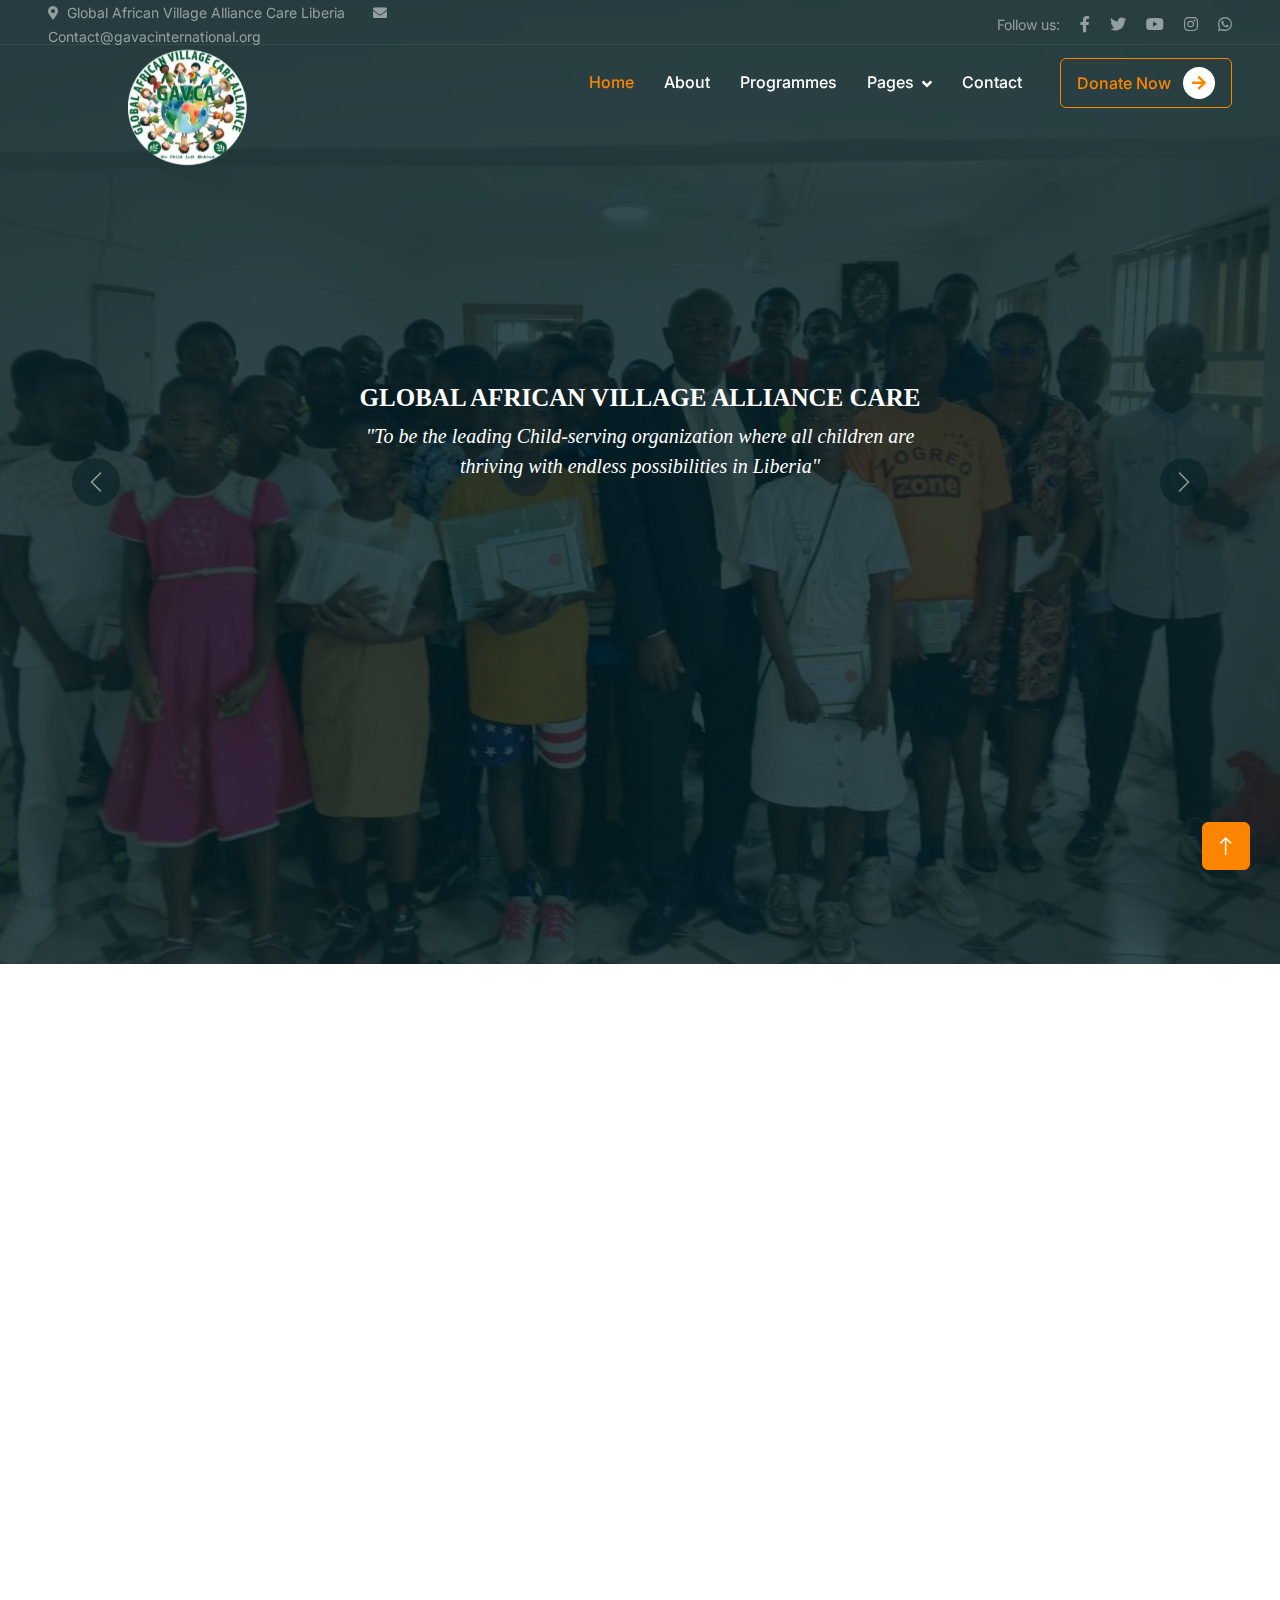
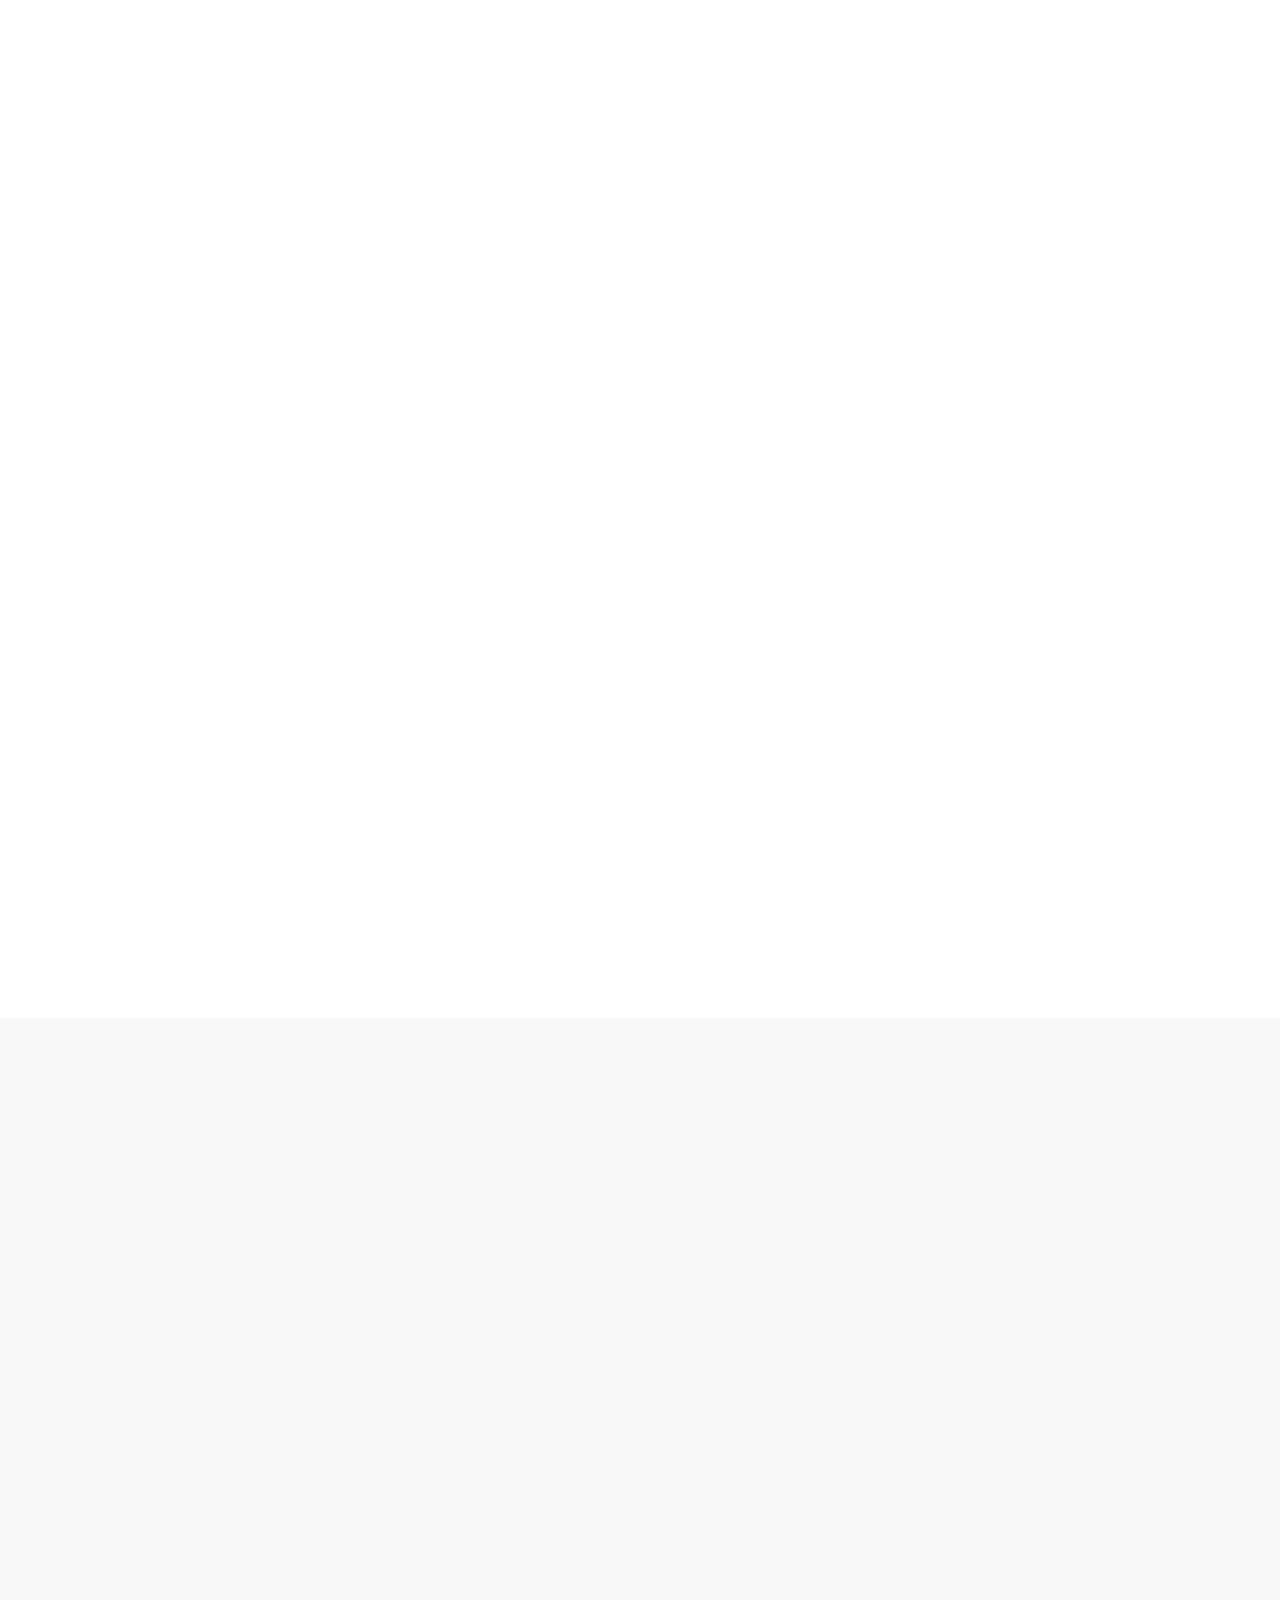
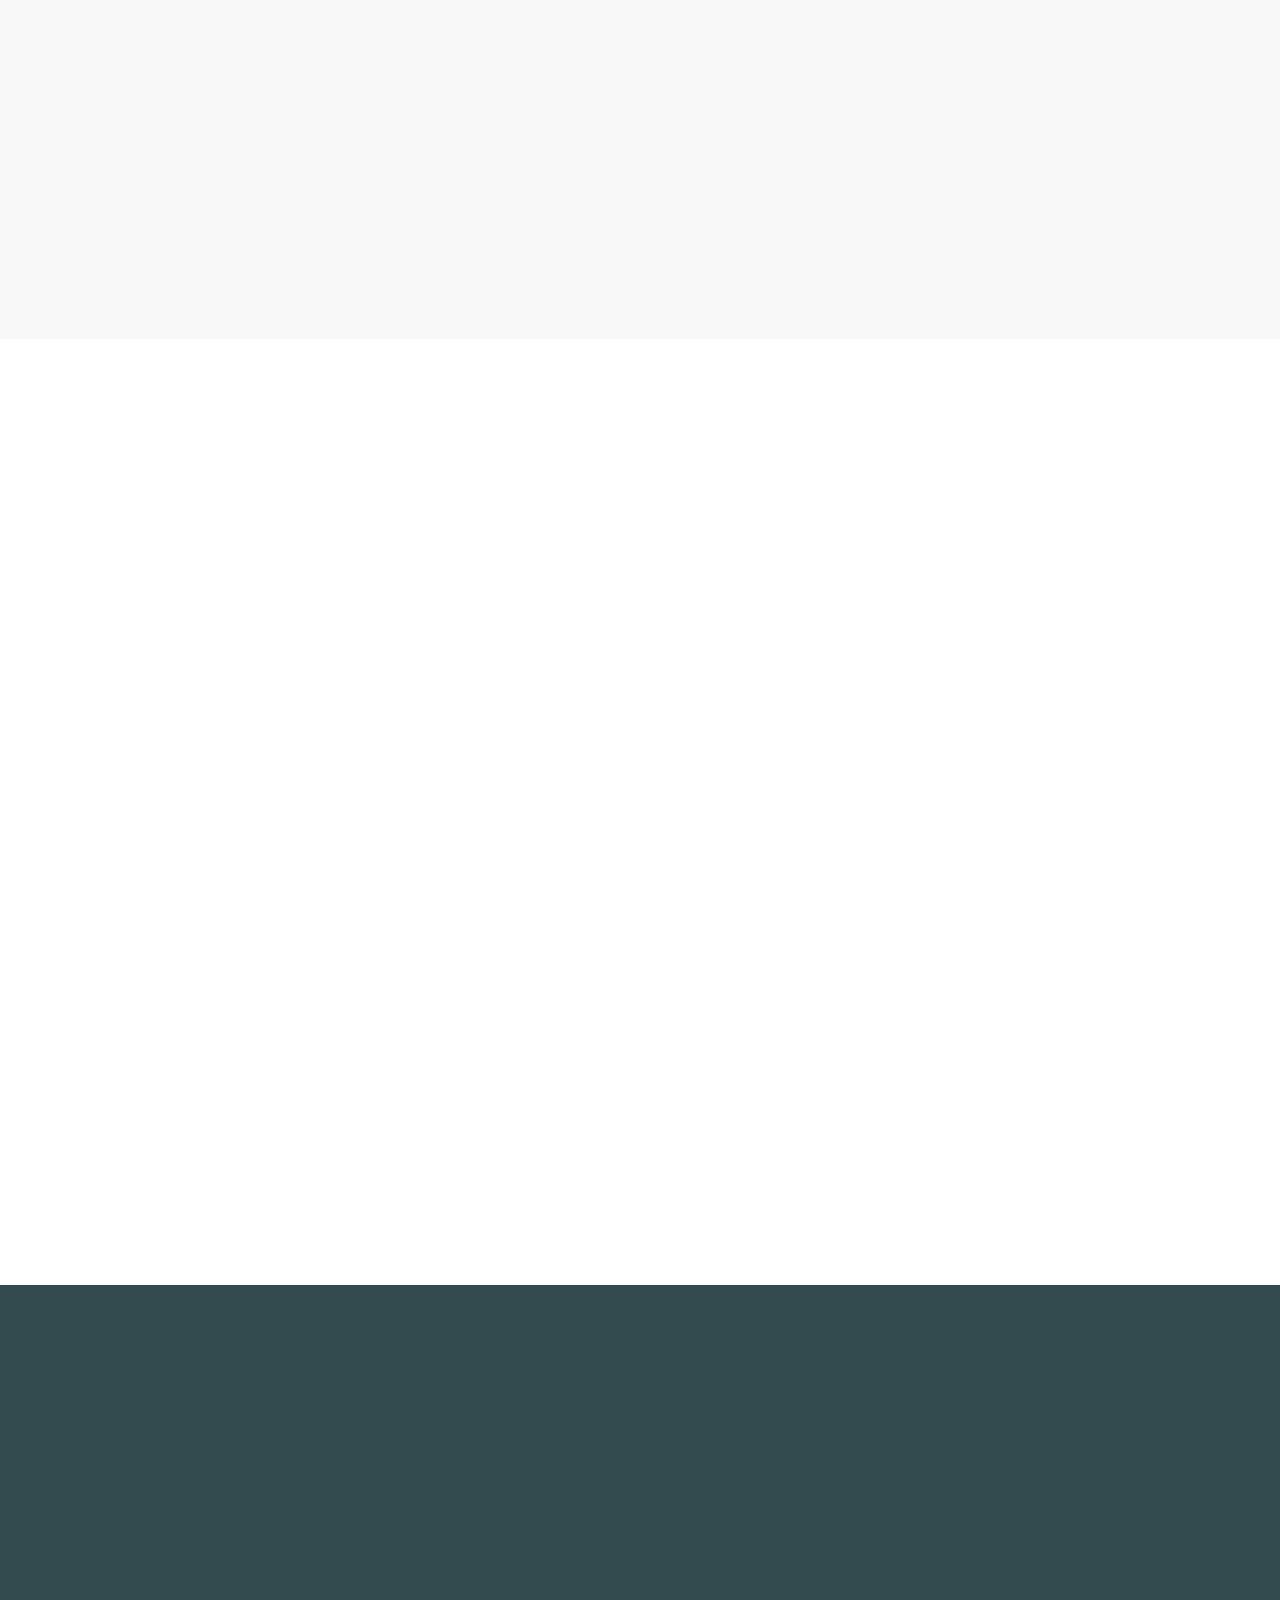
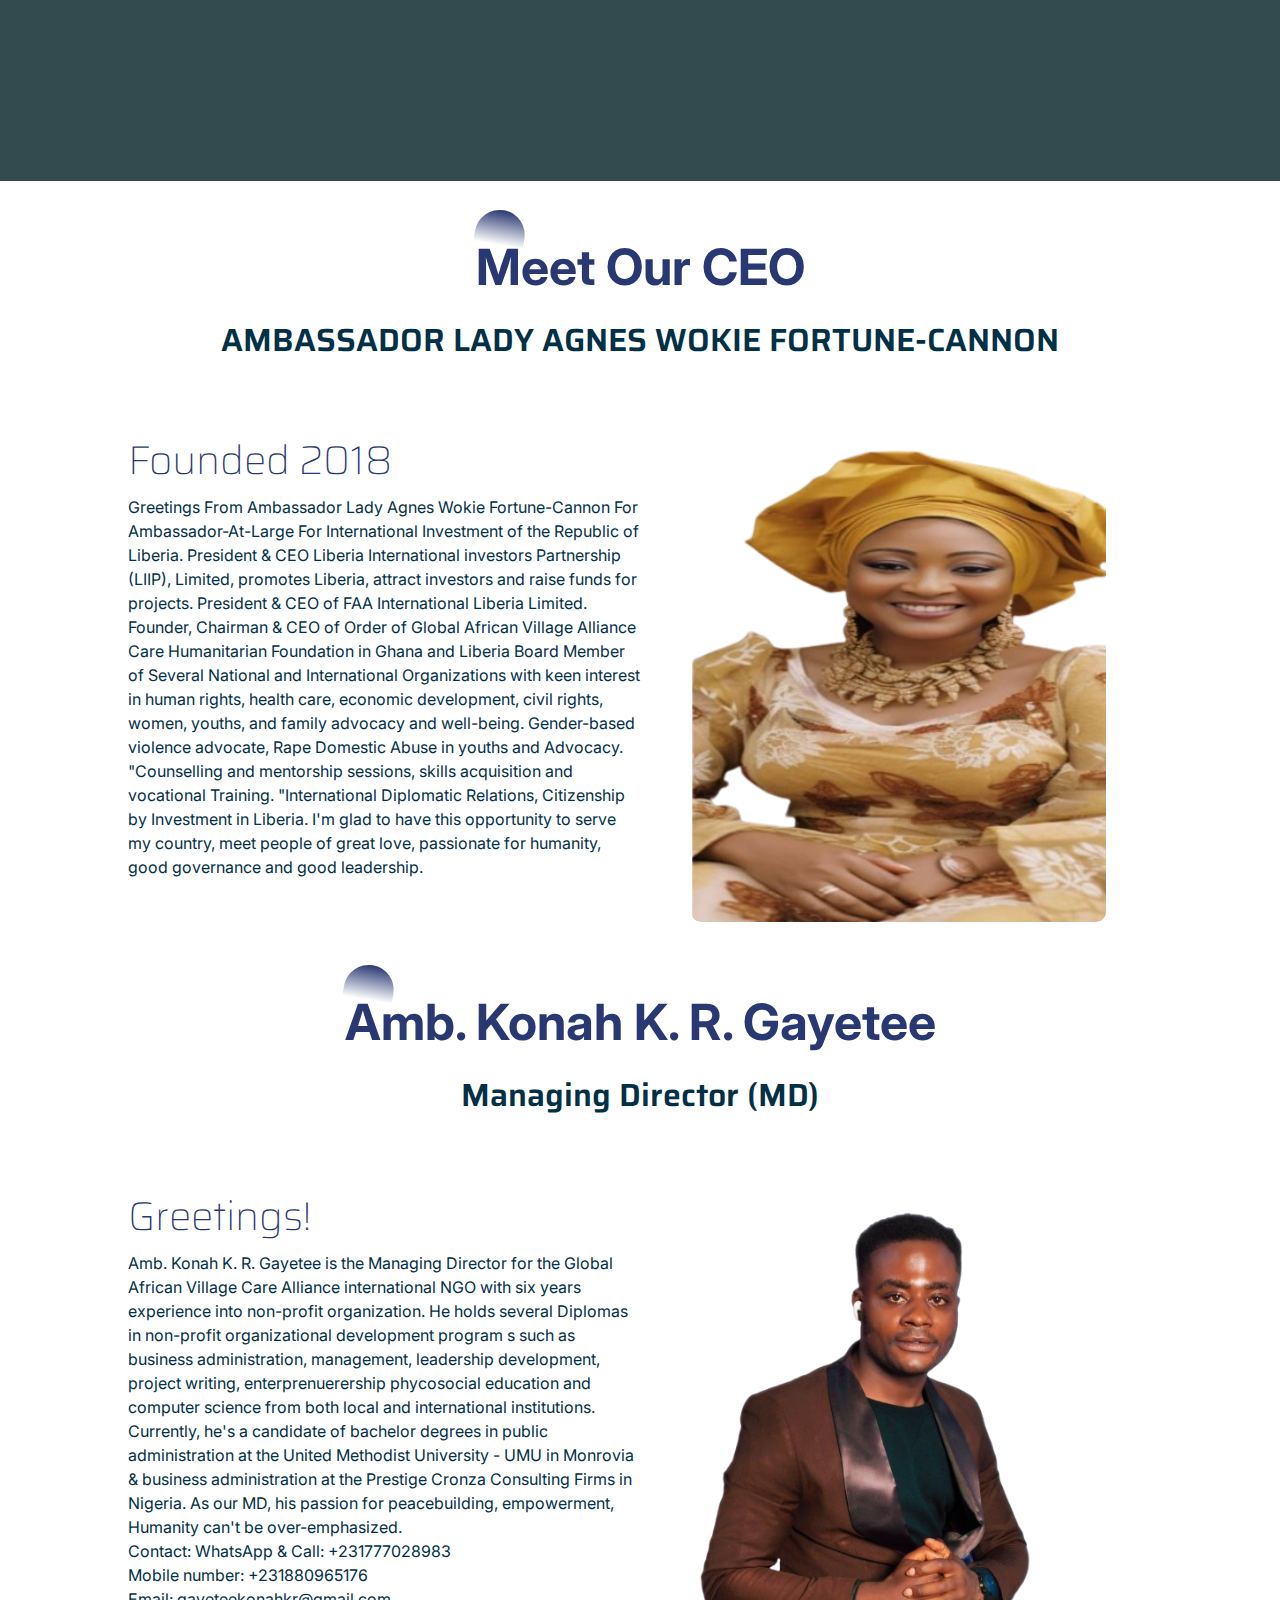
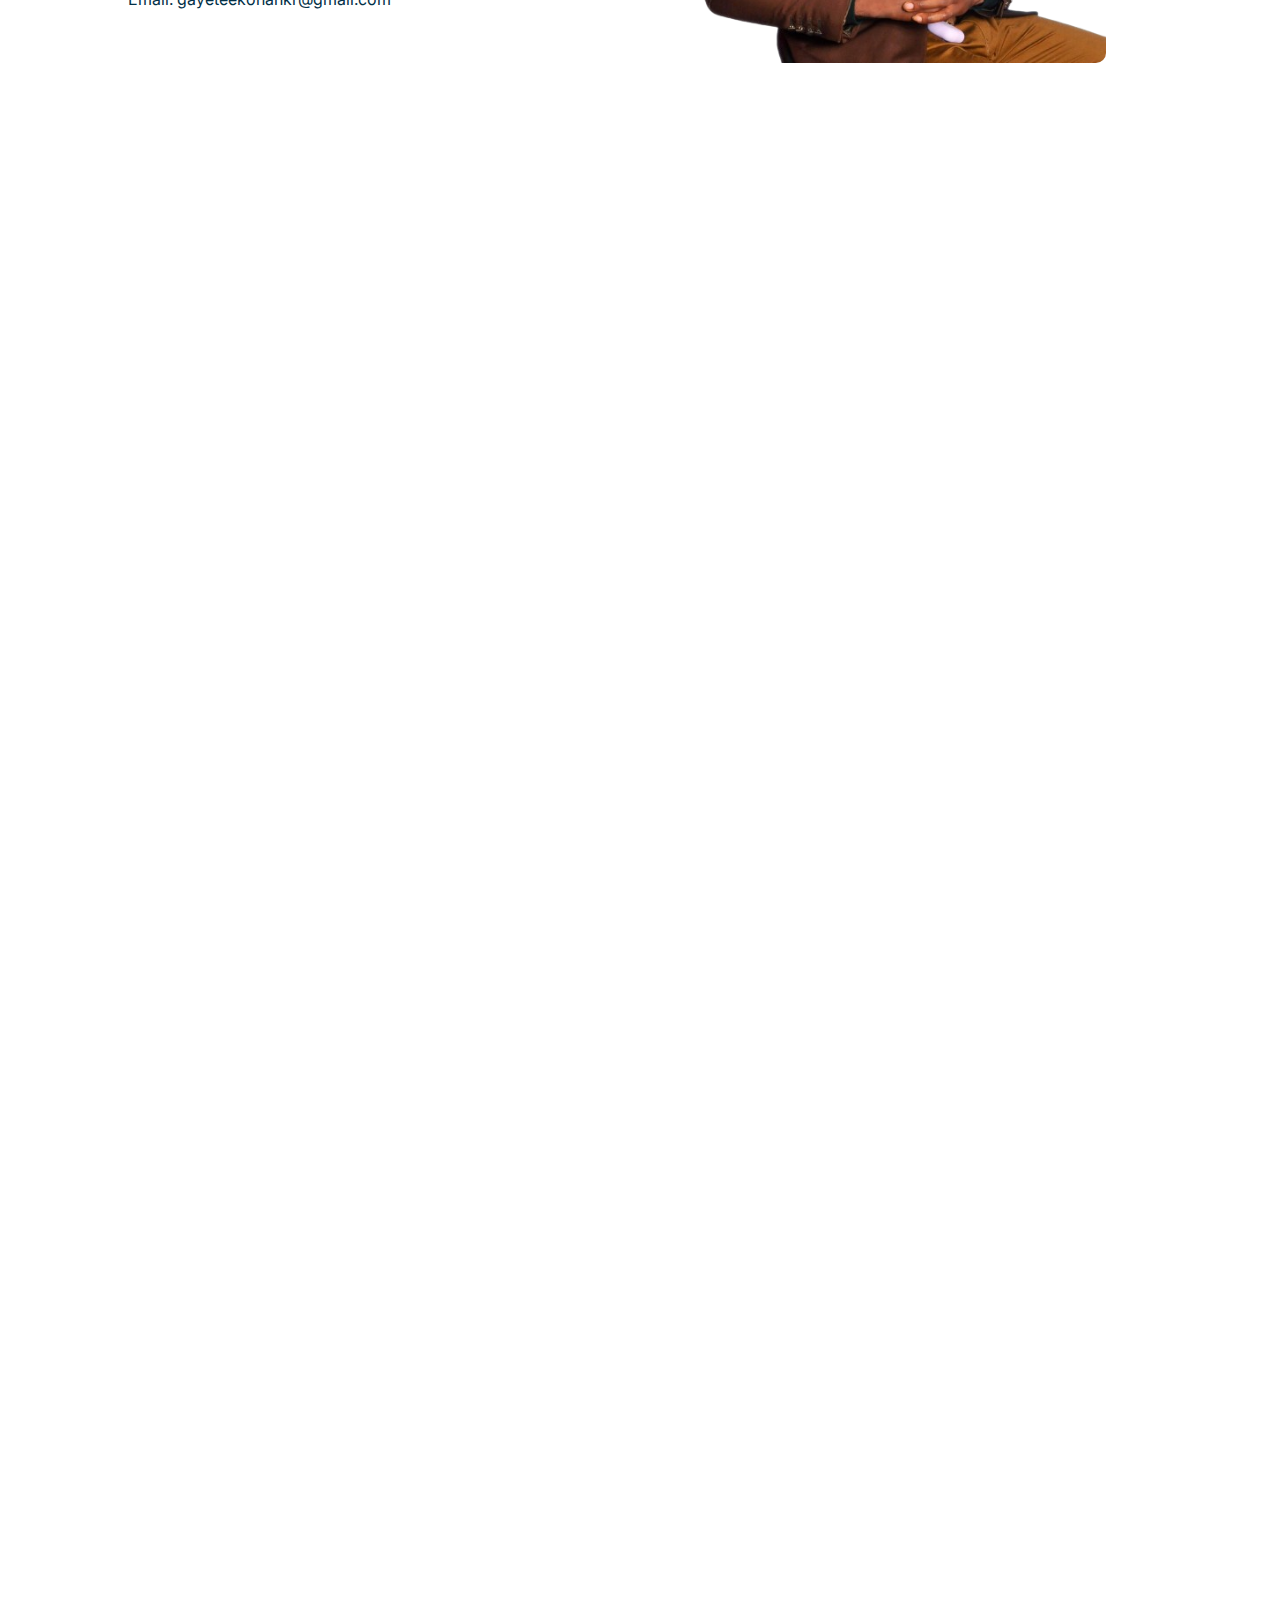
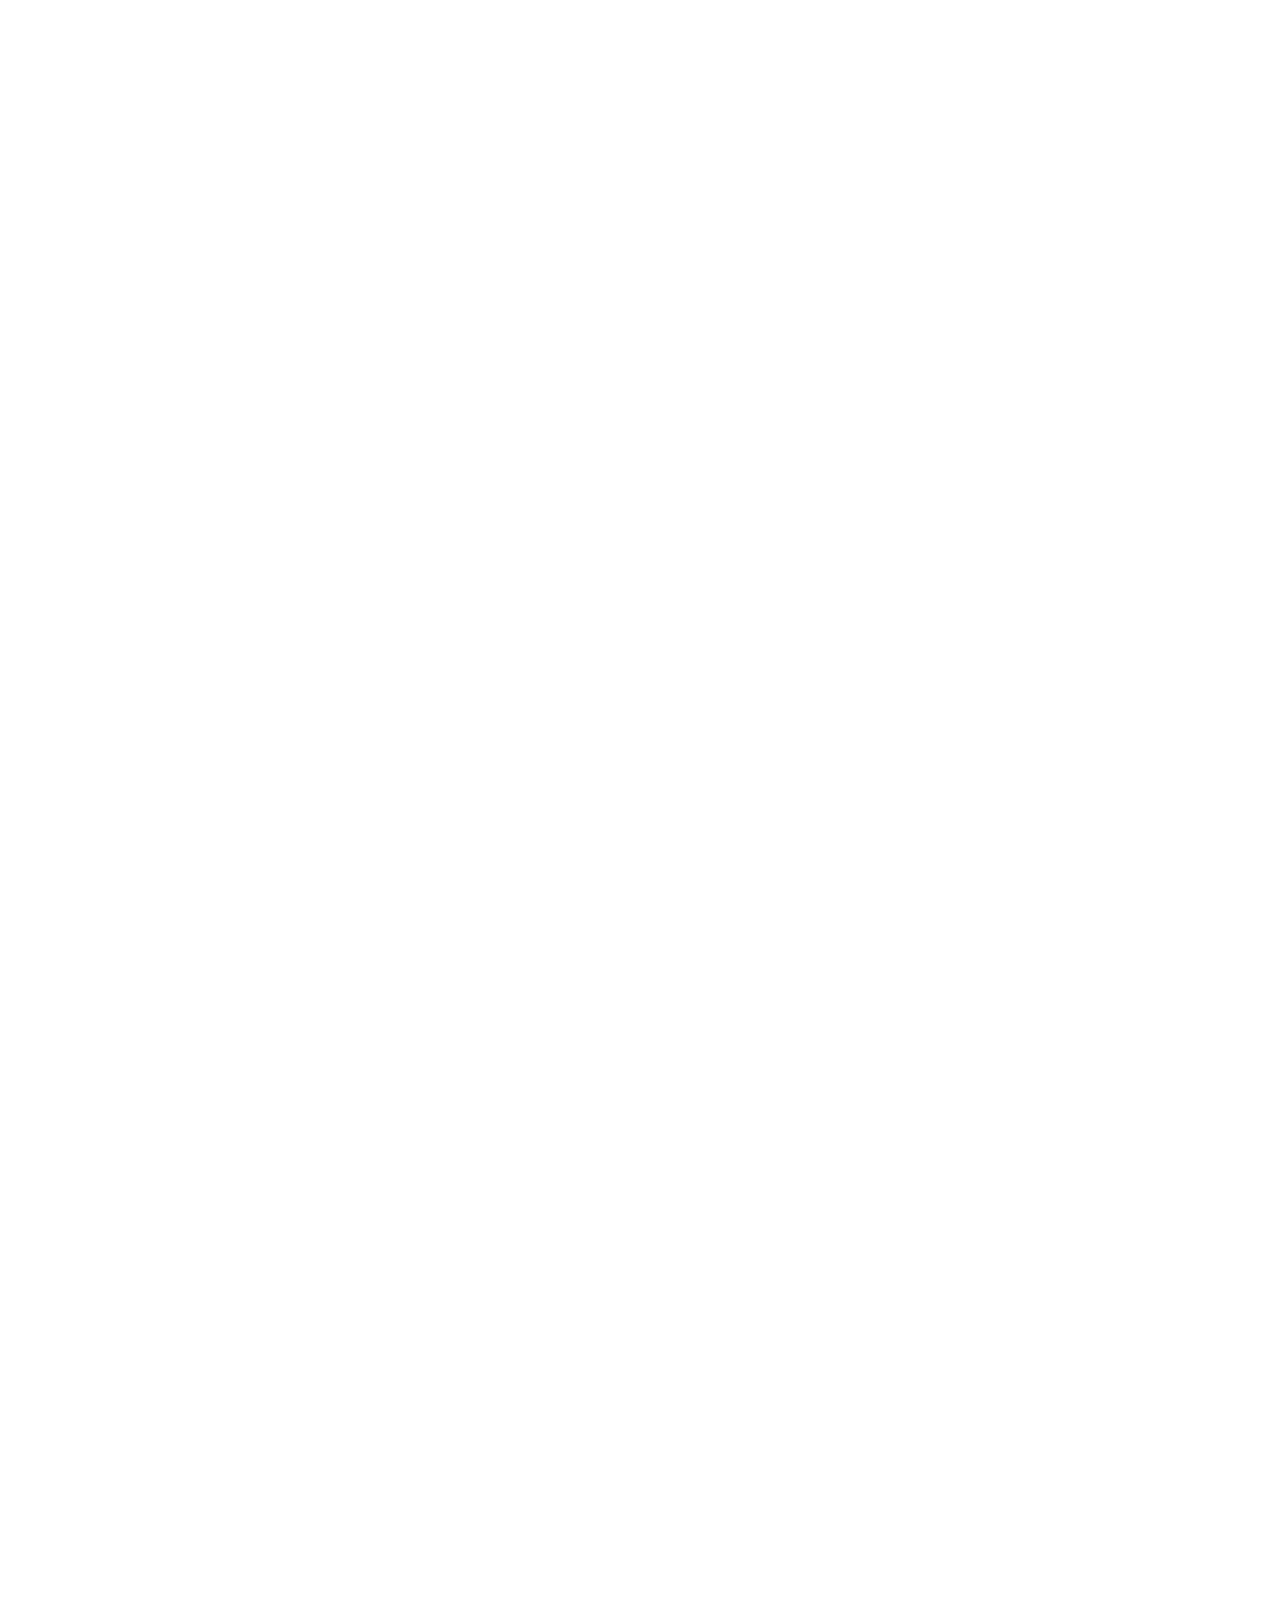
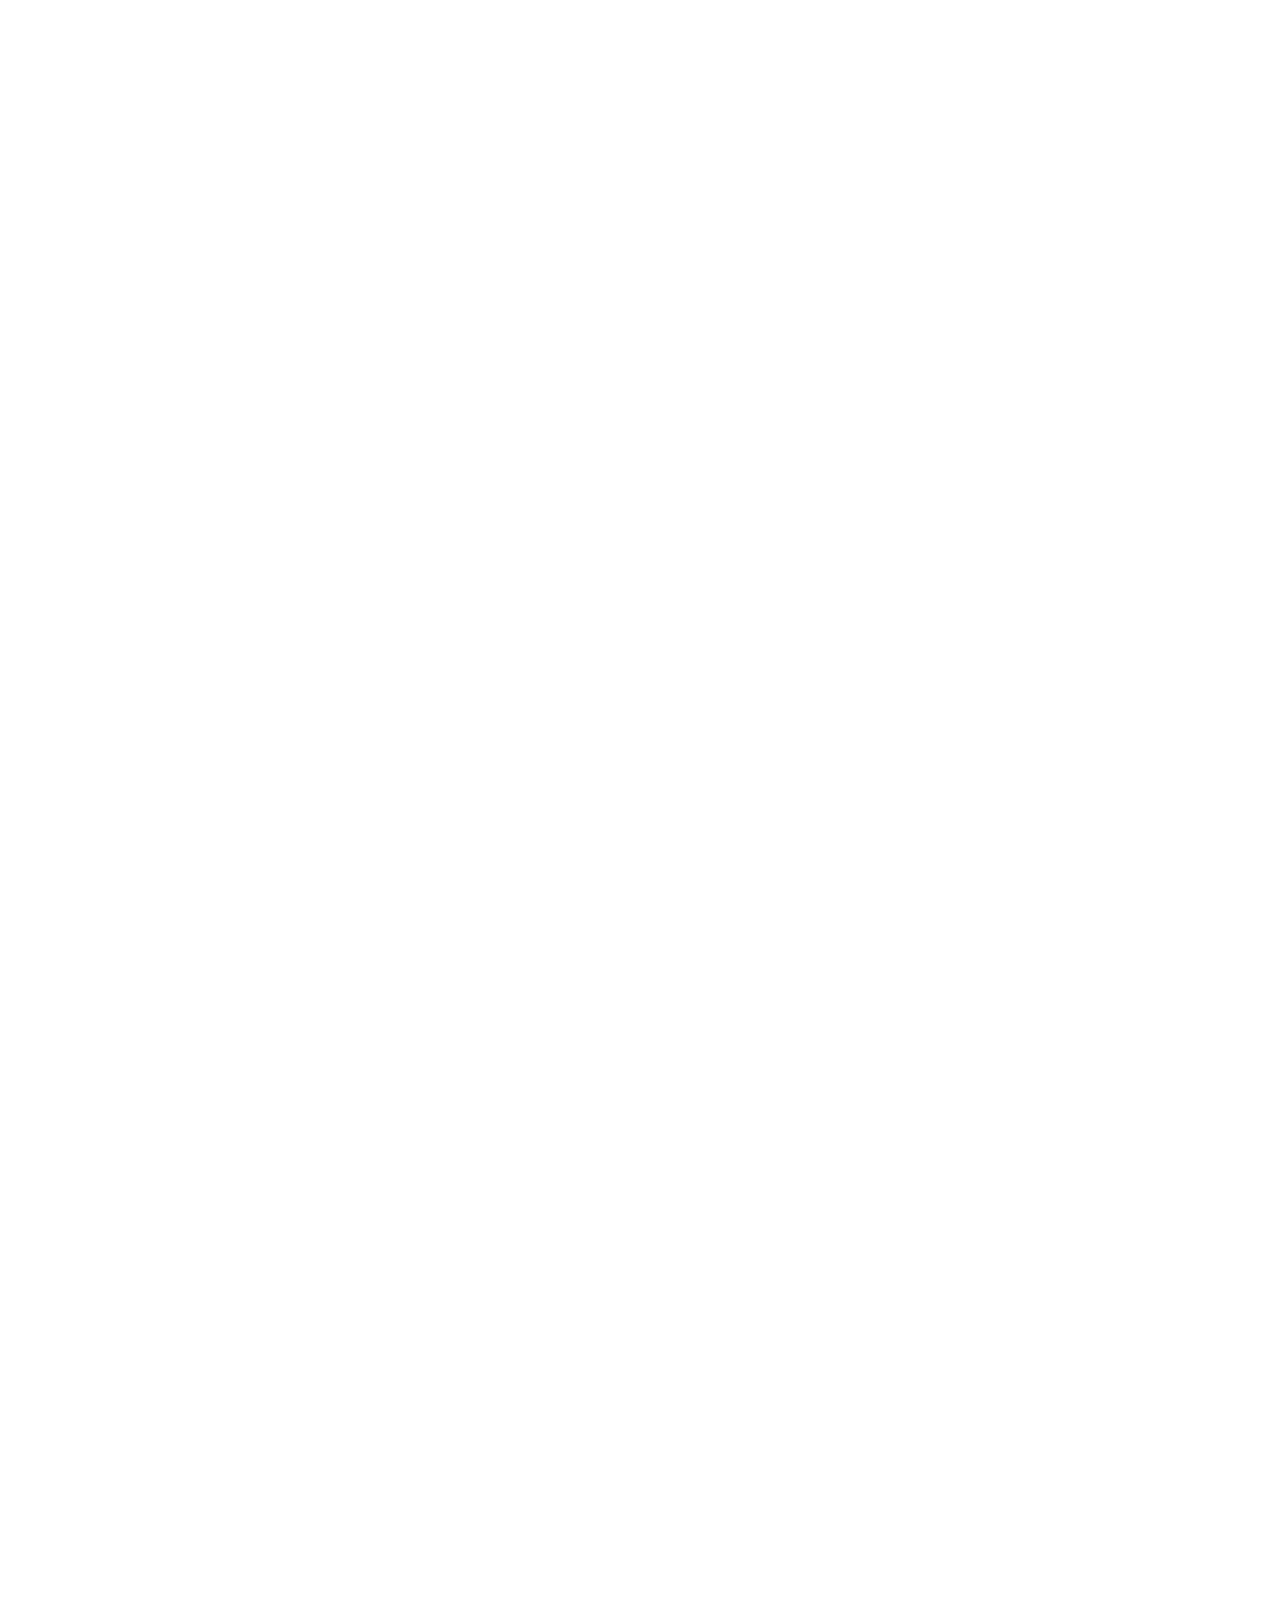
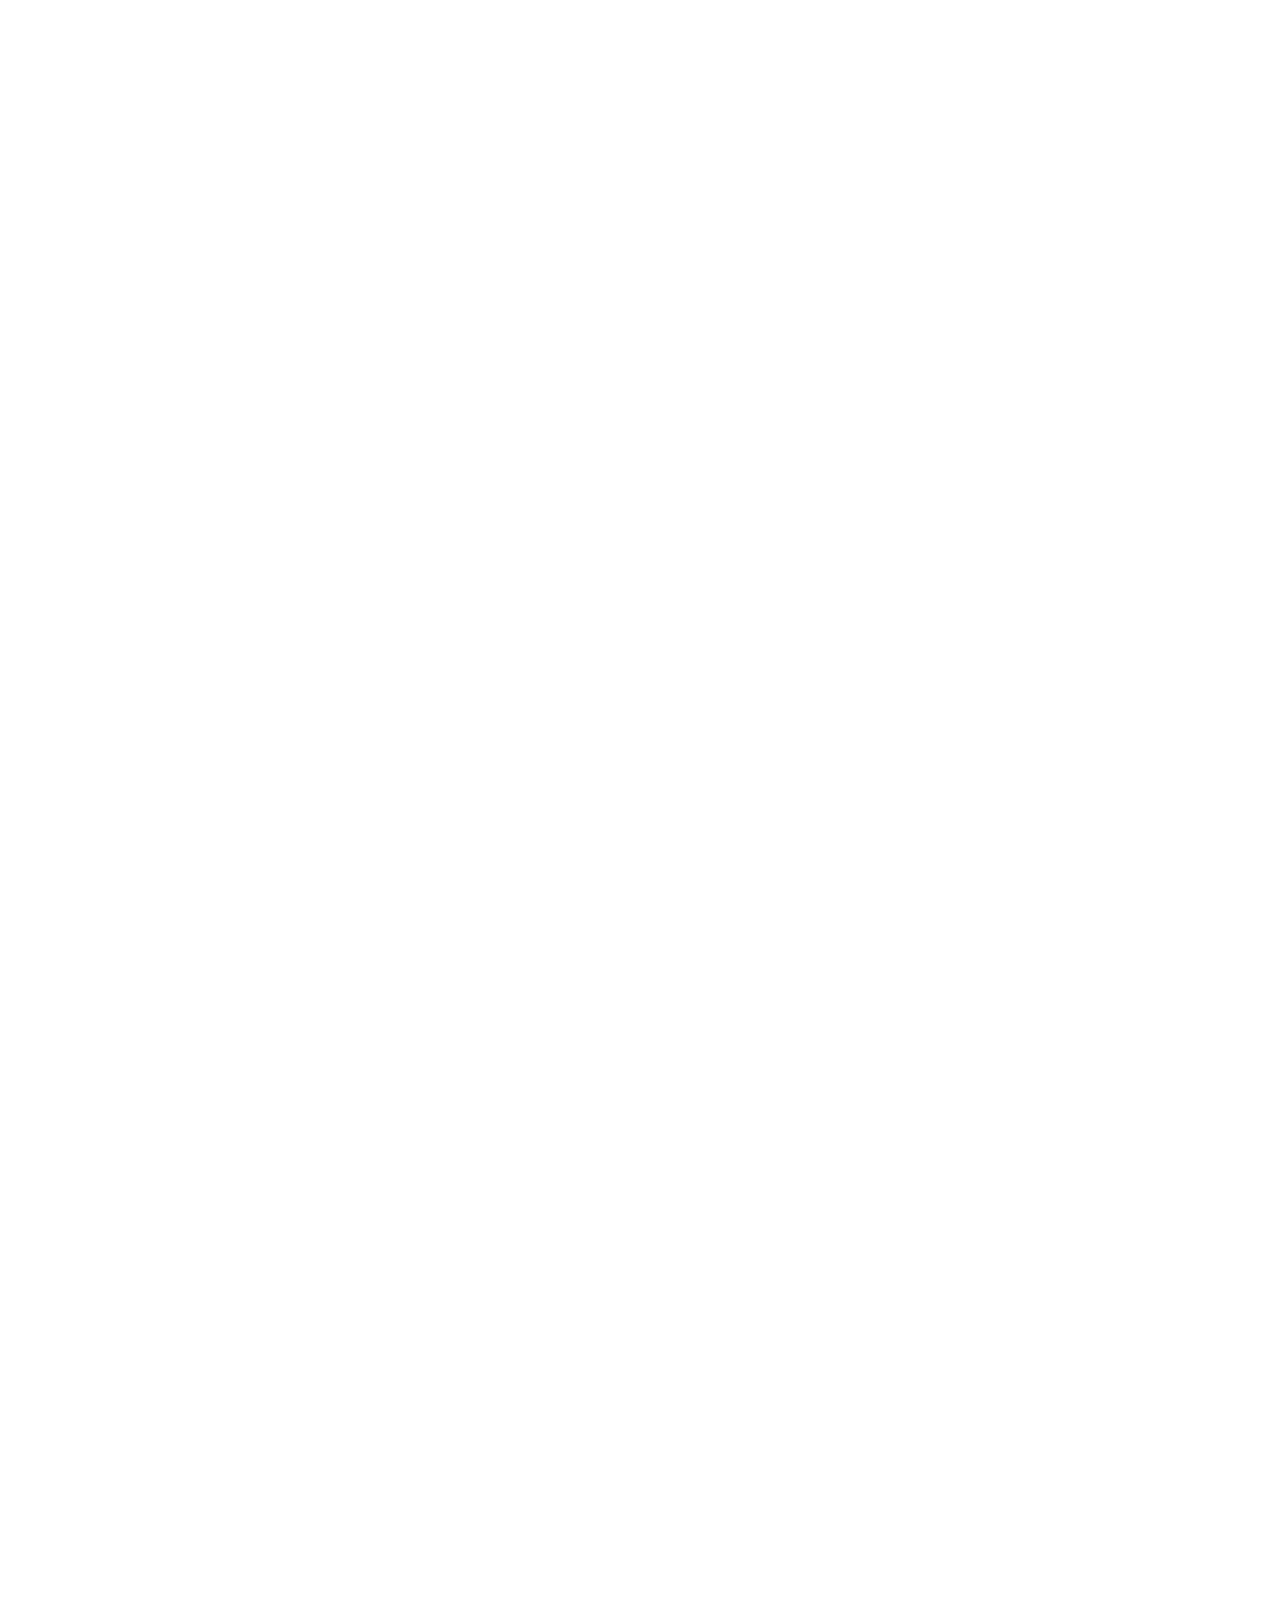
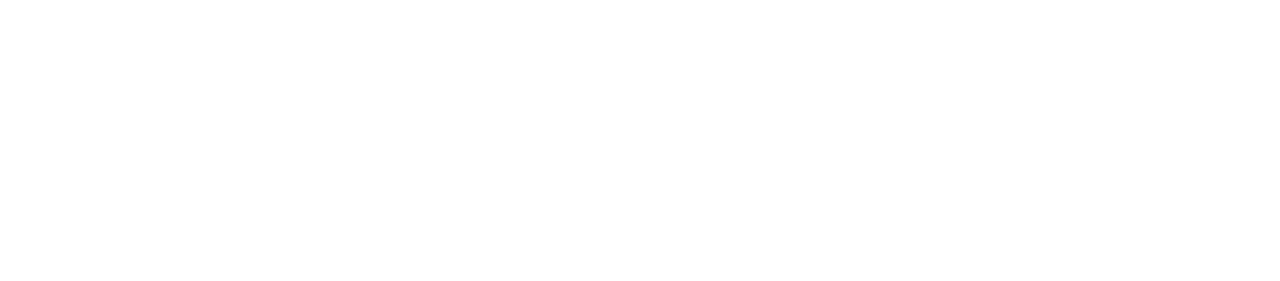
==== index.html @ f48d9216 "updated" ====
<!DOCTYPE html>
<html lang="en">

<head>
    <meta charset="utf-8">
    <title>GAVAC | Homepage </title>
    <meta content="width=device-width, initial-scale=1.0" name="viewport">
    <meta content="" name="keywords">
    <meta content="" name="description">

    

    <!-- Google Web Fonts -->
    <link rel="preconnect" href="https://fonts.googleapis.com">
    <link rel="preconnect" href="https://fonts.gstatic.com" crossorigin>
    <link href="https://fonts.googleapis.com/css2?family=Inter:wght@400;500;600&family=Saira:wght@500;600;700&display=swap" rel="stylesheet"> 

    <!-- Icon Font Stylesheet -->
    <link href="https://cdnjs.cloudflare.com/ajax/libs/font-awesome/5.10.0/css/all.min.css" rel="stylesheet">
    <link href="https://cdn.jsdelivr.net/npm/bootstrap-icons@1.4.1/font/bootstrap-icons.css" rel="stylesheet">

    <!-- Libraries Stylesheet -->
    <link href="lib/animate/animate.min.css" rel="stylesheet">
    <link href="lib/owlcarousel/assets/owl.carousel.min.css" rel="stylesheet">

    <!-- Customized Bootstrap Stylesheet -->
    <link href="css/bootstrap.min.css" rel="stylesheet">

    <!-- Template Stylesheet -->
    <link href="css/style.css" rel="stylesheet">

 <!-- Template Fave icon Implementation -->
 <link rel="icon" type="image/x-icon" href="img/logo.png">

</head>

<body>
    <!-- Spinner Start -->
    <div id="spinner" class="show bg-white position-fixed translate-middle w-100 vh-100 top-50 start-50 d-flex align-items-center justify-content-center">
        <div class="spinner-grow text-primary" role="status"></div>
    </div>
    <!-- Spinner End -->


    <!-- Navbar Start -->
    <div class="container-fluid fixed-top px-0 wow fadeIn" data-wow-delay="0.1s">
        <div class="top-bar text-white-50 row gx-0 align-items-center d-none d-lg-flex">
            <div class="col-lg-6 px-5 text-start">
                <small><i class="fa fa-map-marker-alt me-2"></i>Global African Village Alliance Care Liberia </small>
                <small class="ms-4"><i class="fa fa-envelope me-2"></i>Contact@gavacinternational.org</small>
            </div>
            <div class="col-lg-6 px-5 text-end">
                <small>Follow us:</small>
                <a class="text-white-50 ms-3" href="https://www.facebook.com/profile.php?id=61556678068530"><i class="fab fa-facebook-f"></i></a>
                <a class="text-white-50 ms-3" href="#"><i class="fab fa-twitter"></i></a>
                <a class="text-white-50 ms-3" href="#"><i class="fab fa-youtube"></i></a>
                <a class="text-white-50 ms-3" href="#"><i class="fab fa-instagram"></i></a>
                <a class="text-white-50 ms-3" href="https://wa.me/+233207584173"><i class="fab fa-whatsapp"></i></a>
            </div>
        </div>

        <nav class="navbar navbar-expand-lg navbar-dark py-lg-0 px-lg-5 wow fadeIn" data-wow-delay="0.1s">
            <a href="index.html" class="navbar-logo">
                <img src="./img/logo.png" alt="logo">
                
            </a>
            <button type="button" class="navbar-toggler me-4" data-bs-toggle="collapse" data-bs-target="#navbarCollapse">
                <span class="navbar-toggler-icon"></span>
            </button>
            <div class="collapse navbar-collapse" id="navbarCollapse">
                <div class="navbar-nav ms-auto p-4 p-lg-0">
                    <a href="index.html" class="nav-item nav-link active">Home</a>
                    <a href="about.html" class="nav-item nav-link">About</a>
                    <a href="programmes.html" class="nav-item nav-link">Programmes</a>
                    <div class="nav-item dropdown">
                        <a href="#" class="nav-link dropdown-toggle" data-bs-toggle="dropdown">Pages</a>
                        <div class="dropdown-menu m-0">
                            <a href="service.html" class="dropdown-item">Service</a>
                            <a href="donate.html" class="dropdown-item">Donate</a>
                            <a href="team.html" class="dropdown-item">Our Team</a>
                            <a href="testimonial.html" class="dropdown-item">Testimonial</a>
                            <a href="gallery.html" class="dropdown-item">Kids Gallery</a> 
                            <a href="events.html" class="dropdown-item">Events</a>
                        </div>
                    </div>
                    <a href="contact.html" class="nav-item nav-link">Contact</a>
                </div>
                <div class="d-none d-lg-flex ms-2">
                    <a class="btn btn-outline-primary py-2 px-3" href="donate.html">
                        Donate Now
                        <div class="d-inline-flex btn-sm-square bg-white text-primary rounded-circle ms-2">
                            <i class="fa fa-arrow-right"></i>
                        </div>
                    </a>
                </div>
            </div>
        </nav>
    </div>
    <!-- Navbar End -->


    <!-- Carousel Start -->
    <div class="container-fluid p-0 mb-5">
        <div id="header-carousel" class="carousel slide" data-bs-ride="carousel">
            <div class="carousel-inner">
                <div class="carousel-item active">
                    <img class="w-100" src="img/kid1.jpeg" alt="Image">
                    <div class="carousel-caption">

                        <div class="container">
                            <div class="row justify-content-center">
                                <div class="col-lg-7 pt-5">

                                    <div class="banner-text">

                                    <h1 class="display-4 text-white mb-3 animated slideInDown">
                                        
                                        
                                            <h1>GLOBAL AFRICAN VILLAGE ALLIANCE CARE</h1>
                                            <p>"To be the leading Child-serving organization where all children are <br>
                                                thriving with endless possibilities in Liberia"</p>
                                        </div>
                                        
                                        
                                    <!-- <p class="fs-5 text-white-50 mb-5 animated slideInDown">Aliqu diam amet diam et eos. Clita erat ipsum et lorem sed stet lorem sit clita duo justo erat amet</p> -->
                                    <!-- <a class="btn btn-primary py-2 px-3 animated slideInDown" href="">
                                        Learn More -->
                                        <!-- <div class="d-inline-flex btn-sm-square bg-white text-primary rounded-circle ms-2">
                                            <i class="fa fa-arrow-right"></i>
                                        </div> -->
                                    </a>
                                </div>
                            </div>
                        </div>
                    </div>
                </div>
                <div class="carousel-item">
                    <img class="w-100" src="img/kid9.jpeg" alt="Image">
                    <div class="carousel-caption">
                        <div class="container">
                            <div class="row justify-content-center">
                                <div class="col-lg-7 pt-5">

                                    <div class="banner-text">
                                    <h1 class="display-4 text-white mb-3 animated slideInDown">Let's Save More Lives With Our Helping Hand</h1>
                                    <p class="fs-5 text-white-50 mb-5 animated slideInDown">Your contribution Matters! Let's Make a Difference Together.</p>
                                    <a class="btn btn-primary py-2 px-3 animated slideInDown" href="about.html">
                                        Learn More
                                        <div class="d-inline-flex btn-sm-square bg-white text-primary rounded-circle ms-2">
                                            <i class="fa fa-arrow-right"></i> 
                                        </a>
                                            </div>
                                        </div>
                                    
                                </div>
                            </div>
                        </div>
                    </div>
                </div>
                <div class="carousel-item">
                    <img class="w-100" src="img/kid6.jpeg" alt="Image">
                    <div class="carousel-caption">
                        <div class="container">
                            <div class="row justify-content-center">
                                <div class="col-lg-7 pt-5">

                                    <div class="banner-text">
                                    <h1 class="display-4 text-white mb-3 animated slideInDown"> GAVAC Walk With Purpose!</h1>
                                    <p class="fs-5 text-white-50 mb-5 animated slideInDown">Turn Your Steps Into contribution For Our Charity Walk Fundraising Activities.</p>
                                    <a class="btn btn-primary py-2 px-3 animated slideInDown" href="about.html">
                                        Learn More
                                        <div class="d-inline-flex btn-sm-square bg-white text-primary rounded-circle ms-2">
                                            <i class="fa fa-arrow-right"></i>
                                        </a>
                                            </div>
                                        </div>
                                    
                                  
                                </div>
                            </div>
                        </div>
                    </div>
                </div>
            </div>
            <button class="carousel-control-prev" type="button" data-bs-target="#header-carousel"
                data-bs-slide="prev">
                <span class="carousel-control-prev-icon" aria-hidden="true"></span>
                <span class="visually-hidden">Previous</span>
            </button>
            <button class="carousel-control-next" type="button" data-bs-target="#header-carousel"
                data-bs-slide="next">
                <span class="carousel-control-next-icon" aria-hidden="true"></span>
                <span class="visually-hidden">Next</span>
            </button>
        </div>
    </div>
    <!-- Carousel End -->

    

    <!-- About Start -->
    <div class="container-xxl py-5">
        <div class="container">
            <div class="row g-5">
                <div class="col-lg-6 wow fadeInUp" data-wow-delay="0.1s">
                    <div class="position-relative overflow-hidden h-100" style="min-height: 400px;">
                        <img class="position-absolute w-100 h-100 pt-5 pe-5" src="img/PROG3.jpeg" alt="" style="object-fit: cover;">
                        <img class="position-absolute top-0 end-0 bg-white ps-2 pb-2" src="img/kid10.jpeg" alt="" style="width: 200px; height: 200px;">
                    </div>
                </div>
                
                <div class="col-lg-6 wow fadeInUp" data-wow-delay="0.5s">
                    <div class="h-100">
                        <div class="d-inline-block rounded-pill bg-secondary text-primary py-1 px-3 mb-3">About Our Foundation</div>
                        <h1 class="display-6 mb-5">We Help Kids In Need</h1>
                        <div class="bg-light border-bottom border-5 border-primary rounded p-4 mb-4">
                            <p class="text-dark mb-2">




                                
GAVAC is a benevolent nonprofit organization established by Dr. Agnes Fort-Cannon in the United States of America now extended to Liberia as a commitment to advocate & provide numerous humanitarian programs such as vocational training opportunities, equal & quality education, food security, peace building and advocacy for justice and human right and security, promoting and contributing towards sustainable development both locally and internationally. As a non-profit and non-governmental organization, we are committed to making a positive impact in the lives of these vulnerable groups by creating business and job opportunities for the Liberian people.
<br>
Our Mission And Objectives are to advocate and provide programs and opportunities for children, women and youths in all communities with the need of sustainable programs, farming, changing mindsets, empowering through training, identifying and showcasing their skills and talents, youth against cybercrimes & bullying, peace, justice and human rights and security and other persons of concern in the social economic development of the nation and to eliminate devices that have the propensity to discriminate against vulnerable groups and to bridge the literacy gap amongst vulnerable children, women & youths by providing access to quality education, job opportunities and learning resources to all children, youth, & persons in need. We are also dedicated to developing sustainable solutions and programs that promote environmental sustainability and support children, youth, women & other persons of concern in community-based development in Liberia, in partnership with other organizations and institutions. We recognize the enormous responsibilities imposed upon us to meaningfully contribute to the forward mobility of all children, women & youths and other persons of concern irrespective of their geographical locations. We pledge to uphold these values and work towards achieving our goals for the betterment of all vulnerable in Liberia and around the world. Our tireless efforts and unwavering dedication to these causes are a testament to our commitment to creating a better world for all. As members of the GAVCA, we are united in our mission and to assist in finding sustainable solutions for all vulnerable persons, children, women, youths and other persons of concern in the Republic of Liberia.



                            </p>
                            <span class="text-primary">Ambassador Lady Agnes Wokie Fortune-Cannon</span> 
                        </div>
                        <p class="mb-5">Join us in writing a story of compassion, resilience, and hope. Your donation isn't just a financial contribution; it's an investment in a brighter, more compassionate future.</p>
                        <a class="btn btn-primary py-2 px-3 me-3" href="testimonial.html">
                            See More
                            <div class="d-inline-flex btn-sm-square bg-white text-primary rounded-circle ms-2">
                                <i class="fa fa-arrow-right"></i>
                            </div>
                        </a>
                        <a class="btn btn-outline-primary py-2 px-3" href="contact.html">
                            Contact Us
                            <div class="d-inline-flex btn-sm-square bg-primary text-white rounded-circle ms-2">
                                <i class="fa fa-arrow-right"></i>
                            </div>
                        </a>
                    </div>
                </div>
            </div>
        </div>
    </div>
    <!-- About End -->


    <!-- Causes Start -->
    <div class="container-xxl bg-light my-5 py-5">
        <div class="container py-5">
            <div class="text-center mx-auto mb-5 wow fadeInUp" data-wow-delay="0.1s" style="max-width: 500px;">
                <div class="d-inline-block rounded-pill bg-secondary text-primary py-1 px-3 mb-3"> GAVAC VALUES</div>
                <h1 class="display-6 mb-5">Every Child Deserves The Opportunity To Learn</h1>
            </div>
            <div class="row g-4 justify-content-center">
                <div class="col-lg-4 col-md-6 wow fadeInUp" data-wow-delay="0.1s">
                    <div class="causes-item d-flex flex-column bg-white border-top border-5 border-primary rounded-top overflow-hidden h-100">
                        <div class="text-center p-4 pt-0">
                            <div class="d-inline-block bg-primary text-white rounded-bottom fs-5 pb-1 px-3 mb-4">
                                <small>Create Happiness</small>
                            </div>
                            <h5 class="mb-3">💖 Kids-Driven Impact: </h5>
                            <p>GAVAC  is more than an organization; it's a movement fueled by compassion. Join us in building Africa where no one is left behind, where everyone has the chance to thrive.</p>
                            <!-- <div class="causes-progress bg-light p-3 pt-2">
                                <div class="d-flex justify-content-between">
                                    <p class="text-dark">$10,000 <small class="text-body">Goal</small></p>
                                    <p class="text-dark">$9,542 <small class="text-body">Raised</small></p>
                                </div>
                                <div class="progress">
                                    <div class="progress-bar" role="progressbar" aria-valuenow="90" aria-valuemin="0" aria-valuemax="100">
                                        <span>90%</span>
                                    </div>
                                </div>
                            </div> -->
                            <div class="causes-progress bg-light p-3 pt-2">
                                <div class="d-flex justify-content-between">
                                    <p class="text-dark">Kids Impact</p>
                                    <p class="text-dark">Empowering Kids</p>
                                </div>
                                <div class="progress">
                                    <div class="progress-bar" role="progressbar" aria-valuenow="45" aria-valuemin="0" aria-valuemax="100">
                                        <span>45%</span>
                                    </div>
                                </div>
                            </div>                            
                        </div>
                        <div class="position-relative mt-auto">
                            <img class="img-fluid" src="img/kid3.jpeg" alt="">
                            <div class="causes-overlay">
                                <a class="btn btn-outline-primary" href="gallery.html">
                                    Read More
                                    <div class="d-inline-flex btn-sm-square bg-primary text-white rounded-circle ms-2">
                                        <i class="fa fa-arrow-right"></i>
                                    </div>
                                </a>
                            </div>
                        </div>
                    </div>
                </div>
                <div class="col-lg-4 col-md-6 wow fadeInUp" data-wow-delay="0.3s">
                    <div class="causes-item d-flex flex-column bg-white border-top border-5 border-primary rounded-top overflow-hidden h-100">
                        <div class="text-center p-4 pt-0">
                            <div class="d-inline-block bg-primary text-white rounded-bottom fs-5 pb-1 px-3 mb-4">
                                <small>Restore Hope</small>
                            </div>
                            <h5 class="mb-3">👣 Paving the Path to Progress: </h5>
                            <p>Your donation doesn't just fill a gap; it creates a bridge to a better future. Together, we are paving the way for positive change in the lives of the underserved.</p>
                            <div class="causes-progress bg-light p-3 pt-2">
                                <div class="d-flex justify-content-between">
                                    <p class="text-dark">Milestone</p>
                                    <p class="text-dark">Achieved</p>
                                </div>
                                <div class="progress">
                                    <div class="progress-bar" role="progressbar" aria-valuenow="50" aria-valuemin="0" aria-valuemax="100">
                                        <span>51.4%</span>
                                    </div>
                                </div>
                            </div>
                            
                        </div>
                        <div class="position-relative mt-auto">
                            <img class="img-fluid" src="img/kid17.jpeg" alt="">
                            <div class="causes-overlay">
                                <a class="btn btn-outline-primary" href="gallery.html">
                                    Read More
                                    <div class="d-inline-flex btn-sm-square bg-primary text-white rounded-circle ms-2">
                                        <i class="fa fa-arrow-right"></i>
                                    </div>
                                </a>
                            </div>
                        </div>
                    </div>
                </div>
                <div class="col-lg-4 col-md-6 wow fadeInUp" data-wow-delay="0.5s">
                    <div class="causes-item d-flex flex-column bg-white border-top border-5 border-primary rounded-top overflow-hidden h-100">
                        <div class="text-center p-4 pt-0">
                            <div class="d-inline-block bg-primary text-white rounded-bottom fs-5 pb-1 px-3 mb-4">
                                <small>Touch a Soul</small>
                            </div>
                            <h5 class="mb-3">🌐 Connecting Kids Across Africa: </h5>
                            <p>Join us in creating a network of caring individuals who understand the importance of collective action in serving the streets and changing lives.</p>
                            <div class="causes-progress bg-light p-3 pt-2">
                                <div class="d-flex justify-content-between">
                                    <p class="text-dark">GAVAC Supports</p>
                                    <p class="text-dark">Kids Network</p>
                                </div>
                                <div class="progress">
                                    <div class="progress-bar" role="progressbar" aria-valuenow="65" aria-valuemin="0" aria-valuemax="100">
                                        <span>65%</span>
                                    </div>
                                </div>
                            </div>
                            
                        </div>
                        <div class="position-relative mt-auto">
                            <img class="img-fluid" src="img/kid2.jpeg" alt="">
                            <div class="causes-overlay">
                                <a class="btn btn-outline-primary" href="gallery.html">
                                    Read More
                                    <div class="d-inline-flex btn-sm-square bg-primary text-white rounded-circle ms-2">
                                        <i class="fa fa-arrow-right"></i>
                                    </div>
                                </a>
                            </div>
                        </div>
                    </div>
                </div>
            </div>
        </div>
    </div>
    <!-- Causes End -->


    <!-- Service Start -->
    <div class="container-xxl py-5">
        <div class="container">
            <div class="text-center mx-auto mb-5 wow fadeInUp" data-wow-delay="0.1s" style="max-width: 500px;">
                <div class="d-inline-block rounded-pill bg-secondary text-primary py-1 px-3 mb-3">What We Do</div>
                <h1 class="display-6 mb-5">Know More And Get Involved</h1>
            </div>
            <div class="row g-4 justify-content-center">
                <div class="col-lg-4 col-md-6 wow fadeInUp" data-wow-delay="0.1s">
                    <div class="service-item bg-white text-center h-100 p-4 p-xl-5">
                        <img class="img-fluid mb-4" src="img/icon-1.png" alt="">
                        <h4 class="mb-3">🌊 Compassion in Action</h4>
                        <p class="mb-4">At Global African Village Alliance Care, compassion is our currency for change. We don't 
                            just lend a hand; we extend a heart, creating ripples of kindness that touch every 
                            life we encounter especially the Kids. Join us in turning empathy into a force that transforms children
                            , one act of compassion at a time.</p>
                        <a class="btn btn-outline-primary px-3" href="events.html">
                            Learn More
                            <div class="d-inline-flex btn-sm-square bg-primary text-white rounded-circle ms-2">
                                <i class="fa fa-arrow-right"></i>
                            </div>
                        </a>
                    </div>
                </div>
                <div class="col-lg-4 col-md-6 wow fadeInUp" data-wow-delay="0.3s">
                    <div class="service-item bg-white text-center h-100 p-4 p-xl-5">
                        <img class="img-fluid mb-4" src="img/icon-2.png" alt="">
                        <h4 class="mb-3">🌞 Health Matters: Kids Health Advocacy</h4>
                        <p class="mb-4">Global African Village Alliance Care recognizes the importance of Kids well-being.
                             We're committed to fostering a supportive environment where Kids health is
                              prioritized. Join us in breaking the stigma, raising awareness, and nurturing
                               a community where every Child health is valued.</p>
                        <a class="btn btn-outline-primary px-3" href="events.html">
                            Learn More
                            <div class="d-inline-flex btn-sm-square bg-primary text-white rounded-circle ms-2">
                                <i class="fa fa-arrow-right"></i>
                            </div>
                        </a>
                    </div>
                </div>
                <div class="col-lg-4 col-md-6 wow fadeInUp" data-wow-delay="0.5s">
                    <div class="service-item bg-white text-center h-100 p-4 p-xl-5">
                        <img class="img-fluid mb-4" src="img/icon-3.png" alt="">
                        <h4 class="mb-3">💧 Quenching Thirst, Nourishing Lives</h4>
                        <p class="mb-4">Water is not just a basic need; it's the essence of life.
                             Our mission includes providing access to clean water, ensuring that every
                              individual can thrive and flourish. Together, let's quench the thirst for
                               a better tomorrow and sow the seeds for a brighter future. Water Is Life, GAVAC is always Quenching thirst.</p>
                        <a class="btn btn-outline-primary px-3" href="events.html">
                            Learn More
                            <div class="d-inline-flex btn-sm-square bg-primary text-white rounded-circle ms-2">
                                <i class="fa fa-arrow-right"></i>
                            </div>
                        </a>
                    </div>
                </div>
            </div>
        </div>
    </div>
    <!-- Service End -->


    <!-- Donate Start -->
    <div class="container-fluid donate my-5 py-5" data-parallax="scroll" data-image-src="img/kid12.jpeg">
        <div class="container py-5">
            <div class="row g-5 align-items-center">
                <div class="col-lg-6 wow fadeIn" data-wow-delay="0.1s">
                    <div class="d-inline-block rounded-pill bg-secondary text-primary py-1 px-3 mb-3">Donate Now</div>
                    <h1 class="display-6 text-white mb-5">Thanks For The Results Achieved Through You</h1>
                    <p class="text-white-50 mb-0">🌟 Unlock the Power of Giving: Empower Global African Village Alliance Care, we believe in the extraordinary impact of collective kindness. Your generosity has the power to transform lives, create opportunities, and ignite hope in the hearts of those facing adversity.</p>
                </div>
                <div class="col-lg-6 wow fadeIn" data-wow-delay="0.5s">
                    <div class="h-100 bg-white p-5">
                        <form>
                            <div class="row g-3">
                                <div class="col-12">
                                    <div class="form-floating">
                                        <input type="text" class="form-control bg-light border-0" id="name" placeholder="Your Name">
                                        <label for="name">Your Name</label>
                                    </div>
                                </div>
                                <div class="col-12">
                                    <div class="form-floating">
                                        <input type="email" class="form-control bg-light border-0" id="email" placeholder="Your Email">
                                        <label for="email">Your Email</label>
                                    </div>
                                </div>
                                <div class="col-12">
                                    <div class="btn-group d-flex justify-content-around">
                                        <input type="radio" class="btn-check" name="btnradio" id="btnradio1" checked>
                                        <label class="btn btn-light py-3" for="btnradio1">$100</label>

                                        <input type="radio" class="btn-check" name="btnradio" id="btnradio2">
                                        <label class="btn btn-light py-3" for="btnradio2">$200</label>

                                        <input type="radio" class="btn-check" name="btnradio" id="btnradio3">
                                        <label class="btn btn-light py-3" for="btnradio3">$300</label>
                                    </div>
                                </div>
                                <div class="col-12">
                                    <!-- <button class="btn btn-primary px-5" style="height: 60px;">
                                        Donate Now
                                        <div class="d-inline-flex btn-sm-square bg-white text-primary rounded-circle ms-2">
                                            <i class="fa fa-arrow-right"></i> -->
                                            <a class="btn btn-outline-primary py-2 px-3" href="donate.html">
                                                Donate Now
                                                <div class="d-inline-flex btn-sm-square bg-white text-primary rounded-circle ms-2">
                                                    <i class="fa fa-arrow-right"></i>
                                                </div>
                                            </a>
                                        </div>
                                    </button>
                                </div>
                            </div>
                        </form>
                    </div>
                </div>
            </div>
        </div>
    </div>
    <!-- Donate End -->


 <!-- Executive And Management Team Start -->

 <section id="gavac-founder">
    <div class="gavac-founder-text">
        <p>Meet Our CEO</p>
        <h2>AMBASSADOR LADY AGNES WOKIE FORTUNE-CANNON </h2>
    </div>
    <div class="founder-box">
        <div class="founder">
          <h1>Founded 2018</h1>
          <div class="founder-desc">
           <div class="founders-text"></div>
           <p>Greetings From Ambassador Lady Agnes Wokie Fortune-Cannon 
            For Ambassador-At-Large For International Investment of the Republic of Liberia.
            
            President & CEO Liberia International investors Partnership (LIIP), Limited, promotes Liberia, attract investors and raise funds for projects.
            
            President & CEO of FAA  International Liberia Limited.
            
            Founder, Chairman & CEO of Order of Global African Village Alliance Care Humanitarian Foundation in Ghana and Liberia 
            
            Board Member of Several National and International Organizations with keen interest in human rights, health care, economic development, civil rights, women, youths, and family advocacy and  well-being.
            
            Gender-based violence advocate, Rape Domestic Abuse in youths and Advocacy.
            
            "Counselling and mentorship sessions, skills  acquisition and vocational Training. 
            
            "International Diplomatic Relations, Citizenship by Investment in Liberia. 
            
            I'm glad to have this opportunity to serve my country, meet people of great love, passionate for humanity, good governance and good leadership.</p> 
          </div> 
        </div>
        <div class="founder-img">
            
            <img src="img/ceo-1-removebg-preview.png">
        </div>
    </div>
    
    
    <div class="m-director">
    <div class="gavac-founder-text">
        <p>Amb. Konah K. R. Gayetee</p>
        <h2> Managing Director (MD)</h2>
    </div>
    <div class="founder-box">
        <div class="founder">
          <h1>Greetings!</h1>
          <div class="founder-desc">
           <div class="founders-text"></div>

           <p >
    
            Amb. Konah K. R. Gayetee is the Managing Director for the Global African Village Care Alliance international NGO with six years experience into non-profit organization.
            He holds several Diplomas in non-profit organizational development program s such as business  administration, management, leadership development, project writing,  enterprenuerership phycosocial education and computer science from both local and international institutions.
            
            Currently, he's a  candidate of bachelor degrees in public administration at the United Methodist University - UMU in Monrovia & business administration at the Prestige Cronza Consulting Firms in Nigeria.
            As our MD, his passion for peacebuilding, empowerment, Humanity can't be over-emphasized.
            
          
            <br>
            Contact:
            WhatsApp & Call: +231777028983 <br>
            
            Mobile number:
            +231880965176 <br>
            Email: gayeteekonahkr@gmail.com
    
    
           </p> 
    
          </div> 
        </div>
        <div class="founder-img">
            <img src="img/md-image-removebg-preview.png">
        </div>
    </div>
    </div>
    
 <!-- Executive And Management Team Team END -->   



  <!-- Board of Director Team Start -->
  <div class="container-xxl py-5">
    <div class="container">
        <div class="text-center mx-auto mb-5 wow fadeInUp" data-wow-delay="0.1s" style="max-width: 500px;">
            <div class="d-inline-block rounded-pill bg-secondary text-primary py-1 px-3 mb-3">BOARD OF DIRECTORS</div>
          <h1 class="display-6 mb-5">Meet Our Directors</h1>
        </div>
        <div class="row g-4">
            <div class="col-lg-3 col-md-6 wow fadeInUp" data-wow-delay="0.1s">
                <div class="team-item position-relative rounded overflow-hidden">
                    <div class="overflow-hidden">
                        <img class="img-fluid" src="img/team2.jpeg" alt="">                          
                    </div>
                    <div class="team-text bg-light text-center p-4">
                        <h5>DR. Oronana Paul Edugbo</h5>
                        <p class="text-primary">Advisor - Nigeria</p>
                        <div class="team-social text-center">
                            <a class="btn btn-square" href=""><i class="fab fa-facebook-f"></i></a>
                            <a class="btn btn-square" href=""><i class="fab fa-twitter"></i></a>
                            <a class="btn btn-square" href=""><i class="fab fa-instagram"></i></a>
                        </div>
                    </div>
                </div>
            </div>

            <div class="col-lg-3 col-md-6 wow fadeInUp" data-wow-delay="0.3s">
                <div class="team-item position-relative rounded overflow-hidden">
                    <div class="overflow-hidden">
                        <img class="img-fluid" src="img/team6.png" alt="">
                    </div>
                    <div class="team-text bg-light text-center p-4">
                        <h5>Dr. Elizabeth Lucas</h5>
                        <p class="text-primary">Global African Queen-Advisor, Mentor & Partner-UK</p>
                        <div class="team-social text-center">
                            <a class="btn btn-square" href=""><i class="fab fa-facebook-f"></i></a>
                            <a class="btn btn-square" href=""><i class="fab fa-twitter"></i></a>
                            <a class="btn btn-square" href=""><i class="fab fa-instagram"></i></a>
                        </div>
                    </div>
                </div>
            </div>


            <div class="col-lg-3 col-md-6 wow fadeInUp" data-wow-delay="0.5s">
                <div class="team-item position-relative rounded overflow-hidden">
                    <div class="overflow-hidden">
                        <img class="img-fluid" src="img/team9-0.png" alt="">
                    </div>
                    <div class="team-text bg-light text-center p-4">
                        <h5>Dr. Lawson V. Tom </h5>
                        <p class="text-primary">Partner Pad Girl Project-Nigeria</p>
                        <div class="team-social text-center">
                            <a class="btn btn-square" href=""><i class="fab fa-facebook-f"></i></a>
                            <a class="btn btn-square" href=""><i class="fab fa-twitter"></i></a>
                            <a class="btn btn-square" href=""><i class="fab fa-instagram"></i></a>
                        </div>
                    </div>
                </div>
            </div>

            <div class="col-lg-3 col-md-6 wow fadeInUp" data-wow-delay="0.7s">
                <div class="team-item position-relative rounded overflow-hidden">
                    <div class="overflow-hidden">
                        <img class="img-fluid" src="img/team11.jpeg" alt="">
                    </div>
                    <div class="team-text bg-light text-center p-4">
                        <h5>Mr. Samuel Wisseh</h5>
                        <p class="text-primary">Advisor - Liberia</p>
                        <div class="team-social text-center">
                            <a class="btn btn-square" href=""><i class="fab fa-facebook-f"></i></a>
                            <a class="btn btn-square" href=""><i class="fab fa-twitter"></i></a>
                            <a class="btn btn-square" href=""><i class="fab fa-instagram"></i></a>
                        </div>
                    </div>
                </div>
            </div>


            <div class="col-lg-3 col-md-6 wow fadeInUp" data-wow-delay="0.1s">
                <div class="team-item position-relative rounded overflow-hidden">
                    <div class="overflow-hidden">
                        <img class="img-fluid" src="img/team18.jpeg" alt="">
                    </div>
                    <div class="team-text bg-light text-center p-4">
                        <h5>Ms. Odell Cole </h5>
                        <p class="text-primary">Children Affairs Liberia & Ghana-Advisor</p>
                        <div class="team-social text-center">
                            <a class="btn btn-square" href=""><i class="fab fa-facebook-f"></i></a>
                            <a class="btn btn-square" href=""><i class="fab fa-twitter"></i></a>
                            <a class="btn btn-square" href=""><i class="fab fa-instagram"></i></a>
                        </div>
                    </div>
                </div>
            </div>

            <div class="col-lg-3 col-md-6 wow fadeInUp" data-wow-delay="0.3s">
                <div class="team-item position-relative rounded overflow-hidden">
                    <div class="overflow-hidden">
                        <img class="img-fluid" src="img/team12.jpeg" alt="">
                    </div>
                    <div class="team-text bg-light text-center p-4">
                        <h5>Ms. Catherine Edwards </h5>
                        <p class="text-primary">Advisor - USA</p>
                        <div class="team-social text-center">
                            <a class="btn btn-square" href=""><i class="fab fa-facebook-f"></i></a>
                            <a class="btn btn-square" href=""><i class="fab fa-twitter"></i></a>
                            <a class="btn btn-square" href=""><i class="fab fa-instagram"></i></a>
                        </div>
                    </div>
                </div>
            </div>

            <div class="col-lg-3 col-md-6 wow fadeInUp" data-wow-delay="0.5s">
                <div class="team-item position-relative rounded overflow-hidden">
                    <div class="overflow-hidden">
                        <img class="img-fluid" src="img/team-3.pmng" alt="">
                    </div>
                    <div class="team-text bg-light text-center p-4">
                        <!-- <h5>VICTOR OMONDI</h5> -->
                        <!-- <p class="text-primary">GRAPHIC DESIGNER</p> -->
                        <!-- <div class="team-social text-center"> -->
                            <!-- <a class="btn btn-square" href=""><i class="fab fa-facebook-f"></i></a>
                            <a class="btn btn-square" href=""><i class="fab fa-twitter"></i></a>
                            <a class="btn btn-square" href=""><i class="fab fa-instagram"></i></a> -->
                        <!-- </div> -->
                    </div>
                </div>
            </div>

            
            <div class="col-lg-3 col-md-6 wow fadeInUp" data-wow-delay="0.7s">
                <div class="team-item position-relative rounded overflow-hidden">
                    <div class="overflow-hidden">
                        <img class="img-fluid" src="img/team-4.pnmg" alt="">
                    </div>
                    <div class="team-text bg-light text-center p-4">
                        <!-- <h5>ROY MAURICE</h5>
                        <p class="text-primary">IT SPECIALIST</p> -->
                        <div class="team-social text-center">
                            <!-- <a class="btn btn-square" href=""><i class="fab fa-facebook-f"></i></a>
                            <a class="btn btn-square" href=""><i class="fab fa-twitter"></i></a>
                            <a class="btn btn-square" href=""><i class="fab fa-instagram"></i></a> -->
                        </div>
                    </div>
                </div>
            </div>
        </div>
    </div>
</div>


 <!-- Board of Director Team  End -->


<!-- International Partners Start -->
 <div class="container-xxl py-5">
    <div class="container">
        <div class="text-center mx-auto mb-5 wow fadeInUp" data-wow-delay="0.1s" style="max-width: 500px;">
            <div class="d-inline-block rounded-pill bg-secondary text-primary py-1 px-3 mb-3">INTERNATIONAL PARTNERS
            </div>
          <h1 class="display-6 mb-5">Meet Our Partners
        </h1>
        </div>
        <div class="row g-4">
            <div class="col-lg-3 col-md-6 wow fadeInUp" data-wow-delay="0.1s">
                <div class="team-item position-relative rounded overflow-hidden">
                    <div class="overflow-hidden">
                        <img class="img-fluid" src="img/team212.jpeg" alt="">                          
                    </div>
                    <div class="team-text bg-light text-center p-4">
                        <h5>Dr.Tomeo M-Gressard </h5>
                        <p class="text-primary">Marine Foundation Japan-Partner</p>
                        <div class="team-social text-center">
                            <a class="btn btn-square" href=""><i class="fab fa-facebook-f"></i></a>
                            <a class="btn btn-square" href=""><i class="fab fa-twitter"></i></a>
                            <a class="btn btn-square" href=""><i class="fab fa-instagram"></i></a>
                        </div>
                    </div>
                </div>
            </div>



 <!-- International Partners End -->

           

            <!-- Sponsors start -->

 <div class="container-xxl py-5">
    <div class="container">
        <div class="text-center mx-auto mb-5 wow fadeInUp" data-wow-delay="0.1s" style="max-width: 500px;">
            <div class="d-inline-block rounded-pill bg-secondary text-primary py-1 px-3 mb-3">SPONSORS</div>
          <h1 class="display-6 mb-5">Meet Our Sponsors</h1>
        </div>
        <div class="row g-4">
            <div class="col-lg-3 col-md-6 wow fadeInUp" data-wow-delay="0.1s">
                <div class="team-item position-relative rounded overflow-hidden">
                    <div class="overflow-hidden">
                        <img class="img-fluid" src="img/team10.jpeg" alt="">                          
                    </div>
                    <div class="team-text bg-light text-center p-4">
                        <h5>Mr. & Mrs (Amb.) James Godfred Owusu
                            </h5>
                        <p class="text-primary">Gold supporters-UK</p>
                        <div class="team-social text-center">
                            <a class="btn btn-square" href=""><i class="fab fa-facebook-f"></i></a>
                            <a class="btn btn-square" href=""><i class="fab fa-twitter"></i></a>
                            <a class="btn btn-square" href=""><i class="fab fa-instagram"></i></a>
                        </div>
                    </div>
                </div>
            </div>
             
            <div class="col-lg-3 col-md-6 wow fadeInUp" data-wow-delay="0.3s">
                <div class="team-item position-relative rounded overflow-hidden">
                    <div class="overflow-hidden">
                        <img class="img-fluid" src="img/team8.jpeg" alt="">
                    </div>
                    <div class="team-text bg-light text-center p-4">
                        <h5>Derrick Cannon </h5>
                        <p class="text-primary">Sponsor-DJR construction Crop-USA</p>
                        <div class="team-social text-center">
                            <a class="btn btn-square" href=""><i class="fab fa-facebook-f"></i></a>
                            <a class="btn btn-square" href=""><i class="fab fa-twitter"></i></a>
                            <a class="btn btn-square" href=""><i class="fab fa-instagram"></i></a>
                        </div>
                    </div>
                </div>
            </div>

            <div class="col-lg-3 col-md-6 wow fadeInUp" data-wow-delay="0.5s">
                <div class="team-item position-relative rounded overflow-hidden">
                    <div class="overflow-hidden">
                        <img class="img-fluid" src="img/team7.jpeg" alt="">
                    </div>
                    <div class="team-text bg-light text-center p-4">
                        <h5>Johnie B. Cannon  </h5>
                        <p class="text-primary">Sponsor-DJR construction Crop-USA</p>
                        <div class="team-social text-center">
                            <a class="btn btn-square" href=""><i class="fab fa-facebook-f"></i></a>
                            <a class="btn btn-square" href=""><i class="fab fa-twitter"></i></a>
                            <a class="btn btn-square" href=""><i class="fab fa-instagram"></i></a>
                        </div>
                    </div>
                </div>
            </div>

   
            <div class="col-lg-3 col-md-6 wow fadeInUp" data-wow-delay="0.7s">
                <div class="team-item position-relative rounded overflow-hidden">
                    <div class="overflow-hidden">
                        <img class="img-fluid" src="img/team-4.pnmg" alt="">
                    </div>
                    <div class="team-text bg-light text-center p-4">
                        <!-- <h5>ROY MAURICE</h5>
                        <p class="text-primary">IT SPECIALIST</p> -->
                        <div class="team-social text-center">
                            <!-- <a class="btn btn-square" href=""><i class="fab fa-facebook-f"></i></a>
                            <a class="btn btn-square" href=""><i class="fab fa-twitter"></i></a>
                            <a class="btn btn-square" href=""><i class="fab fa-instagram"></i></a> -->
                        </div>
                    </div>
                </div>
            </div>
        </div>
    </div>
</div>


<!-- Sponsors  End -->

<!-- Global Ambassadors and partners Start -->
<div class="container-xxl py-5">
    <div class="container">
        <div class="text-center mx-auto mb-5 wow fadeInUp" data-wow-delay="0.1s" style="max-width: 500px;">
            <div class="d-inline-block rounded-pill bg-secondary text-primary py-1 px-3 mb-3">GLOBAL AMBASSADORS & PARTNERS</div>
          <h1 class="display-6 mb-5">Meet Our Global Ambassadors</h1>
        </div>
        <div class="row g-4">
            <div class="col-lg-3 col-md-6 wow fadeInUp" data-wow-delay="0.1s">
                <div class="team-item position-relative rounded overflow-hidden">
                    <div class="overflow-hidden">
                        <img class="img-fluid" src="img/team26.jpeg" alt="">                          
                    </div>
                    <div class="team-text bg-light text-center p-4">
                        <h5>Mahmoud A. M. Abuoda</h5>
                        <p class="text-primary">Edu.Dept.-Palestine</p>
                        <div class="team-social text-center">
                            <a class="btn btn-square" href=""><i class="fab fa-facebook-f"></i></a>
                            <a class="btn btn-square" href=""><i class="fab fa-twitter"></i></a>
                            <a class="btn btn-square" href=""><i class="fab fa-instagram"></i></a>
                        </div>
                    </div>
                </div>
            </div>


            <div class="col-lg-3 col-md-6 wow fadeInUp" data-wow-delay="0.3s">
                <div class="team-item position-relative rounded overflow-hidden">
                    <div class="overflow-hidden">
                        <img class="img-fluid" src="img/team4-1.png" alt="">
                    </div>
                    <div class="team-text bg-light text-center p-4">
                        <h5>Dr. Syed Danish </h5>
                        <p class="text-primary">Global Ambassador-India</p>
                        <div class="team-social text-center">
                            <a class="btn btn-square" href=""><i class="fab fa-facebook-f"></i></a>
                            <a class="btn btn-square" href=""><i class="fab fa-twitter"></i></a>
                            <a class="btn btn-square" href=""><i class="fab fa-instagram"></i></a>
                        </div>
                    </div>
                </div>
            </div>


            <div class="col-lg-3 col-md-6 wow fadeInUp" data-wow-delay="0.5s">
                <div class="team-item position-relative rounded overflow-hidden">
                    <div class="overflow-hidden">
                        <img class="img-fluid" src="img/team20.jpeg" alt="">
                    </div>
                    <div class="team-text bg-light text-center p-4">
                        <h5>Mr. Charles H. Apreku  </h5>
                        <p class="text-primary">( Ghana )</p>
                        <div class="team-social text-center">
                            <a class="btn btn-square" href=""><i class="fab fa-facebook-f"></i></a>
                            <a class="btn btn-square" href=""><i class="fab fa-twitter"></i></a>
                            <a class="btn btn-square" href=""><i class="fab fa-instagram"></i></a>
                        </div>
                    </div>
                </div>
            </div>


            <div class="col-lg-3 col-md-6 wow fadeInUp" data-wow-delay="0.7s">
                <div class="team-item position-relative rounded overflow-hidden">
                    <div class="overflow-hidden">
                        <img class="img-fluid" src="img/team5.jpeg" alt="">
                    </div>
                    <div class="team-text bg-light text-center p-4">
                        <h5>Danelle Boyles </h5>
                        <p class="text-primary">Global Ambassador & Education-USA</p>
                        <div class="team-social text-center">
                            <a class="btn btn-square" href=""><i class="fab fa-facebook-f"></i></a>
                            <a class="btn btn-square" href=""><i class="fab fa-twitter"></i></a>
                            <a class="btn btn-square" href=""><i class="fab fa-instagram"></i></a>
                        </div>
                    </div>
                </div>
            </div>


            <div class="col-lg-3 col-md-6 wow fadeInUp" data-wow-delay="0.1s">
                <div class="team-item position-relative rounded overflow-hidden">
                    <div class="overflow-hidden">
                        <img class="img-fluid" src="img/team35.jpeg" alt="">
                    </div>
                    <div class="team-text bg-light text-center p-4">
                        <h5>
                            Mr. Aman Sheikh  </h5>
                        <p class="text-primary">(Partner -India)</p>
                        <div class="team-social text-center">
                            <a class="btn btn-square" href=""><i class="fab fa-facebook-f"></i></a>
                            <a class="btn btn-square" href=""><i class="fab fa-twitter"></i></a>
                            <a class="btn btn-square" href=""><i class="fab fa-instagram"></i></a>
                        </div>
                    </div>
                </div>
            </div>

            <div class="col-lg-3 col-md-6 wow fadeInUp" data-wow-delay="0.3s">
                <div class="team-item position-relative rounded overflow-hidden">
                    <div class="overflow-hidden">
                        <img class="img-fluid" src="img/team36.jpeg" alt="">
                    </div>
                    <div class="team-text bg-light text-center p-4">
                        <h5>Dr. Raisa Sheikh</h5>
                        <p class="text-primary">Partner- India</p>
                        <div class="team-social text-center">
                            <a class="btn btn-square" href=""><i class="fab fa-facebook-f"></i></a>
                            <a class="btn btn-square" href=""><i class="fab fa-twitter"></i></a>
                            <a class="btn btn-square" href=""><i class="fab fa-instagram"></i></a>
                        </div>
                    </div>
                </div>
            </div>


            <div class="col-lg-3 col-md-6 wow fadeInUp" data-wow-delay="0.5s">
                <div class="team-item position-relative rounded overflow-hidden">
                    <div class="overflow-hidden">
                        <img class="img-fluid" src="img/team-3.pmng" alt="">
                    </div>
                    <div class="team-text bg-light text-center p-4">
                        <!-- <h5>VICTOR OMONDI</h5> -->
                        <!-- <p class="text-primary">GRAPHIC DESIGNER</p> -->
                        <!-- <div class="team-social text-center"> -->
                            <!-- <a class="btn btn-square" href=""><i class="fab fa-facebook-f"></i></a>
                            <a class="btn btn-square" href=""><i class="fab fa-twitter"></i></a>
                            <a class="btn btn-square" href=""><i class="fab fa-instagram"></i></a> -->
                        <!-- </div> -->
                    </div>
                </div>
            </div>



            <div class="col-lg-3 col-md-6 wow fadeInUp" data-wow-delay="0.7s">
                <div class="team-item position-relative rounded overflow-hidden">
                    <div class="overflow-hidden">
                        <img class="img-fluid" src="img/team-4.pnmg" alt="">
                    </div>
                    <div class="team-text bg-light text-center p-4">
                        <!-- <h5>ROY MAURICE</h5>
                        <p class="text-primary">IT SPECIALIST</p> -->
                        <div class="team-social text-center">
                            <!-- <a class="btn btn-square" href=""><i class="fab fa-facebook-f"></i></a>
                            <a class="btn btn-square" href=""><i class="fab fa-twitter"></i></a>
                            <a class="btn btn-square" href=""><i class="fab fa-instagram"></i></a> -->
                        </div>
                    </div>
                </div>
            </div>
        </div>
    </div>
</div>

<!-- Global Ambassadors and partners  End -->





<!-- NATIONAL ADMINISTRATIVE STAFFS Start -->
<div class="container-xxl py-5">
    <div class="container">
        <div class="text-center mx-auto mb-5 wow fadeInUp" data-wow-delay="0.1s" style="max-width: 500px;">
            <div class="d-inline-block rounded-pill bg-secondary text-primary py-1 px-3 mb-3">NATIONAL ADMINISTRATIVE STAFFS</div>
          <h1 class="display-6 mb-5">Meet Our National Administrative Staffs</h1>
        </div>
        <div class="row g-4">
            <div class="col-lg-3 col-md-6 wow fadeInUp" data-wow-delay="0.1s">
                <div class="team-item position-relative rounded overflow-hidden">
                    <div class="overflow-hidden">
                        <img class="img-fluid" src="img/team25-1.png" alt="">                          
                    </div>
                    <div class="team-text bg-light text-center p-4">
                        <h5>Ensah V. Kondorvor </h5>
                        <p class="text-primary">( MD-Sierra Leone)</p>
                        <div class="team-social text-center">
                            <a class="btn btn-square" href=""><i class="fab fa-facebook-f"></i></a>
                            <a class="btn btn-square" href=""><i class="fab fa-twitter"></i></a>
                            <a class="btn btn-square" href=""><i class="fab fa-instagram"></i></a>
                        </div>
                    </div>
                </div>
            </div>


            <div class="col-lg-3 col-md-6 wow fadeInUp" data-wow-delay="0.3s">
                <div class="team-item position-relative rounded overflow-hidden">
                    <div class="overflow-hidden">
                        <img class="img-fluid" src="img/team1-2.png" alt="">
                    </div>
                    <div class="team-text bg-light text-center p-4">
                        <h5>Mrs. Hawa A. Collins  </h5>
                        <p class="text-primary">Women & Children Affairs Director-Liberia</p>
                        <div class="team-social text-center">
                            <a class="btn btn-square" href=""><i class="fab fa-facebook-f"></i></a>
                            <a class="btn btn-square" href=""><i class="fab fa-twitter"></i></a>
                            <a class="btn btn-square" href=""><i class="fab fa-instagram"></i></a>
                        </div>
                    </div>
                </div>
            </div>


            <div class="col-lg-3 col-md-6 wow fadeInUp" data-wow-delay="0.5s">
                <div class="team-item position-relative rounded overflow-hidden">
                    <div class="overflow-hidden">
                        <img class="img-fluid" src="img/team14.jpeg" alt="">
                    </div>
                    <div class="team-text bg-light text-center p-4">
                        <h5>Dr. Marie Yarsiah </h5>
                        <p class="text-primary">Medical Control Director-Liberia</p>
                        <div class="team-social text-center">
                            <a class="btn btn-square" href=""><i class="fab fa-facebook-f"></i></a>
                            <a class="btn btn-square" href=""><i class="fab fa-twitter"></i></a>
                            <a class="btn btn-square" href=""><i class="fab fa-instagram"></i></a>
                        </div>
                    </div>
                </div>
            </div>


            <div class="col-lg-3 col-md-6 wow fadeInUp" data-wow-delay="0.7s">
                <div class="team-item position-relative rounded overflow-hidden">
                    <div class="overflow-hidden">
                        <img class="img-fluid" src="img/team3.jpeg" alt="">
                    </div>
                    <div class="team-text bg-light text-center p-4">
                        <h5>Ms. Adama S Pahuja
                           </h5>
                        <p class="text-primary">Program Officer -Liberia</p>
                        <div class="team-social text-center">
                            <a class="btn btn-square" href=""><i class="fab fa-facebook-f"></i></a>
                            <a class="btn btn-square" href=""><i class="fab fa-twitter"></i></a>
                            <a class="btn btn-square" href=""><i class="fab fa-instagram"></i></a>
                        </div>
                    </div>
                </div>
            </div>


            <div class="col-lg-3 col-md-6 wow fadeInUp" data-wow-delay="0.1s">
                <div class="team-item position-relative rounded overflow-hidden">
                    <div class="overflow-hidden">
                        <img class="img-fluid" src="img/team22.jpeg" alt="">
                    </div>
                    <div class="team-text bg-light text-center p-4">
                        <h5>
                            Amb. Sianneh Nelson   </h5>
                        <p class="text-primary">Special Assistant -Liberia</p>
                        <div class="team-social text-center">
                            <a class="btn btn-square" href=""><i class="fab fa-facebook-f"></i></a>
                            <a class="btn btn-square" href=""><i class="fab fa-twitter"></i></a>
                            <a class="btn btn-square" href=""><i class="fab fa-instagram"></i></a>
                        </div>
                    </div>
                </div>
            </div>

            <div class="col-lg-3 col-md-6 wow fadeInUp" data-wow-delay="0.3s">
                <div class="team-item position-relative rounded overflow-hidden">
                    <div class="overflow-hidden">
                        <img class="img-fluid" src="img/team17.jpeg" alt="">
                    </div>
                    <div class="team-text bg-light text-center p-4">
                        <h5>Daniel V. Kollie </h5>
                        <p class="text-primary">Acting SG -Liberia </p>
                        <div class="team-social text-center">
                            <a class="btn btn-square" href=""><i class="fab fa-facebook-f"></i></a>
                            <a class="btn btn-square" href=""><i class="fab fa-twitter"></i></a>
                            <a class="btn btn-square" href=""><i class="fab fa-instagram"></i></a>
                        </div>
                    </div>
                </div>
            </div>


            <div class="col-lg-3 col-md-6 wow fadeInUp" data-wow-delay="0.5s">
                <div class="team-item position-relative rounded overflow-hidden">
                    <div class="overflow-hidden">
                        <img class="img-fluid" src="img/team23-1.png" alt="">
                    </div>
                    <div class="team-text bg-light text-center p-4">
                         <h5>Jonathan Nsebo </h5> 
                         <p class="text-primary">Tech / PR Department -Ghana</p> 
                        <div class="team-social text-center"> 
                            <a class="btn btn-square" href=""><i class="fab fa-facebook-f"></i></a>
                            <a class="btn btn-square" href=""><i class="fab fa-twitter"></i></a>
                            <a class="btn btn-square" href=""><i class="fab fa-instagram"></i></a> 
                         </div> 
                    </div>
                </div>
            </div>



            <div class="col-lg-3 col-md-6 wow fadeInUp" data-wow-delay="0.5s">
                <div class="team-item position-relative rounded overflow-hidden">
                    <div class="overflow-hidden">
                        <img class="img-fluid" src="img/team24-1.png" alt="">
                    </div>
                    <div class="team-text bg-light text-center p-4">
                         <h5>Joseph A. Cudjoe  </h5> 
                         <p class="text-primary">Marketing Coordinator -Ghana</p> 
                        <div class="team-social text-center"> 
                            <a class="btn btn-square" href=""><i class="fab fa-facebook-f"></i></a>
                            <a class="btn btn-square" href=""><i class="fab fa-twitter"></i></a>
                            <a class="btn btn-square" href=""><i class="fab fa-instagram"></i></a> 
                         </div> 
                    </div>
                </div>
            </div>



            <div class="col-lg-3 col-md-6 wow fadeInUp" data-wow-delay="0.5s">
                <div class="team-item position-relative rounded overflow-hidden">
                    <div class="overflow-hidden">
                        <img class="img-fluid" src="img/team29-1.png" alt="">
                    </div>
                    <div class="team-text bg-light text-center p-4">
                         <h5>Ms. Gladys Somah
                            </h5> 
                         <p class="text-primary">Chief Administrator - GAVCA School Liberia</p> 
                        <div class="team-social text-center"> 
                            <a class="btn btn-square" href=""><i class="fab fa-facebook-f"></i></a>
                            <a class="btn btn-square" href=""><i class="fab fa-twitter"></i></a>
                            <a class="btn btn-square" href=""><i class="fab fa-instagram"></i></a> 
                         </div> 
                    </div>
                </div>
            </div>




            <div class="col-lg-3 col-md-6 wow fadeInUp" data-wow-delay="0.5s">
                <div class="team-item position-relative rounded overflow-hidden">
                    <div class="overflow-hidden">
                        <img class="img-fluid" src="img/team41.jpeg" alt="">
                    </div>
                    <div class="team-text bg-light text-center p-4">
                         <h5>Bindu Karbleh </h5> 
                         <p class="text-primary">Office Clerk, Liberia</p> 
                        <div class="team-social text-center"> 
                            <a class="btn btn-square" href=""><i class="fab fa-facebook-f"></i></a>
                            <a class="btn btn-square" href=""><i class="fab fa-twitter"></i></a>
                            <a class="btn btn-square" href=""><i class="fab fa-instagram"></i></a> 
                         </div> 
                    </div>
                </div>
            </div>


            <div class="col-lg-3 col-md-6 wow fadeInUp" data-wow-delay="0.5s">
                <div class="team-item position-relative rounded overflow-hidden">
                    <div class="overflow-hidden">
                        <img class="img-fluid" src="img/team50-2.png" alt="">
                    </div>
                    <div class="team-text bg-light text-center p-4">
                         <h5>Amb. Rossette Aliu </h5> 
                         <p class="text-primary">CEO-TARJ Forum And Trade Fair-Adviser</p> 
                        <div class="team-social text-center"> 
                            <a class="btn btn-square" href=""><i class="fab fa-facebook-f"></i></a>
                            <a class="btn btn-square" href=""><i class="fab fa-twitter"></i></a>
                            <a class="btn btn-square" href=""><i class="fab fa-instagram"></i></a> 
                         </div> 
                    </div>
                </div>
            </div>








            <div class="col-lg-3 col-md-6 wow fadeInUp" data-wow-delay="0.5s">
                <div class="team-item position-relative rounded overflow-hidden">
                    <div class="overflow-hidden">
                        <img class="img-fluid" src="img/team51.jpeg" alt="">
                    </div>
                    <div class="team-text bg-light text-center p-4">
                         <h5>Mercy B. Capehart </h5> 
                         <p class="text-primary">Childre's Affairs Advisory</p> 
                        <div class="team-social text-center"> 
                            <a class="btn btn-square" href=""><i class="fab fa-facebook-f"></i></a>
                            <a class="btn btn-square" href=""><i class="fab fa-twitter"></i></a>
                            <a class="btn btn-square" href=""><i class="fab fa-instagram"></i></a> 
                         </div> 
                    </div>
                </div>
            </div>




            <div class="col-lg-3 col-md-6 wow fadeInUp" data-wow-delay="0.5s">
                <div class="team-item position-relative rounded overflow-hidden">
                    <div class="overflow-hidden">
                        <img class="img-fluid" src="img/team41-1.jpeg" alt="">
                    </div>
                    <div class="team-text bg-light text-center p-4">
                         <h5>Elizabeth Karbleh </h5> 
                         <p class="text-primary">Events Coordinator Liberia</p> 
                        <div class="team-social text-center"> 
                            <a class="btn btn-square" href=""><i class="fab fa-facebook-f"></i></a>
                            <a class="btn btn-square" href=""><i class="fab fa-twitter"></i></a>
                            <a class="btn btn-square" href=""><i class="fab fa-instagram"></i></a> 
                         </div> 
                    </div>
                </div>
            </div>




            <div class="col-lg-3 col-md-6 wow fadeInUp" data-wow-delay="0.7s">
                <div class="team-item position-relative rounded overflow-hidden">
                    <div class="overflow-hidden">
                        <img class="img-fluid" src="img/team16.jpeg" alt="">
                    </div>
                    <div class="team-text bg-light text-center p-4">
                         <h5>Mr. Godwin</h5>
                        <p class="text-primary">The Principal</p> 
                        <div class="team-social text-center">
                           <a class="btn btn-square" href=""><i class="fab fa-facebook-f"></i></a>
                            <a class="btn btn-square" href=""><i class="fab fa-twitter"></i></a>
                            <a class="btn btn-square" href=""><i class="fab fa-instagram"></i></a> 
                        </div>
                    </div>
                </div>
            </div>





            <div class="col-lg-3 col-md-6 wow fadeInUp" data-wow-delay="0.5s">
                <div class="team-item position-relative rounded overflow-hidden">
                    <div class="overflow-hidden">
                        <img class="img-fluid" src="img/team-3.pmng" alt="">
                    </div>
                    <div class="team-text bg-light text-center p-4">
                        <!-- <h5>VICTOR OMONDI</h5> -->
                        <!-- <p class="text-primary">GRAPHIC DESIGNER</p> -->
                        <!-- <div class="team-social text-center"> -->
                            <!-- <a class="btn btn-square" href=""><i class="fab fa-facebook-f"></i></a>
                            <a class="btn btn-square" href=""><i class="fab fa-twitter"></i></a>
                            <a class="btn btn-square" href=""><i class="fab fa-instagram"></i></a> -->
                        <!-- </div> -->
                    </div>
                </div>
            </div>



            <div class="col-lg-3 col-md-6 wow fadeInUp" data-wow-delay="0.7s">
                <div class="team-item position-relative rounded overflow-hidden">
                    <div class="overflow-hidden">
                        <img class="img-fluid" src="img/team-4.pnmg" alt="">
                    </div>
                    <div class="team-text bg-light text-center p-4">
                        <!-- <h5>ROY MAURICE</h5>
                        <p class="text-primary">IT SPECIALIST</p> -->
                        <div class="team-social text-center">
                            <!-- <a class="btn btn-square" href=""><i class="fab fa-facebook-f"></i></a>
                            <a class="btn btn-square" href=""><i class="fab fa-twitter"></i></a>
                            <a class="btn btn-square" href=""><i class="fab fa-instagram"></i></a> -->
                        </div>
                    </div>
                </div>
            </div>







        </div>
    </div>
</div>

<!--  NATIONAL ADMINISTRATIVE STAFFS  End -->

    </section>
    
<!-- TEAM  End -->




    <!-- Testimonial Start -->
    <div class="container-xxl py-5">
        <div class="container">
            <div class="text-center mx-auto mb-5 wow fadeInUp" data-wow-delay="0.1s" style="max-width: 500px;">
                <div class="d-inline-block rounded-pill bg-secondary text-primary py-1 px-3 mb-3">Testimonial</div>
                <h1 class="display-6 mb-5">Trusted By Many People</h1>
            </div>
            <div class="owl-carousel testimonial-carousel wow fadeInUp" data-wow-delay="0.1s">
                <div class="testimonial-item text-center">
                    <img class="img-fluid bg-light rounded-circle p-2 mx-auto mb-4" src="img/PROG69.jpeg" style="width: 100px; height: 100px;">
                    <div class="testimonial-text rounded text-center p-4">
                        <p>Today, I wore my volunteer badge with pride while helping at the PAD programme. 
                            @GAVAC spaces that go beyond providing PAD for girl child 
                            they create a sense of care and belonging. 🏡" </p>
                        <h5 class="mb-1"></h5>
                        <span class="fst-italic">Volunteer</span>
                    </div>
                </div>
                <div class="testimonial-item text-center">
                    <img class="img-fluid bg-light rounded-circle p-2 mx-auto mb-4" src="img/team27.jpeg" style="width: 100px; height: 100px;">
                    <div class="testimonial-text rounded text-center p-4">
                        <p>"Every moment spent with @GAVAC is a reminder that
                             we can all play a role in building a more compassionate world.
                              Feeling blessed to be part of this amazing team! 🌍"</p>
                        <h5 class="mb-1">ZEESPACE NIGERIA</h5>
                        <span class="fst-italic">Volunteer</span>
                    </div>
                </div>
                <div class="testimonial-item text-center">
                    <img class="img-fluid bg-light rounded-circle p-2 mx-auto mb-4" src="img/testimonial-2.jpg" style="width: 100px; height: 100px;">
                    <div class="testimonial-text rounded text-center p-4">
                        <p>"Joined the #GAVAC and couldn't be happier! 
                            Volunteering with a purpose feels like joining a family where we support,
                             uplift, and create positive change together. 🌟 " 
                             <br> Global African Village Alliance Care</p>
                        <h5 class="mb-1">KONAH SCHOOL</h5>
                        <span class="fst-italic">Voluteer</span>
                    </div>
                </div>
                <div class="testimonial-item text-center">
                    <img class="img-fluid bg-light rounded-circle p-2 mx-auto mb-4" src="img/testimonial-5.jpg" style="width: 100px; height: 100px;">
                    <div class="testimonial-text rounded text-center p-4">
                        <p>"Volunteering with @GAVAC opened my eyes to the resilience 
                            of those facing adversity. Today, we planted seeds of hope, and I'm 
                            excited to see them grow. 🌱"<br><b class="text-dark">#GAVAC</b></p>
                        <h5 class="mb-1">VICTOR</h5>
                        <span class="fst-italic">Volunteer</span>
                    </div>
                </div>
                <div class="testimonial-item text-center">
                    <img class="img-fluid bg-light rounded-circle p-2 mx-auto mb-4" src="img/testimonial-4.jpg" style="width: 100px; height: 100px;">
                    <div class="testimonial-text rounded text-center p-4">
                        <p>"Just wrapped up a day of Kids outreach with @GAVAC. 
                            Every conversation, every connection, reminds me that change begins at 
                            the grassroots level. Join us in making a local impact with global significance. 
                            🌍 "<br> #GAVAC"</p>
                        <h5 class="mb-1">SMART</h5>
                        <span class="fst-italic">Volunteer</span>
                    </div>
                </div>
            </div>
        </div>
    </div>
    <!-- Testimonial End -->




    <!-- Footer Start -->
    <div class="container-fluid bg-dark text-white-50 footer mt-5 pt-5 wow fadeIn" data-wow-delay="0.1s">
        <div class="container py-5">
            <div class="row g-5">
                <div class="col-lg-3 col-md-6">
                    <h1 class="fw-bold text-primary mb-4">GAVAC<span class="text-white"> </span></h1>
                    <p>Empowering Kids, fostering hope & transforming lives through compassion. <br> Join us in making a difference!</p>
                </p>
                    <div class="d-flex pt-2">
                        <a class="btn btn-square me-1" href="#"><i class="fab fa-twitter"></i></a>
                        <a class="btn btn-square me-1" href="https://www.facebook.com/profile.php?id=61556678068530"><i class="fab fa-facebook-f"></i></a>
                        <a class="btn btn-square me-1" href="#"><i class="fab fa-youtube"></i></a>
                        <a class="btn btn-square me-0" href="#"><i class="fab fa-instagram"></i></a>
                        <a class="btn btn-square me-0" href="https://wa.me/+233207584173"><i class="fab fa-whatsapp"></i></a>
                    </div>
                </div>
                <div class="col-lg-3 col-md-6">
                    <h5 class="text-light mb-4">Address</h5>
                    <p><i class="fa fa-map-marker-alt me-3"></i>Liberia Business Association Center, ELWA Junction,
                        Paynesville, Monrovia, Liberia</p>
                    <p><i class="fa fa-phone-alt me-3"></i>+233 20 758 4173 </p>
                    <p><i class="fa fa-phone-alt me-3"></i> +231 88 096 5176</p>
                    <p><i class="fa fa-phone-alt me-3"></i> +231 77 7028 983</p>
                    <p>Contact@gavacinternational.org <br> groupofngosinc2024@gmail.com <br> gayeteekonahkr@gmail.com</p>
                </div>
                <div class="col-lg-3 col-md-6">
                    <h5 class="text-light mb-4">Quick Links</h5>
                    <a class="btn btn-link" href="about.html">About Us</a>
                    <a class="btn btn-link" href="contact.html">Contact Us</a>
                    <a class="btn btn-link" href="service.html">Our Services</a>
                    <a class="btn btn-link" href="gallery.html">Kids Gallery</a>
                    <a class="btn btn-link" href="donate.html">Support</a>
                </div>
                <div class="col-lg-3 col-md-6">
                    <h5 class="text-light mb-4">Newsletter</h5>
                    <p>Subscribe for exclusive updates, heartwarming stories, and opportunities to make a difference. Join us in writing a story of compassion and change.</p>
                    <div class="position-relative mx-auto" style="max-width: 400px;">
                        <input class="form-control bg-transparent w-100 py-3 ps-4 pe-5" type="text" placeholder="Your email">
                        <button type="button" class="btn btn-primary py-2 position-absolute top-0 end-0 mt-2 me-2">SignUp</button>
                    </div>
                </div>
            </div>
        </div>
        <div class="container-fluid copyright">
            <div class="container">
                <div class="row">
                    <div class="col-md-6 text-center text-md-start mb-3 mb-md-0">
                        &copy; <a href="index.html">Global African Village Alliance Care</a>, All Right Reserved @2024.
                    </div>
                    <div class="col-md-6 text-center text-md-end">
                        <!--/*** This template is free as long as you keep the footer author’s credit link/attribution link/backlink. If you'd like to use the template without the footer author’s credit link/attribution link/backlink, you can purchase the Credit Removal License from "https://freewebsitecreate.net/credit-removal". Thank you for your support. ***/-->
                        <!--Designed By <a href="zeespacenig.vercel.app">Zeespace Nigeria</a> -->
                    </div>
                </div>
            </div>
        </div>
    </div>
    <!-- Footer End -->


    <!-- Back to Top -->
    <a href="#" class="btn btn-lg btn-primary btn-lg-square back-to-top"><i class="bi bi-arrow-up"></i></a>


    <!-- JavaScript Libraries -->
    <script src="https://code.jquery.com/jquery-3.4.1.min.js"></script>
    <script src="https://cdn.jsdelivr.net/npm/bootstrap@5.0.0/dist/js/bootstrap.bundle.min.js"></script>
    <script src="lib/wow/wow.min.js"></script>
    <script src="lib/easing/easing.min.js"></script>
    <script src="lib/waypoints/waypoints.min.js"></script>
    <script src="lib/owlcarousel/owl.carousel.min.js"></script>
    <script src="lib/parallax/parallax.min.js"></script>

    <!-- Template Javascript -->
    <script src="js/main.js"></script>
</body>

</html>
---- css/style.css ----
/********** Template CSS **********/
@import url("https://fonts.googleapis.com/css2?family=Honk&display=swap");
@import url("https://fonts.googleapis.com/css2?family=Protest+Riot&display=swap");
:root {
  --primary: #fc8500;
  --secondary: #fff0e6;
  --light: #f8f8f9;
  --dark: #001d23;
  --blue: #0000ff;
}

.back-to-top {
  position: fixed;
  display: none;
  right: 30px;
  bottom: 30px;
  z-index: 99;
}
/* -----------------EVENT COUNTDOWN-------- */
.main {
  /* border: 3px solid red; */
  width: fit-content;
  border-radius: 30px;
  position: absolute;
  /* visibility: visible; */
  top: 60%;
  /* left: -1%; */
  right: 2%;
  background-color: rgb(204, 188, 240);
  box-shadow: 0px 0px 80px rgb(65, 0, 0);
  padding: 20px;
}
.main img {
  width: fit-content;
  height: max-content;
}
.head {
  /* border: 3px solid black; */
  font-size: 10px;
  color: rgb(144, 136, 136);
}
.head span {
  font-size: 40px;
  font-family: "Honk", system-ui;
}
.countdown {
  /* border: 3px solid red; */
  display: flex;
  flex-direction: row;
  justify-content: space-around;
  text-align: center;
  font-size: 30px;
  padding: 5px;
  margin: 5px;
  font-family: "Protest Riot", sans-serif;
}
.countdown p {
  font-weight: 900;
}
.countdown span {
  font-size: 30px;
  color: #001d23;
}
.count span {
  /* border: 3px solid #FC8500; */
  color: red;
  /* justify-content: 10px; */
}

/* ------------ABOUT------------- */
.about-col-2.text span {
  color: #fc8500;
  font-weight: 500;
}
#about {
  padding: 60px 0;
  color: #050505;
}
.row {
  display: flex;
  justify-content: space-between;
  flex-wrap: wrap;
}
.about-col-1 {
  flex-basis: 30%;
}
.about-col-1 img {
  width: 130%;
  border-radius: 15px;
  height: 80%;
}
.about-col-2 {
  flex-basis: 65%;
}
.sub-title {
  /* position: relative; */
  font-size: 60px;
  font-weight: 600;
  /* color: #fff; */
  /* margin-bottom: 20px; */
  padding-bottom: 10px;
}
.tab-titles {
  display: flex;
  margin: 20px 0 40px;
}
.tab-links {
  margin-right: 50px;
  font-size: 18px;
  font-weight: 500;
  cursor: pointer;
  position: relative;
}
.tab-links::after {
  content: "";
  width: 0;
  height: 3px;
  background: #d84400;
  position: absolute;
  left: 0;
  bottom: -8px;
  transition: 0.5s;
}
.tab-links.active-link::after {
  width: 50%;
}
.tab-contents ul li span {
  /* color: #b54769; */
  color: #00b4d8;
  font-size: 14px;
}
.tab-contents ul li {
  list-style: none;
  margin: 10px 0;
}
.tab-contents {
  display: none;
}
.tab-contents.active-tab {
  display: block;
}
/*******************************/
/********** About CSS **********/
/*******************************/
/* .about {
    position: relative;
    width: 100%;
    padding: 45px 0;
}

.about .section-header {
    margin-bottom: 30px;
    margin-left: 0;
}

.about .about-img {
    width: 100%;
    height: 100vh;
    border-radius: 30x;
}

.about .about-tab {
    width: 100%;
}

.about .about-tab .nav.nav-pills .nav-link {
    padding: 8px;
    font-weight: 600;
    background: none;
    border-radius: 0;
    border-bottom: 1px solid rgba(0, 0, 0, .15);
    transition: none;
}

.about .about-tab .nav.nav-pills .nav-link:hover,
.about .about-tab .nav.nav-pills .nav-link.active {
    color: #FDBE33;
    padding-bottom: 7px;
    border-bottom: 3px solid #FDBE33;
}

.about .about-tab .tab-content {
    padding: 15px 0 0 0;
    background: transparent;
}

.about .about-tab .tab-content .container {
    padding: 0;
}

@media (max-width: 991.98px) {
    .about .section-header {
        margin-top: 30px;
    }
} */

/* ====================end about2================= */

/*** Spinner ***/
#spinner {
  opacity: 0;
  visibility: hidden;
  transition: opacity 0.5s ease-out, visibility 0s linear 0.5s;
  z-index: 99999;
}

#spinner.show {
  transition: opacity 0.5s ease-out, visibility 0s linear 0s;
  visibility: visible;
  opacity: 1;
}

/*** Button ***/
.btn {
  font-weight: 500;
  transition: 0.5s;
}

.btn.btn-primary,
.btn.btn-outline-primary:hover {
  color: #ffffff;
}

.btn.btn-primary:hover {
  color: var(--primary);
  background: transparent;
}

.btn-square {
  width: 38px;
  height: 38px;
}

.btn-sm-square {
  width: 32px;
  height: 32px;
}

.btn-lg-square {
  width: 48px;
  height: 48px;
}

.btn-square,
.btn-sm-square,
.btn-lg-square {
  padding: 0;
  display: flex;
  align-items: center;
  justify-content: center;
  font-weight: normal;
}

/*** Navbar ***/
.fixed-top {
  transition: 0.5s;
}

.top-bar {
  height: 45px;
  border-bottom: 1px solid rgba(255, 255, 255, 0.07);
}

.navbar .dropdown-toggle::after {
  border: none;
  content: "\f107";
  font-family: "Font Awesome 5 Free";
  font-weight: 900;
  vertical-align: middle;
  margin-left: 8px;
}

.navbar .navbar-nav .nav-link {
  margin-right: 30px;
  padding: 25px 0;
  color: #ffffff;
  font-weight: 500;
  outline: none;
}

.navbar .navbar-nav .nav-link:hover,
.navbar .navbar-nav .nav-link.active {
  color: var(--primary);
}

@media (max-width: 991.98px) {
  .navbar .navbar-nav {
    margin-top: 10px;
    border-top: 1px solid rgba(0, 0, 0, 0.07);
    background: var(--dark);
  }

  .navbar .navbar-nav .nav-link {
    padding: 10px 0;
  }
}

@media (min-width: 992px) {
  .navbar .nav-item .dropdown-menu {
    display: block;
    visibility: hidden;
    top: 100%;
    transform: rotateX(-75deg);
    transform-origin: 0% 0%;
    transition: 0.5s;
    opacity: 0;
  }

  .navbar .nav-item:hover .dropdown-menu {
    transform: rotateX(0deg);
    visibility: visible;
    transition: 0.5s;
    opacity: 1;
  }
}

/*** Header ***/
.carousel-caption {
  top: 0;
  left: 0;
  right: 0;
  bottom: 0;
  display: flex;
  align-items: center;
  justify-content: center;
  text-align: center;
  background: rgba(0, 29, 35, 0.8);
  z-index: 1;
}

.carousel-control-prev,
.carousel-control-next {
  width: 15%;
}

.carousel-control-prev-icon,
.carousel-control-next-icon {
  width: 3rem;
  height: 3rem;
  background-color: var(--dark);
  border: 12px solid var(--dark);
  border-radius: 3rem;
}

@media (max-width: 768px) {
  #header-carousel .carousel-item {
    position: relative;
    min-height: 450px;
  }

  #header-carousel .carousel-item img {
    position: absolute;
    width: 100%;
    height: 100%;
    object-fit: cover;
  }
  .about-col-1 img {
    visibility: hidden;
  }
  /* .about-col-1, .about-col-2{
        flex-basis: 100%;
        font-size: 20px;
        padding-left: -10px;

    } */
  #about {
    /* padding-top: -300px; */
    margin-top: -150%;
  }
  .about-col-1 {
    margin-bottom: 30px;
  }
  .about-col-2 {
    font-size: 14px;
    margin-right: 5px;
  }
}
.text-dark {
  font-size: 17px;
}

.page-header {
  padding-top: 12rem;
  padding-bottom: 6rem;
  background: linear-gradient(rgba(0, 29, 35, 0.8), rgba(0, 29, 35, 0.8)),
    url(../img/carousel-1.jpg) center center no-repeat;
  background-size: cover;
}

@media screen and (max-width: 500px) {
  .page-header {
    padding-top: 5rem;
    padding-bottom: 6rem;
    background: linear-gradient(rgba(0, 29, 35, 0.8), rgba(0, 29, 35, 0.8)),
      url(../img/carousel-1.jpg) center center no-repeat;
    background-size: cover;
  }
}

.page-header .breadcrumb-item + .breadcrumb-item::before {
  color: #999999;
}

/*** Causes ***/
.causes-item .progress {
  height: 5px;
  border-radius: 0;
  overflow: visible;
}

.causes-item .progress .progress-bar {
  position: relative;
  overflow: visible;
  width: 0px;
  border-radius: 0;
  transition: 5s;
}

.causes-item .progress .progress-bar span {
  position: absolute;
  top: -7px;
  right: 0;
  width: 40px;
  height: 19px;
  display: flex;
  align-items: center;
  justify-content: center;
  font-size: 12px;
  background: var(--primary);
  color: #ffffff;
}

.causes-item .causes-overlay {
  position: absolute;
  width: 100%;
  height: 0;
  top: 0;
  left: 0;
  display: flex;
  align-items: center;
  justify-content: center;
  background: rgba(0, 0, 0, 0.5);
  overflow: hidden;
  opacity: 0;
  transition: 0.5s;
}

.causes-item:hover .causes-overlay {
  height: 100%;
  opacity: 1;
}

/*** Service ***/
.service-item {
  box-shadow: 0 0 45px rgba(0, 0, 0, 0.06);
}
/***VideoModal***/
/* .carousel .carousel-text {
    position: absolute;
    max-width: 700px;
    display: flex;
    align-items: center;
    justify-content: center;
    flex-direction: column;
    z-index: 2;
}
.carousel .carousel-item {
    position: relative;
    width: 100%;
    min-height: 300px;
    display: flex;
    align-items: center;
    justify-content: center;
    flex-direction: column;
}
.carousel .carousel-text {
    position: absolute;
    max-width: 700px;
    display: flex;
    align-items: center;
    justify-content: center;
    flex-direction: column;
    z-index: 2;
}
.carousel .carousel-btn .btn.btn-custom {
    color: #ffffff;
}

.carousel .carousel-btn .btn.btn-custom:hover {
    color: #20212B;
}

.carousel .carousel-btn .btn:first-child {
    margin-right: 15px;
}
.carousel .owl-nav {
    position: absolute;
    width: 100%;
    height: 60px;
    top: calc(50% - 30px);
    left: 0;
    display: flex;
    justify-content: space-between;
    z-index: 9;
} */

.carousel .owl-nav .owl-prev,
.carousel .owl-nav .owl-next {
  width: 60px;
  height: 60px;
  display: flex;
  align-items: center;
  justify-content: center;
  color: #fdbe33;
  background: rgba(256, 256, 256, 0.2);
  font-size: 22px;
  transition: 0.3s;
}

.carousel .owl-nav .owl-prev:hover,
.carousel .owl-nav .owl-next:hover {
  color: #ffffff;
  background: #fdbe33;
}

.carousel .owl-nav .owl-prev {
  margin-right: 2px;
}

.carousel .animated {
  -webkit-animation-duration: 1s;
  animation-duration: 1s;
}
#videoModal .modal-dialog {
  position: relative;
  max-width: 800px;
  margin: 60px auto 0 auto;
}

#videoModal .modal-body {
  position: relative;
  padding: 0px;
}
#videoModal .close {
  position: absolute;
  width: 30px;
  height: 30px;
  right: 0px;
  top: -30px;
  z-index: 999;
  font-size: 30px;
  font-weight: normal;
  color: #ffffff;
  background: #000000;
  opacity: 1;
}

@media only screen and (max-width: 600px) {
  .about-col-1,
  .about-col-2 {
    flex-basis: 100%;
    font-size: 20px;
    padding-left: -10px;
    padding-top: 0%;
  }
  .about-col-1 {
    margin-bottom: 30px;
  }
  .about-col-2 {
    font-size: 14px;
    margin-right: 5px;
  }
  .btn {
    font-size: 18px;
    cursor: pointer;
    width: auto;
    text-align: center;
  }
  .tab-links {
    font-size: 15px;
    margin-right: 9px;
  }
}

@media (max-width: 991.98px) {
  .carousel .carousel-text h1 {
    font-size: 30px;
  }

  .carousel .carousel-text p {
    font-size: 16px;
  }

  .carousel .carousel-text .btn {
    padding: 12px 30px;
    font-size: 15px;
    letter-spacing: 0;
  }
}

@media (max-width: 767.98px) {
  .carousel .carousel-text h1 {
    font-size: 30px;
  }

  .carousel .carousel-text .btn {
    padding: 10px 25px;
    font-size: 15px;
    letter-spacing: 0;
  }
}

@media (max-width: 575.98px) {
  .carousel .carousel-text h1 {
    font-size: 25px;
  }

  .carousel .carousel-text .btn {
    padding: 8px 20px;
    font-size: 14px;
    letter-spacing: 0;
  }
}
/***End Video***/

/*** Donate ***/
.donate {
  background: rgba(0, 29, 35, 0.8);
}

.btn-group .btn-light:hover,
.btn-group input[type="radio"]:checked + label {
  color: var(--primary);
  border-color: var(--primary);
}

/*** Team ***/
.team-item img {
  position: relative;
  top: 0;
  transition: 0.5s;
}

.team-item:hover img {
  top: -30px;
}

.team-item .team-text {
  position: relative;
  height: 100px;
  transition: 0.5s;
}

.team-item:hover .team-text {
  margin-top: -60px;
  height: 160px;
}

.team-item .team-text .team-social {
  opacity: 0;
  transition: 0.5s;
}

.team-item:hover .team-text .team-social {
  opacity: 1;
}

.team-item .team-social .btn {
  display: inline-flex;
  color: var(--primary);
  background: #ffffff;
  border-radius: 40px;
}

.team-item .team-social .btn:hover {
  color: #ffffff;
  background: var(--primary);
}

/*** Testimonial ***/
.testimonial-carousel::before {
  position: absolute;
  content: "";
  top: 0;
  left: 0;
  height: 100%;
  width: 0;
  background: linear-gradient(
    to right,
    rgba(255, 255, 255, 1) 0%,
    rgba(255, 255, 255, 0) 100%
  );
  z-index: 1;
}

.testimonial-carousel::after {
  position: absolute;
  content: "";
  top: 0;
  right: 0;
  height: 100%;
  width: 0;
  background: linear-gradient(
    to left,
    rgba(255, 255, 255, 1) 0%,
    rgba(255, 255, 255, 0) 100%
  );
  z-index: 1;
}

@media (min-width: 768px) {
  .testimonial-carousel::before,
  .testimonial-carousel::after {
    width: 200px;
  }
  /* .about-col-1 img{
        visibility: hidden;
    } */
}

@media (min-width: 992px) {
  .testimonial-carousel::before,
  .testimonial-carousel::after {
    width: 300px;
  }
  /* .about-col-1 img{
        visibility: hidden;
    } */
}

.testimonial-carousel .owl-item .testimonial-text {
  background: var(--light);
  transform: scale(0.8);
  transition: 0.5s;
}

.testimonial-carousel .owl-item.center .testimonial-text {
  background: var(--primary);
  transform: scale(1);
}

.testimonial-carousel .owl-item .testimonial-text *,
.testimonial-carousel .owl-item .testimonial-item img {
  transition: 0.5s;
}

.testimonial-carousel .owl-item.center .testimonial-text * {
  color: var(--light) !important;
}

.testimonial-carousel .owl-item.center .testimonial-item img {
  background: var(--primary) !important;
}

.testimonial-carousel .owl-nav {
  position: absolute;
  width: 350px;
  top: 15px;
  left: 50%;
  transform: translateX(-50%);
  display: flex;
  justify-content: space-between;
  opacity: 0;
  transition: 0.5s;
  z-index: 1;
}

.testimonial-carousel:hover .owl-nav {
  width: 300px;
  opacity: 1;
}

.testimonial-carousel .owl-nav .owl-prev,
.testimonial-carousel .owl-nav .owl-next {
  position: relative;
  color: var(--primary);
  font-size: 45px;
  transition: 0.5s;
}

.testimonial-carousel .owl-nav .owl-prev:hover,
.testimonial-carousel .owl-nav .owl-next:hover {
  color: var(--dark);
}

/*** Footer ***/

.footer-section {
  width: 100%;
  color: (255, 255, 255, 0.5);
  background: #fff;
}

.footer .btn.btn-link {
  display: block;
  margin-bottom: 5px;
  padding: 0;
  text-align: left;
  color: rgba(255, 255, 255, 0.5);
  font-weight: normal;
  text-transform: capitalize;
  transition: 0.3s;
}

.footer .btn.btn-link::before {
  position: relative;
  content: "\f105";
  font-family: "Font Awesome 5 Free";
  font-weight: 900;
  color: rgba(255, 255, 255, 0.5);
  margin-right: 10px;
}

.footer .btn.btn-link:hover {
  color: var(--light);
  letter-spacing: 1px;
  box-shadow: none;
}

.footer .btn.btn-square {
  color: rgba(255, 255, 255, 0.5);
  border: 1px solid rgba(255, 255, 255, 0.5);
}

.footer .btn.btn-square:hover {
  color: var(--secondary);
  border-color: var(--light);
}

.footer .copyright {
  padding: 25px 0;
  font-size: 15px;
  border-top: 1px solid rgba(256, 256, 256, 0.1);
}

.footer .copyright a {
  color: var(--secondary);
}

.footer .copyright a:hover {
  color: var(--primary);
}
#msg {
  color: #0ecc37;
  margin-top: 20px;
  display: block;
}

.donate-container-text-center {
  text-align: justify;
  font-weight: bolder;
  font-size: medium;
  font-style: var(--light);
  color: #f8f8f9;
  padding-top: 20px;
  margin-left: 25%;
}

@media screen and (max-width: 500px) {
  .donate-container-text-center {
    width: 70%;
    font-size: 14px;
    margin-left: 12%;
    padding-top: -40%;
  }
}

@media screen and (max-width: 500px) {
  .donate-container-text-center h1 {
    width: 100%;
    font-size: 20px;
    margin-left: 2%;
    padding-top: 10px;
  }
}

@media screen and (max-width: 500px) {
  .donate-container-text-center p {
    width: 100%;
    font-size: 16px;
    margin-left: 2%;
    padding-top: 10px;
  }
}

@media screen and (max-width: 500px) {
  .navbar-logo img {
    position: absolute;
    top: 4%;
    left: 4%;
    width: 95px;
    height: 95px;
    padding-bottom: 10%;
  }
}

.navbar-logo img {
  position: absolute;
  top: 4%;
  left: 10%;
  width: 120px;
  height: 120px;
}

.banner-text {
  text-align: center;
  color: #ffffff;
  padding-top: 2px;
  padding-bottom: 150px;
}

@media screen and (max-width: 500px) {
  .banner-text {
    text-align: center;
    color: #ffffff;
    padding-top: 100px;
    padding-bottom: 80px;
  }
}

.banner-text h1 {
  font-size: 25px;
  font-family: "Kaushan Script";
  color: #ffffff;
}

@media screen and (max-width: 500px) {
  .banner-text h1 {
    font-size: 16px;
    font-family: "Kaushan Script";
    color: #ffffff;
  }
}

.banner-text p {
  font-size: 20px;
  font-family: "Times New Roman", Times, serif;
  font-style: italic;
  padding-bottom: -50px;
}

@media screen and (max-width: 500px) {
  .banner-text p {
    font-size: 20px;
    font-family: "Times New Roman", Times, serif;
    font-style: italic;
    padding-bottom: -50px;
  }
}

/*--------Our Founder-----*/

.m-director {
  padding-top: 50px;
}

#gavac-founder {
  width: 100%;
  padding: 1px 0;
}
.gavac-founder-text {
  text-align: center;
  padding-bottom: 70px;
}

.gavac-founder-text p {
  margin: left;
  font-size: 50px;
  color: #293872;
  font-weight: bold;
  position: relative;
  z-index: 1;
  display: inline-block;
}

.gavac-founder-text p::after {
  content: "";
  width: 50px;
  height: 35px;
  background: linear-gradient(#293872, #fff);
  position: absolute;
  top: -20px;
  left: 0;
  z-index: -1;
  transform: rotate(10deg);
  border-top-left-radius: 35px;
  border-top-right-radius: 35px;
}

.gavac-founder-text h1 {
  font-size: 75px;
}

.founder-box {
  width: 80%;
  margin: auto;
  display: flex;
  flex-wrap: wrap;
  align-items: center;
  justify-content: space-between;
}
.founder {
  flex-basis: 50%;
}

.founder-img {
  width: 45%;
  /* flex-basis: 50%; */
  /* position: absolute; */
  /* right: 0%; */
}
.founder-img img {
  width: 90%;
  border-radius: 10px;
  /* margin-left: 20%; */
  /* height: 10%; */
}

.founder h1 {
  text-align: left;
  margin-bottom: 10px;
  font-weight: 100;
  color: #293872;
}

.founder-desc {
  display: flex;
  align-items: center;
  margin-bottom: 40px;
}

@media screen and (max-width: 770px) {
  .founder-text h1 {
    font-size: 35px;
  }

  .founder {
    flex-basis: 100%;
  }
  .founder-img {
    /* position: relative; */
    /* top: 0%; */
    /* margin-left: 20%; */
    width: 80%;
    margin: 0 auto;
    padding: 20px;
  }
  .founder-img img {
    flex-basis: 100%;
    width: 100%;
  }
}

/*Image Gallery CSS*/

.kids-gallery {
  padding-top: 120px;
  padding-bottom: 5px;
  background-color: #023047;
  box-sizing: border-box;
}
.kids-gallery-body {
  background-color: white;
}

.kids-gallery-text {
  text-align: center;
  font-style: normal;
  color: black;
}

.kids-gallery-text h2 {
  text-align: center;
  font-style: normal;
  color: black;
  padding-top: 20px;
  padding-bottom: 10px;
}

/* The grid: Four equal columns that floats next to each other */
.column-section {
  float: left;
  width: 25%;
  padding: 10px;
}

/* Style the images inside the grid */
.column-section img {
  opacity: 0.8;
  cursor: pointer;
}

.column-section img:hover {
  opacity: 1;
}

/* Clear floats after the columns */
.row-section:after {
  content: "";
  display: table;
  clear: both;
}

/* The expanding image container */
.container-section {
  position: relative;
  display: none;
}

/* Expanding image text */
#imagetext {
  position: absolute;
  bottom: 15px;
  left: 15px;
  color: white;
  font-size: 20px;
}

/* Closable button inside the expanded image */
.closebtn {
  position: absolute;
  top: 10px;
  right: 15px;
  color: white;
  font-size: 35px;
  cursor: pointer;
}
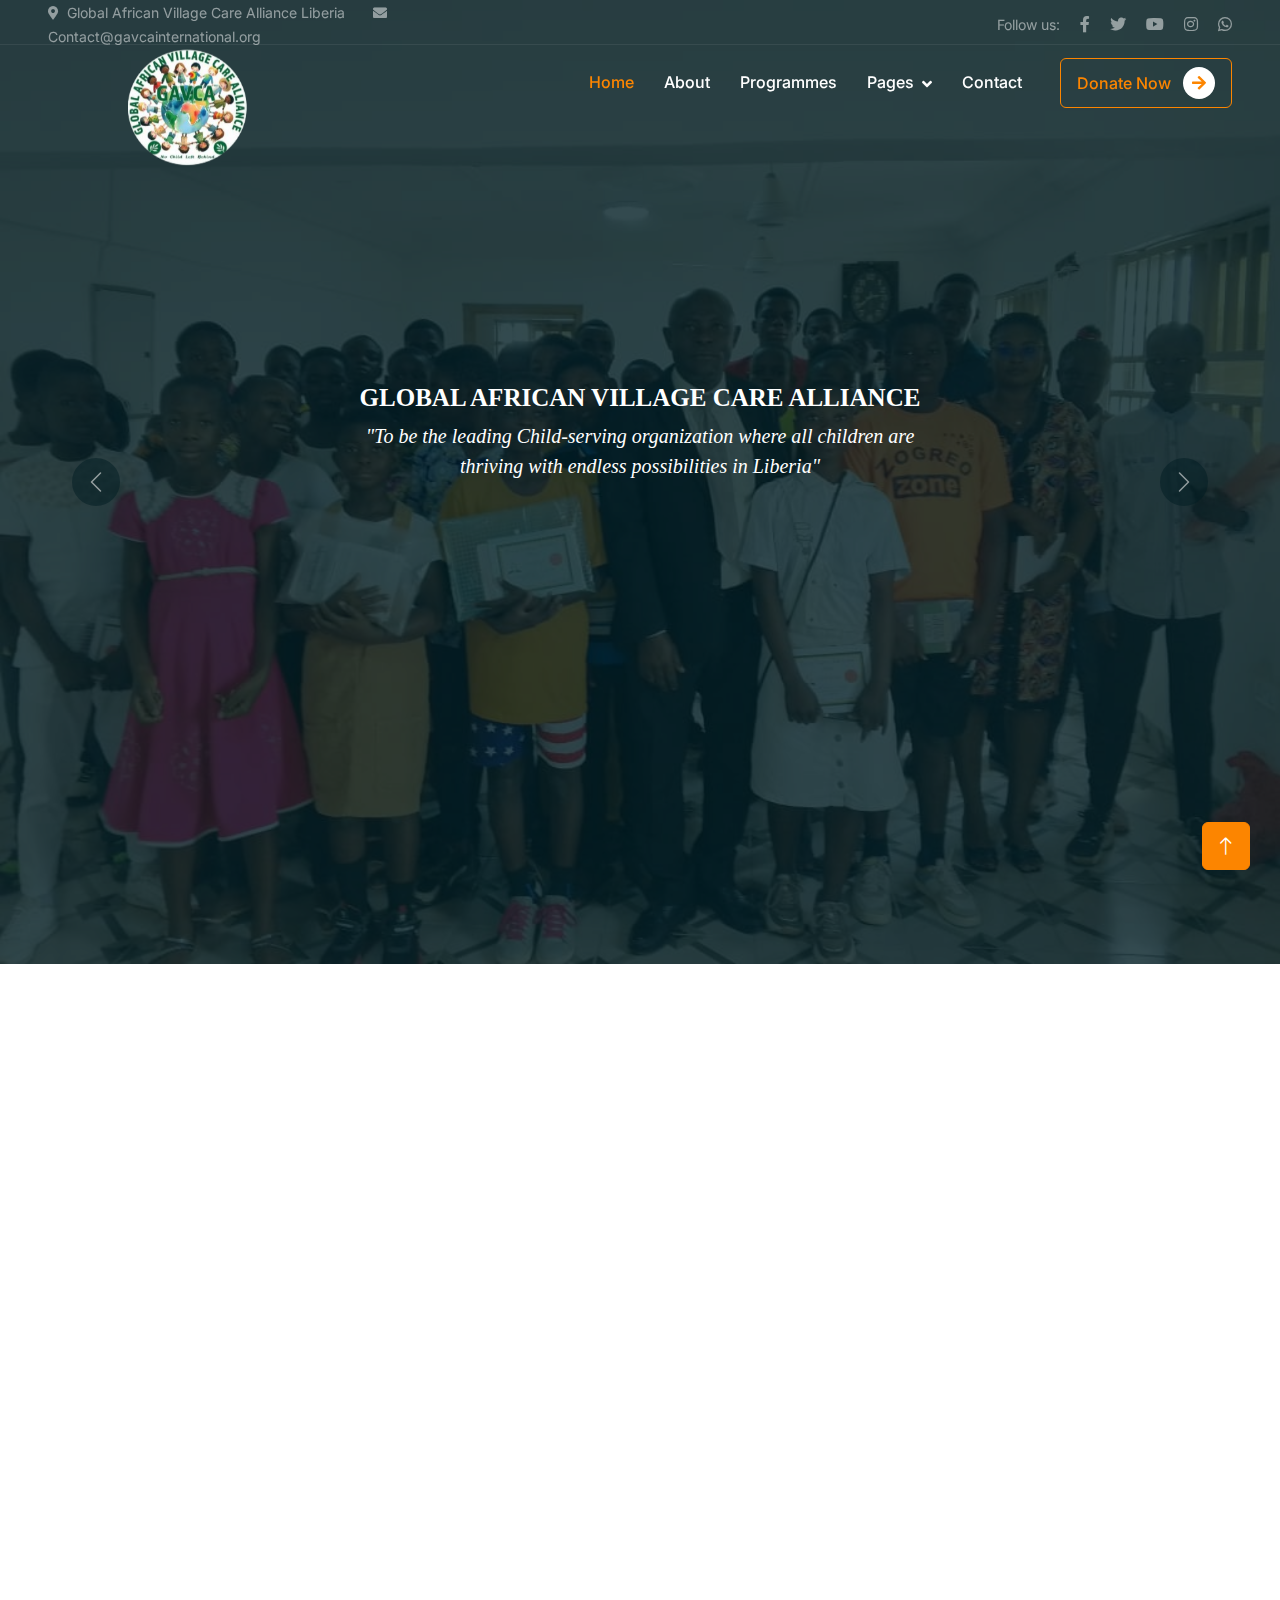
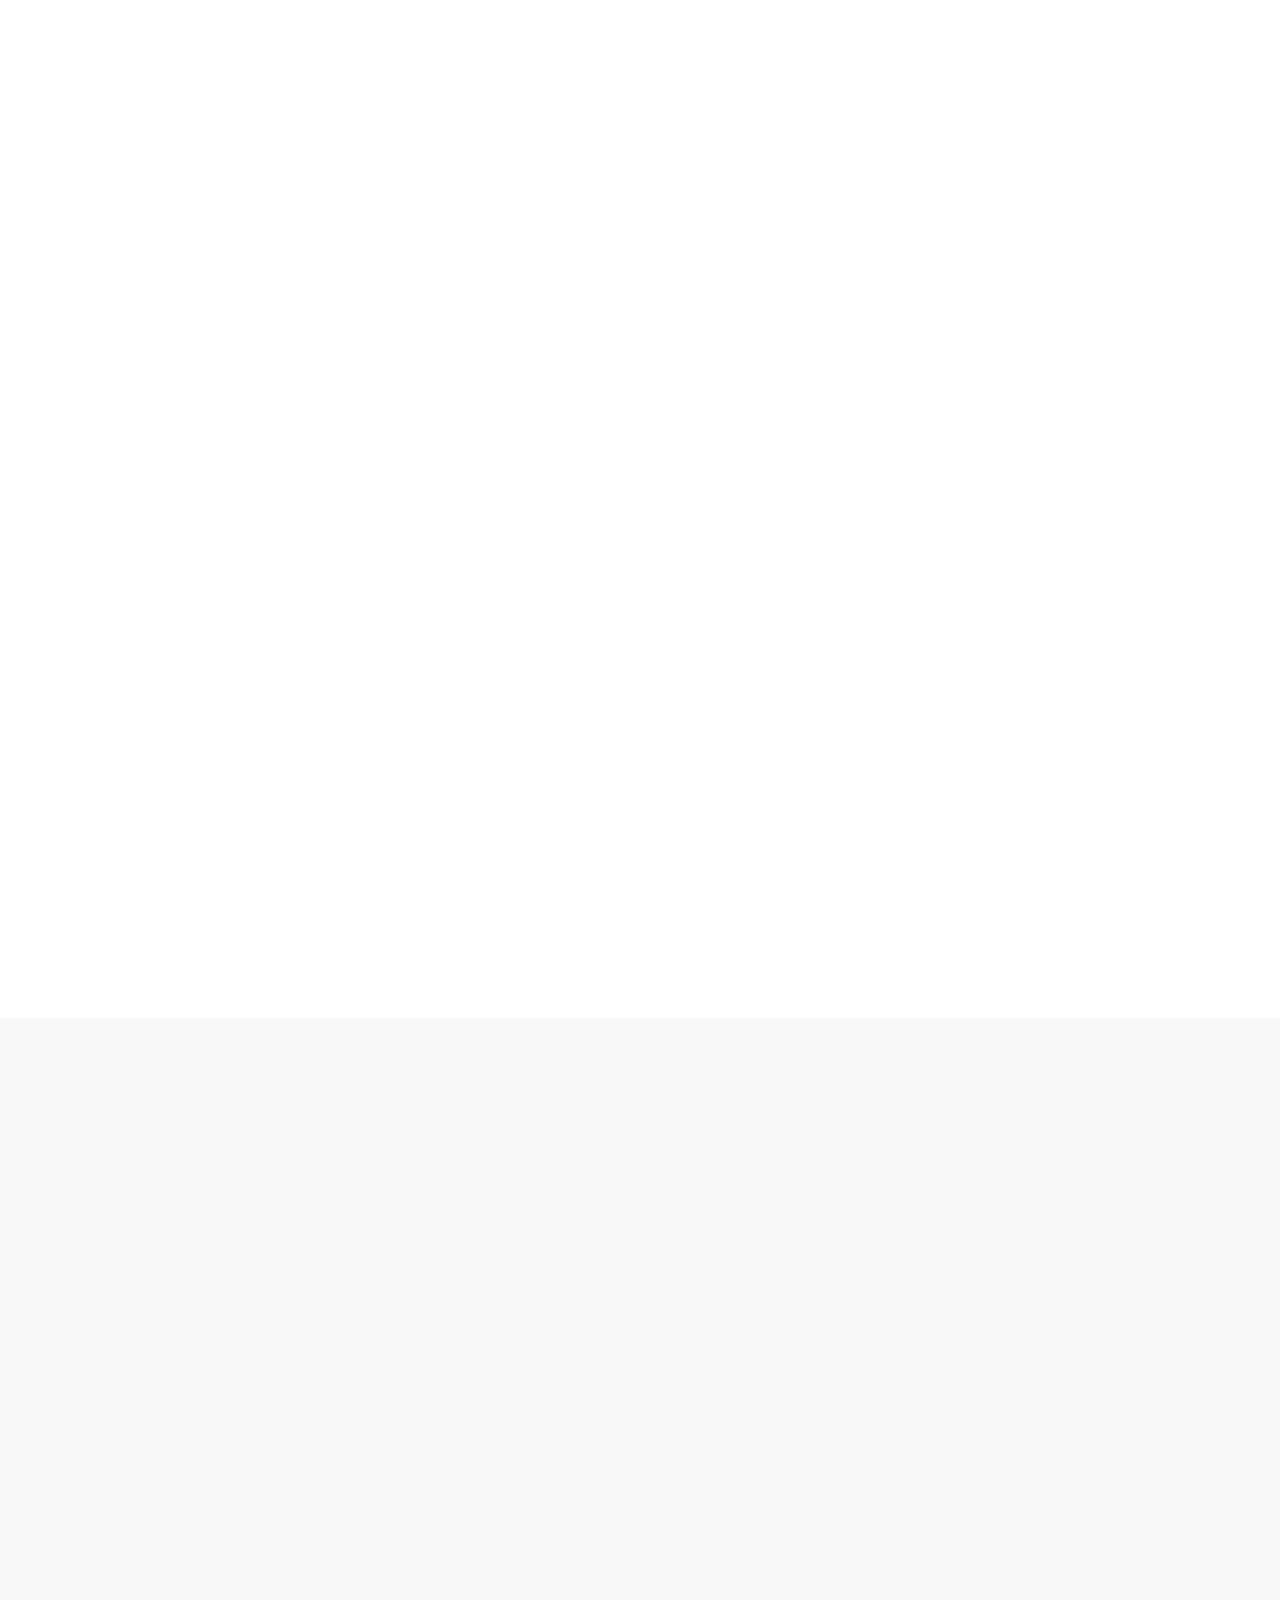
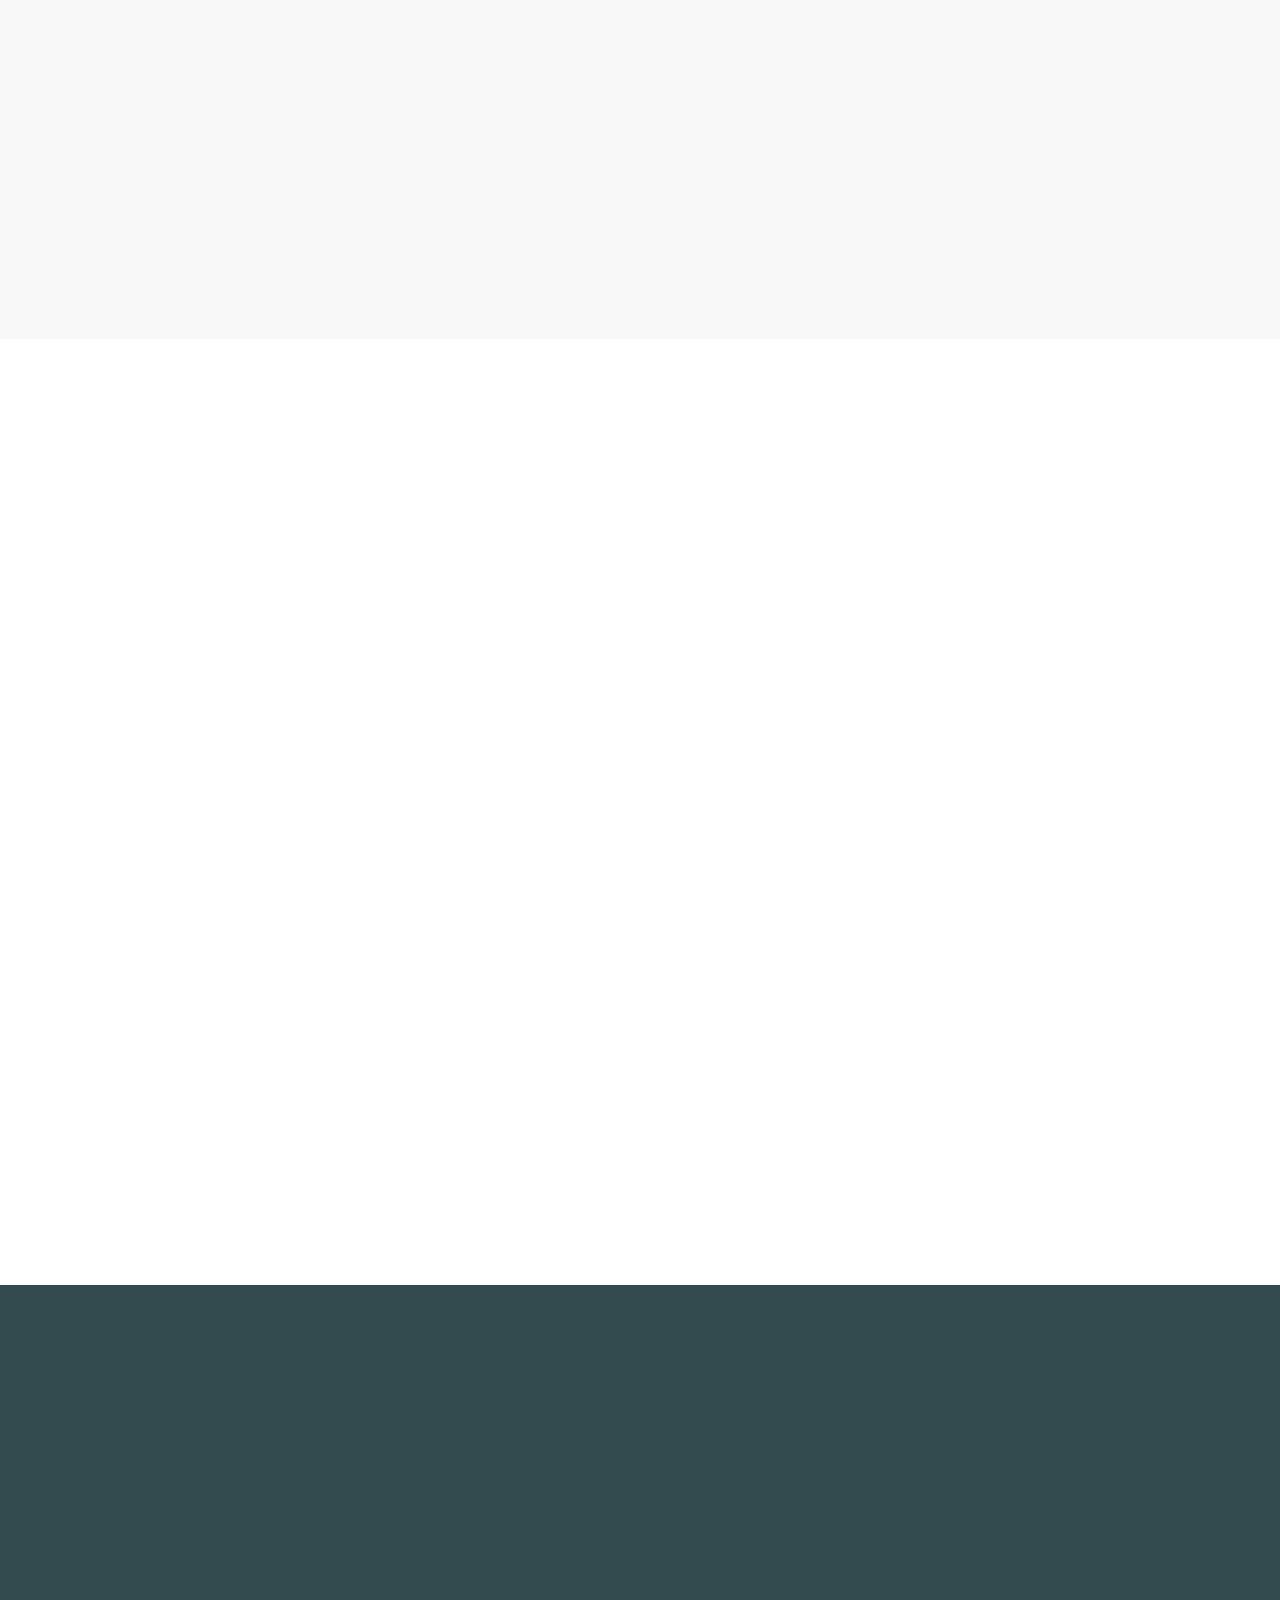
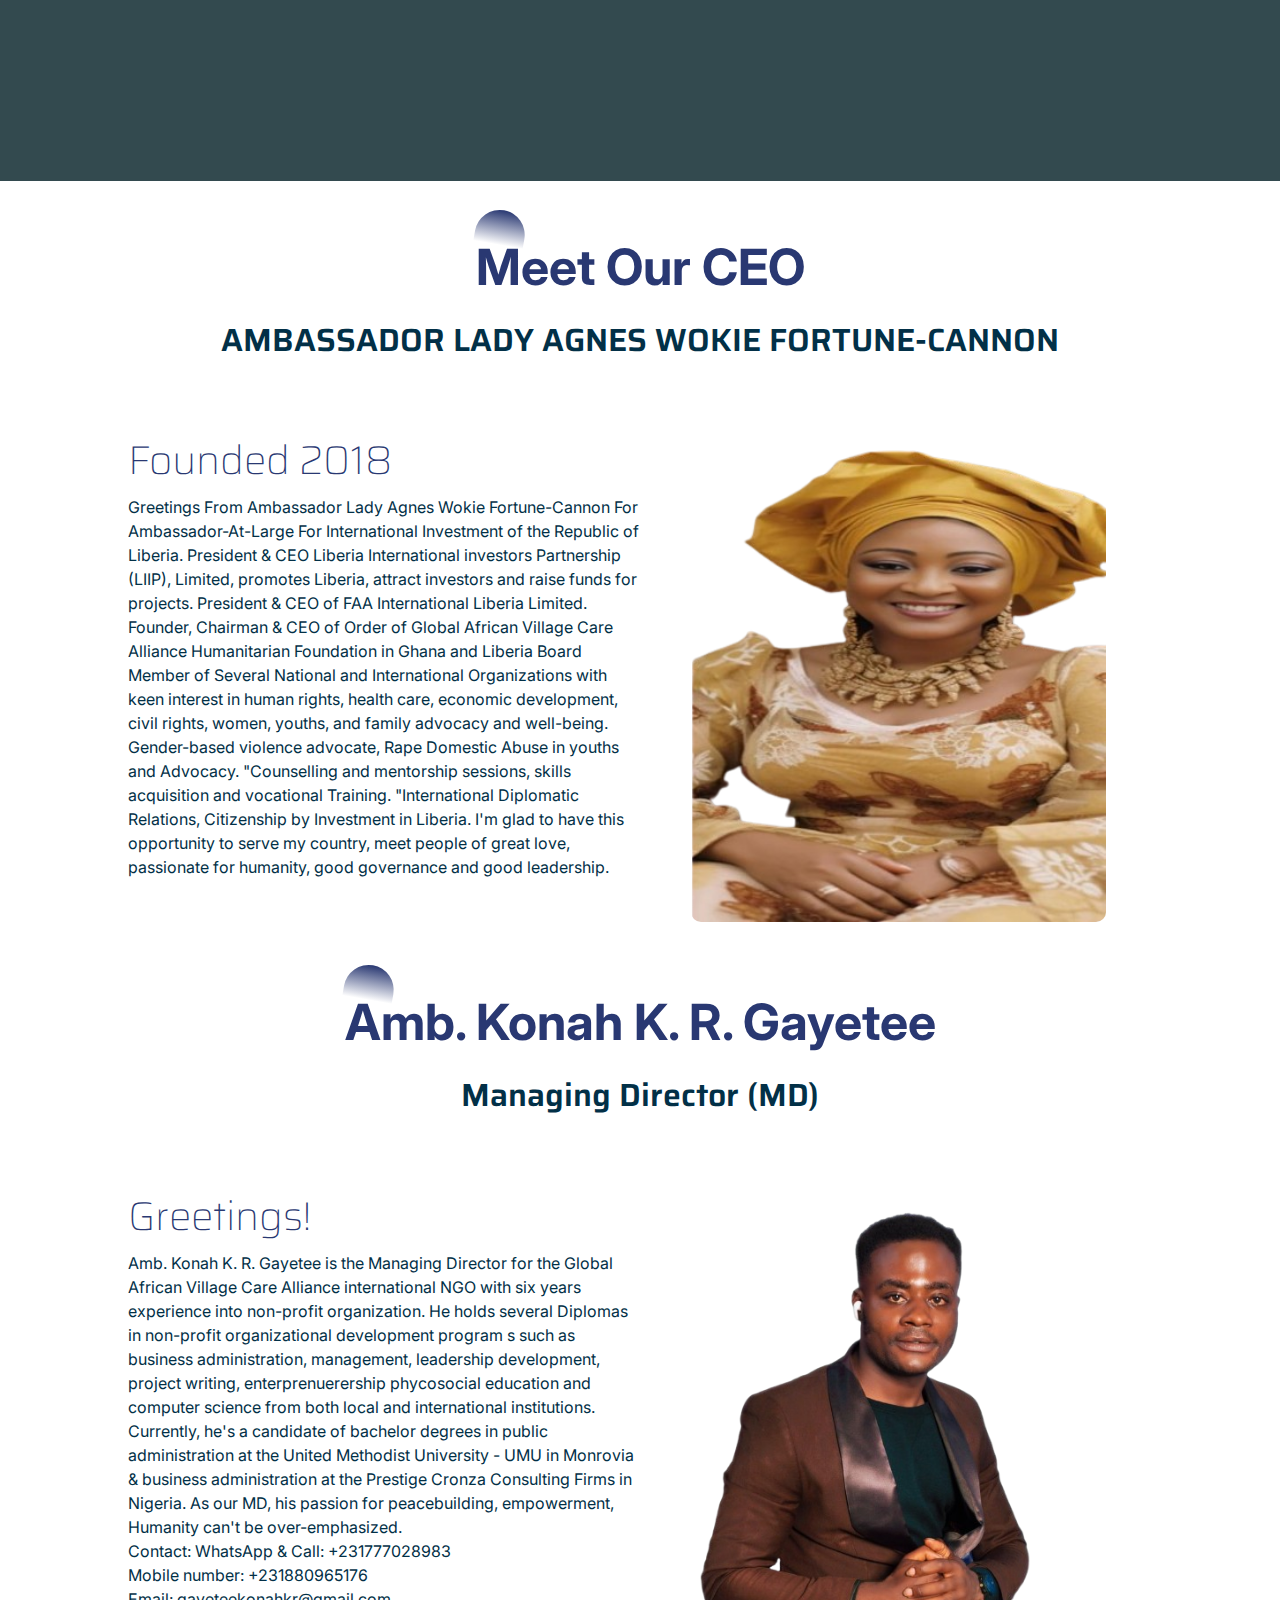
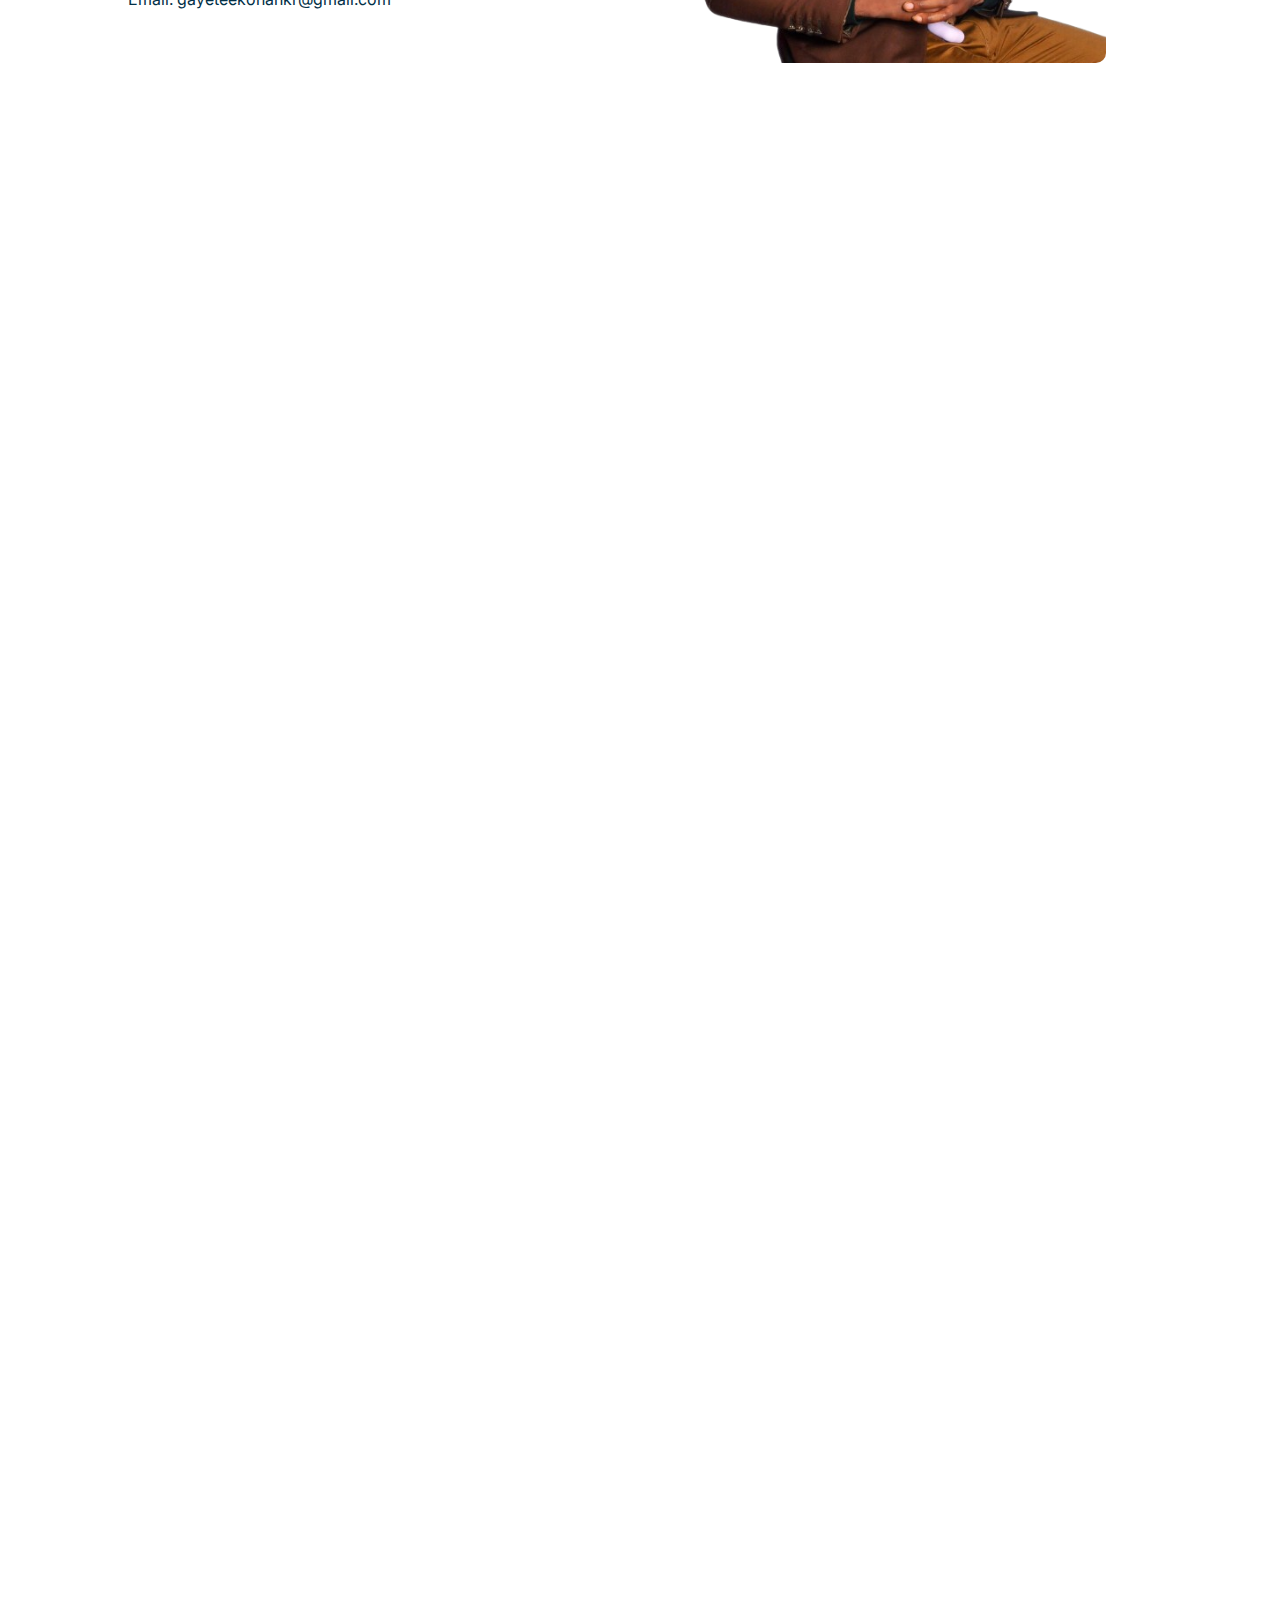
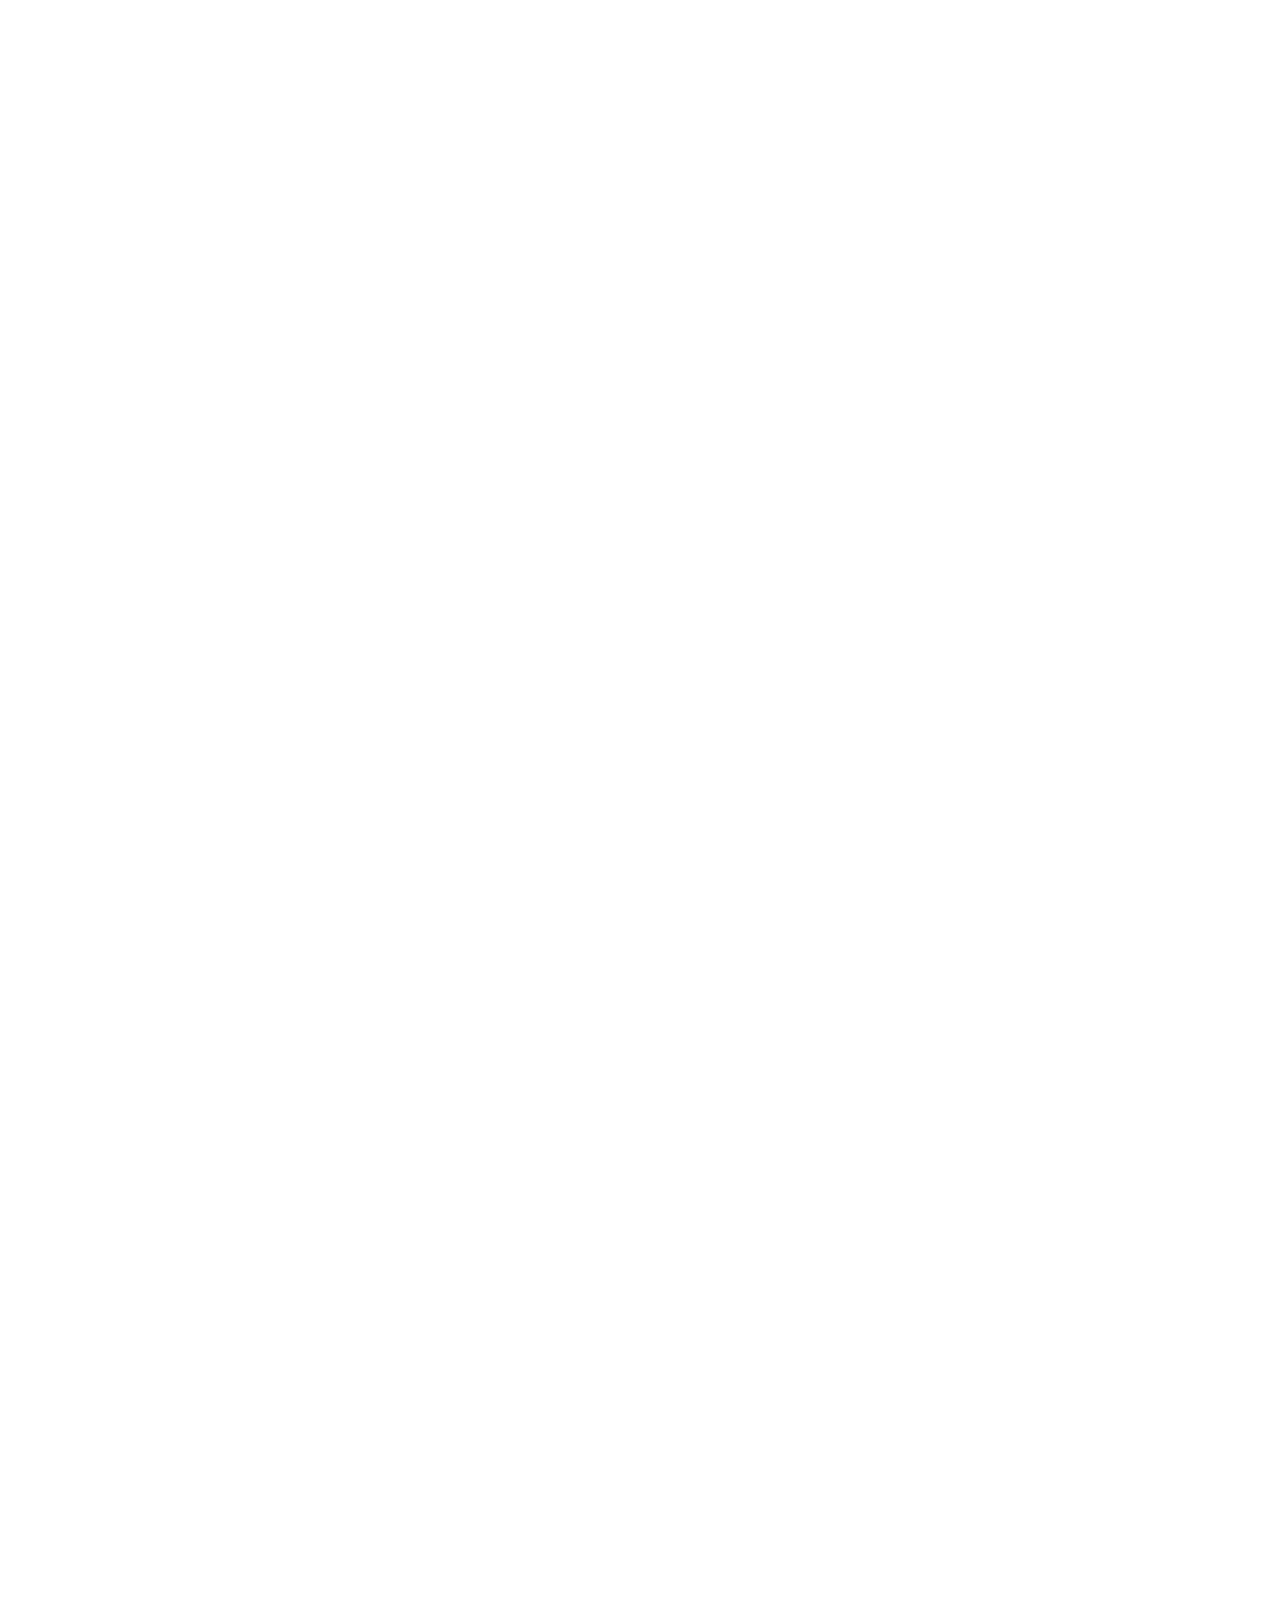
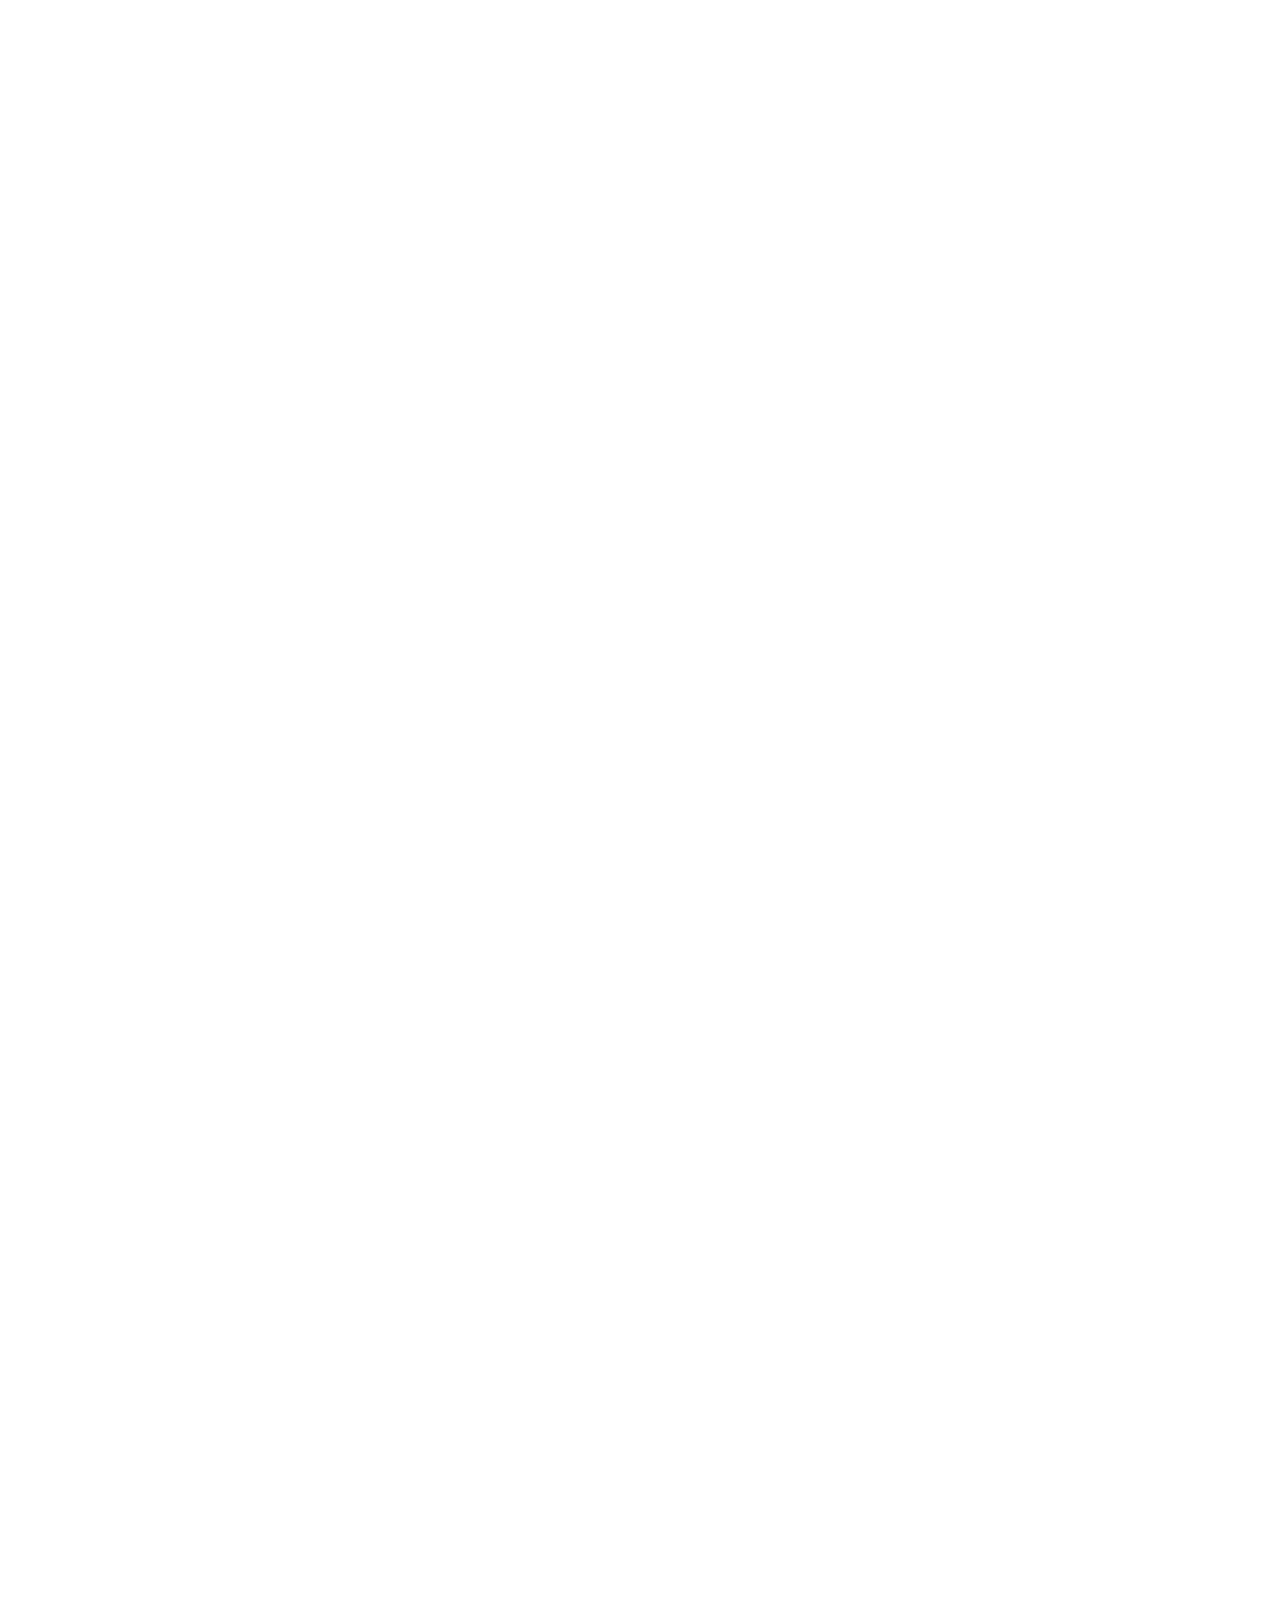
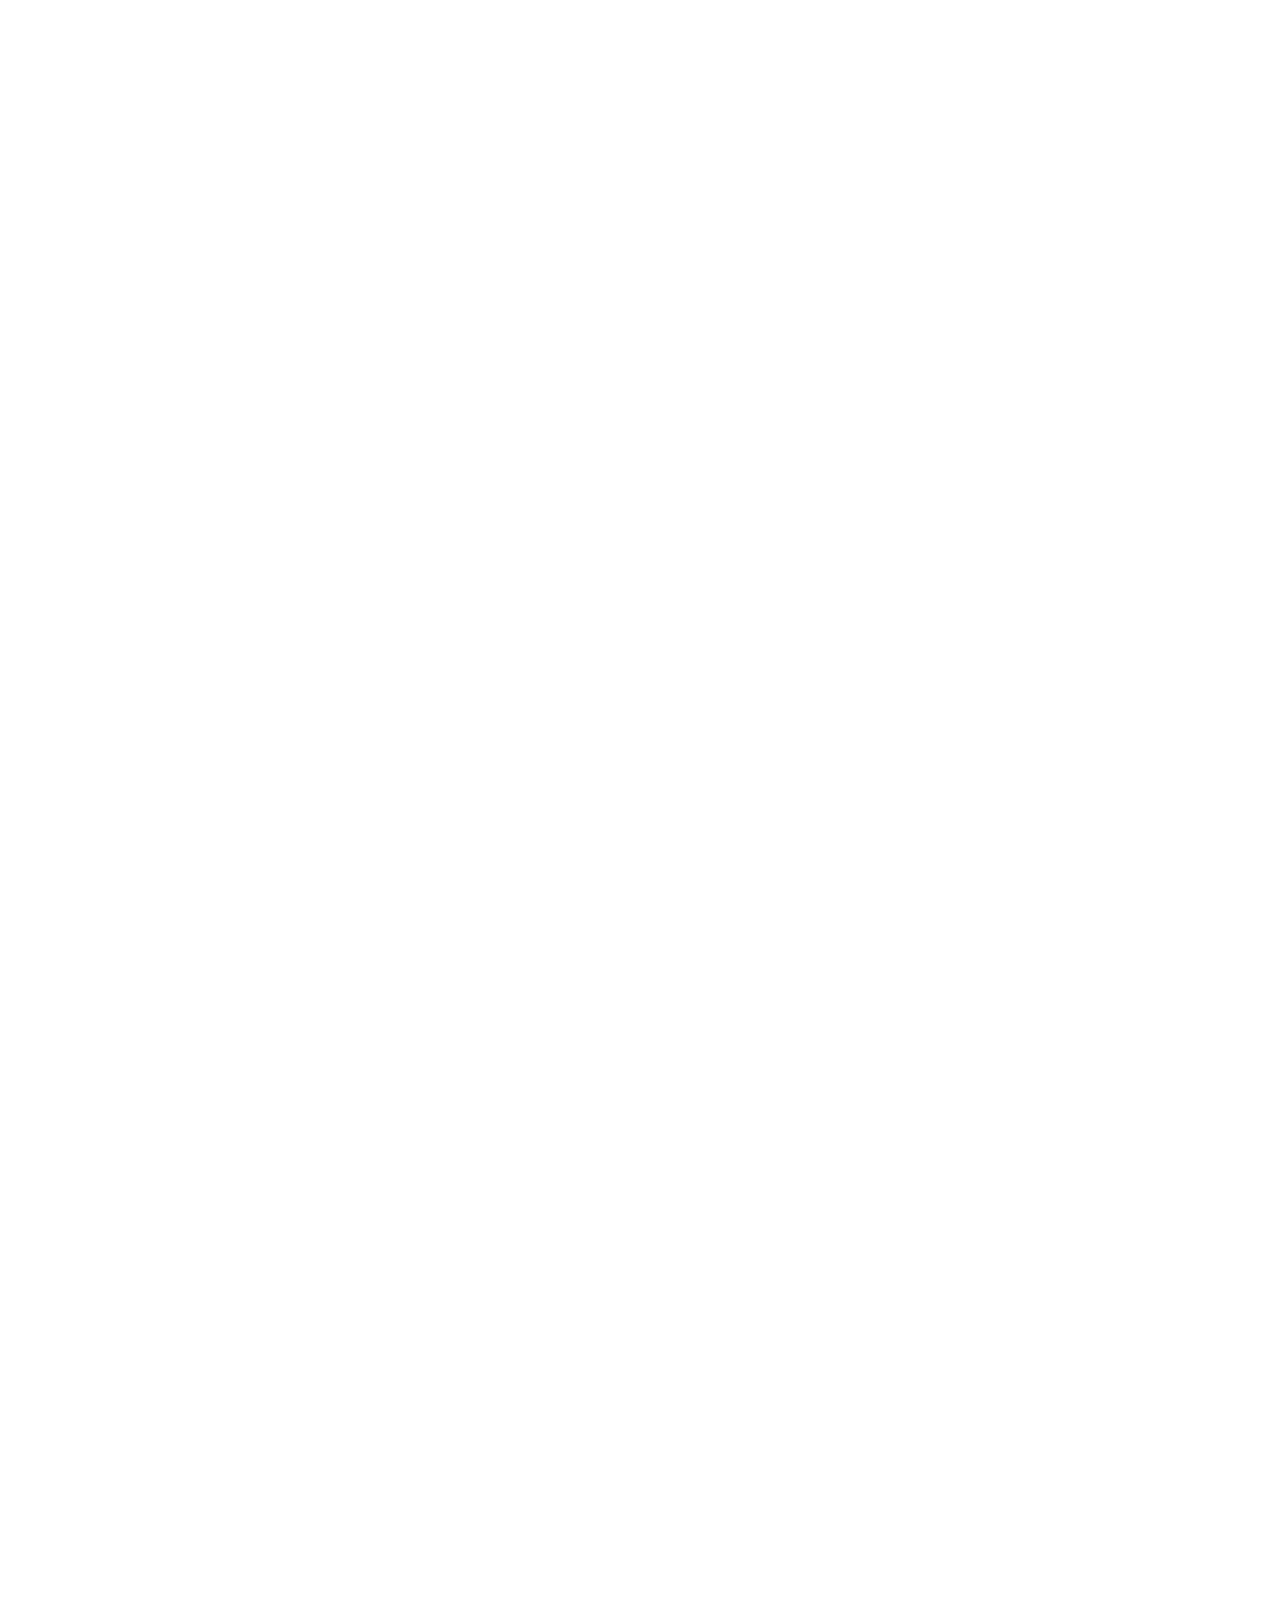
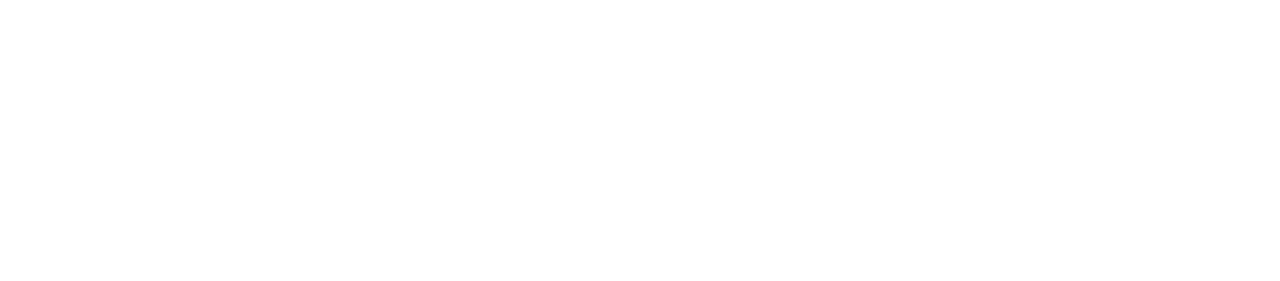
==== commit c7a5a284: "updated" ====
--- a/index.html
+++ b/index.html
@@ -3,7 +3,7 @@
 
 <head>
     <meta charset="utf-8">
-    <title>GAVAC | Homepage </title>
+    <title>GAVCA | Homepage </title>
     <meta content="width=device-width, initial-scale=1.0" name="viewport">
     <meta content="" name="keywords">
     <meta content="" name="description">
@@ -46,8 +46,8 @@
     <div class="container-fluid fixed-top px-0 wow fadeIn" data-wow-delay="0.1s">
         <div class="top-bar text-white-50 row gx-0 align-items-center d-none d-lg-flex">
             <div class="col-lg-6 px-5 text-start">
-                <small><i class="fa fa-map-marker-alt me-2"></i>Global African Village Alliance Care Liberia </small>
-                <small class="ms-4"><i class="fa fa-envelope me-2"></i>Contact@gavacinternational.org</small>
+                <small><i class="fa fa-map-marker-alt me-2"></i>Global African Village Care Alliance Liberia </small>
+                <small class="ms-4"><i class="fa fa-envelope me-2"></i>Contact@gavcainternational.org</small>
             </div>
             <div class="col-lg-6 px-5 text-end">
                 <small>Follow us:</small>
@@ -116,7 +116,7 @@
                                     <h1 class="display-4 text-white mb-3 animated slideInDown">
                                         
                                         
-                                            <h1>GLOBAL AFRICAN VILLAGE ALLIANCE CARE</h1>
+                                            <h1>GLOBAL AFRICAN VILLAGE CARE ALLIANCE </h1>
                                             <p>"To be the leading Child-serving organization where all children are <br>
                                                 thriving with endless possibilities in Liberia"</p>
                                         </div>
@@ -165,7 +165,7 @@
                                 <div class="col-lg-7 pt-5">
 
                                     <div class="banner-text">
-                                    <h1 class="display-4 text-white mb-3 animated slideInDown"> GAVAC Walk With Purpose!</h1>
+                                    <h1 class="display-4 text-white mb-3 animated slideInDown"> GAVCA Walk With Purpose!</h1>
                                     <p class="fs-5 text-white-50 mb-5 animated slideInDown">Turn Your Steps Into contribution For Our Charity Walk Fundraising Activities.</p>
                                     <a class="btn btn-primary py-2 px-3 animated slideInDown" href="about.html">
                                         Learn More
@@ -220,7 +220,7 @@
 
 
                                 
-GAVAC is a benevolent nonprofit organization established by Dr. Agnes Fort-Cannon in the United States of America now extended to Liberia as a commitment to advocate & provide numerous humanitarian programs such as vocational training opportunities, equal & quality education, food security, peace building and advocacy for justice and human right and security, promoting and contributing towards sustainable development both locally and internationally. As a non-profit and non-governmental organization, we are committed to making a positive impact in the lives of these vulnerable groups by creating business and job opportunities for the Liberian people.
+GAVCA is a benevolent nonprofit organization established by Dr. Agnes Fort-Cannon in the United States of America now extended to Liberia as a commitment to advocate & provide numerous humanitarian programs such as vocational training opportunities, equal & quality education, food security, peace building and advocacy for justice and human right and security, promoting and contributing towards sustainable development both locally and internationally. As a non-profit and non-governmental organization, we are committed to making a positive impact in the lives of these vulnerable groups by creating business and job opportunities for the Liberian people.
 <br>
 Our Mission And Objectives are to advocate and provide programs and opportunities for children, women and youths in all communities with the need of sustainable programs, farming, changing mindsets, empowering through training, identifying and showcasing their skills and talents, youth against cybercrimes & bullying, peace, justice and human rights and security and other persons of concern in the social economic development of the nation and to eliminate devices that have the propensity to discriminate against vulnerable groups and to bridge the literacy gap amongst vulnerable children, women & youths by providing access to quality education, job opportunities and learning resources to all children, youth, & persons in need. We are also dedicated to developing sustainable solutions and programs that promote environmental sustainability and support children, youth, women & other persons of concern in community-based development in Liberia, in partnership with other organizations and institutions. We recognize the enormous responsibilities imposed upon us to meaningfully contribute to the forward mobility of all children, women & youths and other persons of concern irrespective of their geographical locations. We pledge to uphold these values and work towards achieving our goals for the betterment of all vulnerable in Liberia and around the world. Our tireless efforts and unwavering dedication to these causes are a testament to our commitment to creating a better world for all. As members of the GAVCA, we are united in our mission and to assist in finding sustainable solutions for all vulnerable persons, children, women, youths and other persons of concern in the Republic of Liberia.
 
@@ -254,7 +254,7 @@
     <div class="container-xxl bg-light my-5 py-5">
         <div class="container py-5">
             <div class="text-center mx-auto mb-5 wow fadeInUp" data-wow-delay="0.1s" style="max-width: 500px;">
-                <div class="d-inline-block rounded-pill bg-secondary text-primary py-1 px-3 mb-3"> GAVAC VALUES</div>
+                <div class="d-inline-block rounded-pill bg-secondary text-primary py-1 px-3 mb-3"> GAVCA VALUES</div>
                 <h1 class="display-6 mb-5">Every Child Deserves The Opportunity To Learn</h1>
             </div>
             <div class="row g-4 justify-content-center">
@@ -265,7 +265,7 @@
                                 <small>Create Happiness</small>
                             </div>
                             <h5 class="mb-3">💖 Kids-Driven Impact: </h5>
-                            <p>GAVAC  is more than an organization; it's a movement fueled by compassion. Join us in building Africa where no one is left behind, where everyone has the chance to thrive.</p>
+                            <p>GAVCA  is more than an organization; it's a movement fueled by compassion. Join us in building Africa where no one is left behind, where everyone has the chance to thrive.</p>
                             <!-- <div class="causes-progress bg-light p-3 pt-2">
                                 <div class="d-flex justify-content-between">
                                     <p class="text-dark">$10,000 <small class="text-body">Goal</small></p>
@@ -346,7 +346,7 @@
                             <p>Join us in creating a network of caring individuals who understand the importance of collective action in serving the streets and changing lives.</p>
                             <div class="causes-progress bg-light p-3 pt-2">
                                 <div class="d-flex justify-content-between">
-                                    <p class="text-dark">GAVAC Supports</p>
+                                    <p class="text-dark">GAVCA Supports</p>
                                     <p class="text-dark">Kids Network</p>
                                 </div>
                                 <div class="progress">
@@ -388,7 +388,7 @@
                     <div class="service-item bg-white text-center h-100 p-4 p-xl-5">
                         <img class="img-fluid mb-4" src="img/icon-1.png" alt="">
                         <h4 class="mb-3">🌊 Compassion in Action</h4>
-                        <p class="mb-4">At Global African Village Alliance Care, compassion is our currency for change. We don't 
+                        <p class="mb-4">At Global African Village Care Alliance, compassion is our currency for change. We don't 
                             just lend a hand; we extend a heart, creating ripples of kindness that touch every 
                             life we encounter especially the Kids. Join us in turning empathy into a force that transforms children
                             , one act of compassion at a time.</p>
@@ -404,7 +404,7 @@
                     <div class="service-item bg-white text-center h-100 p-4 p-xl-5">
                         <img class="img-fluid mb-4" src="img/icon-2.png" alt="">
                         <h4 class="mb-3">🌞 Health Matters: Kids Health Advocacy</h4>
-                        <p class="mb-4">Global African Village Alliance Care recognizes the importance of Kids well-being.
+                        <p class="mb-4">Global African Village Care Alliance recognizes the importance of Kids well-being.
                              We're committed to fostering a supportive environment where Kids health is
                               prioritized. Join us in breaking the stigma, raising awareness, and nurturing
                                a community where every Child health is valued.</p>
@@ -423,7 +423,7 @@
                         <p class="mb-4">Water is not just a basic need; it's the essence of life.
                              Our mission includes providing access to clean water, ensuring that every
                               individual can thrive and flourish. Together, let's quench the thirst for
-                               a better tomorrow and sow the seeds for a brighter future. Water Is Life, GAVAC is always Quenching thirst.</p>
+                               a better tomorrow and sow the seeds for a brighter future. Water Is Life, GAVCA is always Quenching thirst.</p>
                         <a class="btn btn-outline-primary px-3" href="events.html">
                             Learn More
                             <div class="d-inline-flex btn-sm-square bg-primary text-white rounded-circle ms-2">
@@ -445,7 +445,7 @@
                 <div class="col-lg-6 wow fadeIn" data-wow-delay="0.1s">
                     <div class="d-inline-block rounded-pill bg-secondary text-primary py-1 px-3 mb-3">Donate Now</div>
                     <h1 class="display-6 text-white mb-5">Thanks For The Results Achieved Through You</h1>
-                    <p class="text-white-50 mb-0">🌟 Unlock the Power of Giving: Empower Global African Village Alliance Care, we believe in the extraordinary impact of collective kindness. Your generosity has the power to transform lives, create opportunities, and ignite hope in the hearts of those facing adversity.</p>
+                    <p class="text-white-50 mb-0">🌟 Unlock the Power of Giving: Empower Global African Village Care Alliance, we believe in the extraordinary impact of collective kindness. Your generosity has the power to transform lives, create opportunities, and ignite hope in the hearts of those facing adversity.</p>
                 </div>
                 <div class="col-lg-6 wow fadeIn" data-wow-delay="0.5s">
                     <div class="h-100 bg-white p-5">
@@ -518,7 +518,7 @@
             
             President & CEO of FAA  International Liberia Limited.
             
-            Founder, Chairman & CEO of Order of Global African Village Alliance Care Humanitarian Foundation in Ghana and Liberia 
+            Founder, Chairman & CEO of Order of Global African Village Care Alliance Humanitarian Foundation in Ghana and Liberia 
             
             Board Member of Several National and International Organizations with keen interest in human rights, health care, economic development, civil rights, women, youths, and family advocacy and  well-being.
             
@@ -1360,7 +1360,7 @@
                     <img class="img-fluid bg-light rounded-circle p-2 mx-auto mb-4" src="img/PROG69.jpeg" style="width: 100px; height: 100px;">
                     <div class="testimonial-text rounded text-center p-4">
                         <p>Today, I wore my volunteer badge with pride while helping at the PAD programme. 
-                            @GAVAC spaces that go beyond providing PAD for girl child 
+                            @GAVCA spaces that go beyond providing PAD for girl child 
                             they create a sense of care and belonging. 🏡" </p>
                         <h5 class="mb-1"></h5>
                         <span class="fst-italic">Volunteer</span>
@@ -1369,7 +1369,7 @@
                 <div class="testimonial-item text-center">
                     <img class="img-fluid bg-light rounded-circle p-2 mx-auto mb-4" src="img/team27.jpeg" style="width: 100px; height: 100px;">
                     <div class="testimonial-text rounded text-center p-4">
-                        <p>"Every moment spent with @GAVAC is a reminder that
+                        <p>"Every moment spent with @GAVCA is a reminder that
                              we can all play a role in building a more compassionate world.
                               Feeling blessed to be part of this amazing team! 🌍"</p>
                         <h5 class="mb-1">ZEESPACE NIGERIA</h5>
@@ -1379,10 +1379,10 @@
                 <div class="testimonial-item text-center">
                     <img class="img-fluid bg-light rounded-circle p-2 mx-auto mb-4" src="img/testimonial-2.jpg" style="width: 100px; height: 100px;">
                     <div class="testimonial-text rounded text-center p-4">
-                        <p>"Joined the #GAVAC and couldn't be happier! 
+                        <p>"Joined the #GAVCA and couldn't be happier! 
                             Volunteering with a purpose feels like joining a family where we support,
                              uplift, and create positive change together. 🌟 " 
-                             <br> Global African Village Alliance Care</p>
+                             <br> Global African Village Care Alliance</p>
                         <h5 class="mb-1">KONAH SCHOOL</h5>
                         <span class="fst-italic">Voluteer</span>
                     </div>
@@ -1390,9 +1390,9 @@
                 <div class="testimonial-item text-center">
                     <img class="img-fluid bg-light rounded-circle p-2 mx-auto mb-4" src="img/testimonial-5.jpg" style="width: 100px; height: 100px;">
                     <div class="testimonial-text rounded text-center p-4">
-                        <p>"Volunteering with @GAVAC opened my eyes to the resilience 
+                        <p>"Volunteering with @GAVCA opened my eyes to the resilience 
                             of those facing adversity. Today, we planted seeds of hope, and I'm 
-                            excited to see them grow. 🌱"<br><b class="text-dark">#GAVAC</b></p>
+                            excited to see them grow. 🌱"<br><b class="text-dark">#GAVCA</b></p>
                         <h5 class="mb-1">VICTOR</h5>
                         <span class="fst-italic">Volunteer</span>
                     </div>
@@ -1400,10 +1400,10 @@
                 <div class="testimonial-item text-center">
                     <img class="img-fluid bg-light rounded-circle p-2 mx-auto mb-4" src="img/testimonial-4.jpg" style="width: 100px; height: 100px;">
                     <div class="testimonial-text rounded text-center p-4">
-                        <p>"Just wrapped up a day of Kids outreach with @GAVAC. 
+                        <p>"Just wrapped up a day of Kids outreach with @GAVCA. 
                             Every conversation, every connection, reminds me that change begins at 
                             the grassroots level. Join us in making a local impact with global significance. 
-                            🌍 "<br> #GAVAC"</p>
+                            🌍 "<br> #GAVCA"</p>
                         <h5 class="mb-1">SMART</h5>
                         <span class="fst-italic">Volunteer</span>
                     </div>
@@ -1421,7 +1421,7 @@
         <div class="container py-5">
             <div class="row g-5">
                 <div class="col-lg-3 col-md-6">
-                    <h1 class="fw-bold text-primary mb-4">GAVAC<span class="text-white"> </span></h1>
+                    <h1 class="fw-bold text-primary mb-4">GAVCA<span class="text-white"> </span></h1>
                     <p>Empowering Kids, fostering hope & transforming lives through compassion. <br> Join us in making a difference!</p>
                 </p>
                     <div class="d-flex pt-2">
@@ -1439,7 +1439,7 @@
                     <p><i class="fa fa-phone-alt me-3"></i>+233 20 758 4173 </p>
                     <p><i class="fa fa-phone-alt me-3"></i> +231 88 096 5176</p>
                     <p><i class="fa fa-phone-alt me-3"></i> +231 77 7028 983</p>
-                    <p>Contact@gavacinternational.org <br> groupofngosinc2024@gmail.com <br> gayeteekonahkr@gmail.com</p>
+                    <p>Contact@gavcainternational.org <br> groupofngosinc2024@gmail.com <br> gayeteekonahkr@gmail.com</p>
                 </div>
                 <div class="col-lg-3 col-md-6">
                     <h5 class="text-light mb-4">Quick Links</h5>
@@ -1463,7 +1463,7 @@
             <div class="container">
                 <div class="row">
                     <div class="col-md-6 text-center text-md-start mb-3 mb-md-0">
-                        &copy; <a href="index.html">Global African Village Alliance Care</a>, All Right Reserved @2024.
+                        &copy; <a href="index.html">Global African Village Care Alliance</a>, All Right Reserved @2024.
                     </div>
                     <div class="col-md-6 text-center text-md-end">
                         <!--/*** This template is free as long as you keep the footer author’s credit link/attribution link/backlink. If you'd like to use the template without the footer author’s credit link/attribution link/backlink, you can purchase the Credit Removal License from "https://freewebsitecreate.net/credit-removal". Thank you for your support. ***/-->
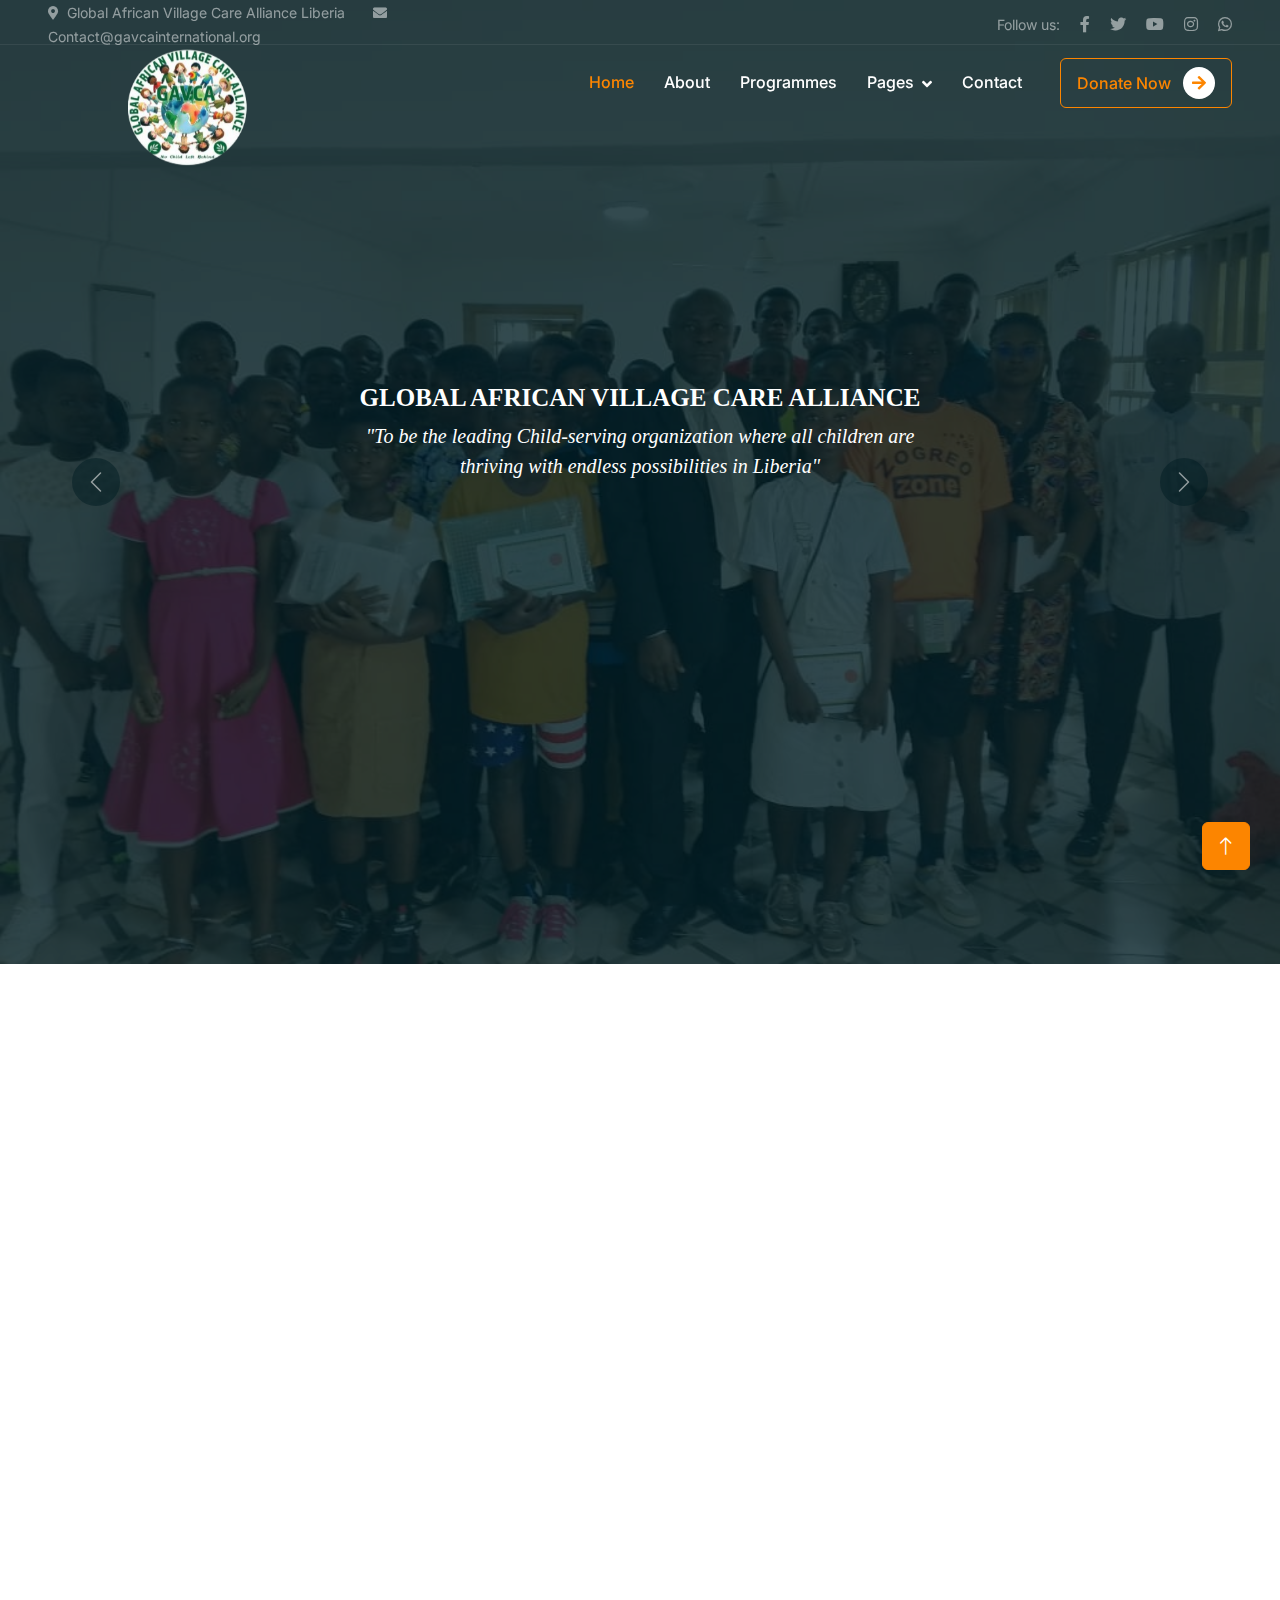
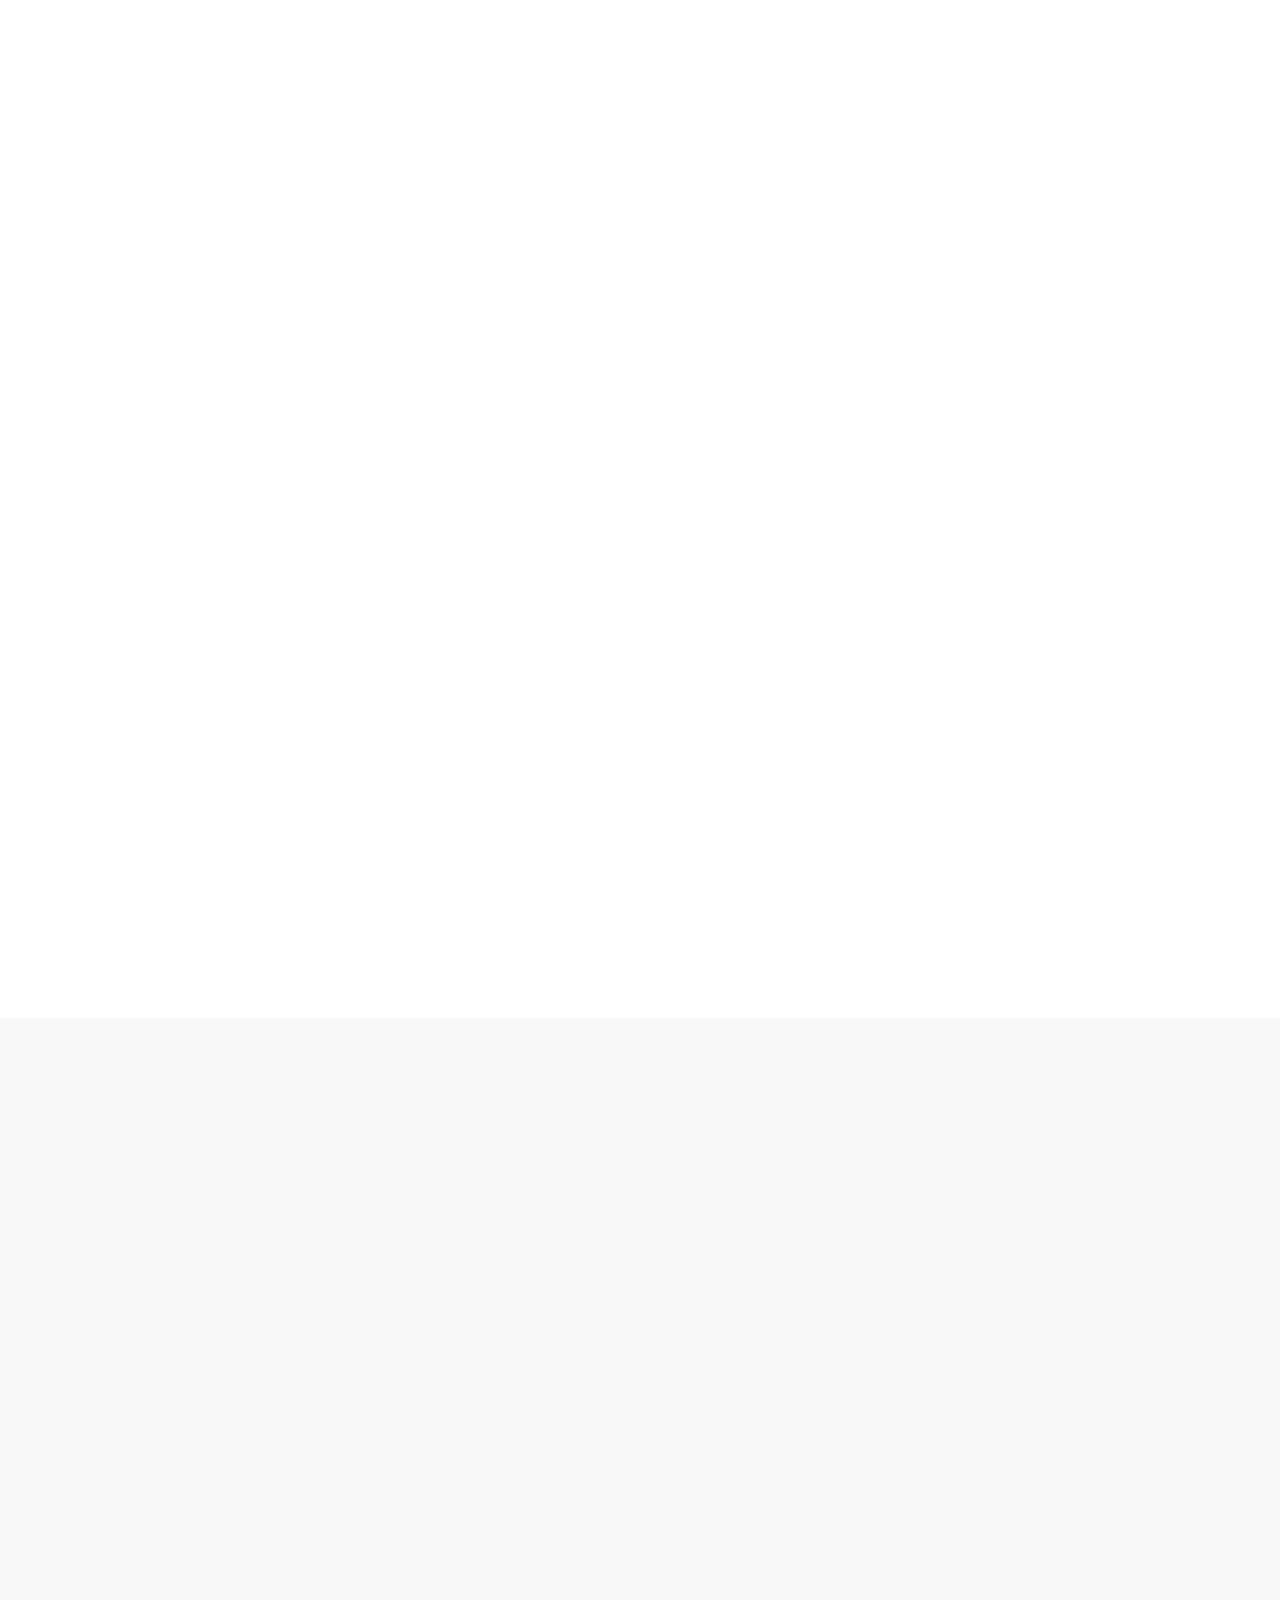
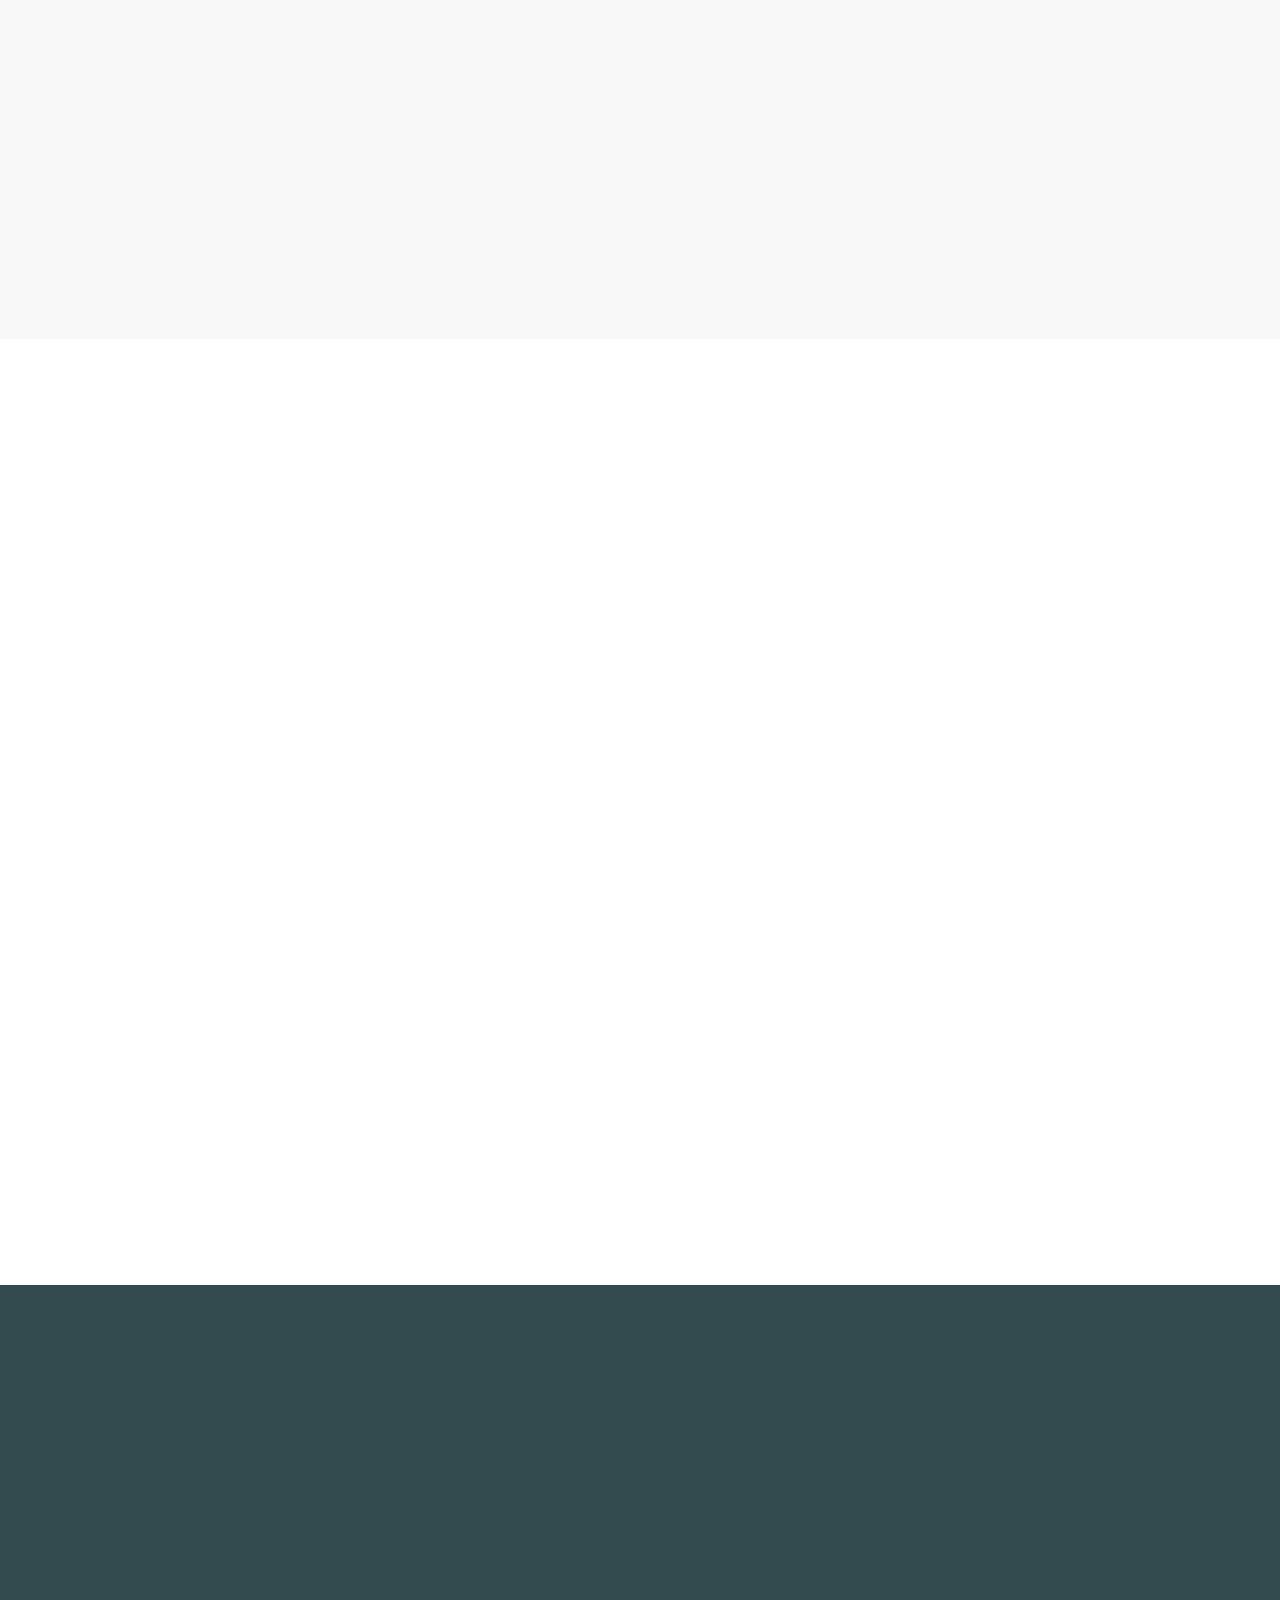
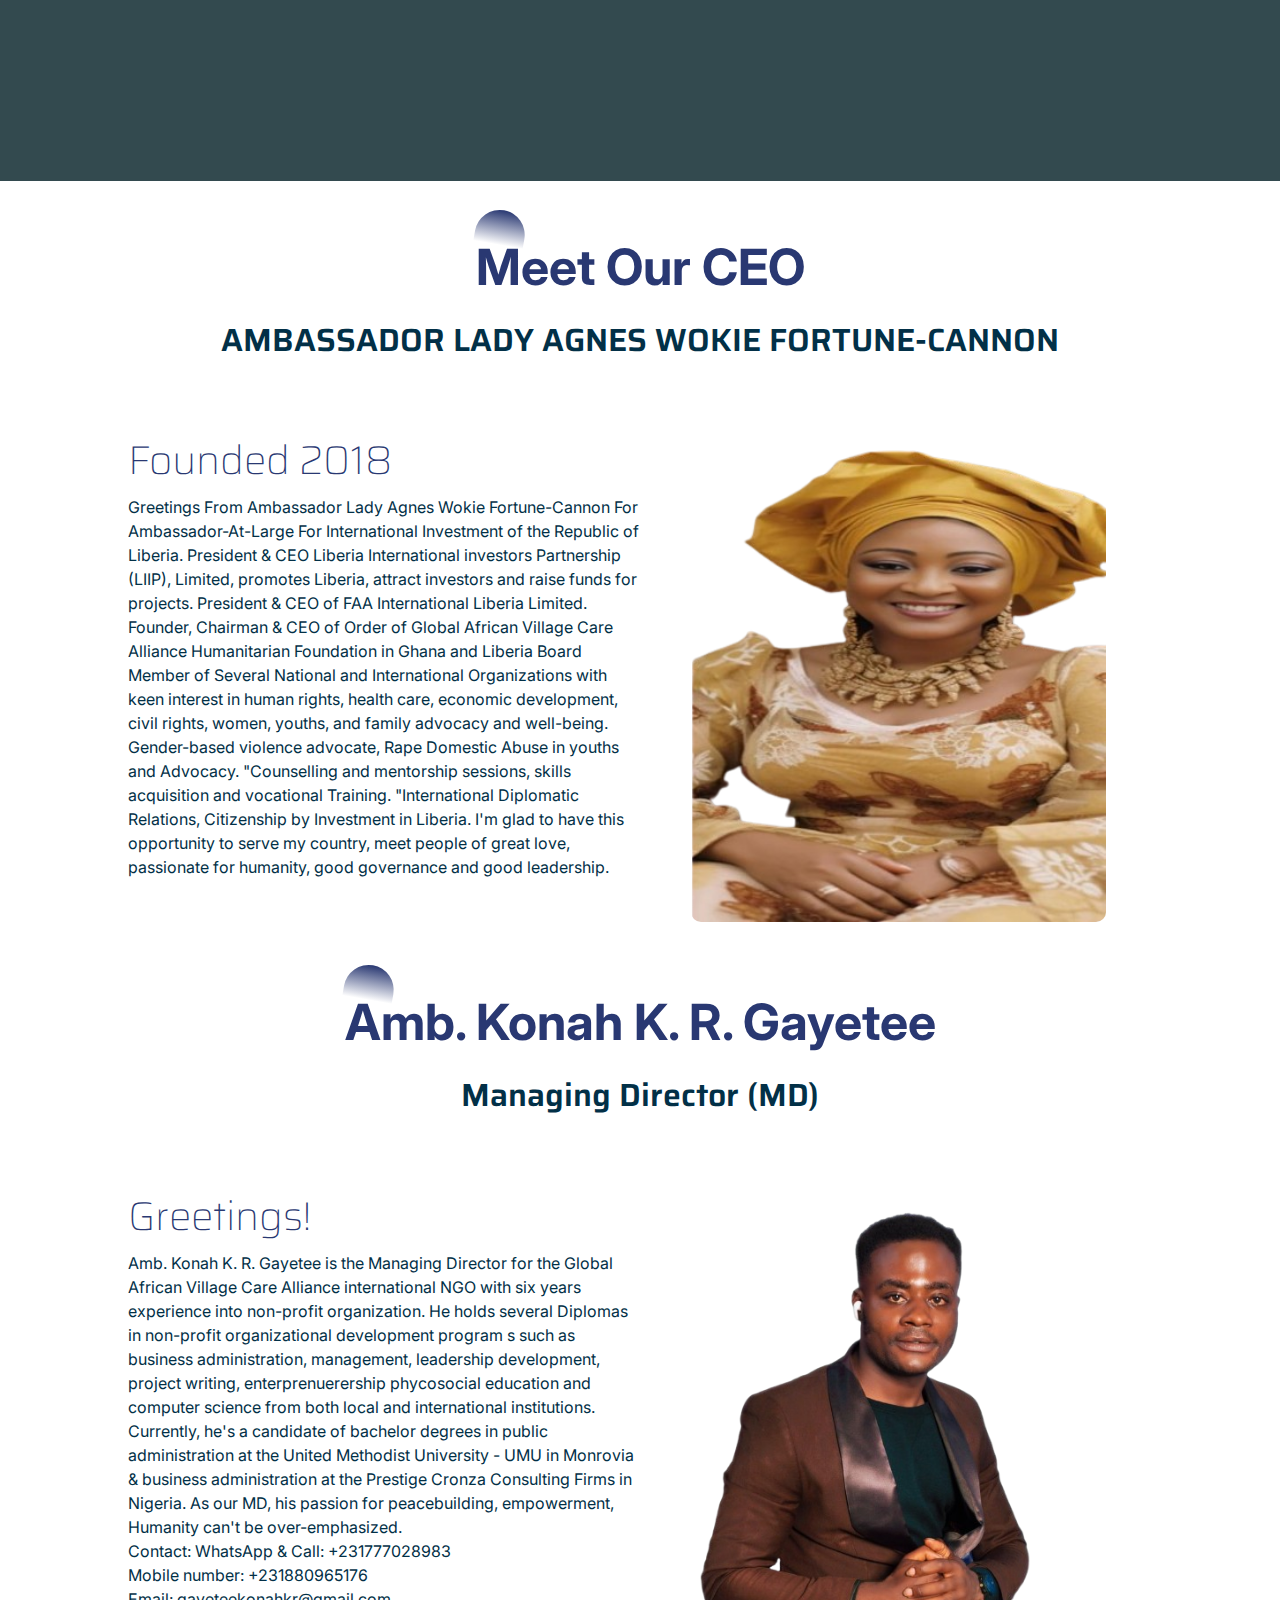
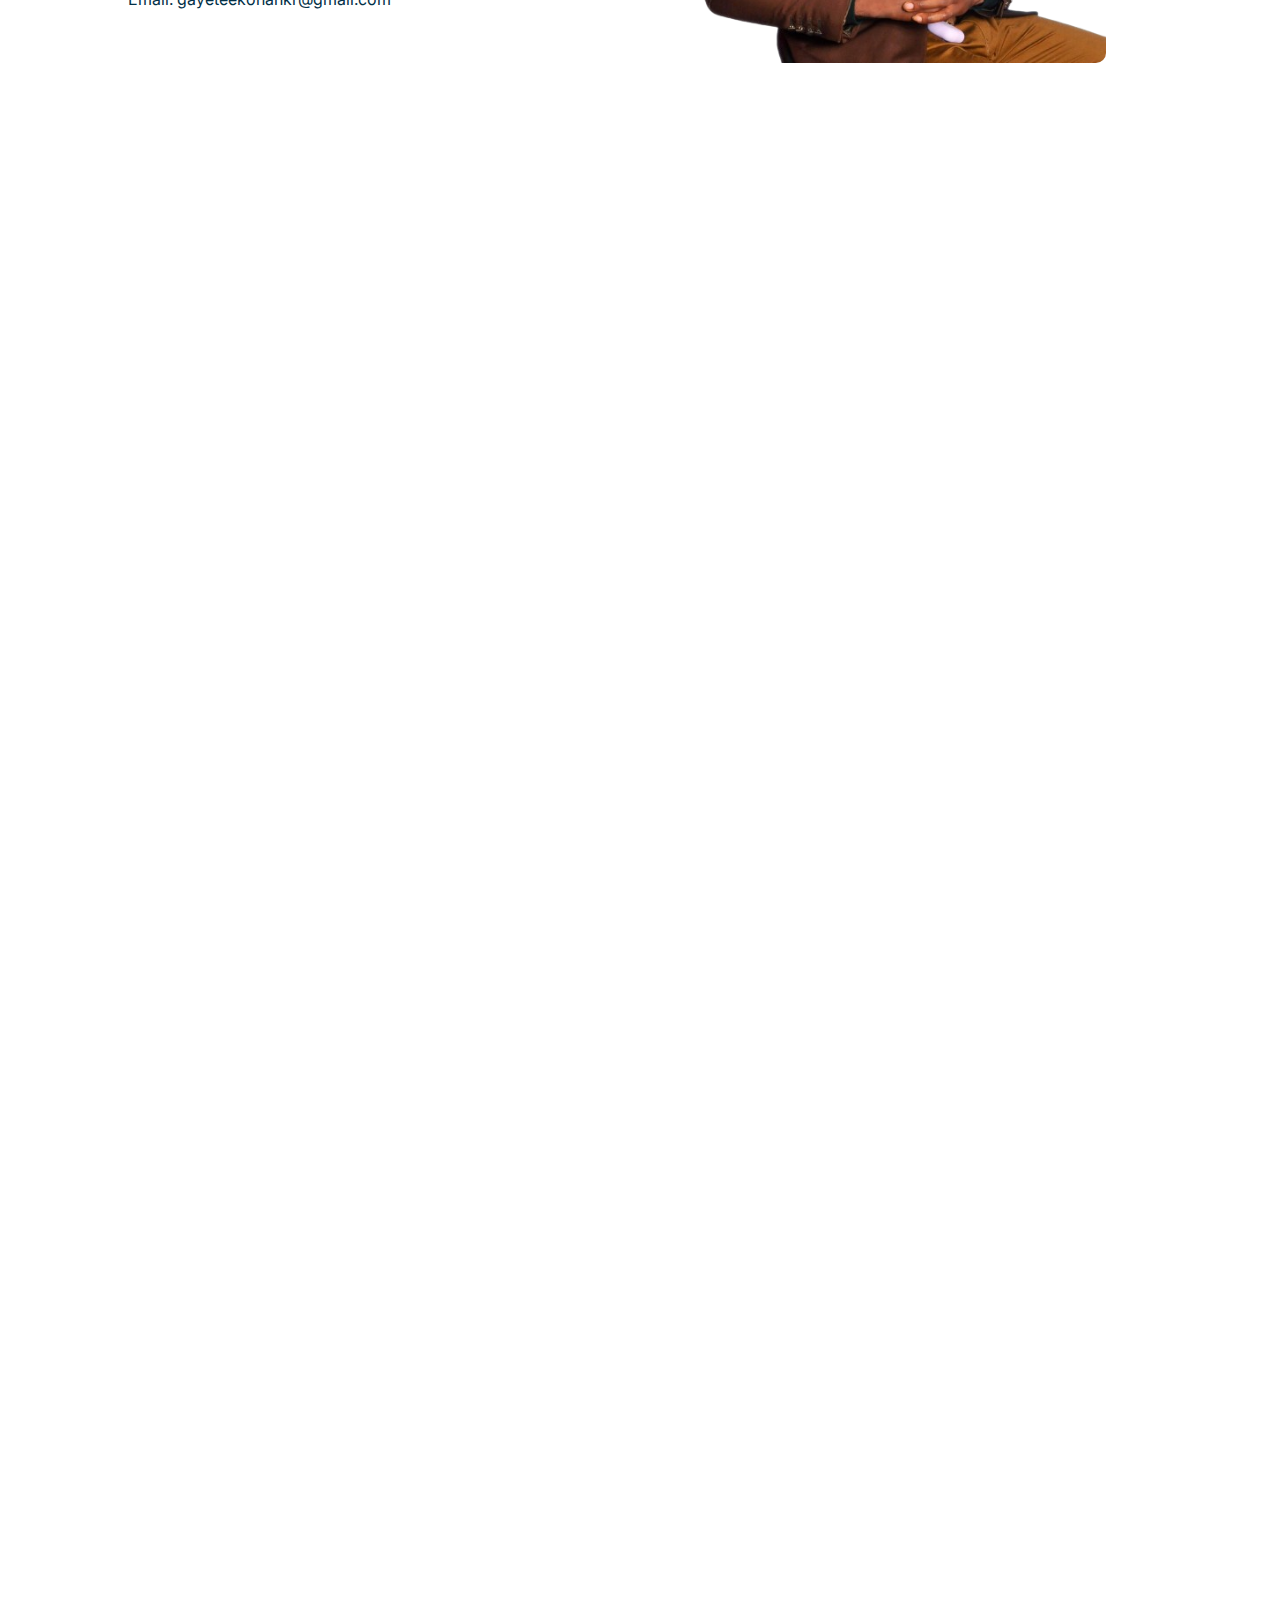
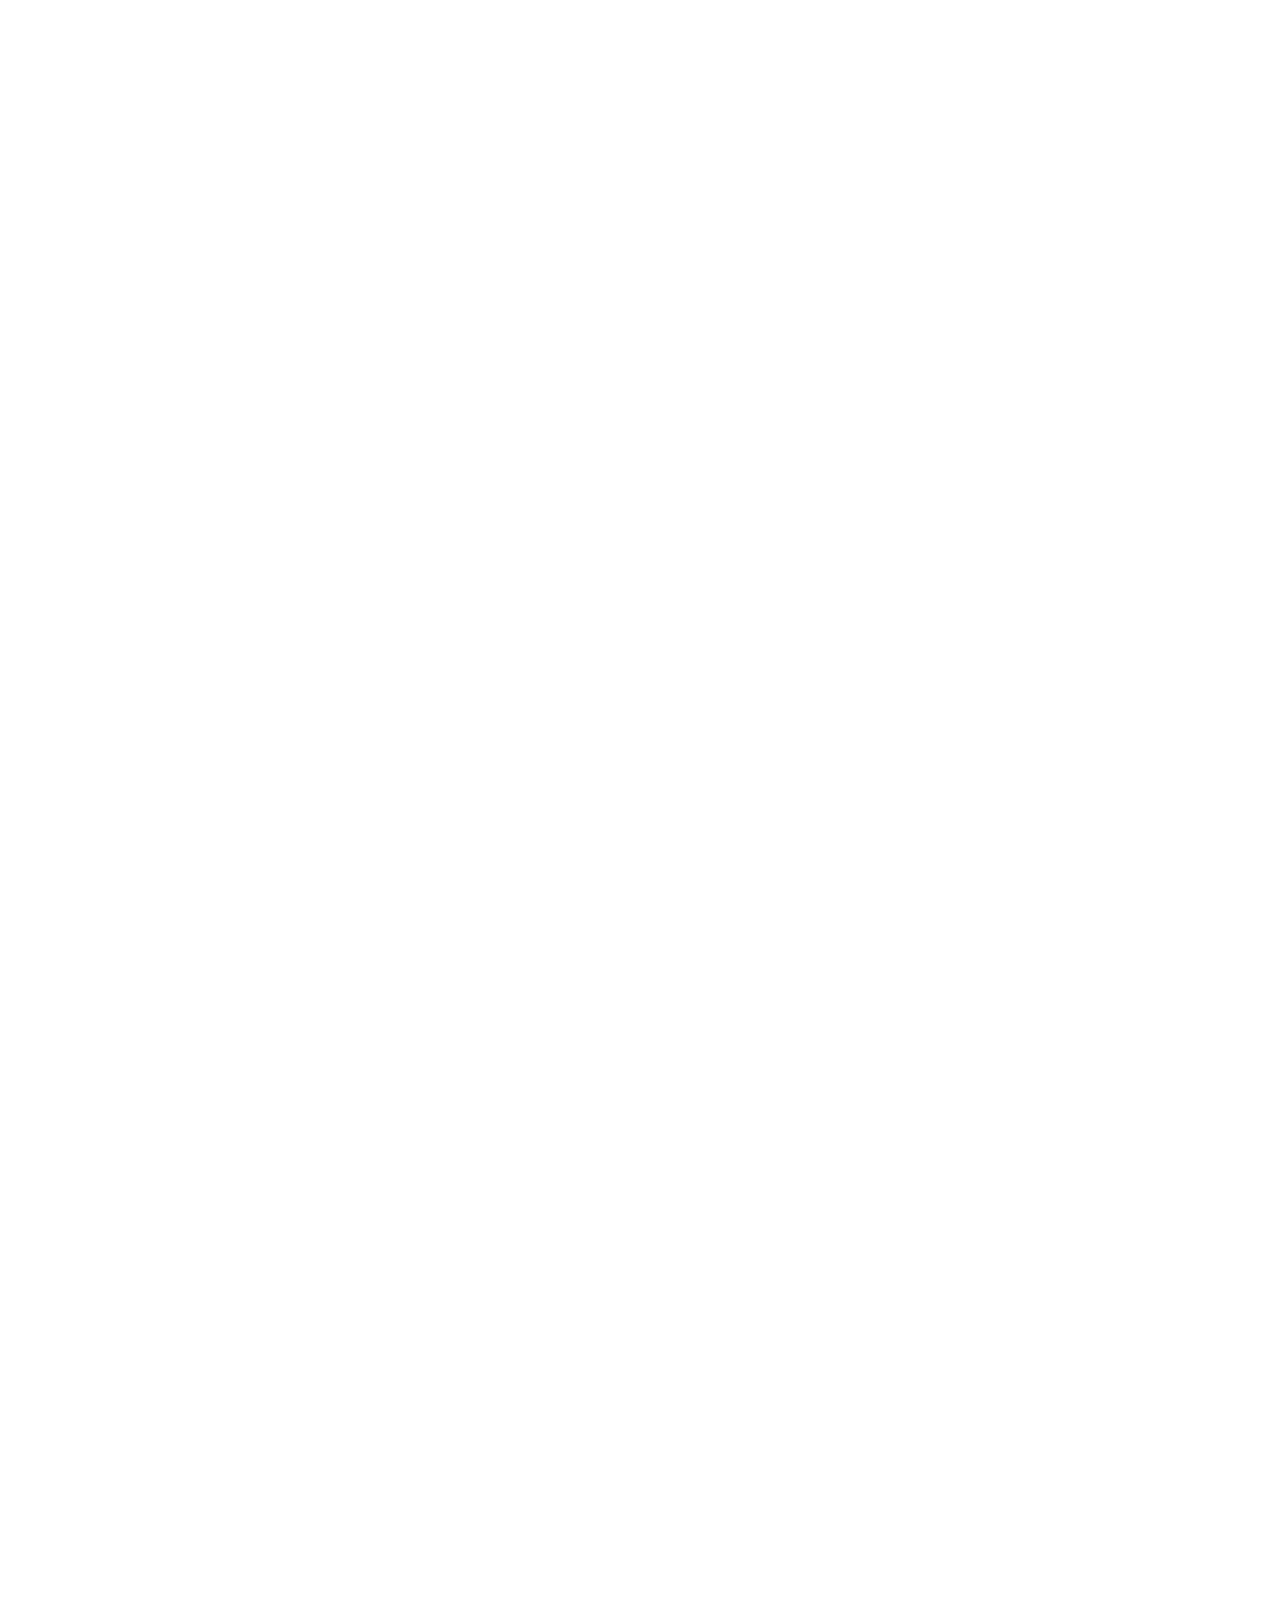
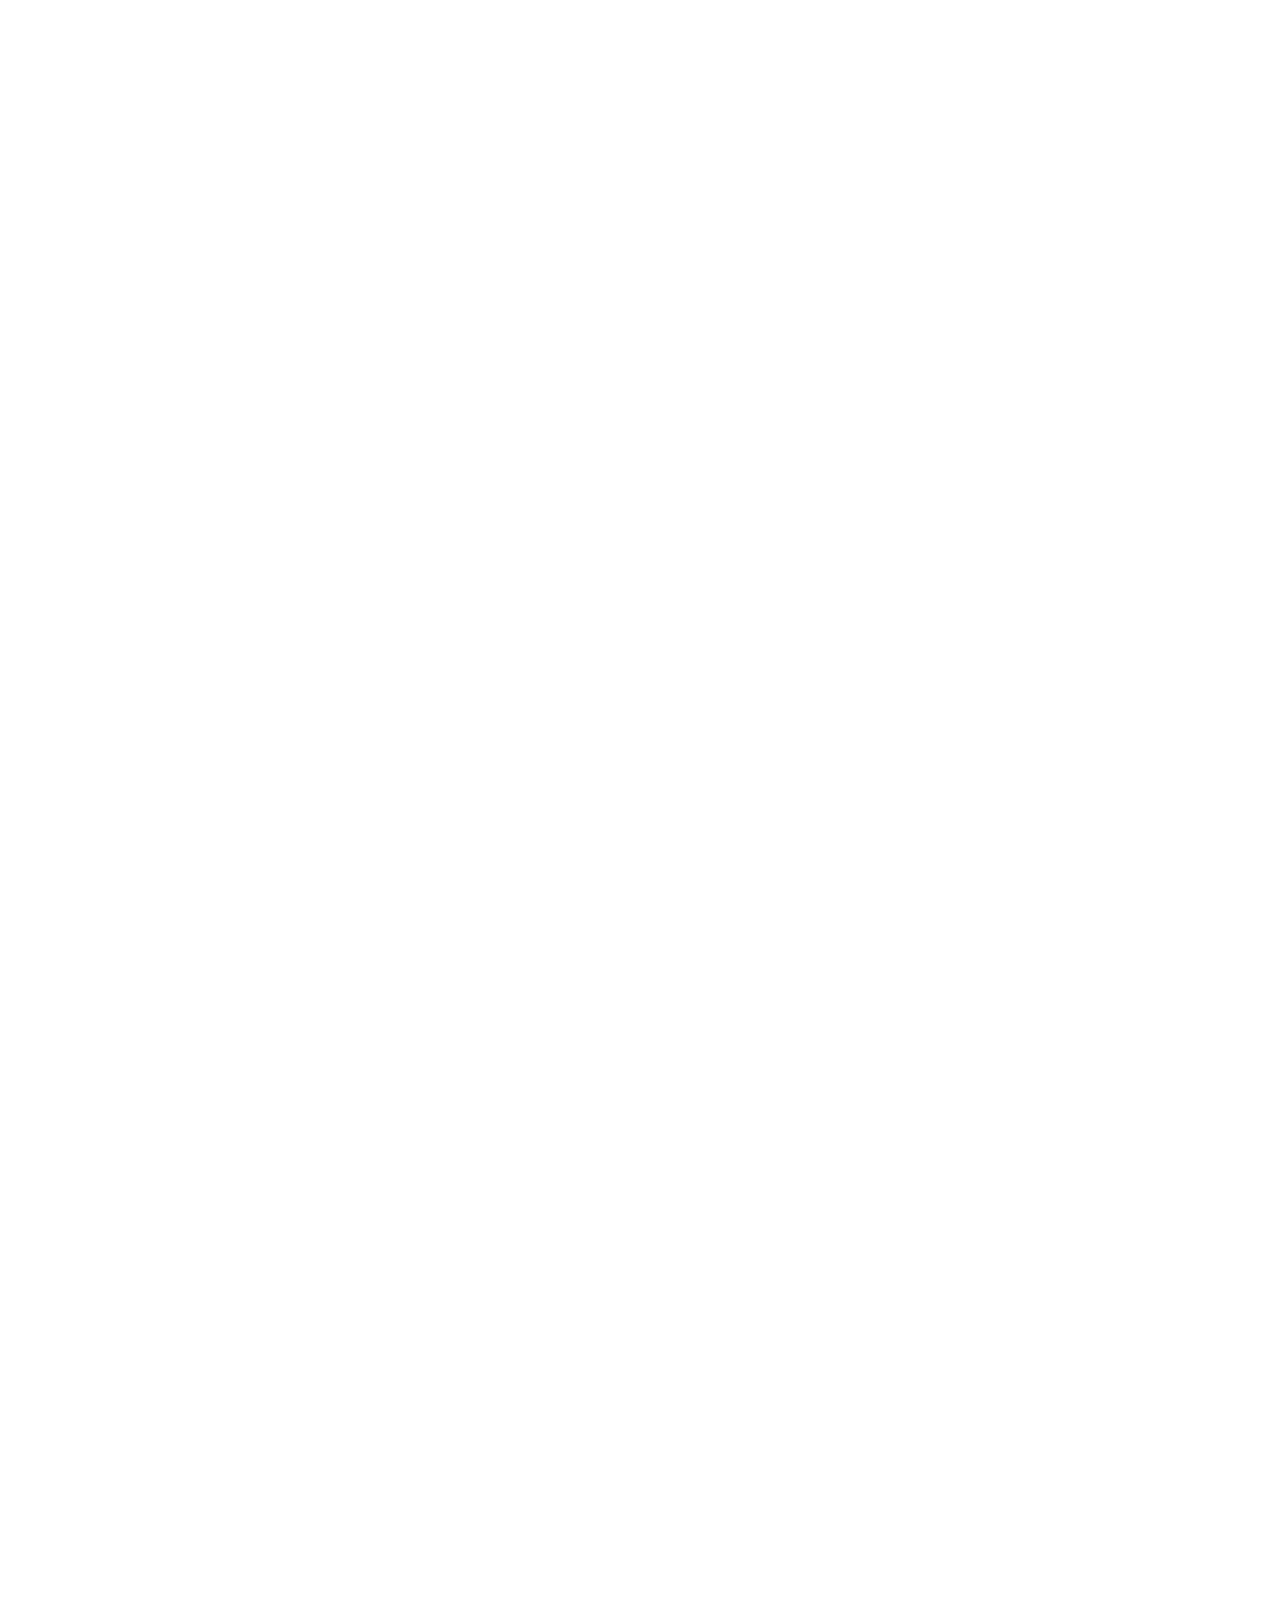
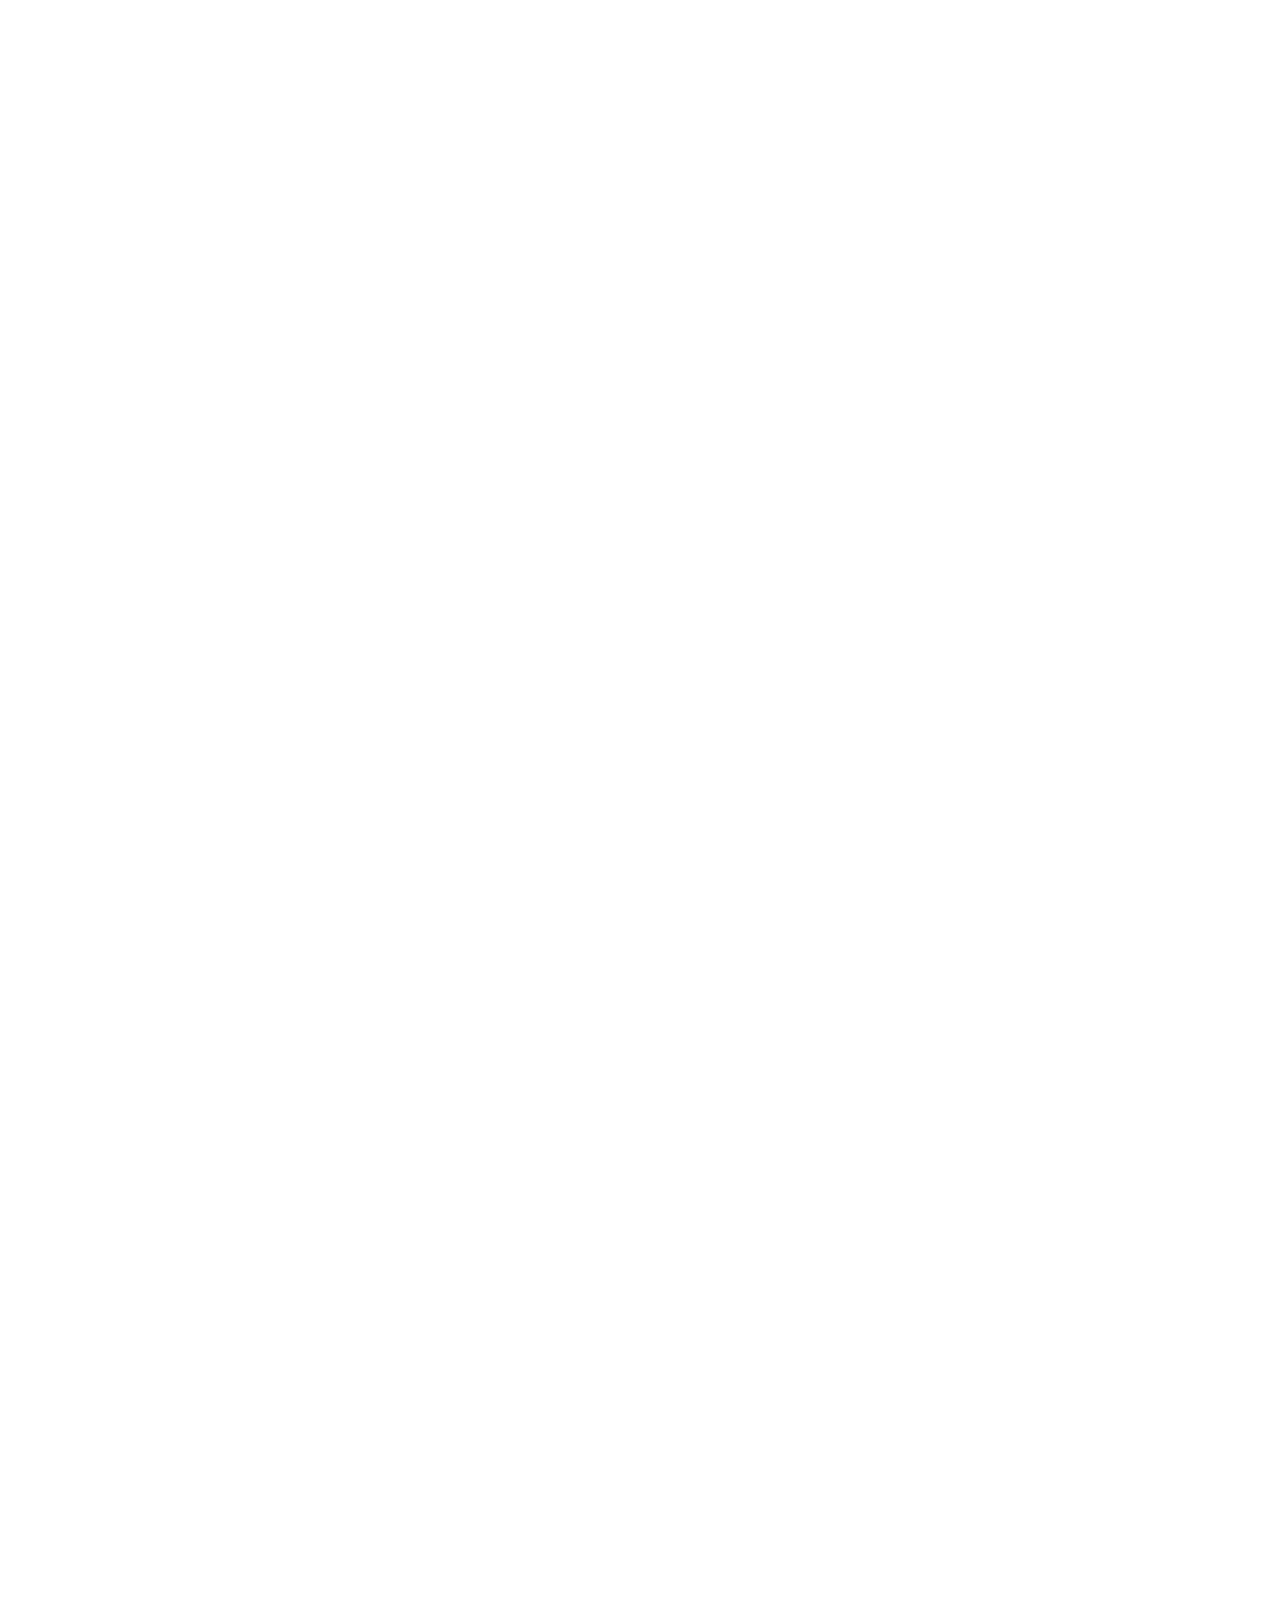
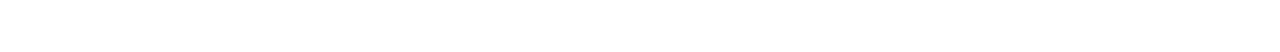
==== commit df31b911: "Newupdate" ====
--- a/index.html
+++ b/index.html
@@ -878,7 +878,7 @@
                 </div>
             </div>
 
-
+<!--
             <div class="col-lg-3 col-md-6 wow fadeInUp" data-wow-delay="0.3s">
                 <div class="team-item position-relative rounded overflow-hidden">
                     <div class="overflow-hidden">
@@ -887,15 +887,15 @@
                     <div class="team-text bg-light text-center p-4">
                         <h5>Dr. Syed Danish </h5>
                         <p class="text-primary">Global Ambassador-India</p>
-                        <div class="team-social text-center">
-                            <a class="btn btn-square" href=""><i class="fab fa-facebook-f"></i></a>
-                            <a class="btn btn-square" href=""><i class="fab fa-twitter"></i></a>
-                            <a class="btn btn-square" href=""><i class="fab fa-instagram"></i></a>
-                        </div>
-                    </div>
-                </div>
-            </div>
-
+                        <div class="team-social text-center"> 
+                          <a class="btn btn-square" href=""><i class="fab fa-facebook-f"></i></a>
+                            <a class="btn btn-square" href=""><i class="fab fa-twitter"></i></a>
+                            <a class="btn btn-square" href=""><i class="fab fa-instagram"></i></a>
+                        </div>
+                    </div>
+                </div>
+            </div>
+        -->
 
             <div class="col-lg-3 col-md-6 wow fadeInUp" data-wow-delay="0.5s">
                 <div class="team-item position-relative rounded overflow-hidden">
@@ -932,7 +932,7 @@
                 </div>
             </div>
 
-
+<!--
             <div class="col-lg-3 col-md-6 wow fadeInUp" data-wow-delay="0.1s">
                 <div class="team-item position-relative rounded overflow-hidden">
                     <div class="overflow-hidden">
@@ -967,7 +967,7 @@
                     </div>
                 </div>
             </div>
-
+        -->
 
             <div class="col-lg-3 col-md-6 wow fadeInUp" data-wow-delay="0.5s">
                 <div class="team-item position-relative rounded overflow-hidden">
--- a/css/style.css
+++ b/css/style.css
@@ -862,6 +862,7 @@
     font-size: 14px;
     margin-left: 12%;
     padding-top: -40%;
+    text-align: left;
   }
 }
 
@@ -871,6 +872,7 @@
     font-size: 20px;
     margin-left: 2%;
     padding-top: 10px;
+    text-align: left;
   }
 }
 
@@ -880,6 +882,19 @@
     font-size: 16px;
     margin-left: 2%;
     padding-top: 10px;
+    text-align: left;
+  }
+}
+
+@media screen and (max-width: 500px) {
+  .donate-container-text-center ul {
+    text-align: left;
+  }
+}
+
+@media screen and (max-width: 500px) {
+  .donate-container-text-center li {
+    text-align: left;
   }
 }
 
@@ -1125,3 +1140,32 @@
   font-size: 35px;
   cursor: pointer;
 }
+
+.donate-item-now {
+  padding-top: 10px;
+  padding-bottom: 10px;
+  font-size: 150%;
+  margin-left: 36.5%;
+  background-color: #fc8500;
+  color: #f8f8f9;
+  text-align: justify;
+}
+
+@media screen and (max-width: 770px) {
+  .donate-item-now {
+    padding-top: 10px;
+    padding-bottom: 10px;
+    font-size: 100%;
+    margin-left: 19%;
+    background-color: #fc8500;
+    color: #f8f8f9;
+    text-align: justify;
+  }
+}
+
+.donate-item-new {
+  font-size: large;
+}
+.ul {
+  text-align: justify;
+}
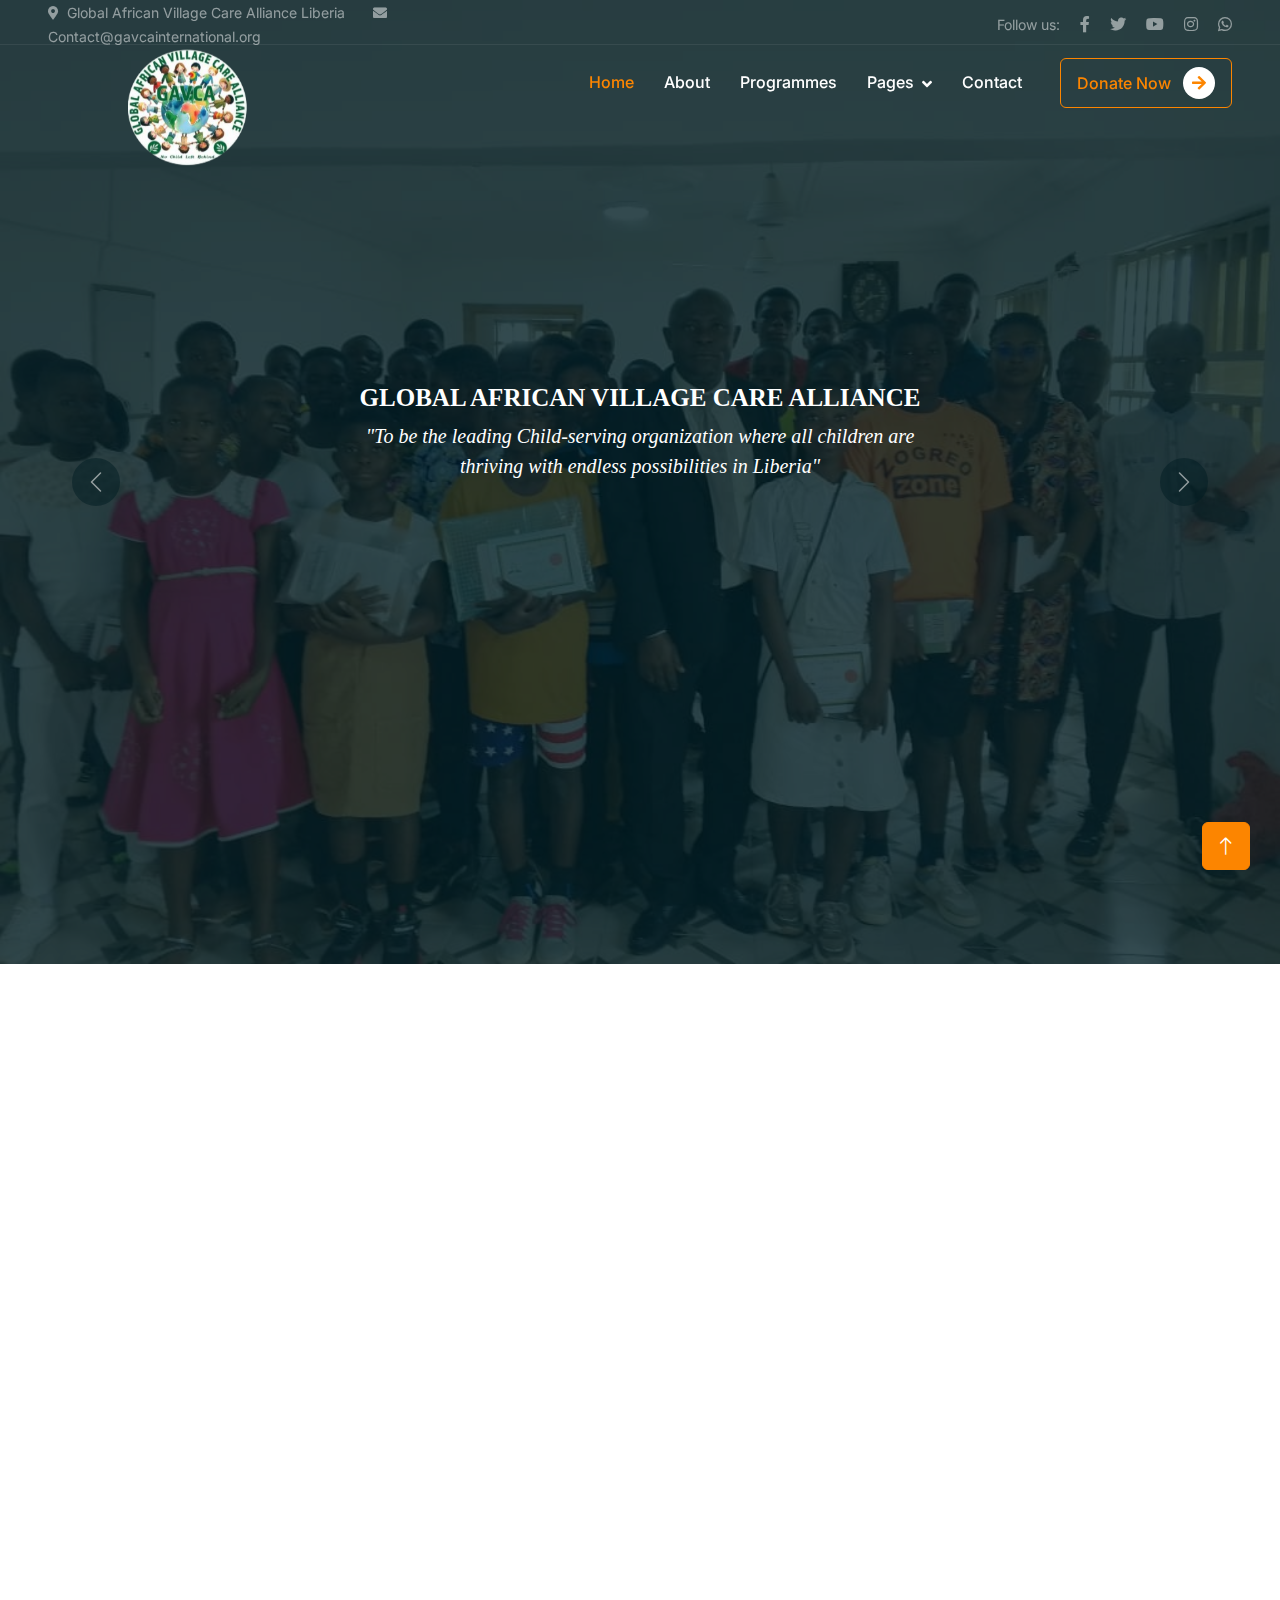
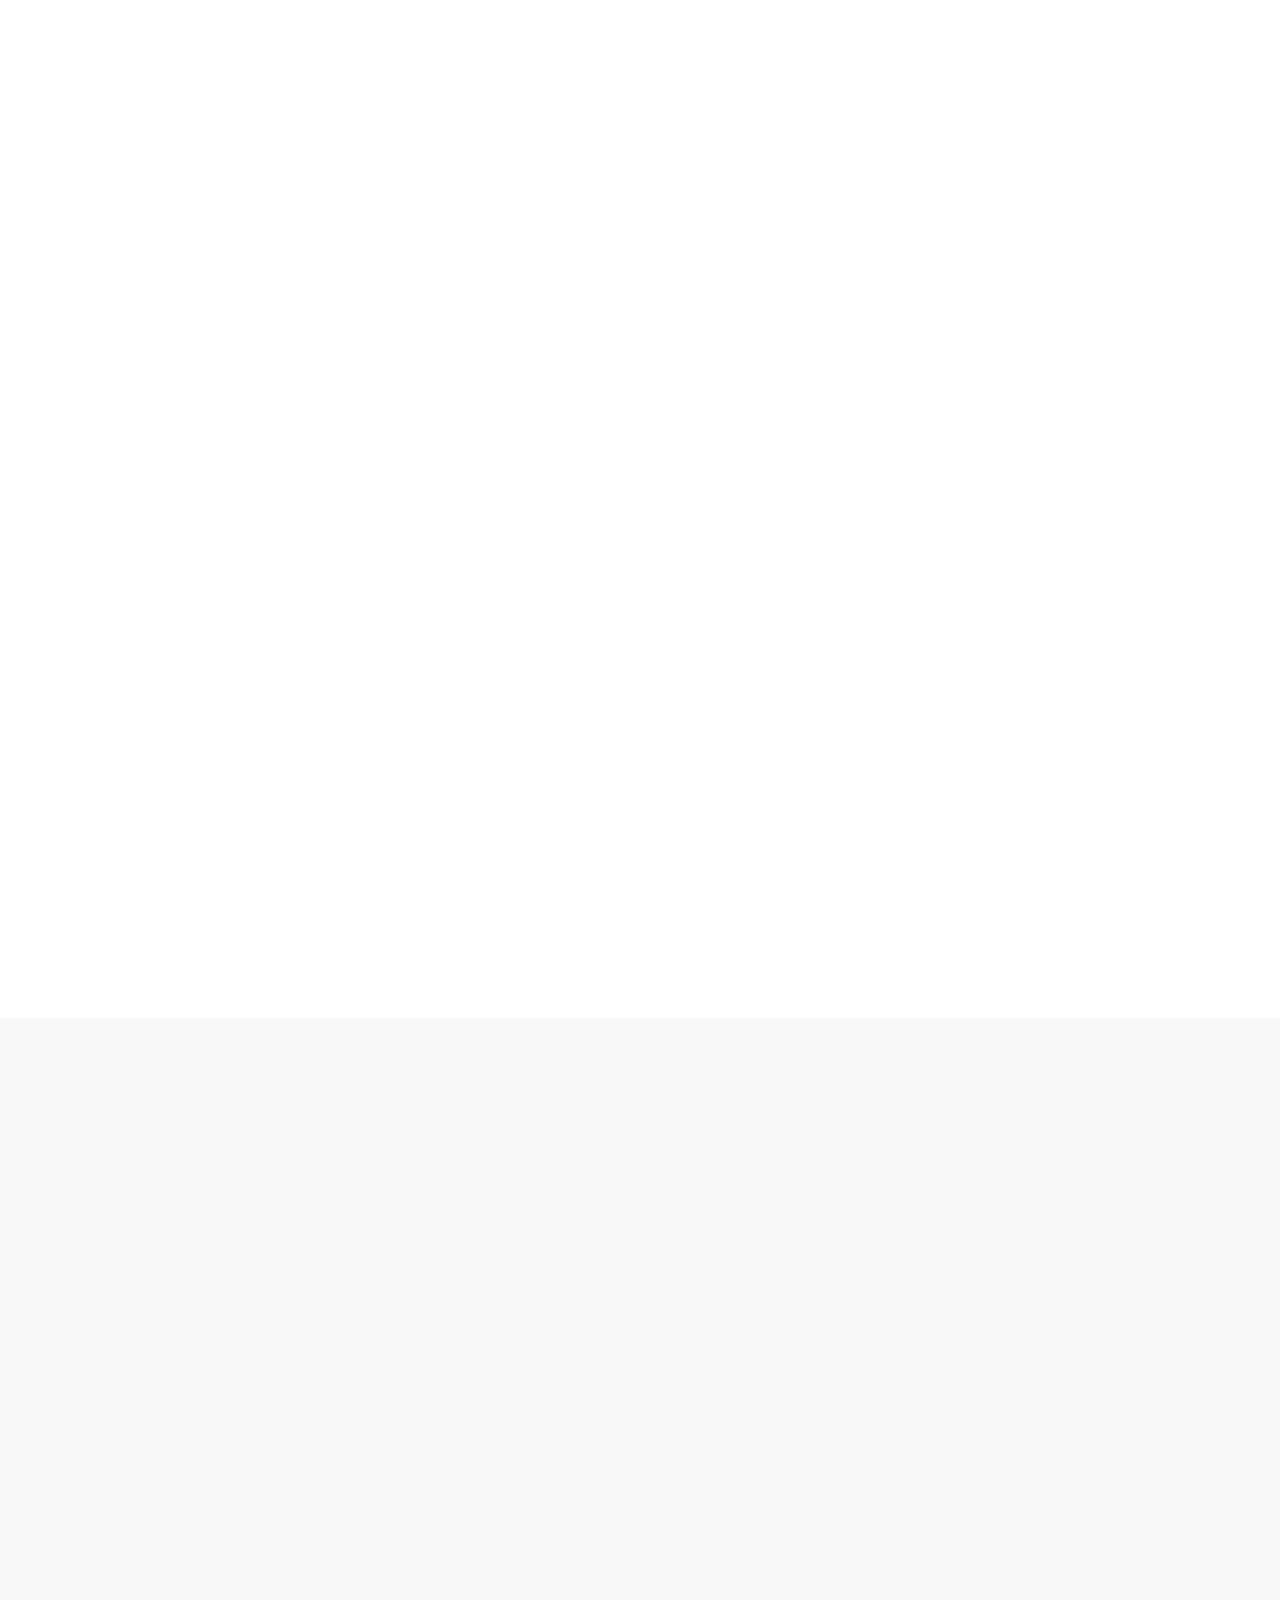
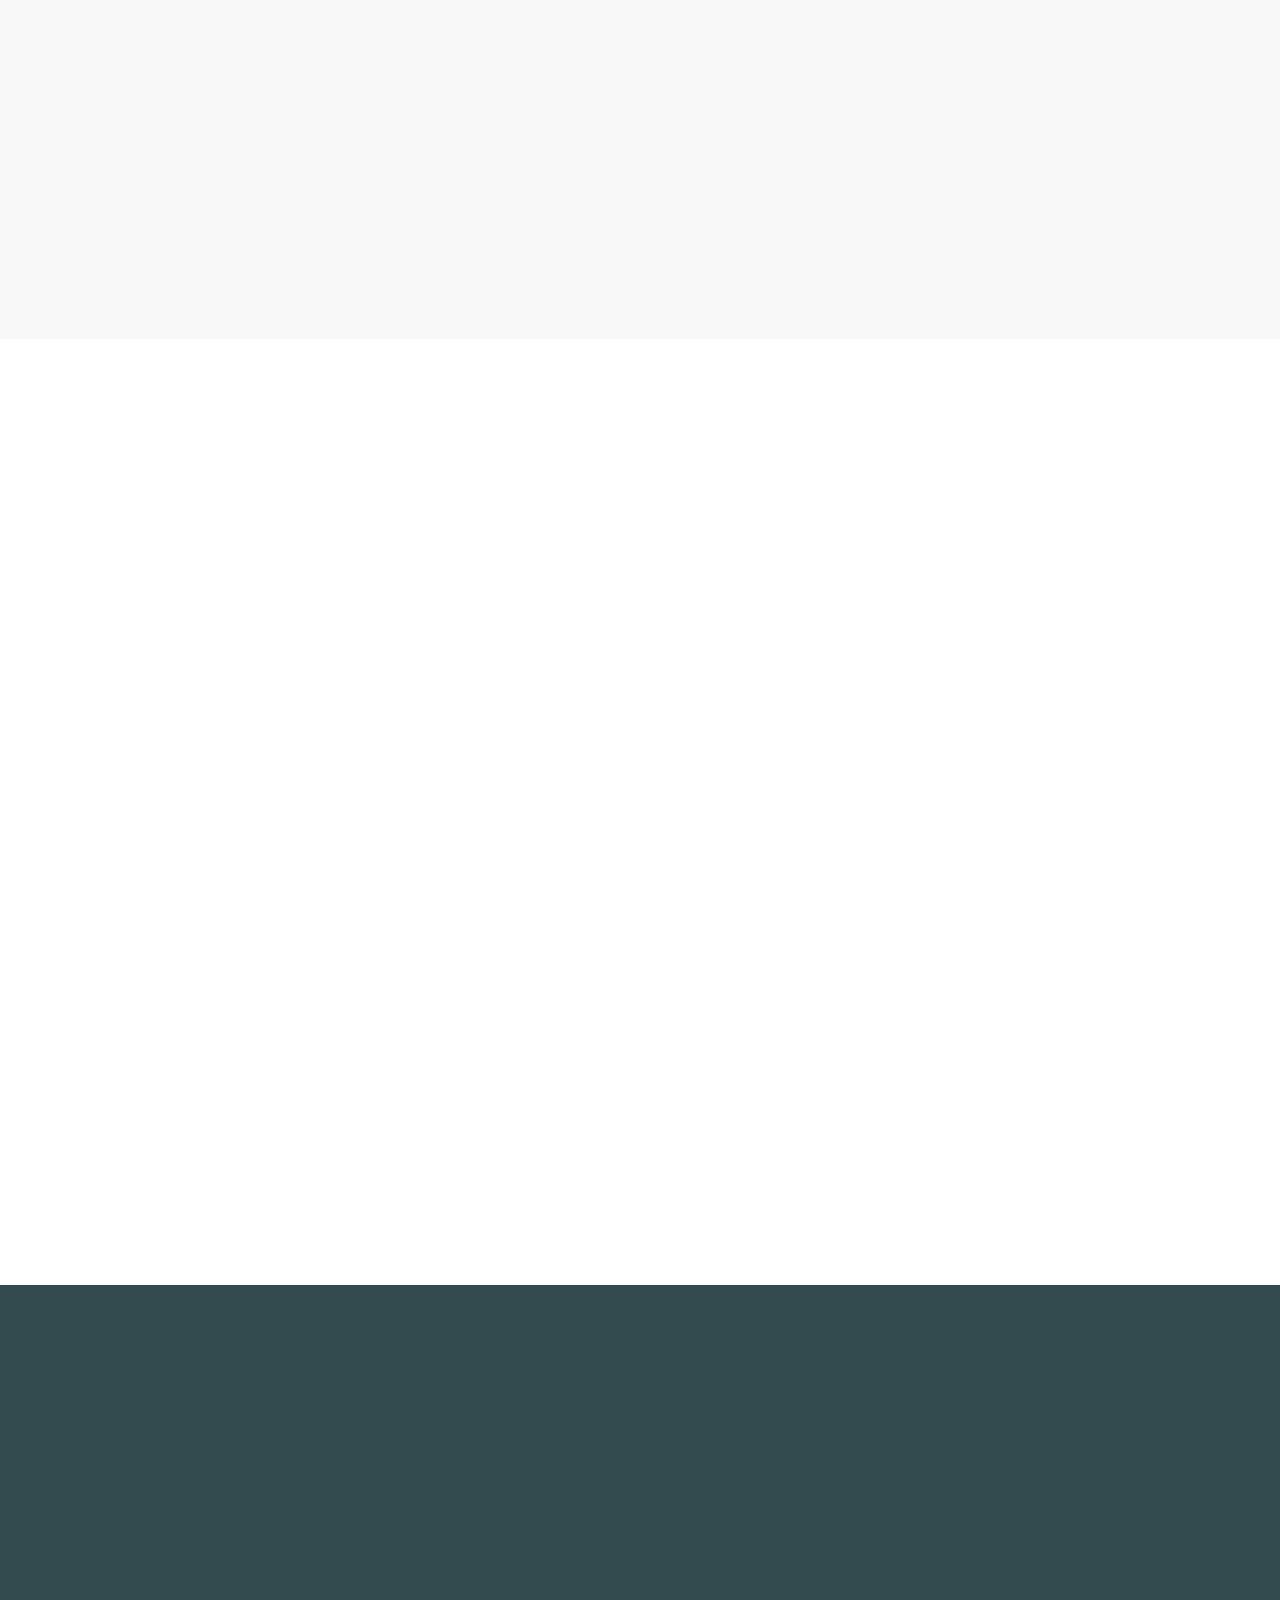
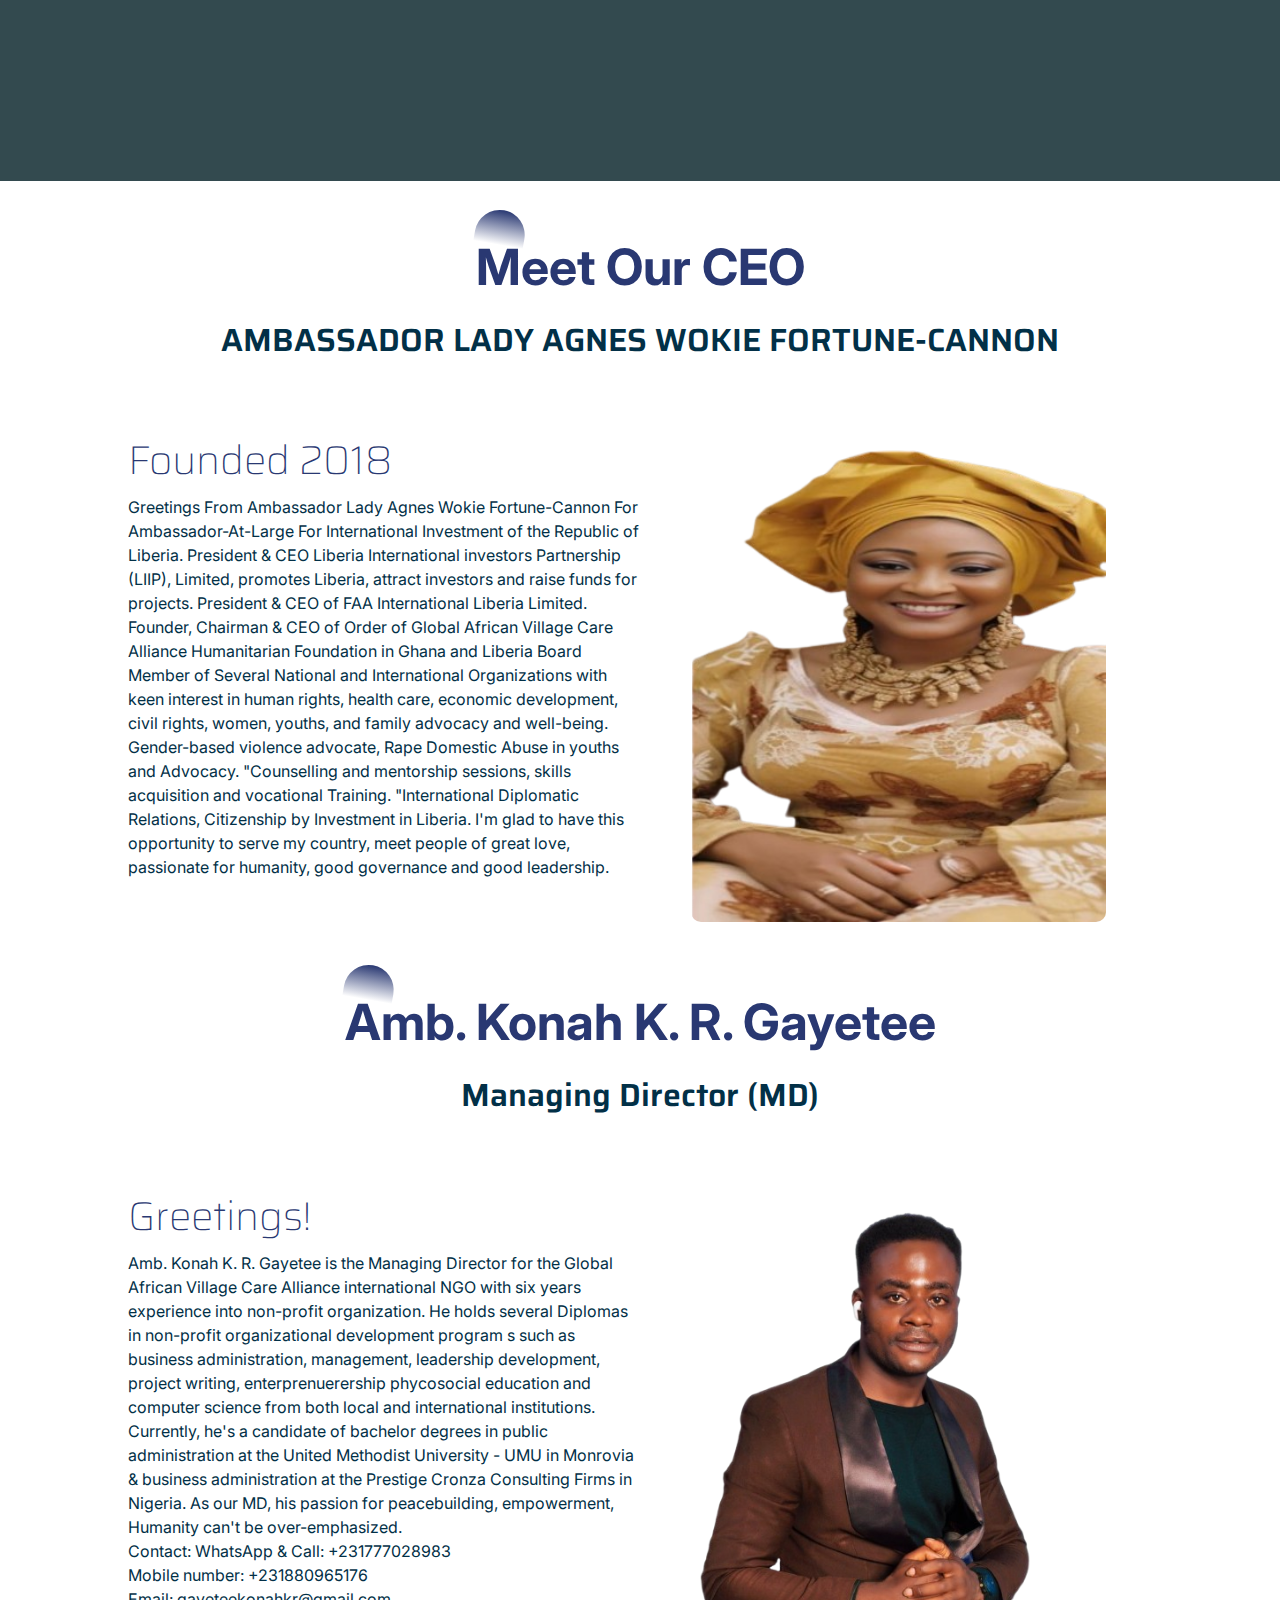
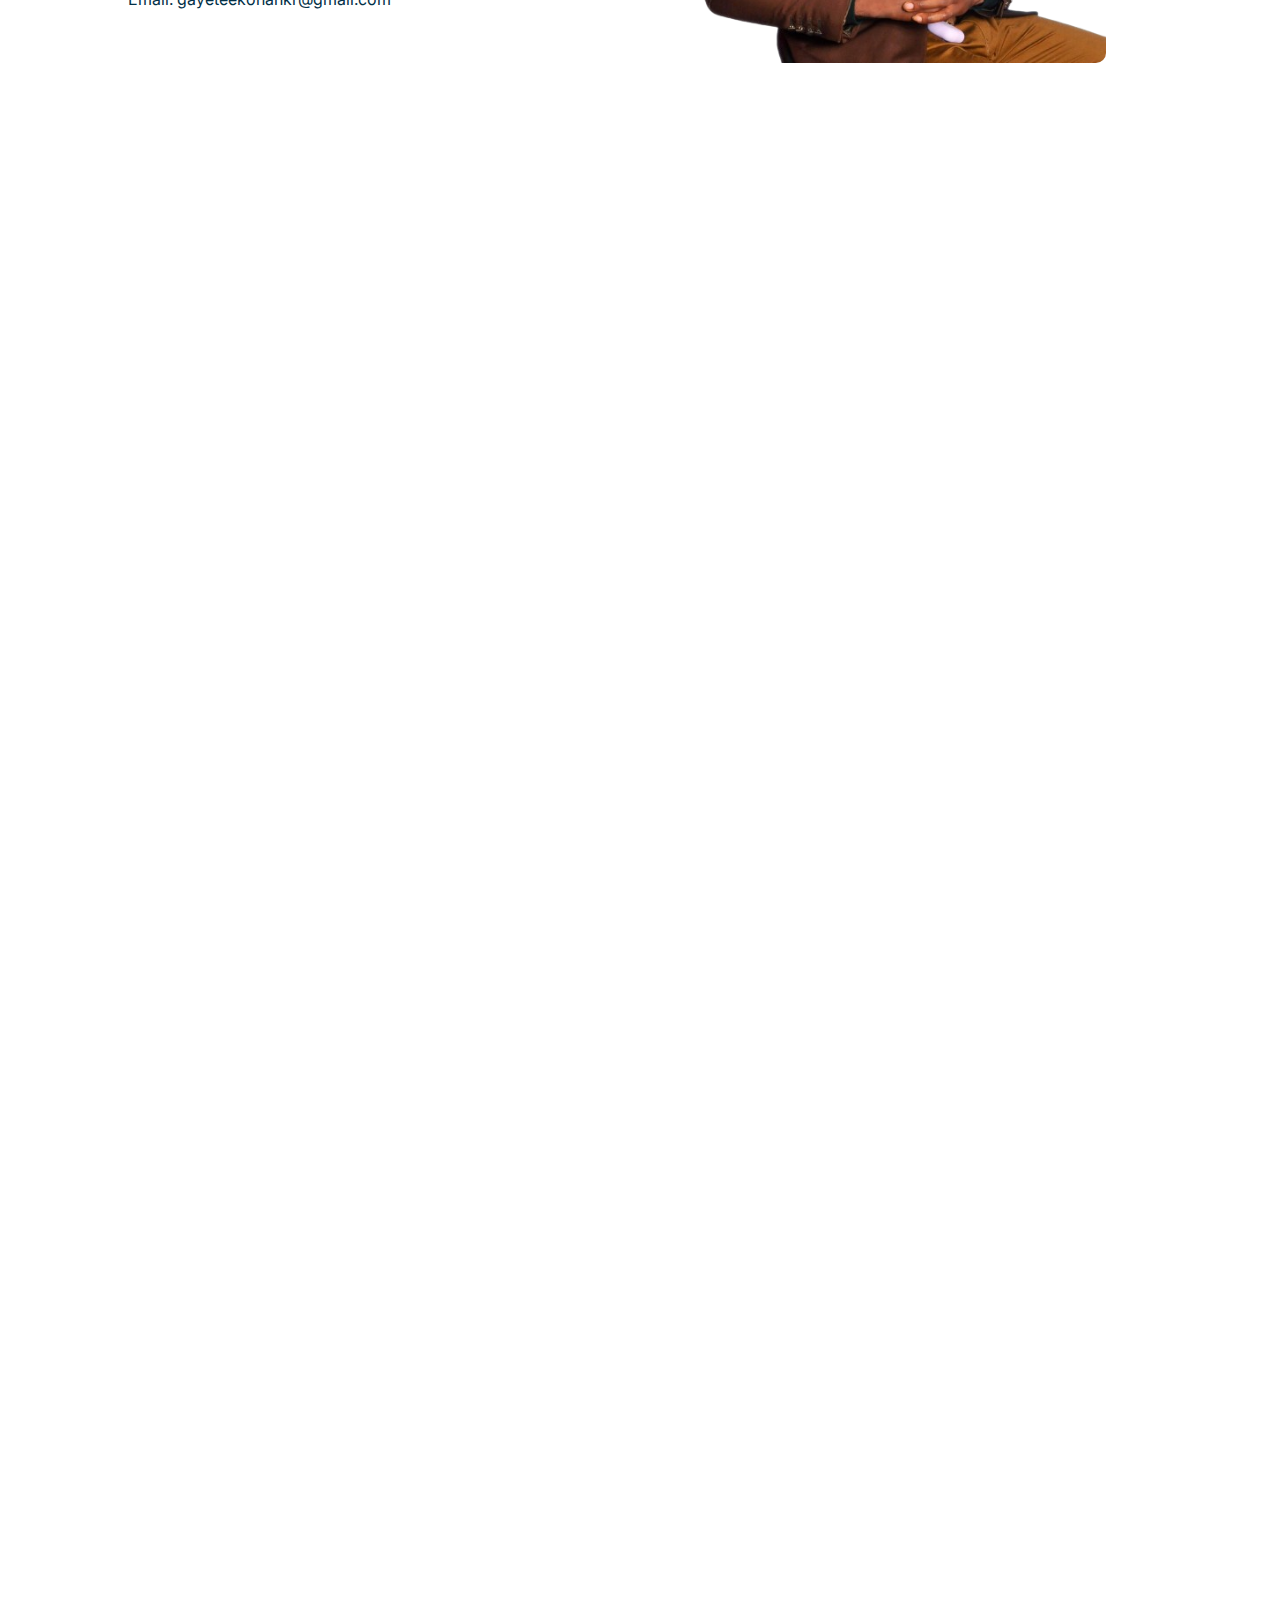
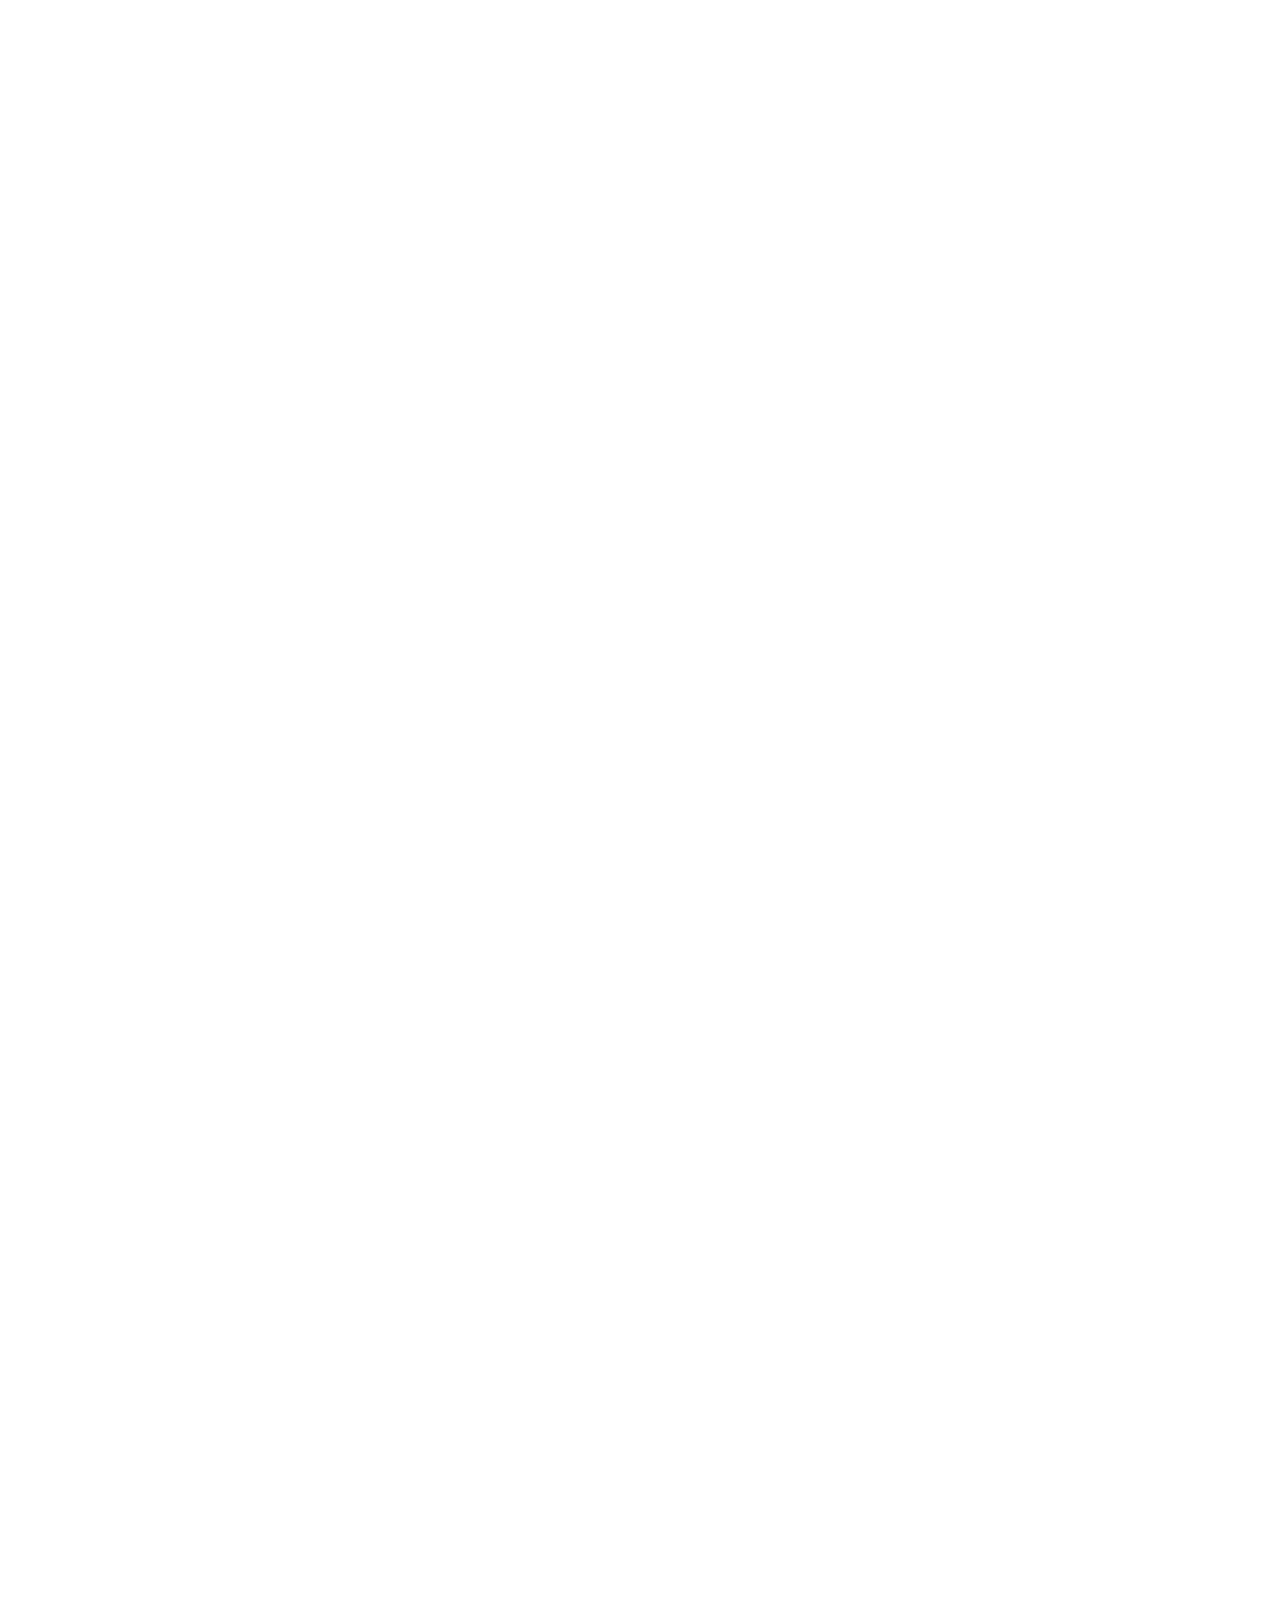
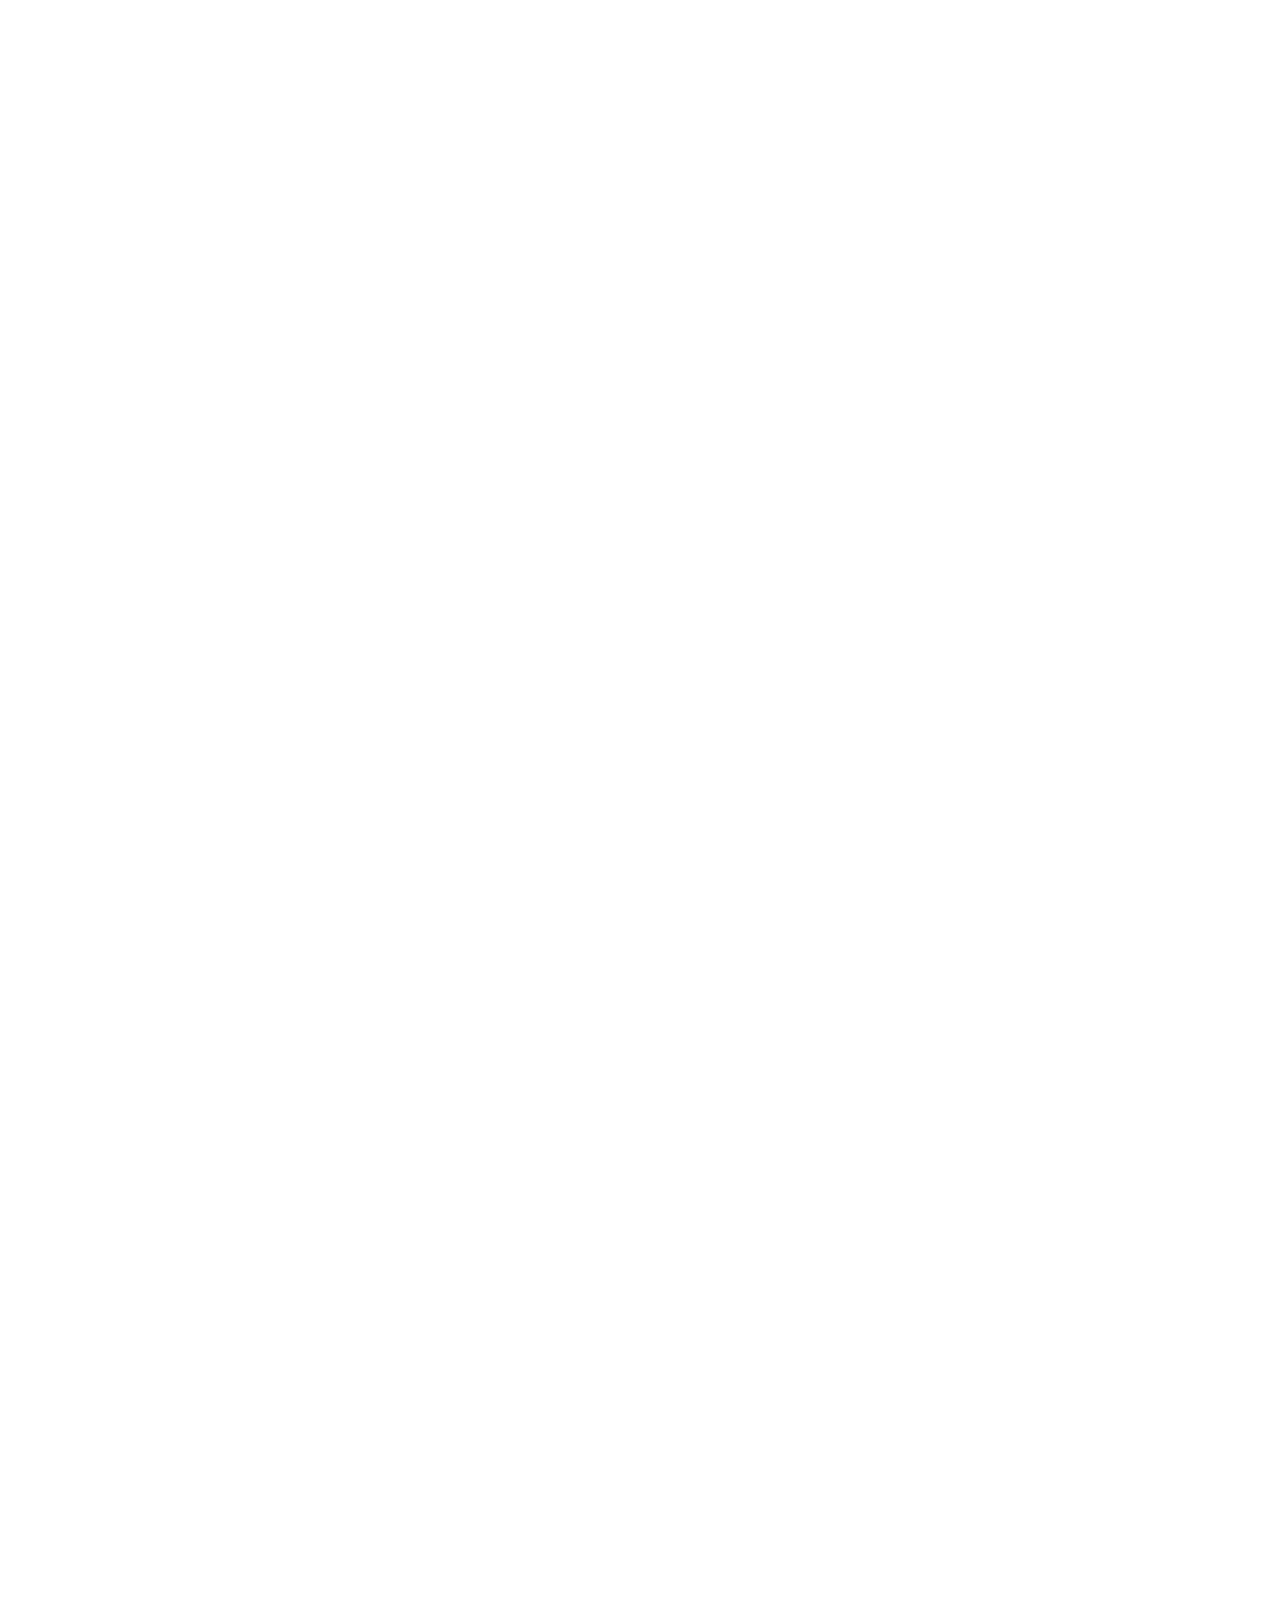
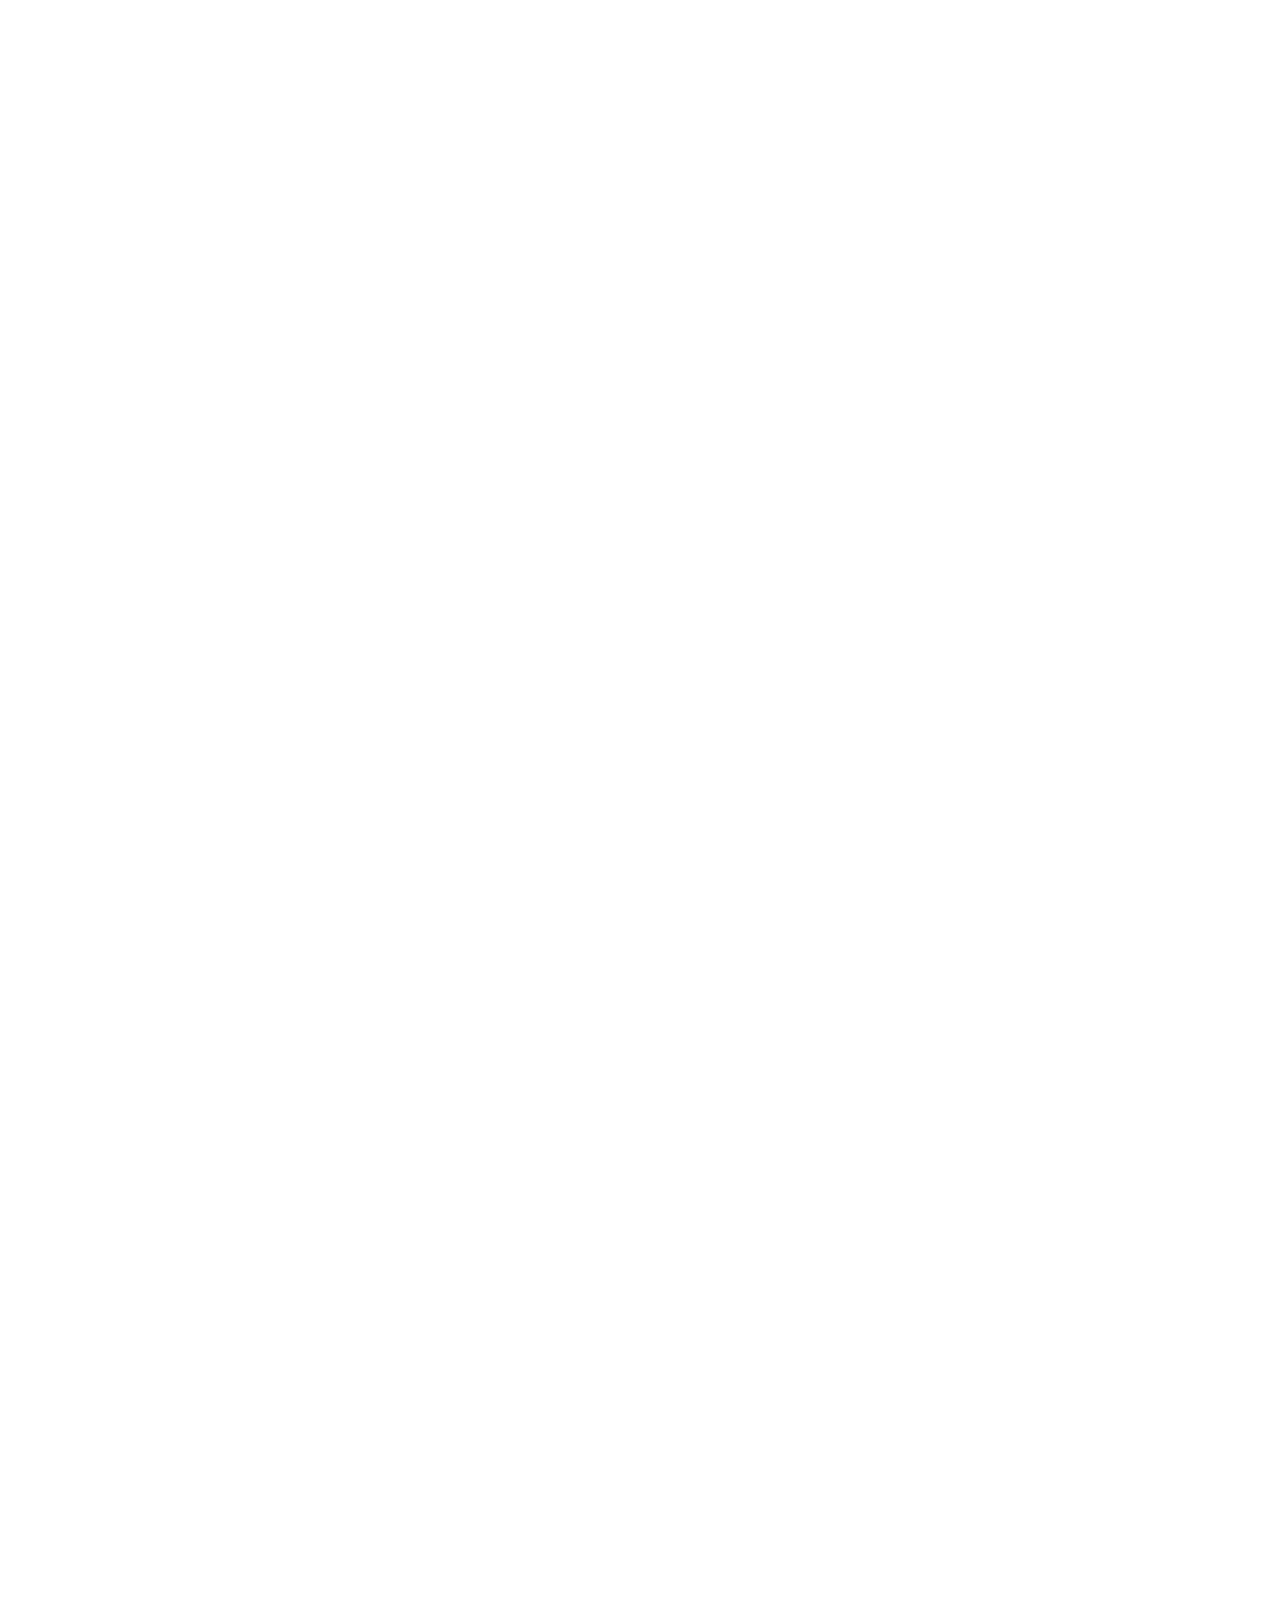
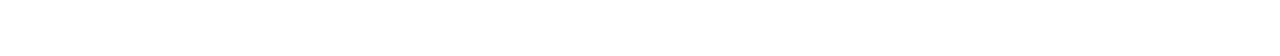
==== commit 7dc3e6bd: "Update" ====
--- a/index.html
+++ b/index.html
@@ -662,7 +662,7 @@
             <div class="col-lg-3 col-md-6 wow fadeInUp" data-wow-delay="0.1s">
                 <div class="team-item position-relative rounded overflow-hidden">
                     <div class="overflow-hidden">
-                        <img class="img-fluid" src="img/team18.jpeg" alt="">
+                        <img class="img-fluid" src="img/team18.png" alt="">
                     </div>
                     <div class="team-text bg-light text-center p-4">
                         <h5>Ms. Odell Cole </h5>
@@ -696,16 +696,16 @@
             <div class="col-lg-3 col-md-6 wow fadeInUp" data-wow-delay="0.5s">
                 <div class="team-item position-relative rounded overflow-hidden">
                     <div class="overflow-hidden">
-                        <img class="img-fluid" src="img/team-3.pmng" alt="">
-                    </div>
-                    <div class="team-text bg-light text-center p-4">
-                        <!-- <h5>VICTOR OMONDI</h5> -->
-                        <!-- <p class="text-primary">GRAPHIC DESIGNER</p> -->
-                        <!-- <div class="team-social text-center"> -->
-                            <!-- <a class="btn btn-square" href=""><i class="fab fa-facebook-f"></i></a>
-                            <a class="btn btn-square" href=""><i class="fab fa-twitter"></i></a>
-                            <a class="btn btn-square" href=""><i class="fab fa-instagram"></i></a> -->
-                        <!-- </div> -->
+                        <img class="img-fluid" src="img/team52-2.png" alt="">
+                    </div>
+                    <div class="team-text bg-light text-center p-4">
+                        <h5>Dr.Emmanuel A.Ezekiel </h5>
+                        <p class="text-primary">Managing Director- Malawi</p> 
+                        <div class="team-social text-center"> 
+                            <a class="btn btn-square" href=""><i class="fab fa-facebook-f"></i></a>
+                            <a class="btn btn-square" href=""><i class="fab fa-twitter"></i></a>
+                            <a class="btn btn-square" href=""><i class="fab fa-instagram"></i></a> 
+                         </div> 
                     </div>
                 </div>
             </div>
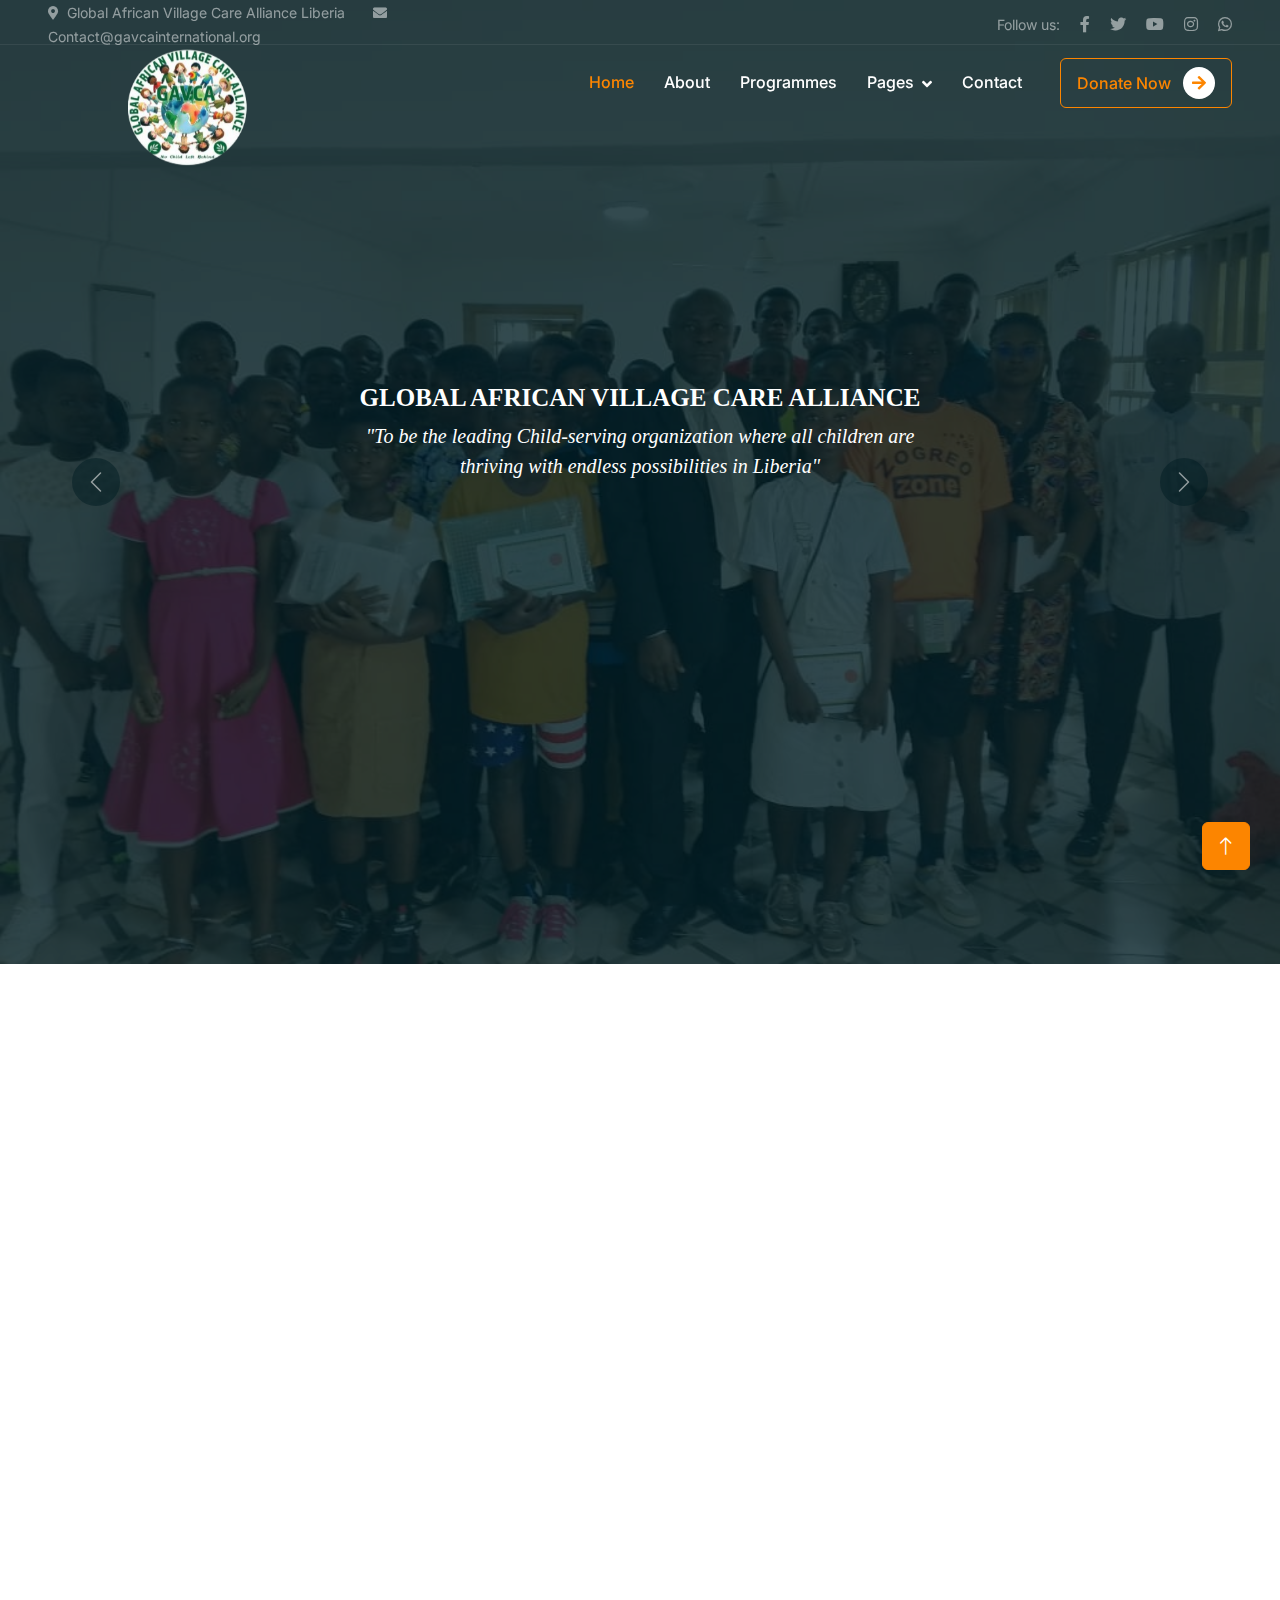
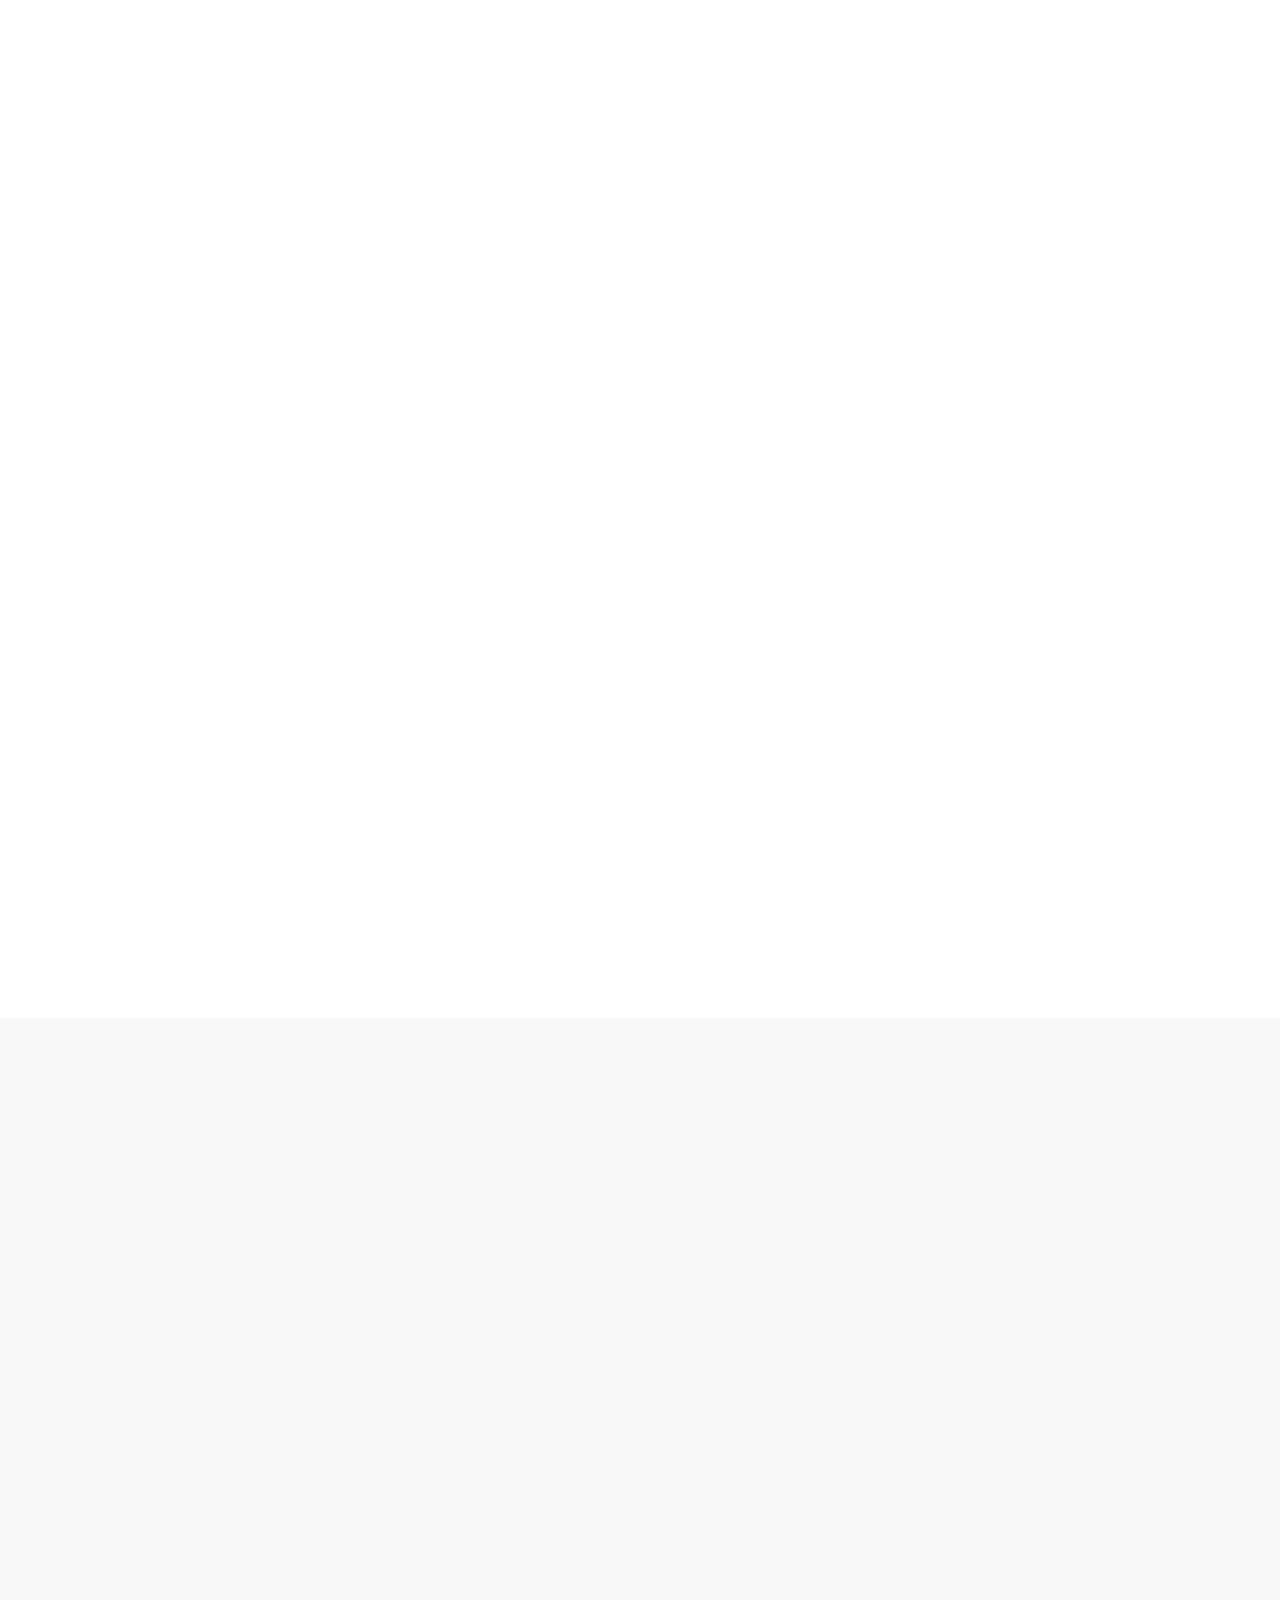
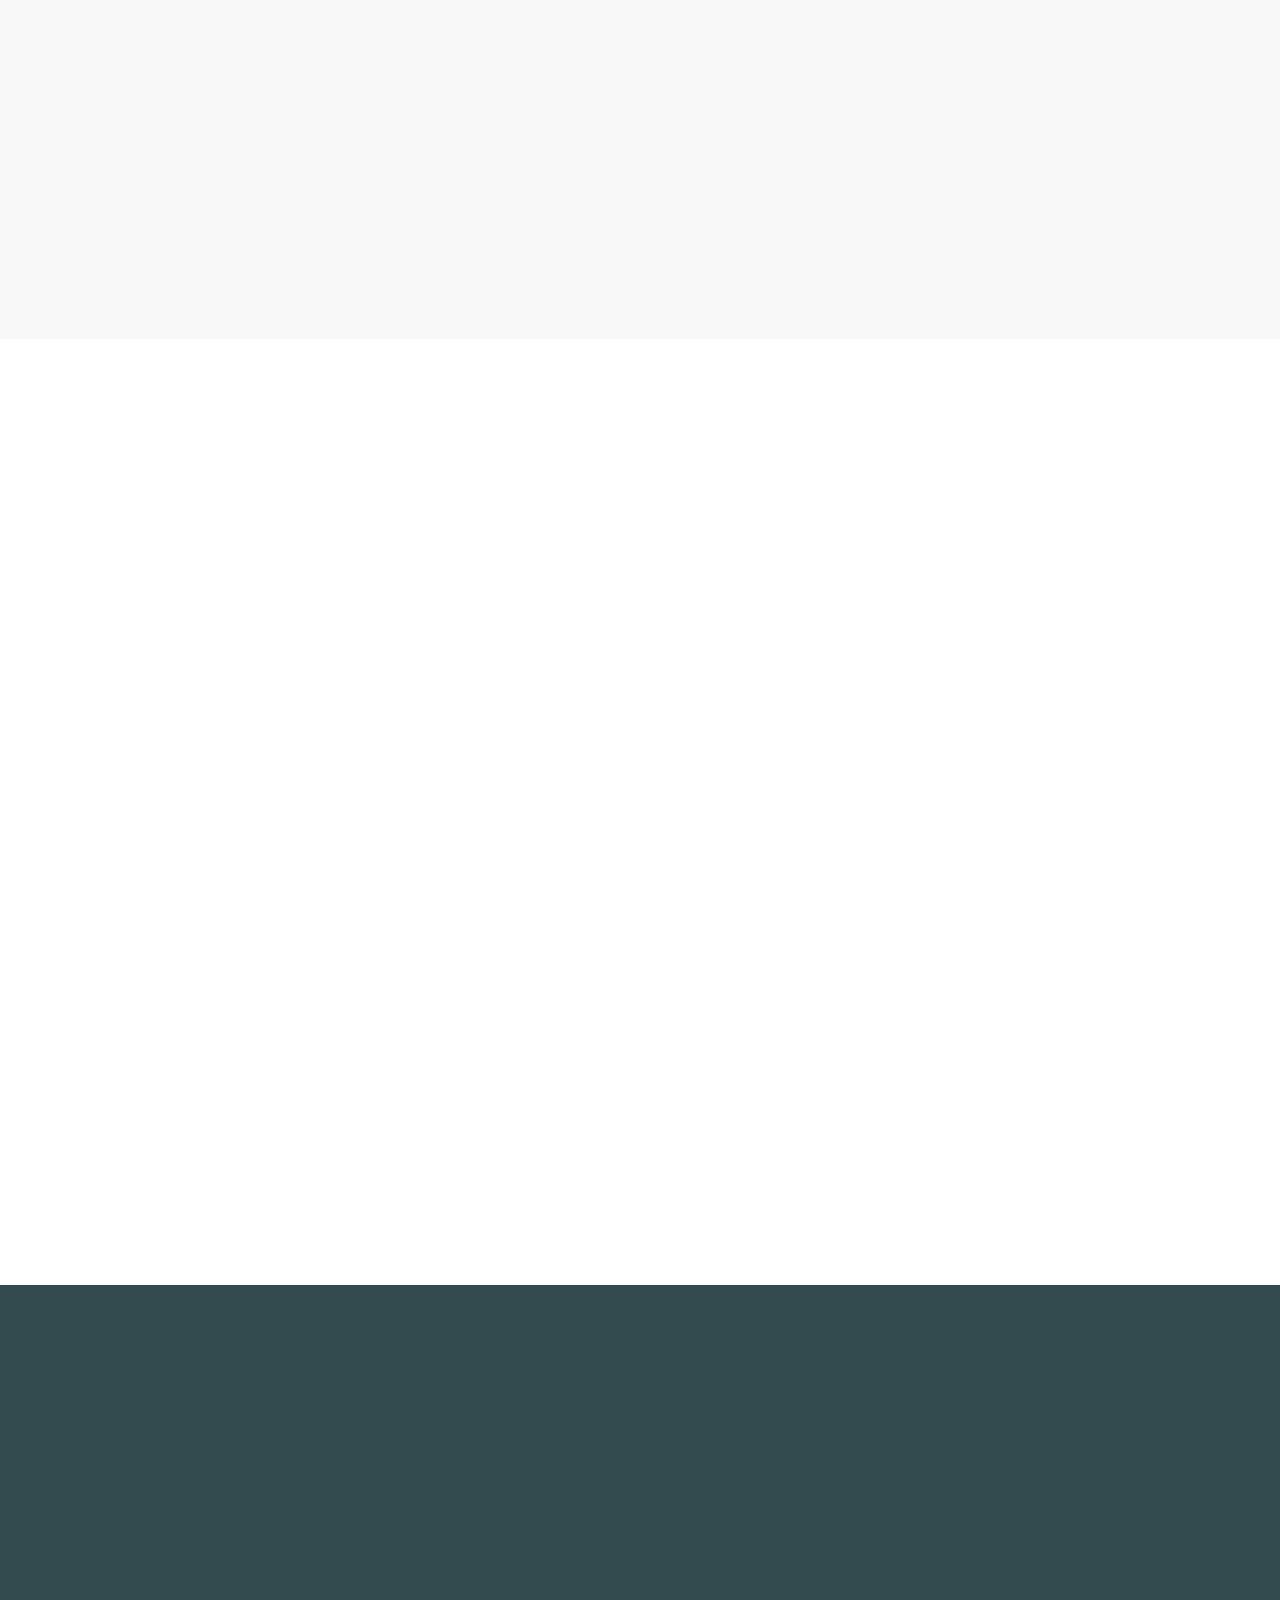
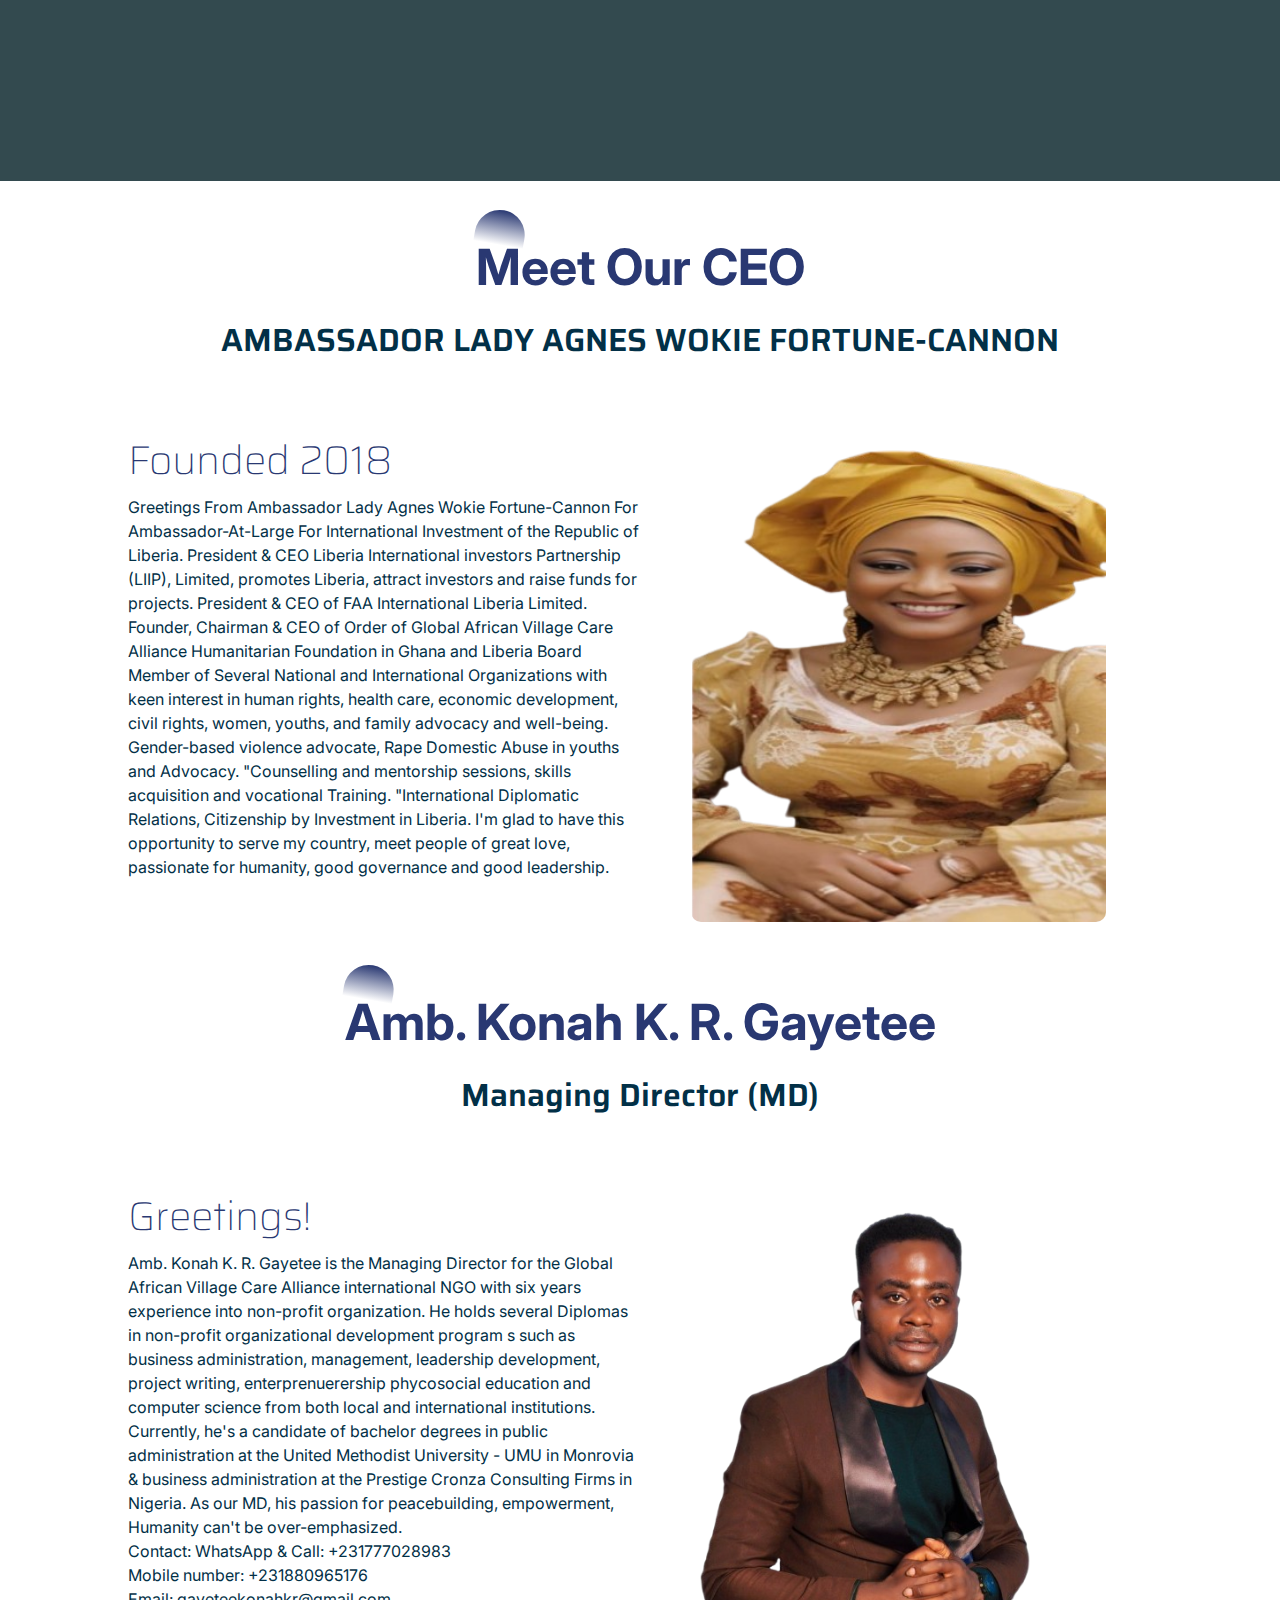
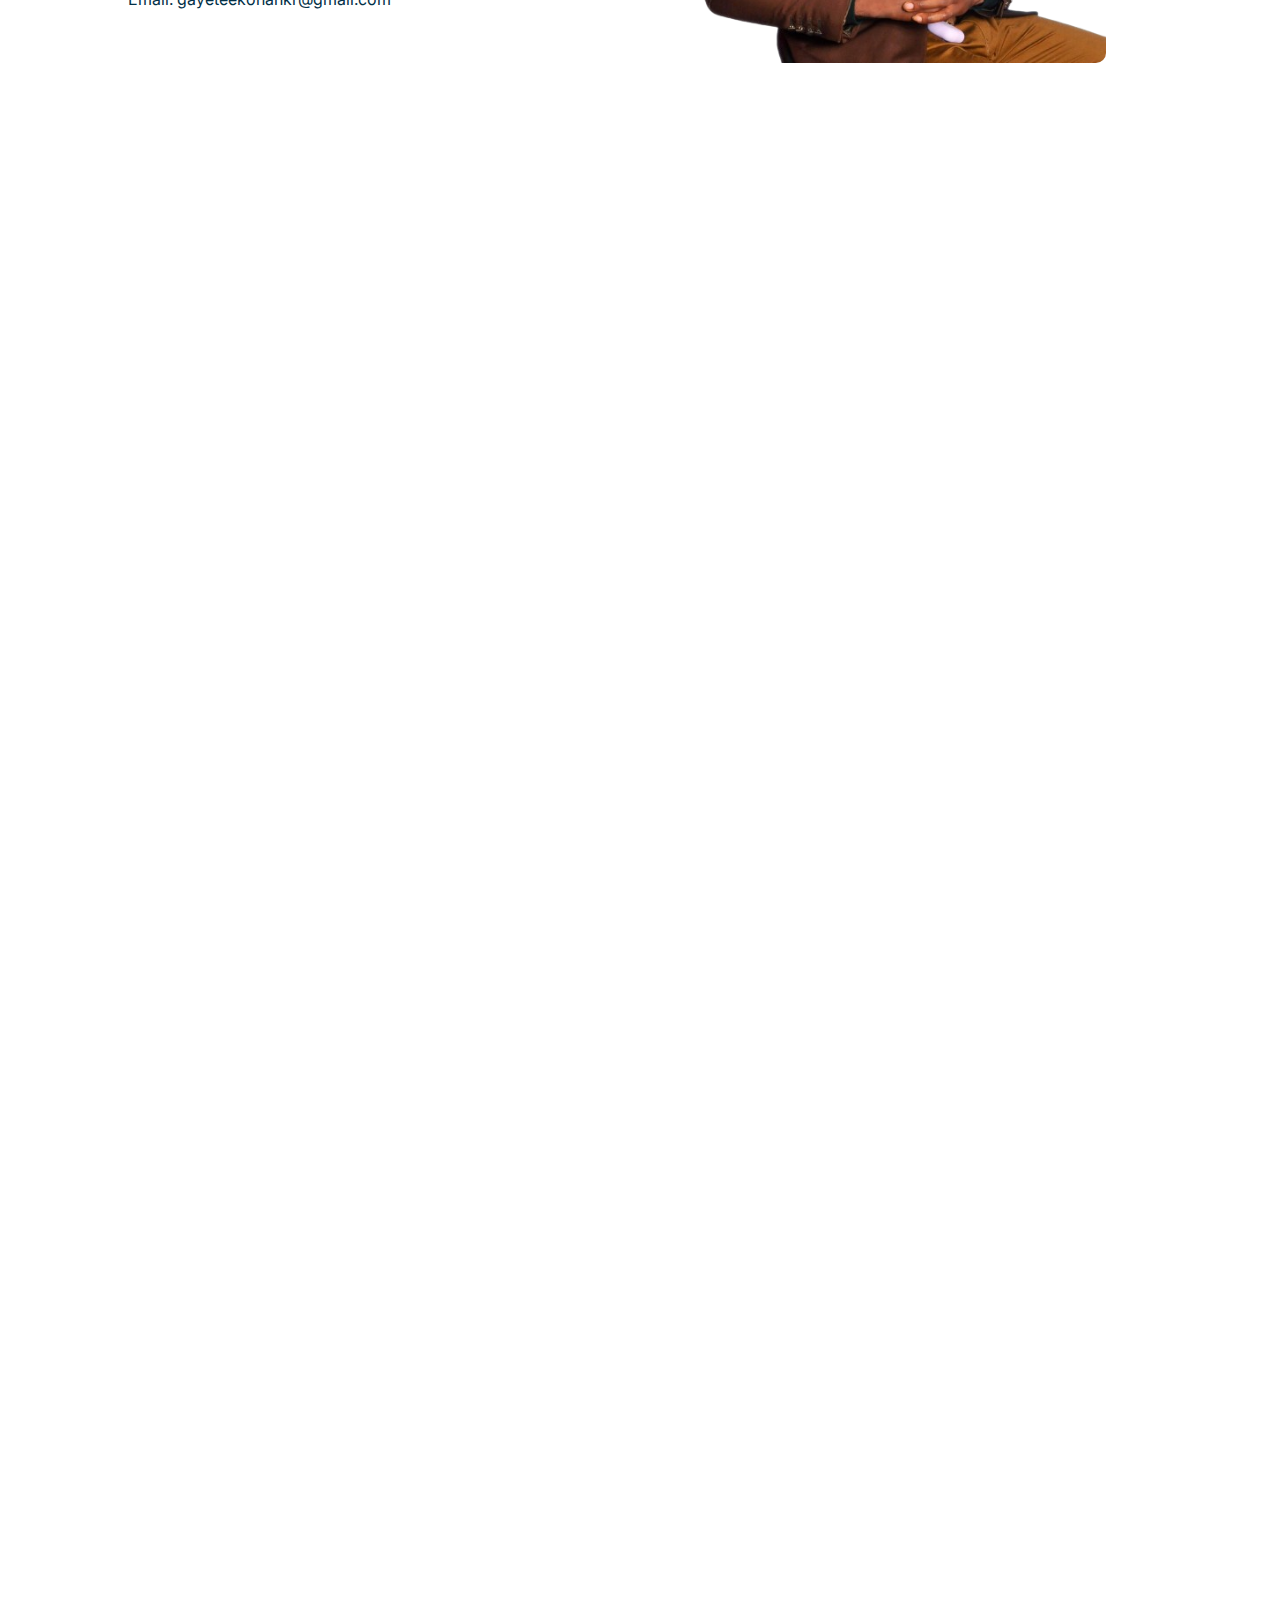
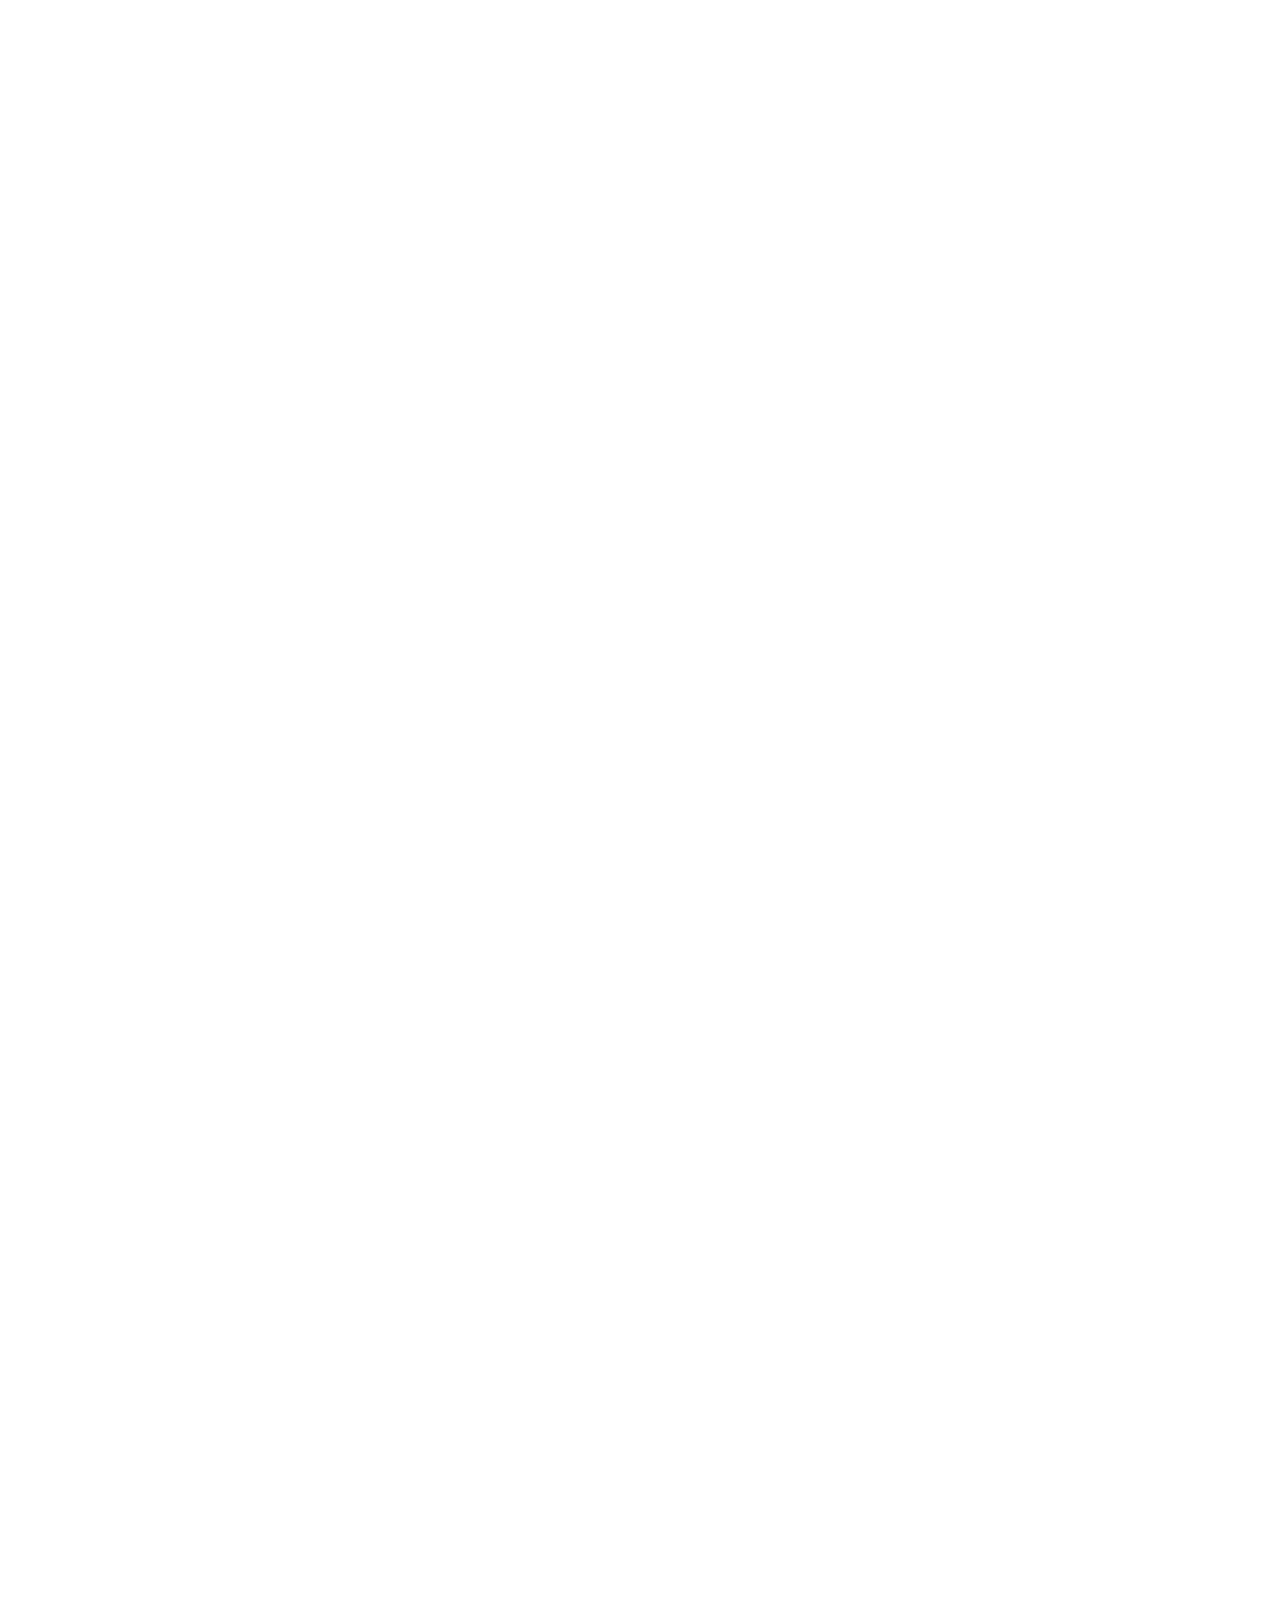
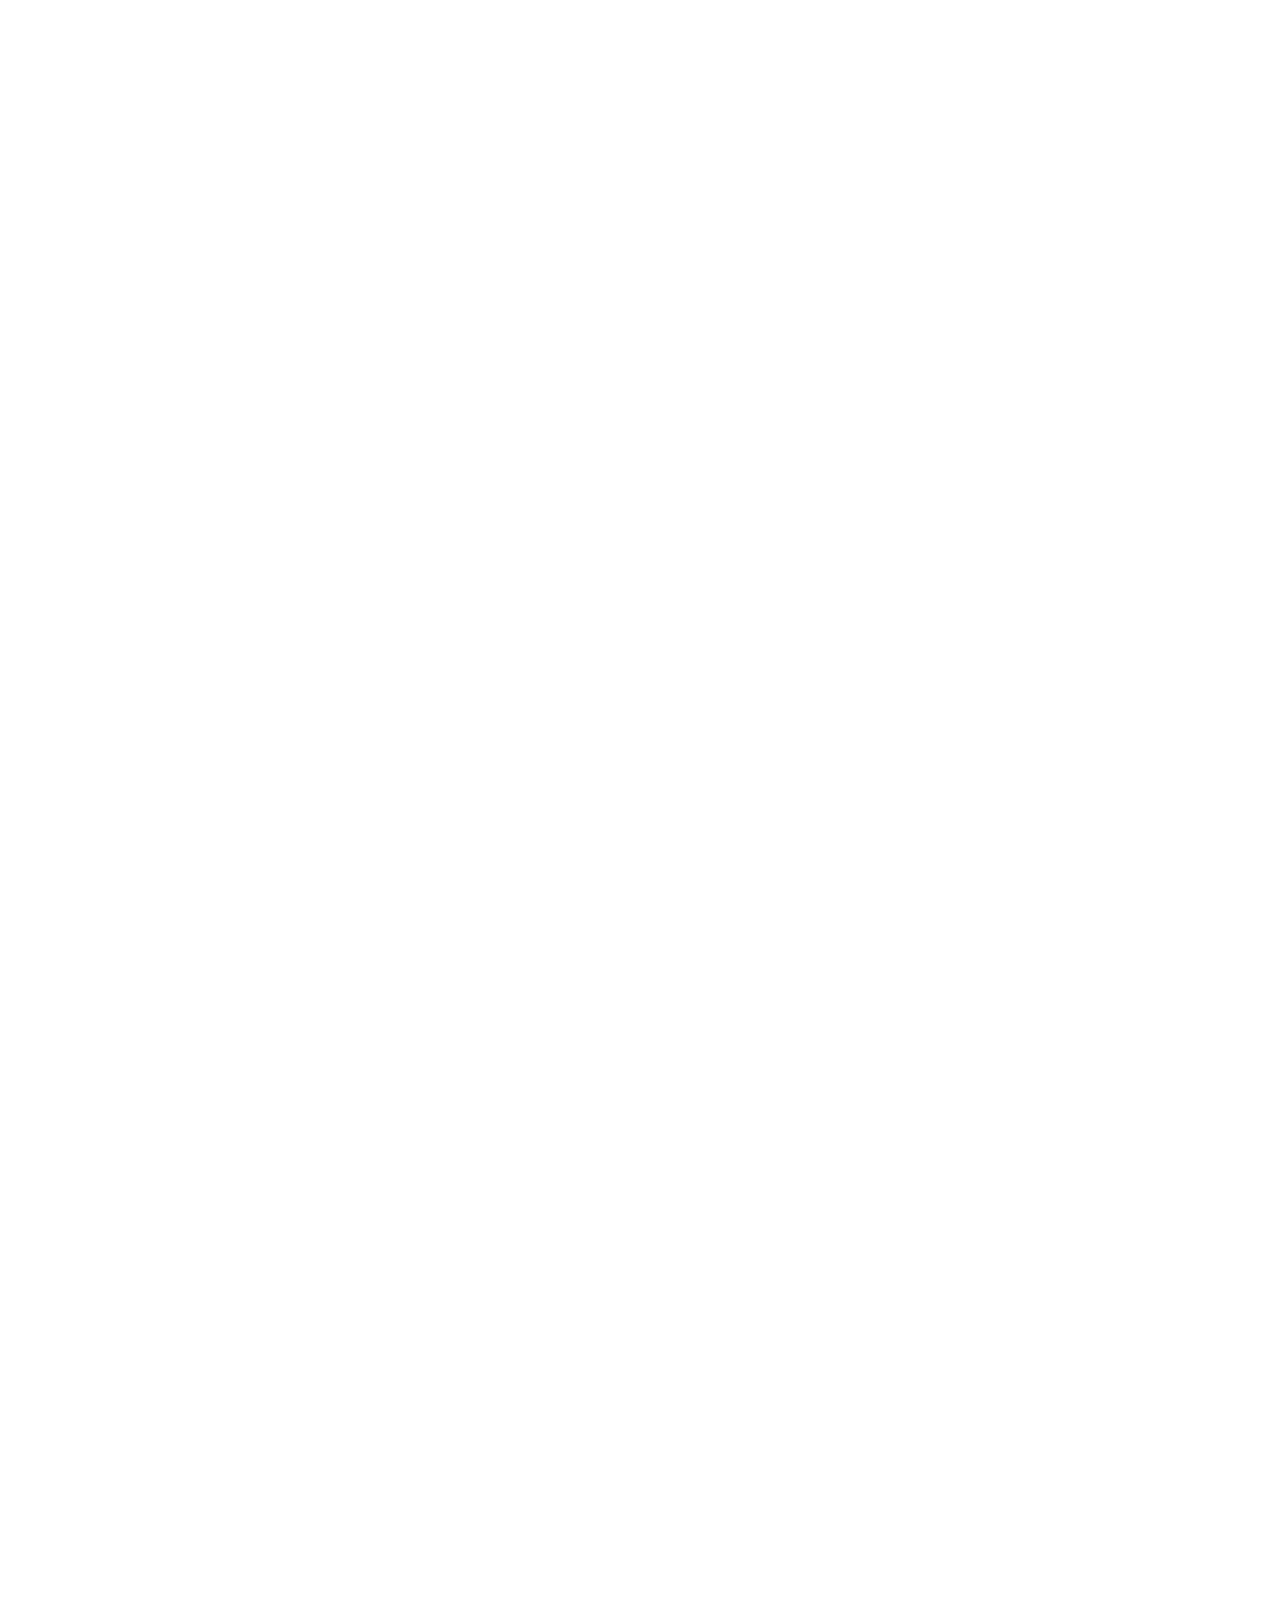
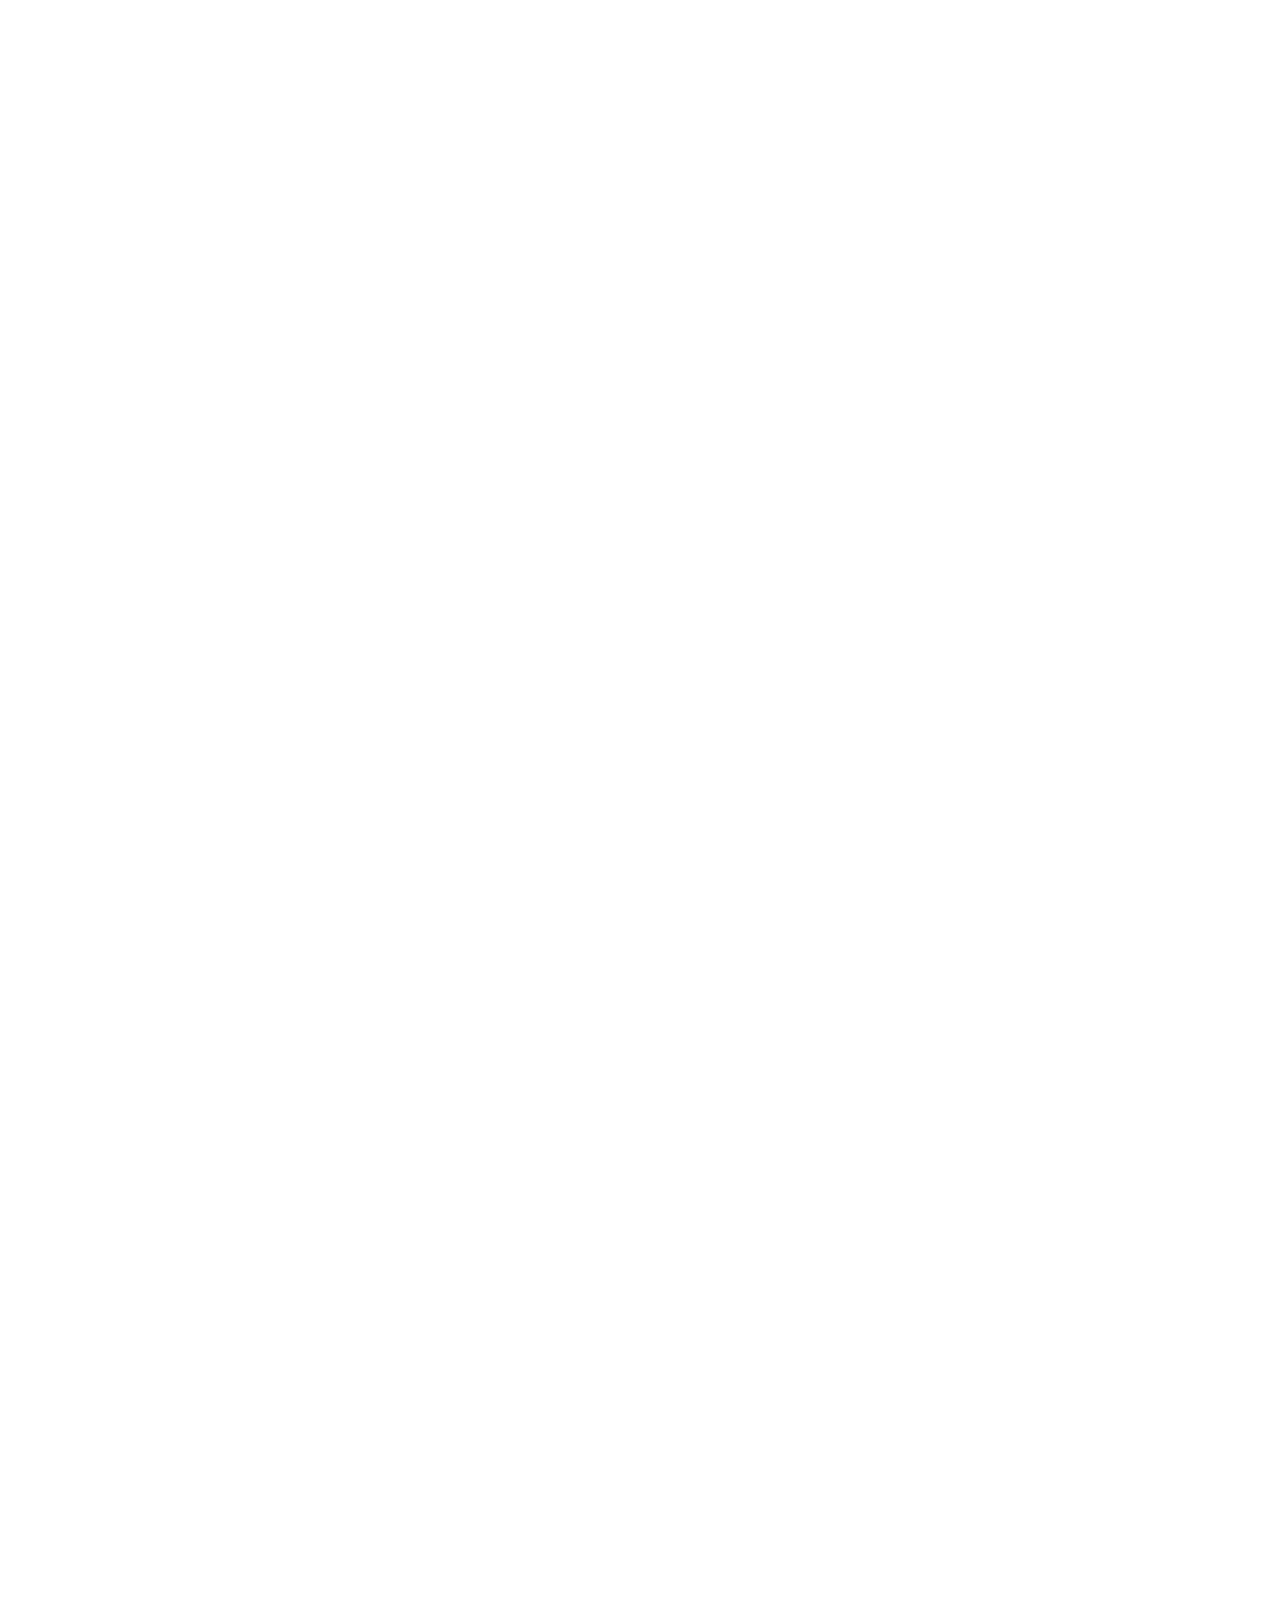
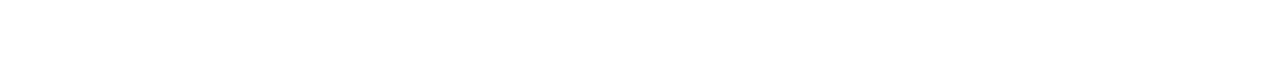
==== commit cf11e025: "Newchanges" ====
--- a/index.html
+++ b/index.html
@@ -864,7 +864,7 @@
             <div class="col-lg-3 col-md-6 wow fadeInUp" data-wow-delay="0.1s">
                 <div class="team-item position-relative rounded overflow-hidden">
                     <div class="overflow-hidden">
-                        <img class="img-fluid" src="img/team26.jpeg" alt="">                          
+                        <img class="img-fluid" src="img/team26-1.png" alt="">                          
                     </div>
                     <div class="team-text bg-light text-center p-4">
                         <h5>Mahmoud A. M. Abuoda</h5>
@@ -878,15 +878,15 @@
                 </div>
             </div>
 
-<!--
+
             <div class="col-lg-3 col-md-6 wow fadeInUp" data-wow-delay="0.3s">
                 <div class="team-item position-relative rounded overflow-hidden">
                     <div class="overflow-hidden">
-                        <img class="img-fluid" src="img/team4-1.png" alt="">
-                    </div>
-                    <div class="team-text bg-light text-center p-4">
-                        <h5>Dr. Syed Danish </h5>
-                        <p class="text-primary">Global Ambassador-India</p>
+                        <img class="img-fluid" src="img/team53-2.png" alt="">
+                    </div>
+                    <div class="team-text bg-light text-center p-4">
+                        <h5>Dr.Kulwant Singh Saluja</h5>
+                        <p class="text-primary">GAVCA Global Public Relations-India</p>
                         <div class="team-social text-center"> 
                           <a class="btn btn-square" href=""><i class="fab fa-facebook-f"></i></a>
                             <a class="btn btn-square" href=""><i class="fab fa-twitter"></i></a>
@@ -895,12 +895,12 @@
                     </div>
                 </div>
             </div>
-        -->
+      
 
             <div class="col-lg-3 col-md-6 wow fadeInUp" data-wow-delay="0.5s">
                 <div class="team-item position-relative rounded overflow-hidden">
                     <div class="overflow-hidden">
-                        <img class="img-fluid" src="img/team20.jpeg" alt="">
+                        <img class="img-fluid" src="img/team20-2.png" alt="">
                     </div>
                     <div class="team-text bg-light text-center p-4">
                         <h5>Mr. Charles H. Apreku  </h5>
@@ -918,7 +918,7 @@
             <div class="col-lg-3 col-md-6 wow fadeInUp" data-wow-delay="0.7s">
                 <div class="team-item position-relative rounded overflow-hidden">
                     <div class="overflow-hidden">
-                        <img class="img-fluid" src="img/team5.jpeg" alt="">
+                        <img class="img-fluid" src="img/team5-1.png" alt="">
                     </div>
                     <div class="team-text bg-light text-center p-4">
                         <h5>Danelle Boyles </h5>
--- a/css/style.css
+++ b/css/style.css
@@ -988,6 +988,18 @@
   display: inline-block;
 }
 
+@media screen and (max-width: 770px) {
+  .gavac-founder-text p {
+    margin: left;
+    font-size: 35px;
+    color: #293872;
+    font-weight: bold;
+    position: relative;
+    z-index: 1;
+    display: inline-block;
+  }
+}
+
 .gavac-founder-text p::after {
   content: "";
   width: 50px;
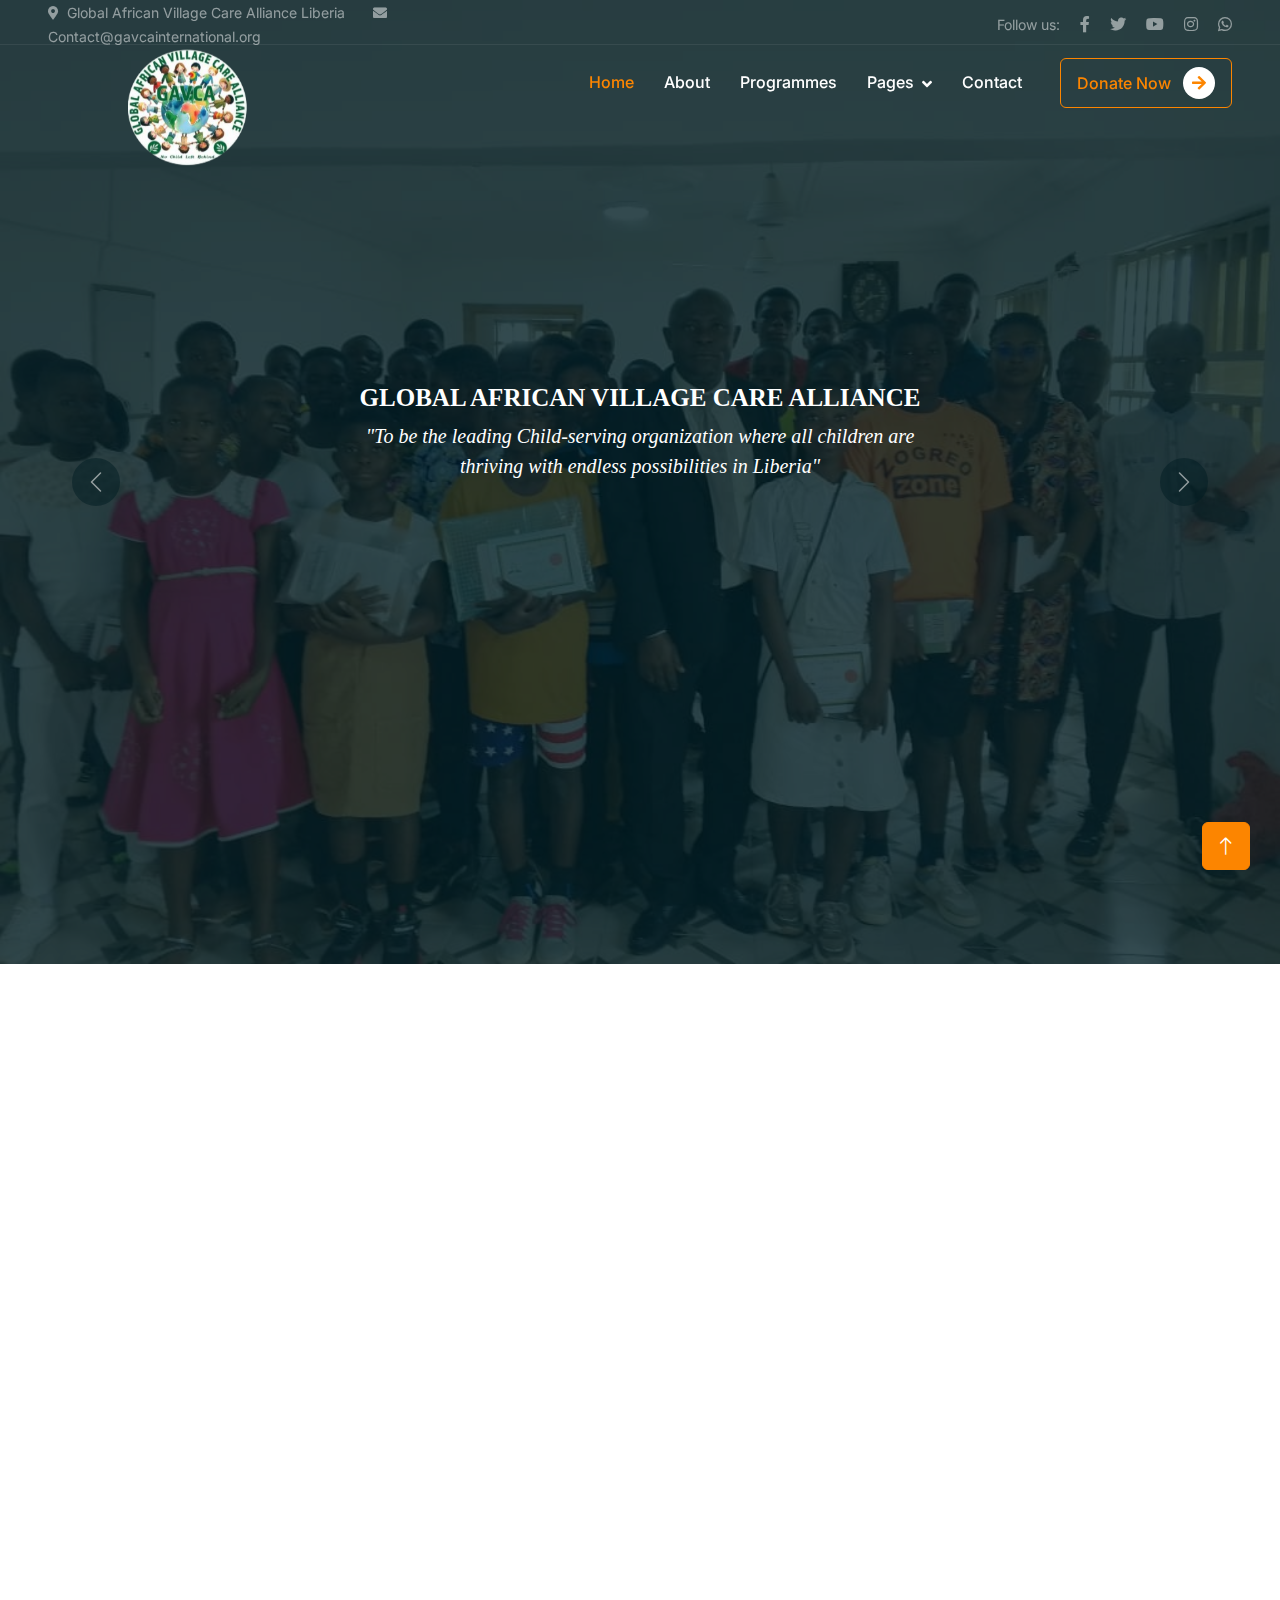
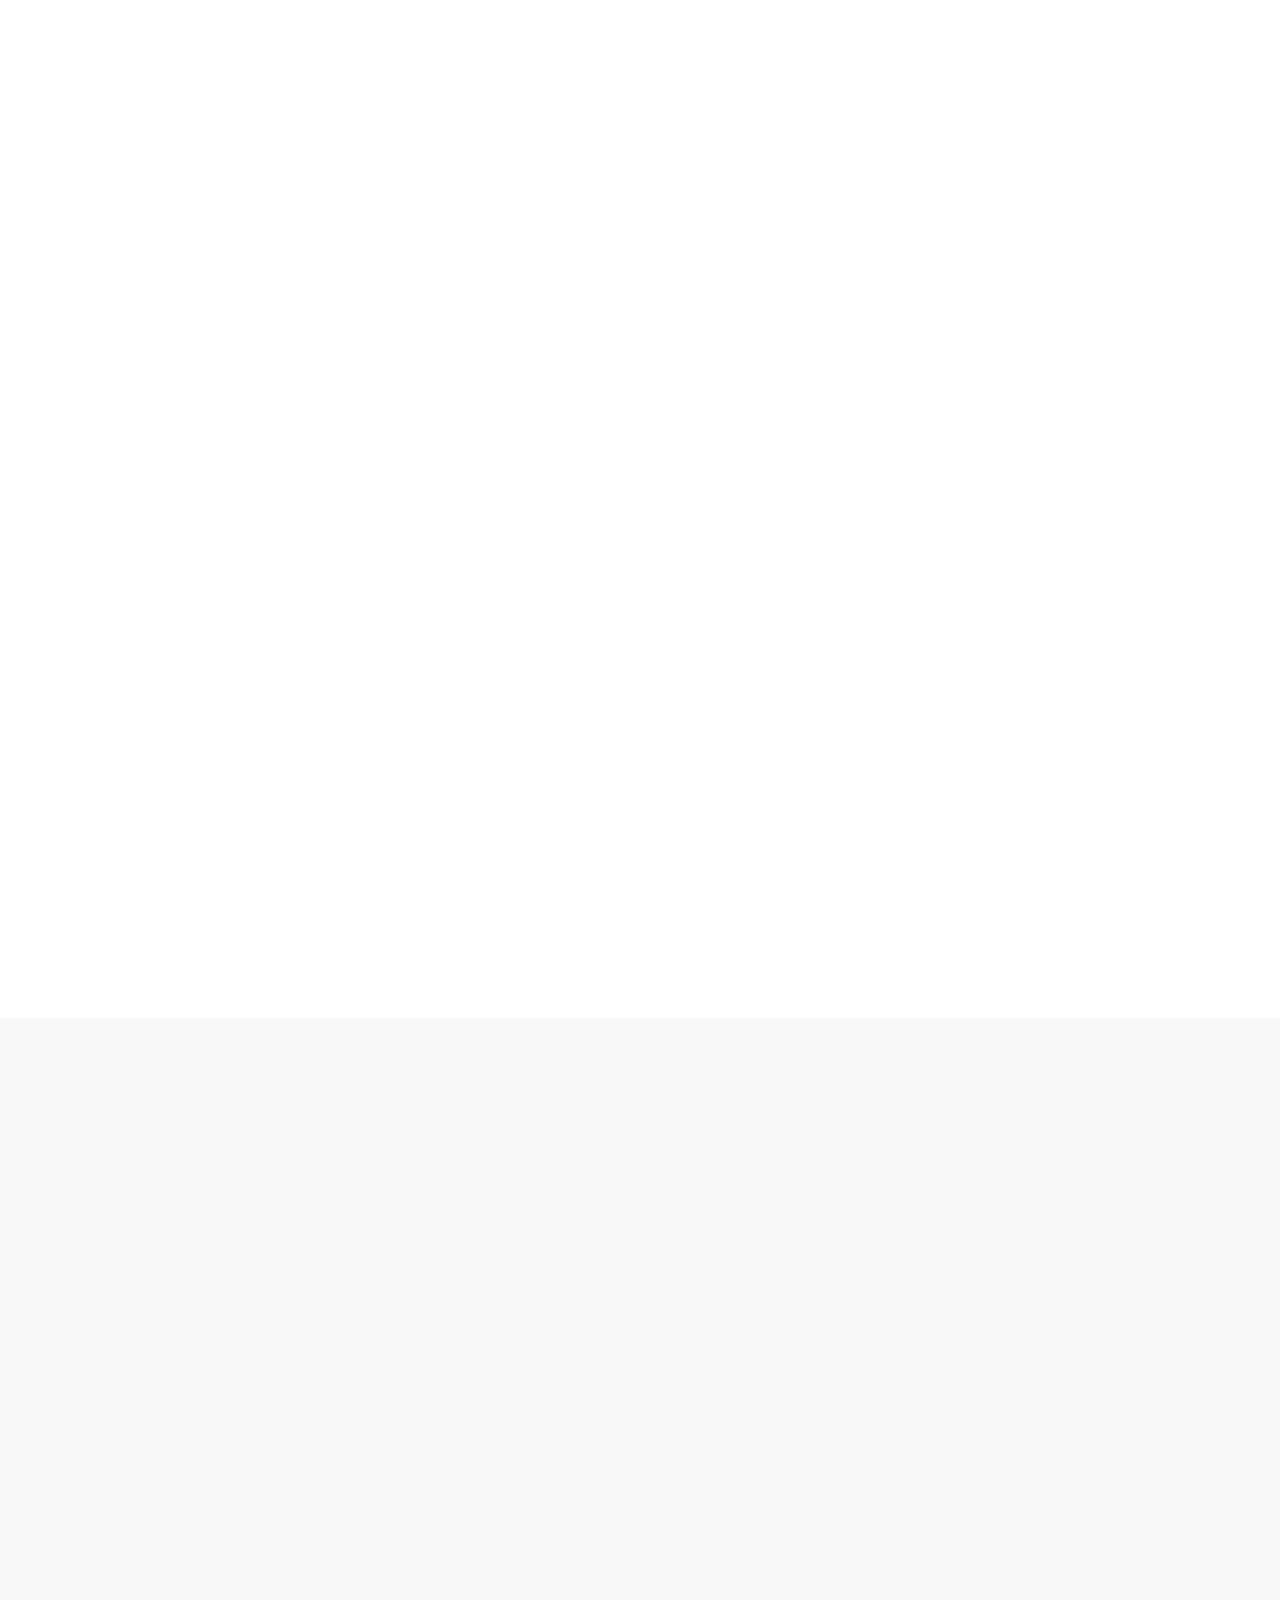
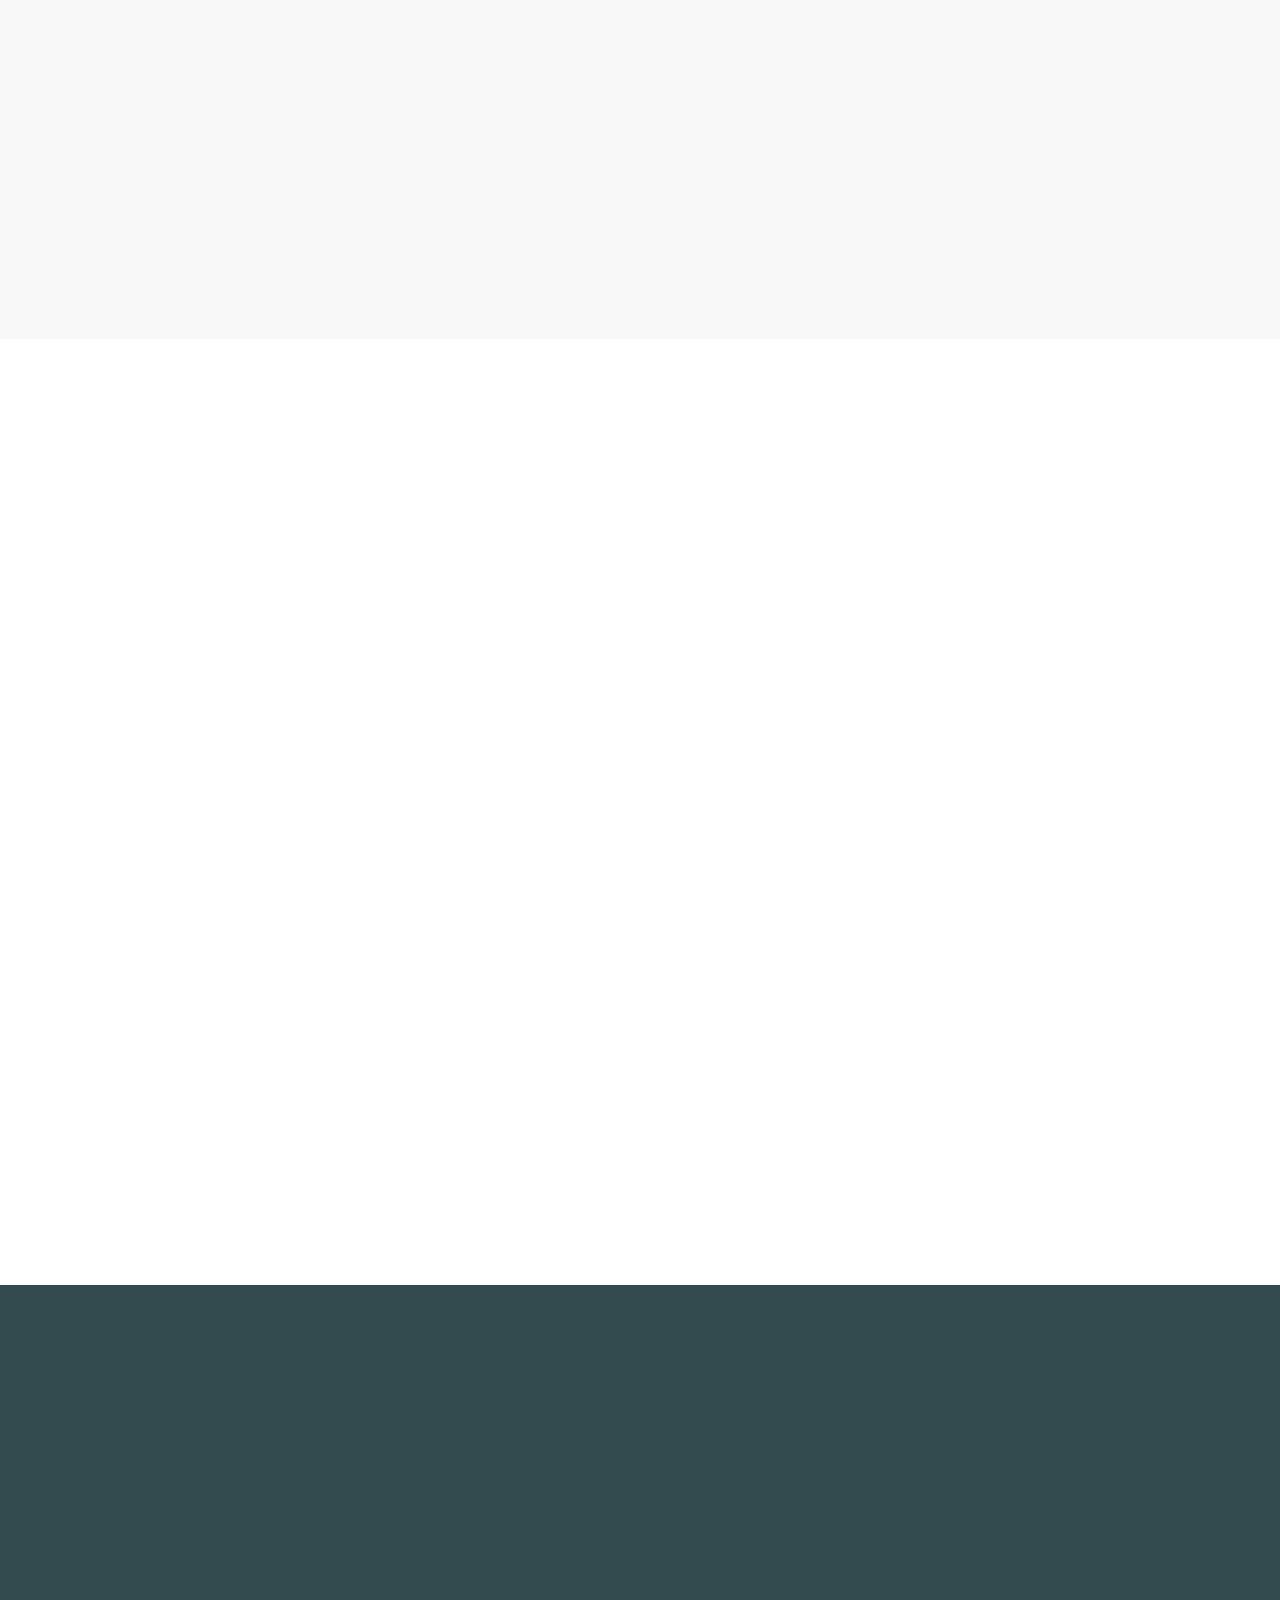
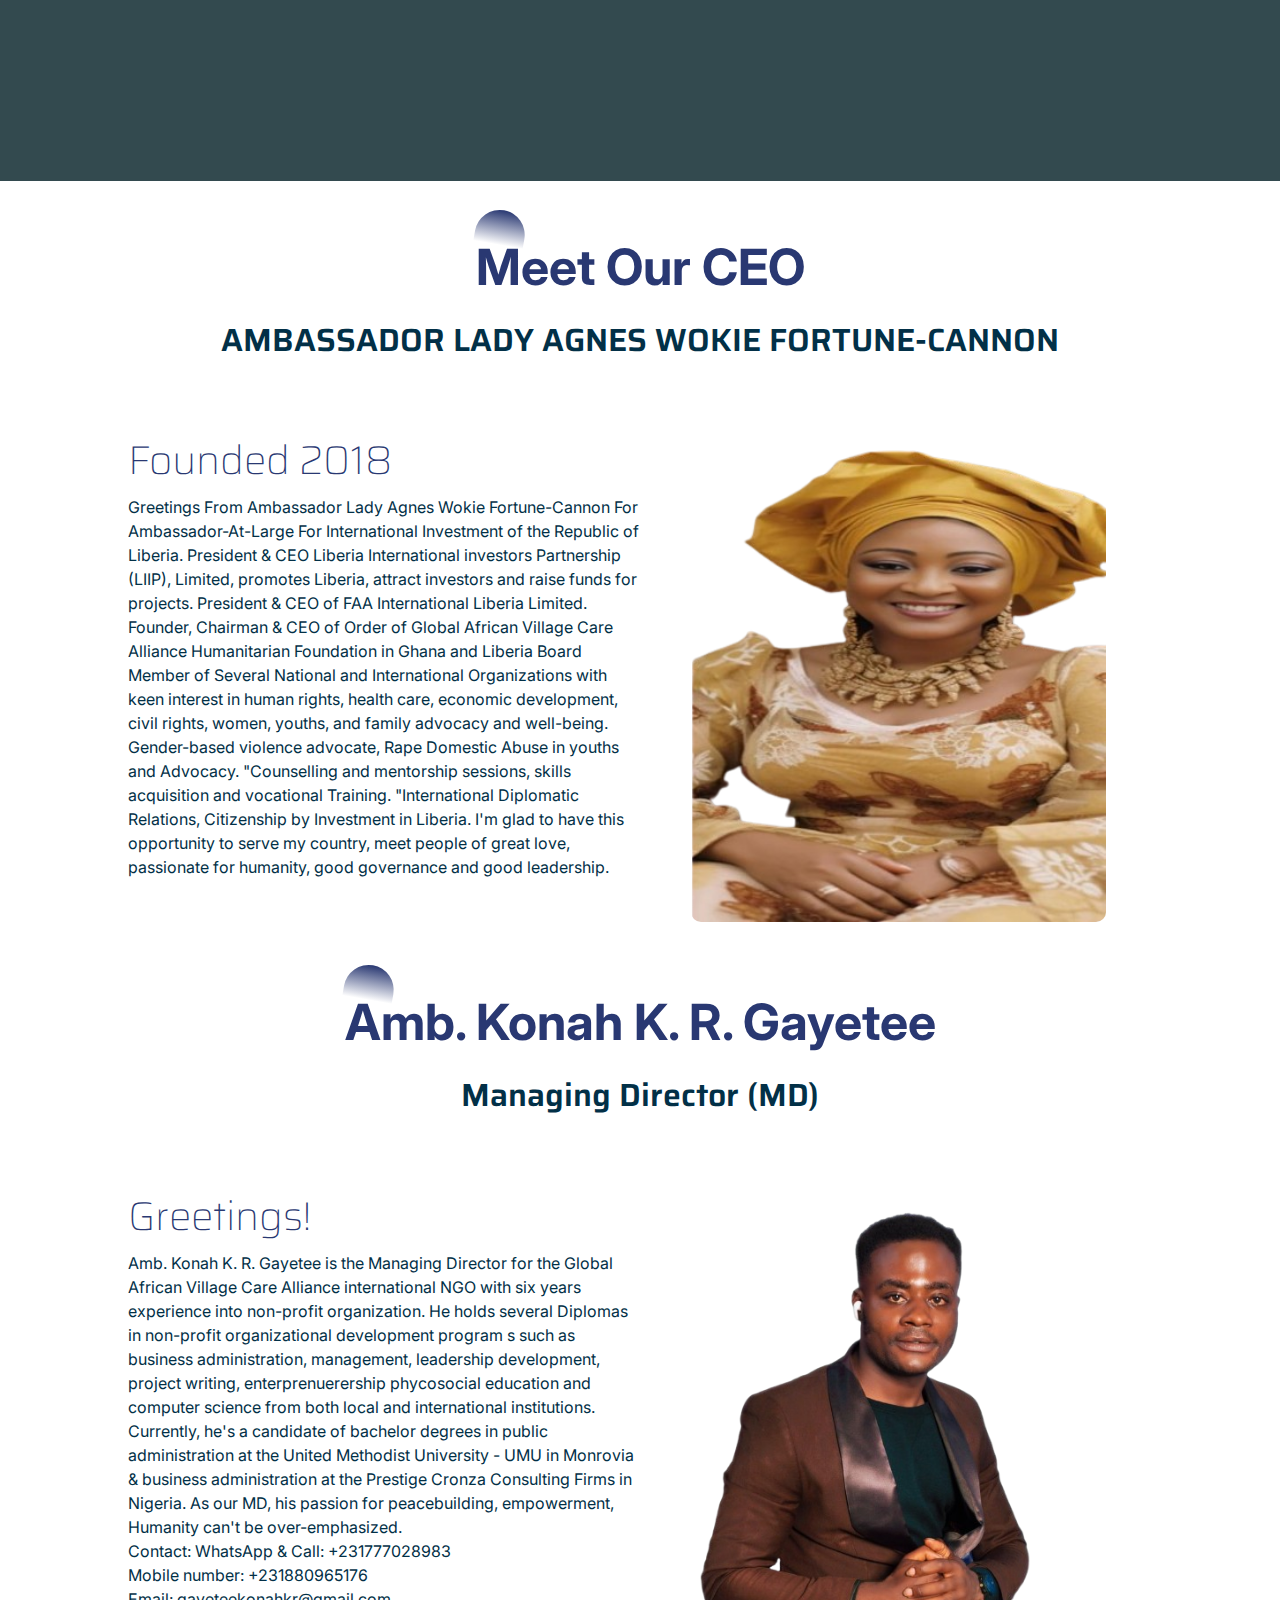
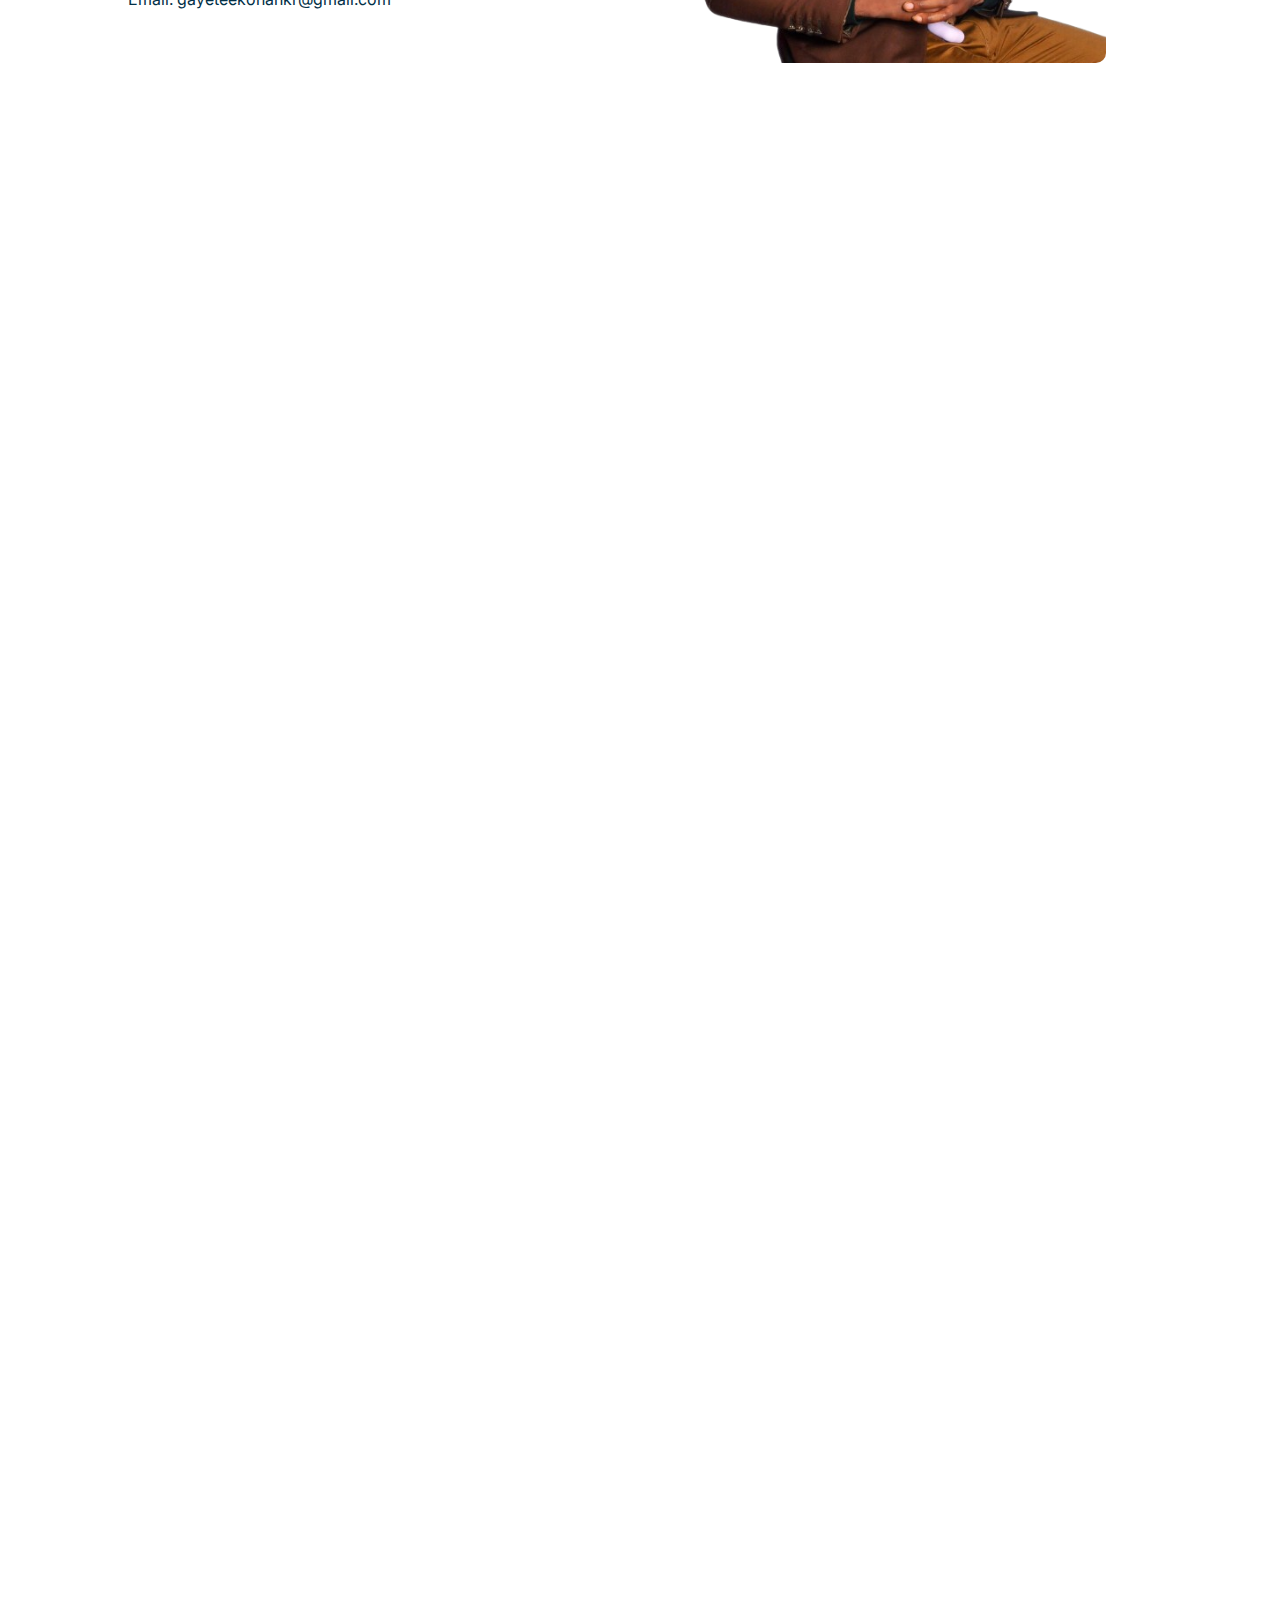
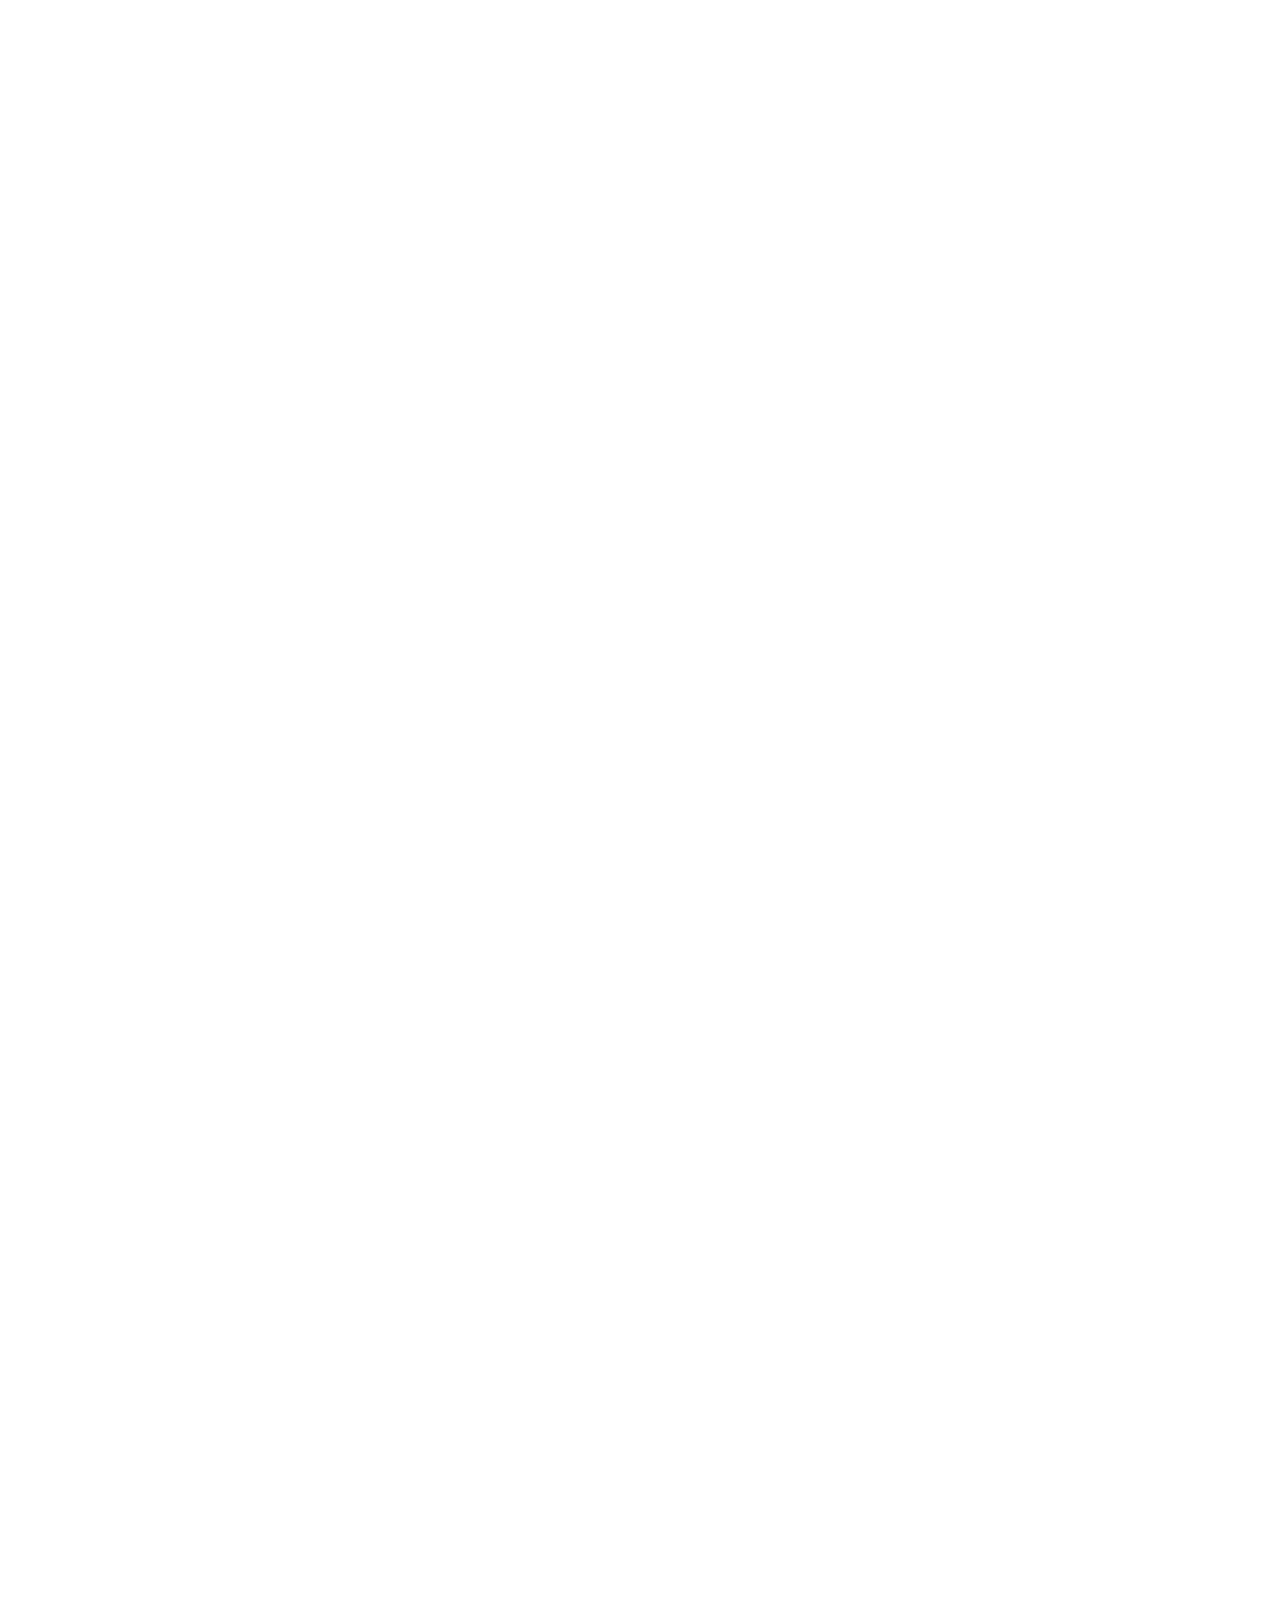
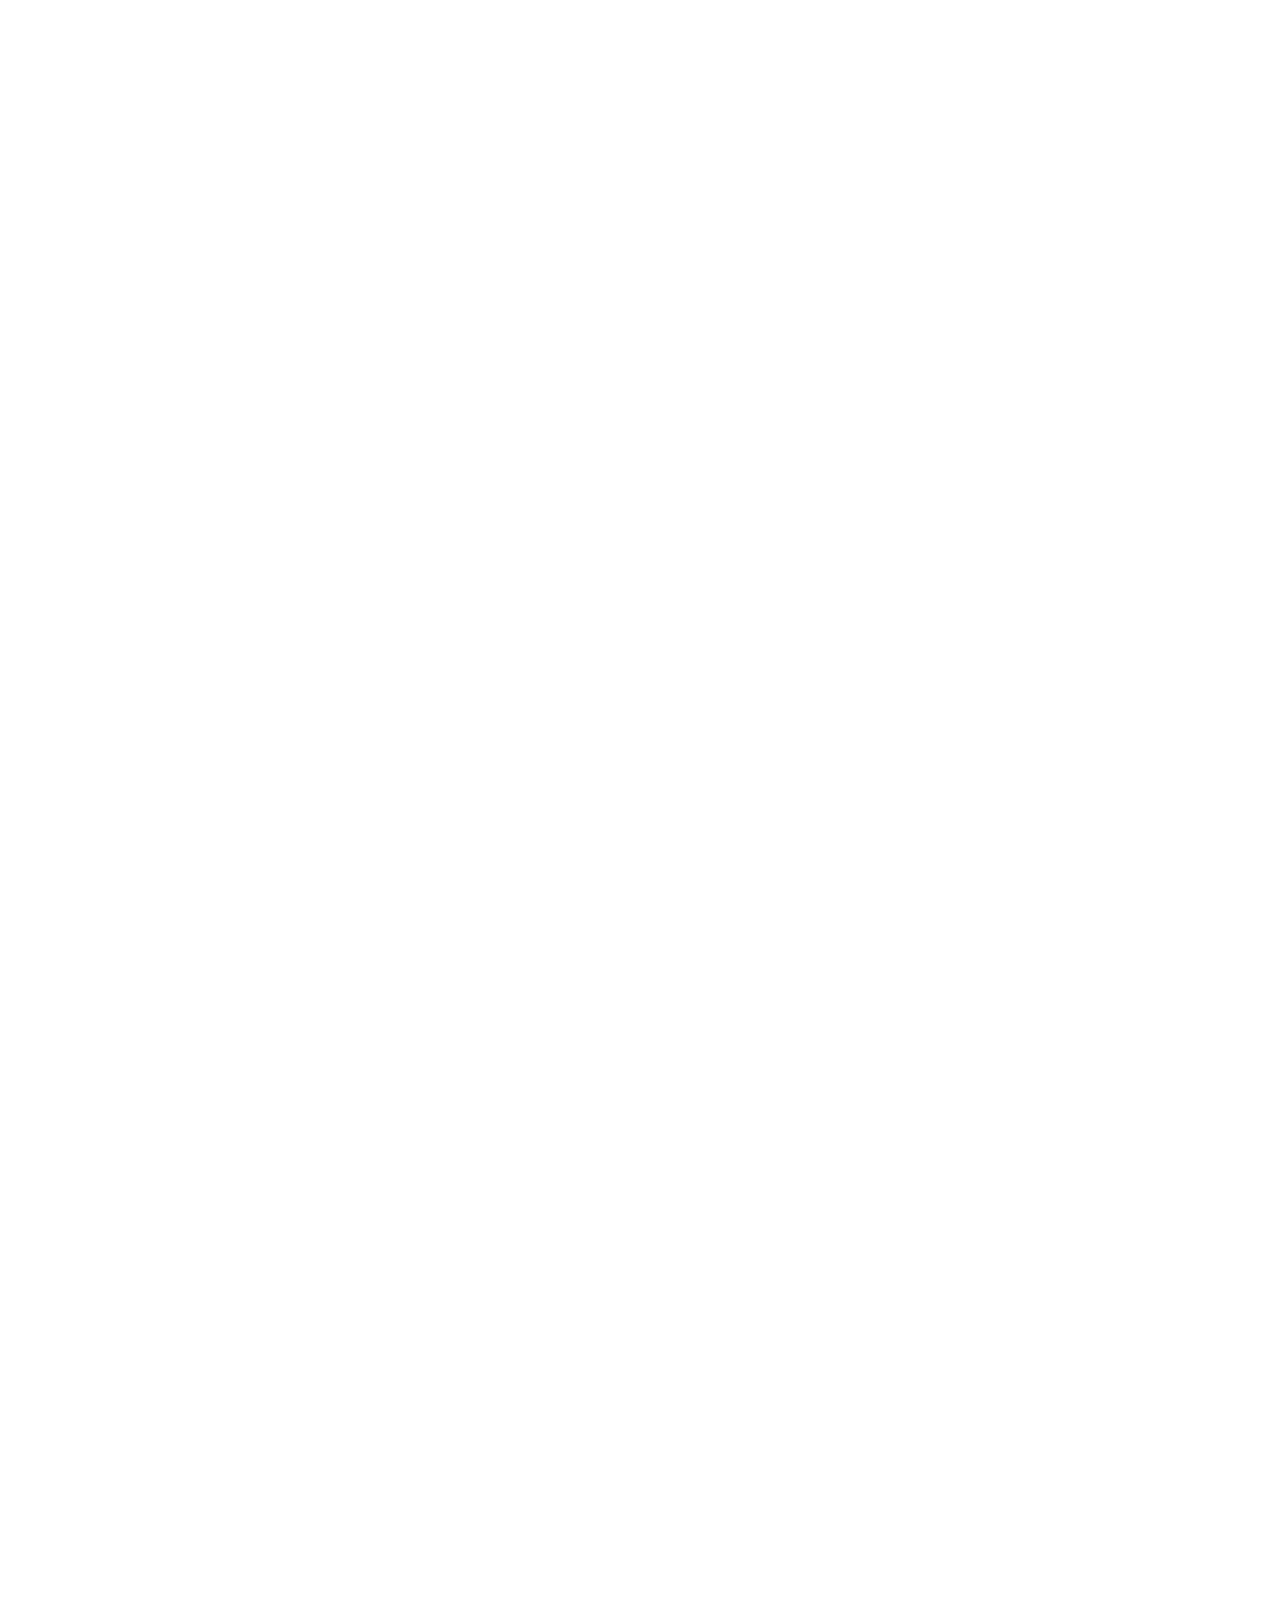
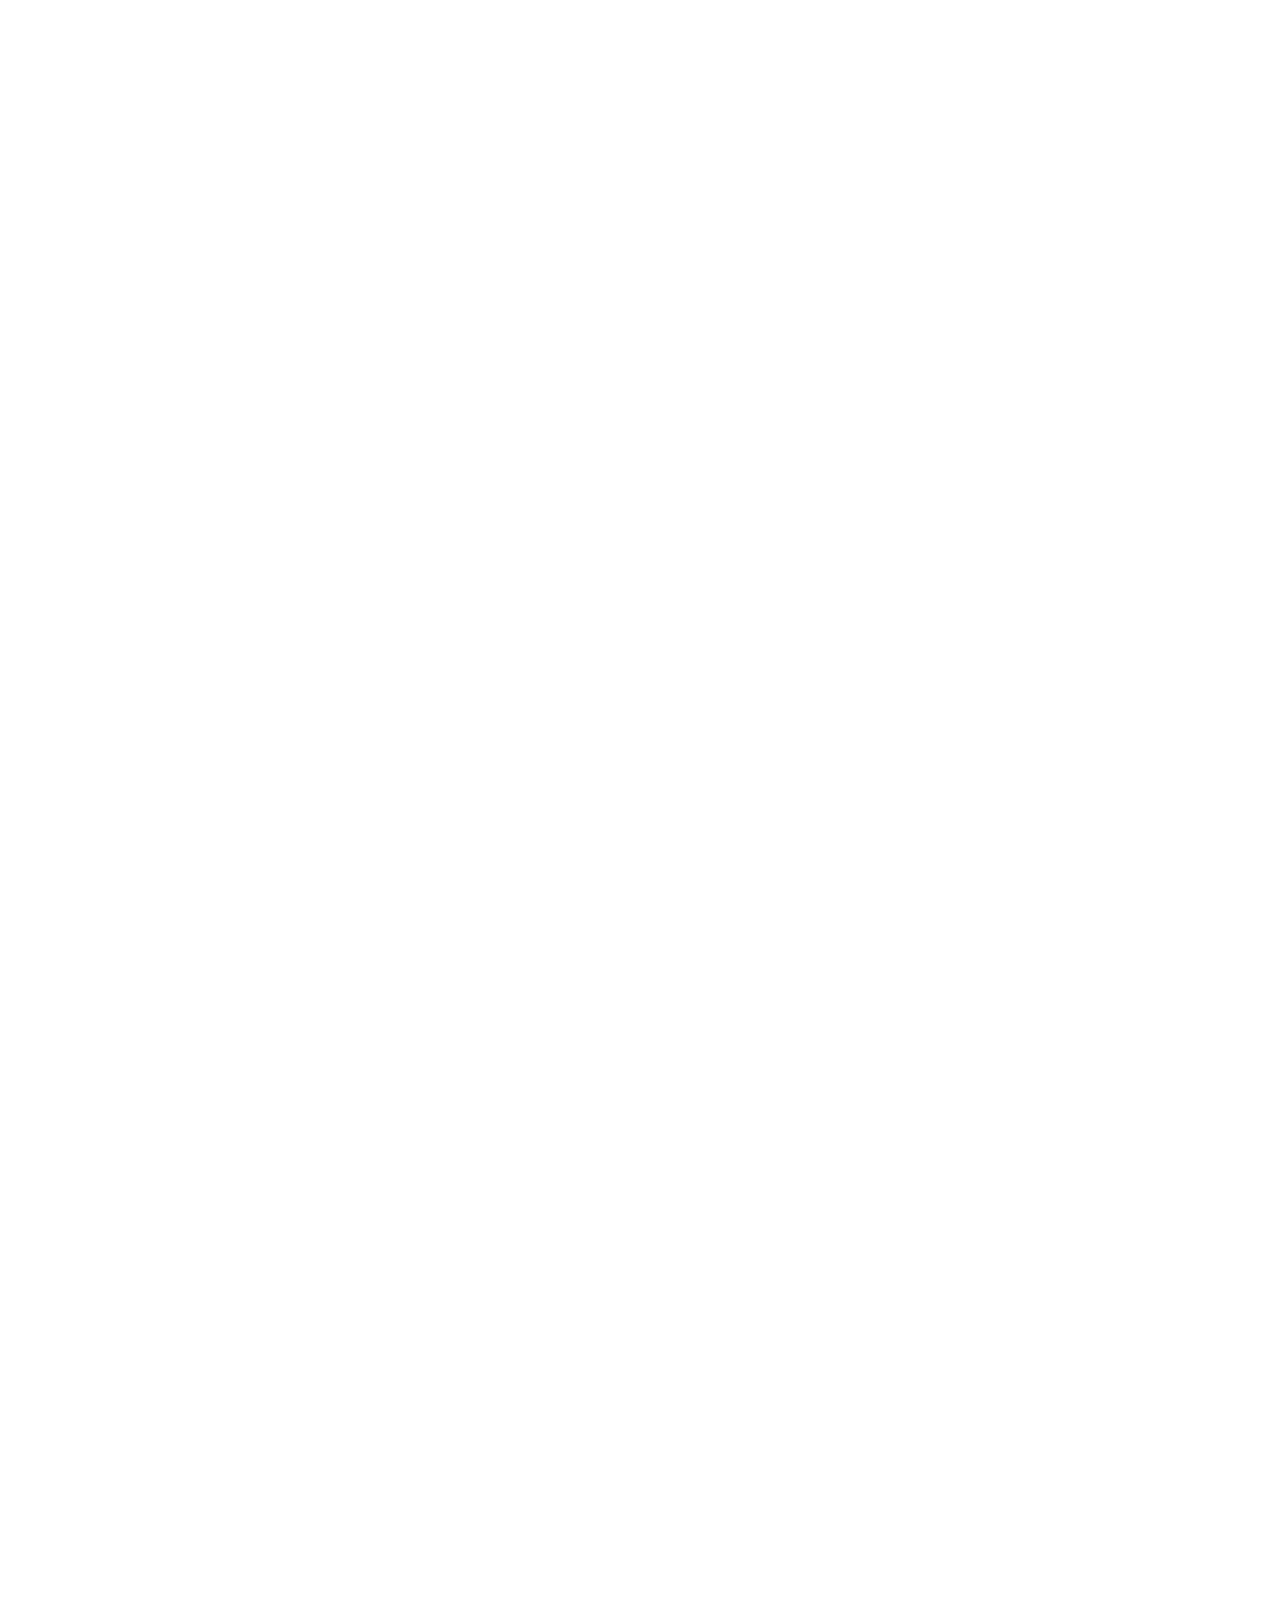
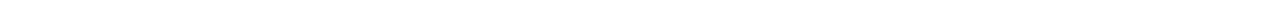
==== commit c94b7d85: "addedpartner" ====
--- a/index.html
+++ b/index.html
@@ -714,15 +714,15 @@
             <div class="col-lg-3 col-md-6 wow fadeInUp" data-wow-delay="0.7s">
                 <div class="team-item position-relative rounded overflow-hidden">
                     <div class="overflow-hidden">
-                        <img class="img-fluid" src="img/team-4.pnmg" alt="">
-                    </div>
-                    <div class="team-text bg-light text-center p-4">
-                        <!-- <h5>ROY MAURICE</h5>
-                        <p class="text-primary">IT SPECIALIST</p> -->
-                        <div class="team-social text-center">
-                            <!-- <a class="btn btn-square" href=""><i class="fab fa-facebook-f"></i></a>
-                            <a class="btn btn-square" href=""><i class="fab fa-twitter"></i></a>
-                            <a class="btn btn-square" href=""><i class="fab fa-instagram"></i></a> -->
+                        <img class="img-fluid" src="img/team533.jpeg" alt="">
+                    </div>
+                    <div class="team-text bg-light text-center p-4">
+                         <h5>Amb.Emmanuel A.V.Fomba </h5>
+                        <p class="text-primary">Advisor-Sierra Leone</p> 
+                        <div class="team-social text-center">
+                             <a class="btn btn-square" href=""><i class="fab fa-facebook-f"></i></a>
+                            <a class="btn btn-square" href=""><i class="fab fa-twitter"></i></a>
+                            <a class="btn btn-square" href=""><i class="fab fa-instagram"></i></a> 
                         </div>
                     </div>
                 </div>
@@ -763,11 +763,53 @@
             </div>
 
 
+                <div class="col-lg-3 col-md-6 wow fadeInUp" data-wow-delay="0.1s">
+                    <div class="team-item position-relative rounded overflow-hidden">
+                        <div class="overflow-hidden">
+                            <img class="img-fluid" src="img/team54.jpeg" alt="">                          
+                        </div>
+                        <div class="team-text bg-light text-center p-4">
+                            <h5>Udom Mbiatkeobong Joseph</h5>
+                            <p class="text-primary">Advisory Board/Partner</p>
+                            <div class="team-social text-center">
+                                <a class="btn btn-square" href=""><i class="fab fa-facebook-f"></i></a>
+                                <a class="btn btn-square" href=""><i class="fab fa-twitter"></i></a>
+                                <a class="btn btn-square" href=""><i class="fab fa-instagram"></i></a>
+                            </div>
+                        </div>
+                    </div>
+                </div>
+
+
+
+
+
+
+
+                <div class="col-lg-3 col-md-6 wow fadeInUp" data-wow-delay="0.7s">
+                    <div class="team-item position-relative rounded overflow-hidden">
+                        <div class="overflow-hidden">
+                            <img class="img-fluid" src="img/team-4.pnmg" alt="">
+                        </div>
+                        <div class="team-text bg-light text-center p-4">
+                            <!-- <h5>ROY MAURICE</h5>
+                            <p class="text-primary">IT SPECIALIST</p> -->
+                            <div class="team-social text-center">
+                                <!-- <a class="btn btn-square" href=""><i class="fab fa-facebook-f"></i></a>
+                                <a class="btn btn-square" href=""><i class="fab fa-twitter"></i></a>
+                                <a class="btn btn-square" href=""><i class="fab fa-instagram"></i></a> -->
+                            </div>
+                        </div>
+                    </div>
+                </div>
+
 
  <!-- International Partners End -->
 
            
 
+
+ 
             <!-- Sponsors start -->
 
  <div class="container-xxl py-5">
--- a/css/style.css
+++ b/css/style.css
@@ -1104,6 +1104,7 @@
   padding-bottom: 10px;
 }
 
+
 /* The grid: Four equal columns that floats next to each other */
 .column-section {
   float: left;
@@ -1120,6 +1121,13 @@
 .column-section img:hover {
   opacity: 1;
 }
+
+
+
+.row-section{
+  background-color: #f8f8f9;
+}
+
 
 /* Clear floats after the columns */
 .row-section:after {
@@ -1151,6 +1159,51 @@
   color: white;
   font-size: 35px;
   cursor: pointer;
+}
+
+.fun-day-text{
+  font-size: normal;
+  font-weight: bold;
+  text-align: left;
+padding-top: 2%;
+padding-bottom: 0.5%;
+color: black;
+margin-left: 15%;
+margin-right: 15%;
+}
+
+
+.fun-day-text h2{
+  text-align: center;
+}
+
+
+.fun-day-text p{
+  text-align: center;
+}
+
+.gavca-school{
+  background-color: white;
+  padding-top: 10px;
+  padding-bottom: 10px;
+  text-align: center;
+}
+
+
+
+
+.donate-gallery{
+ background-color: #023047;
+  color: #fc8500;
+  border-radius: 20px;
+  font-weight: 500;
+  transition: 0.5s;
+
+}
+
+.donate-gallery:hover{
+  background-color: #fc8500;
+  color: white;
 }
 
 .donate-item-now {
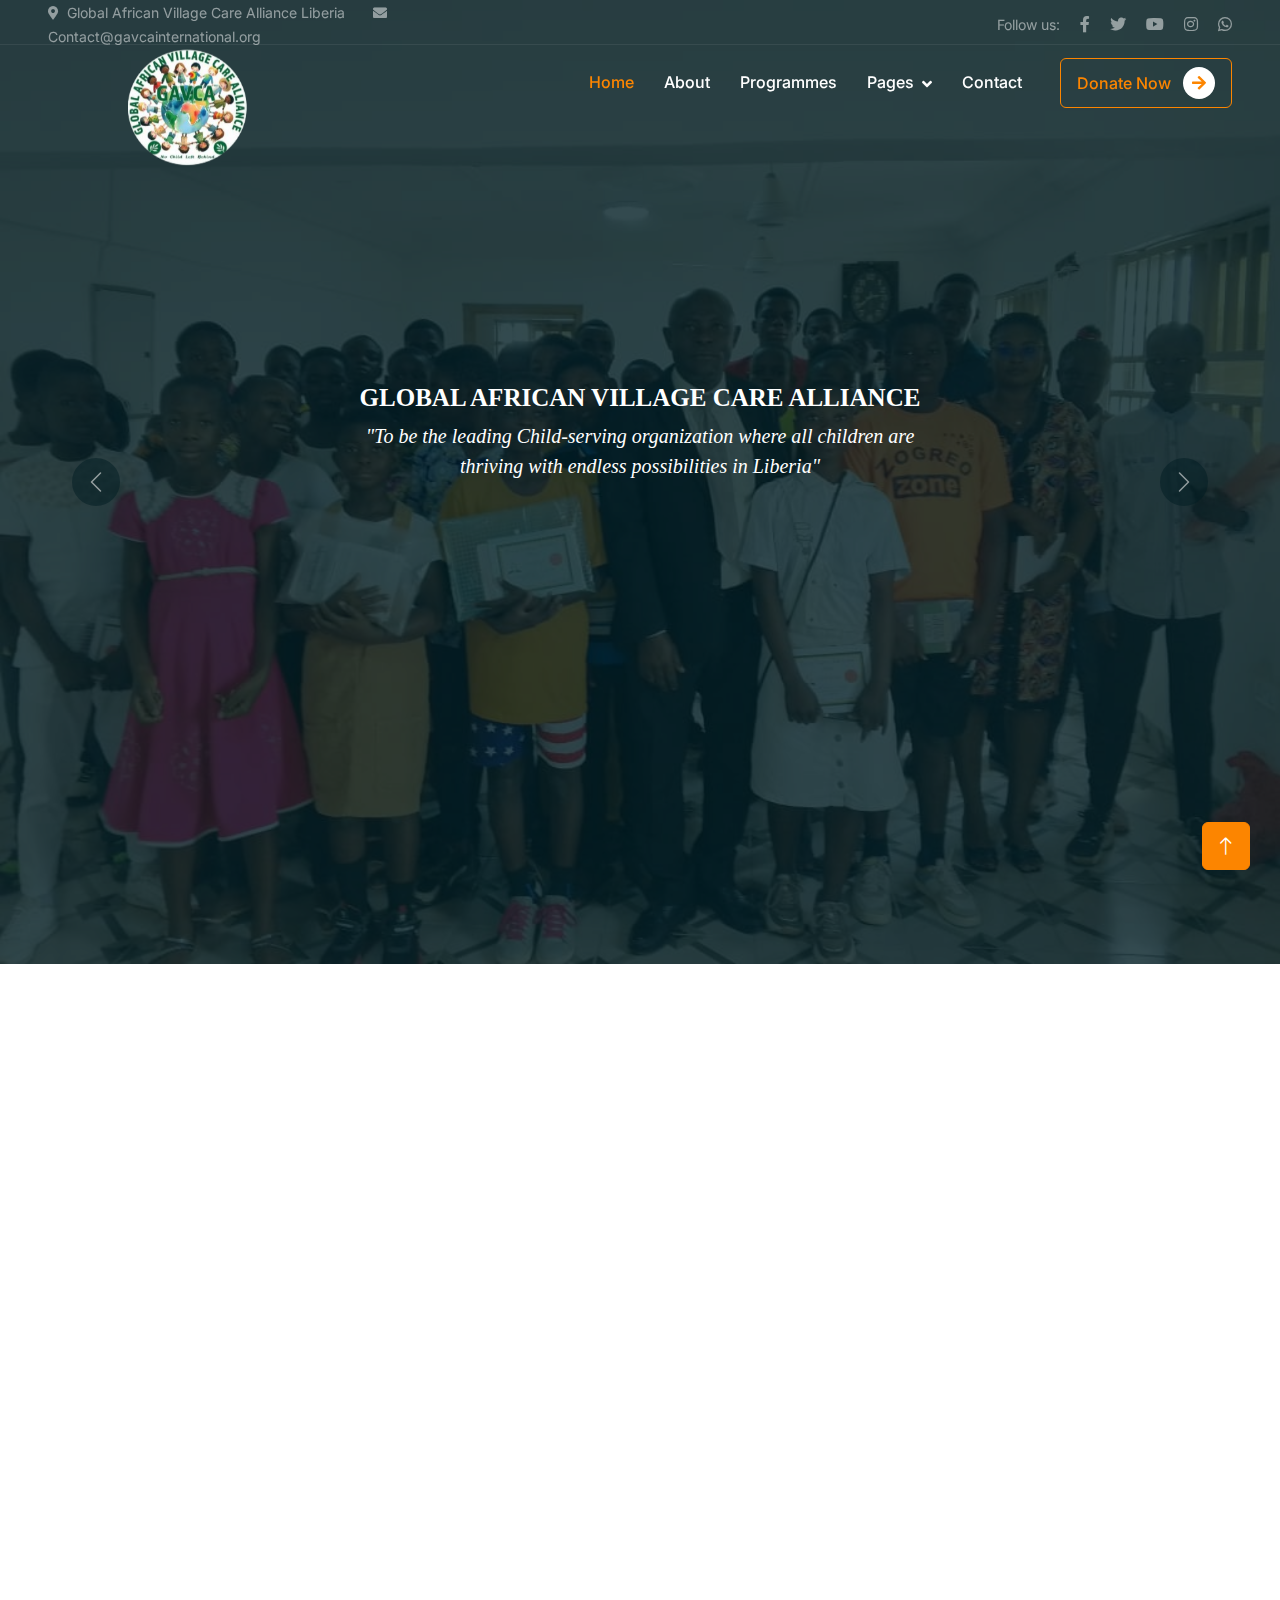
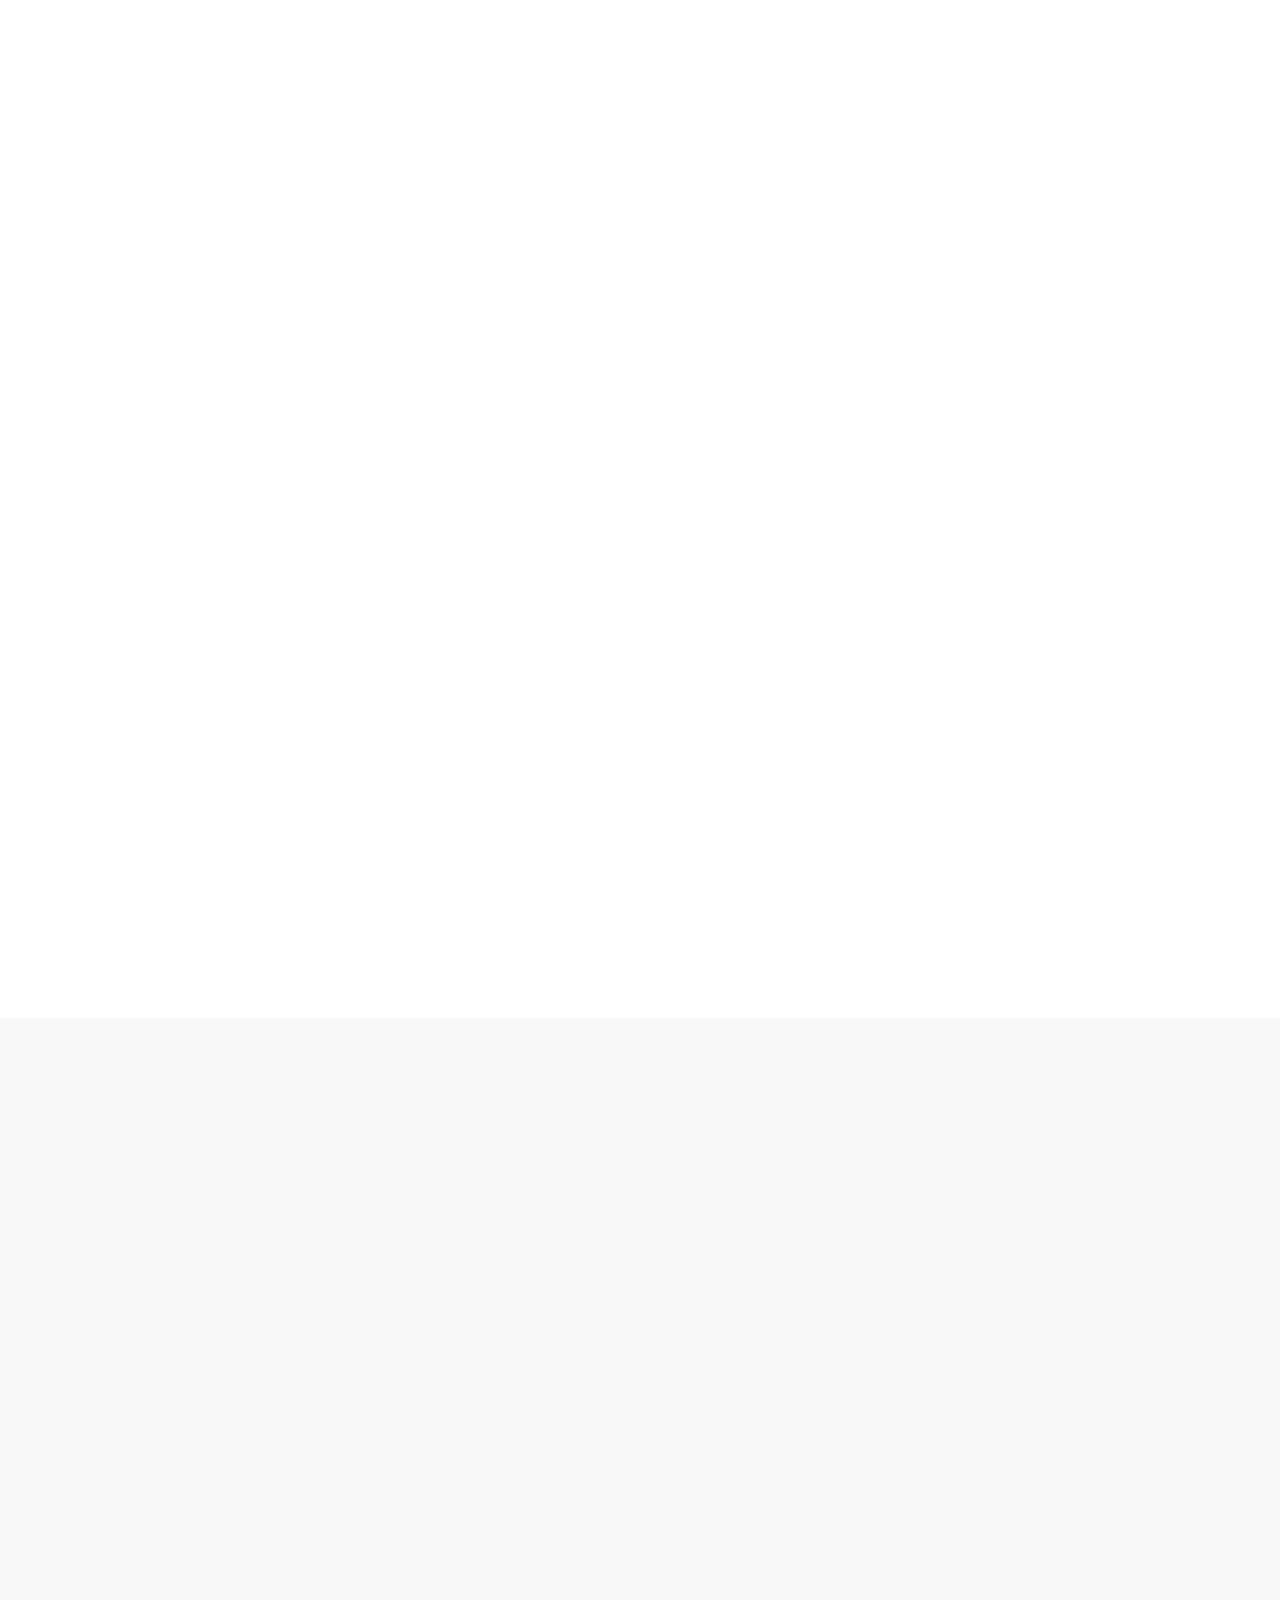
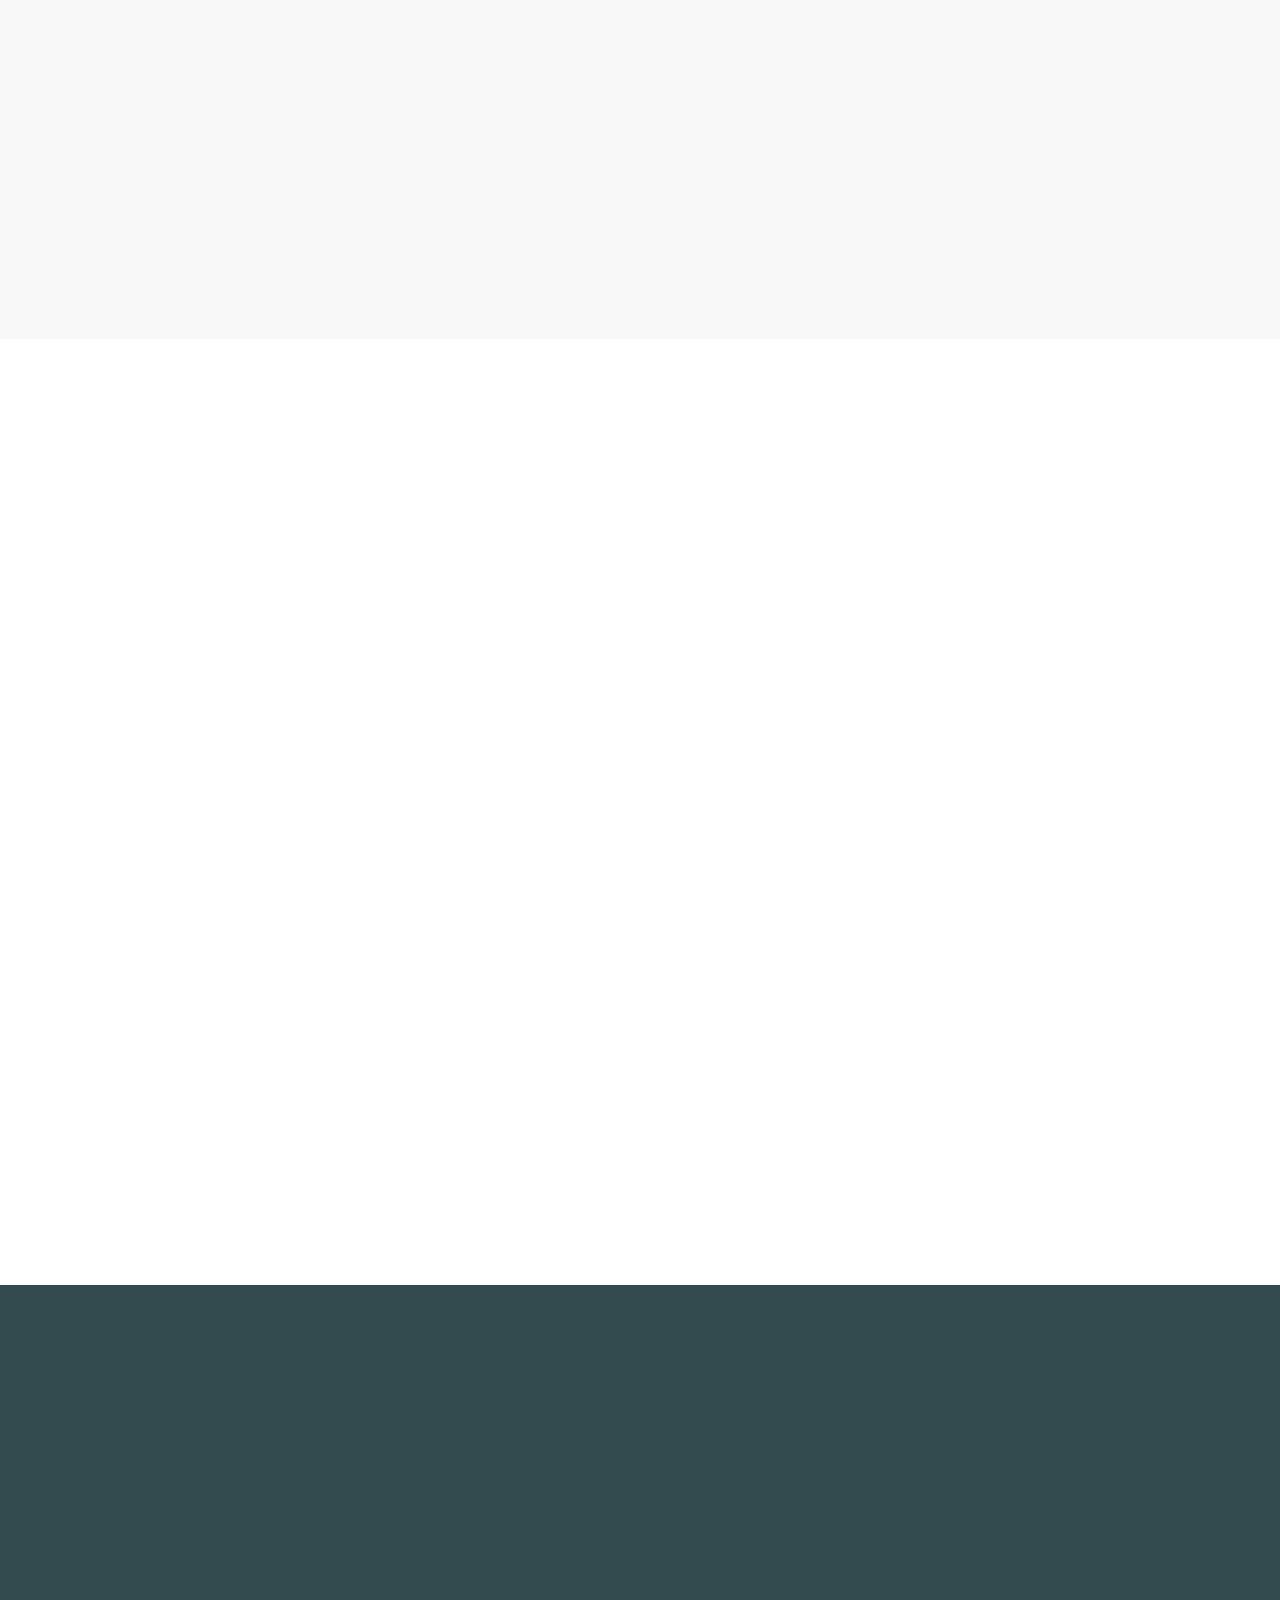
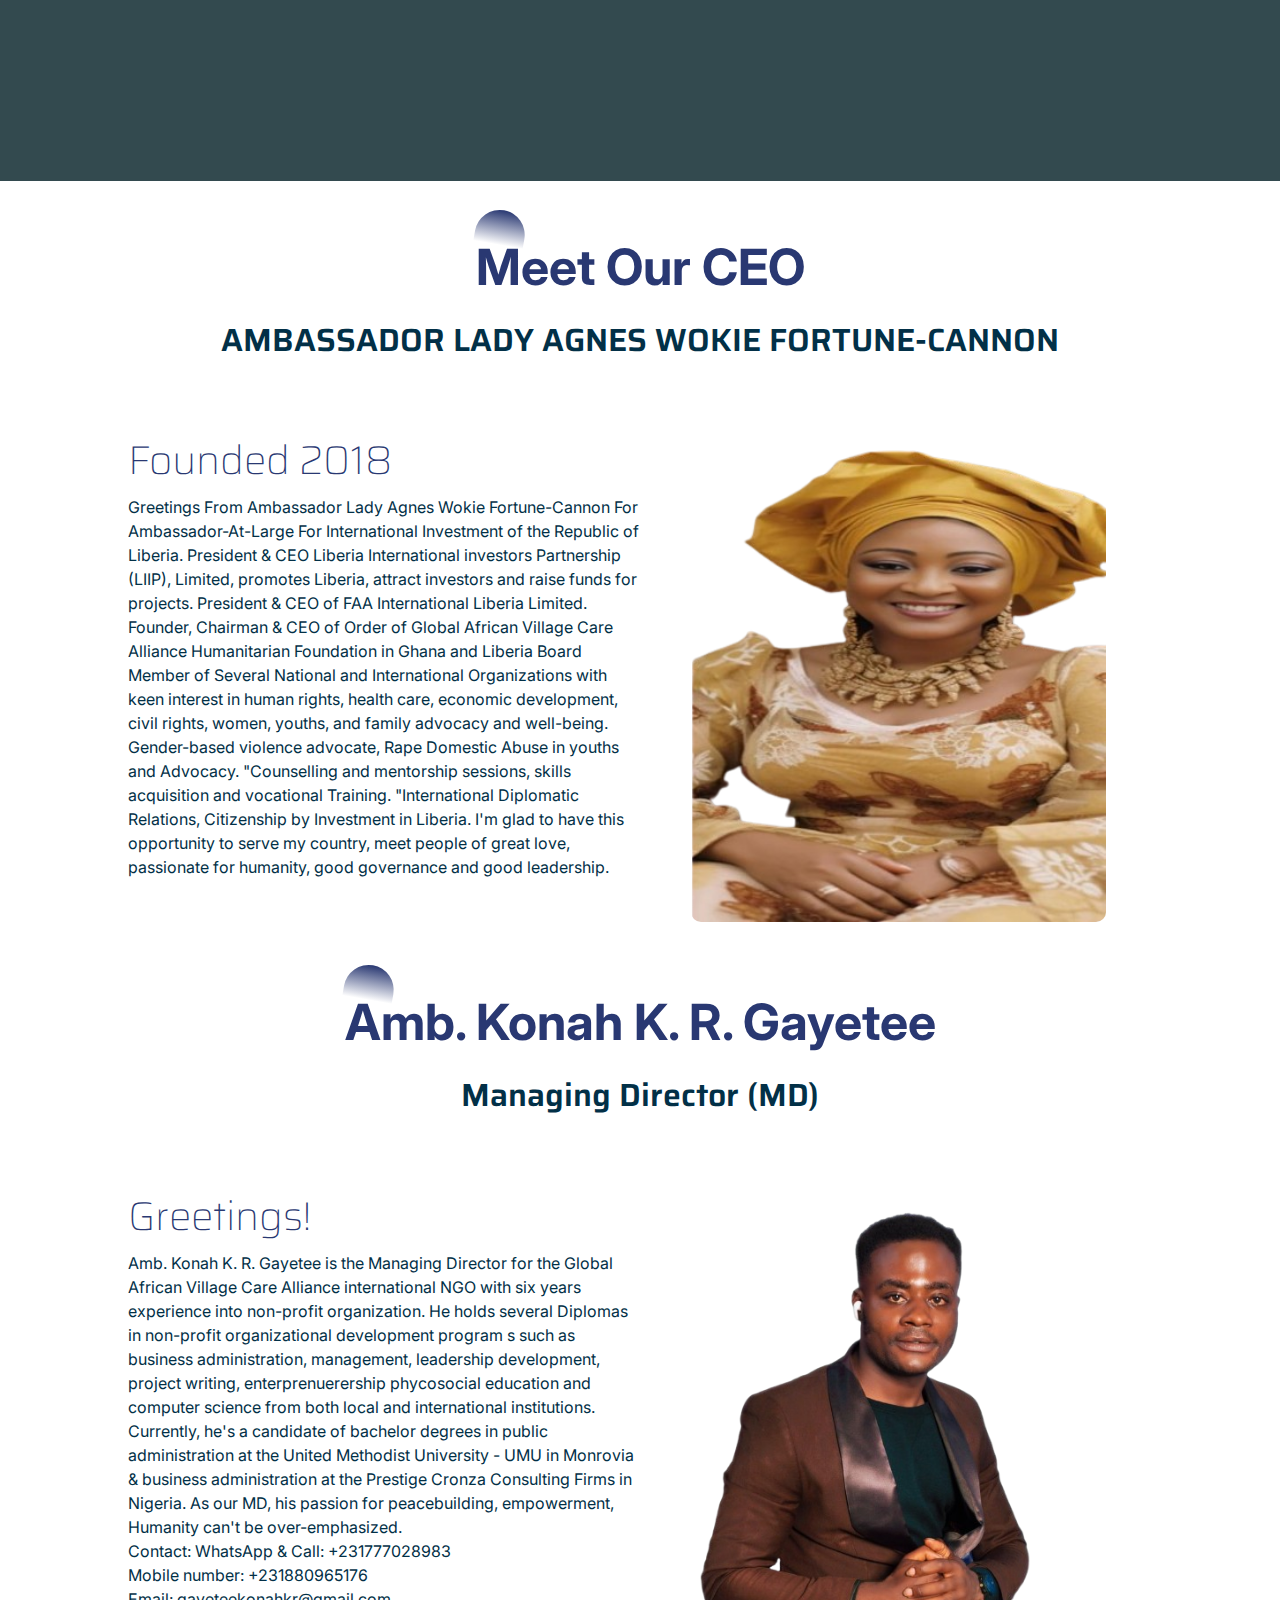
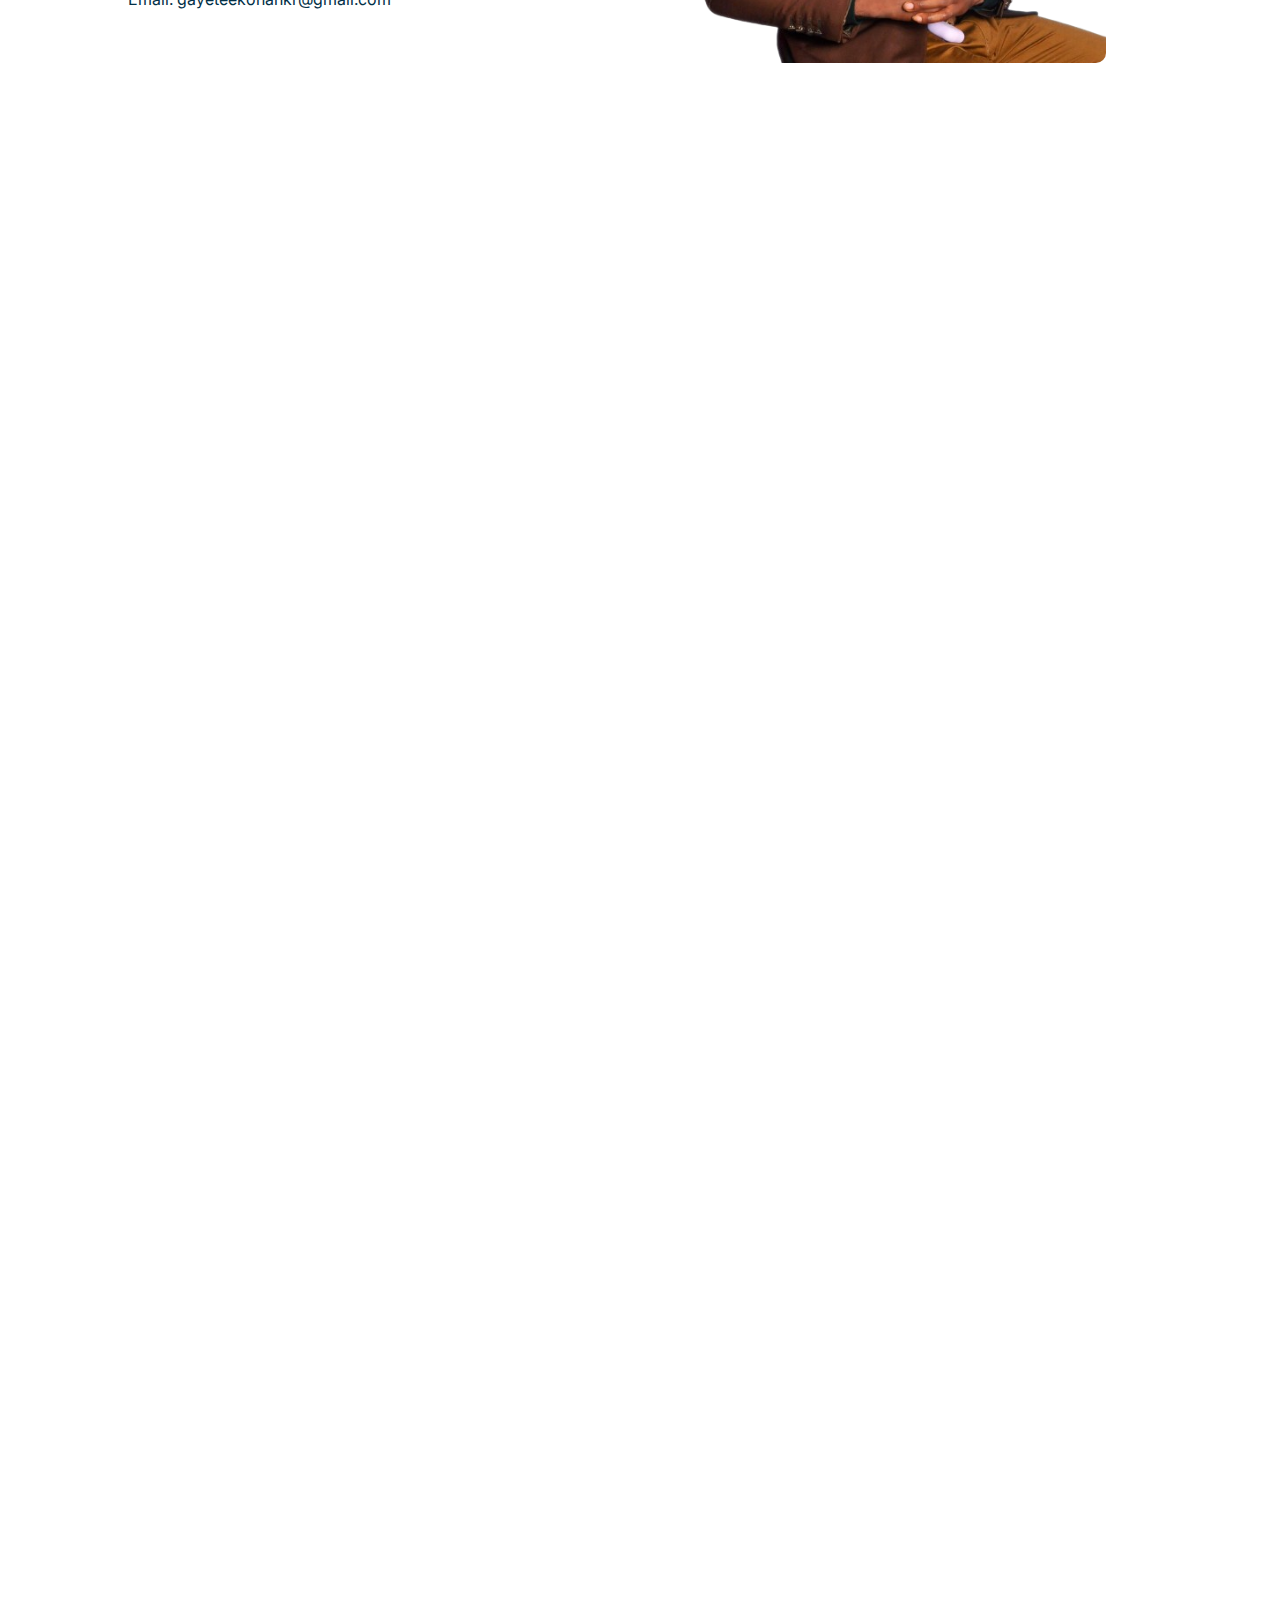
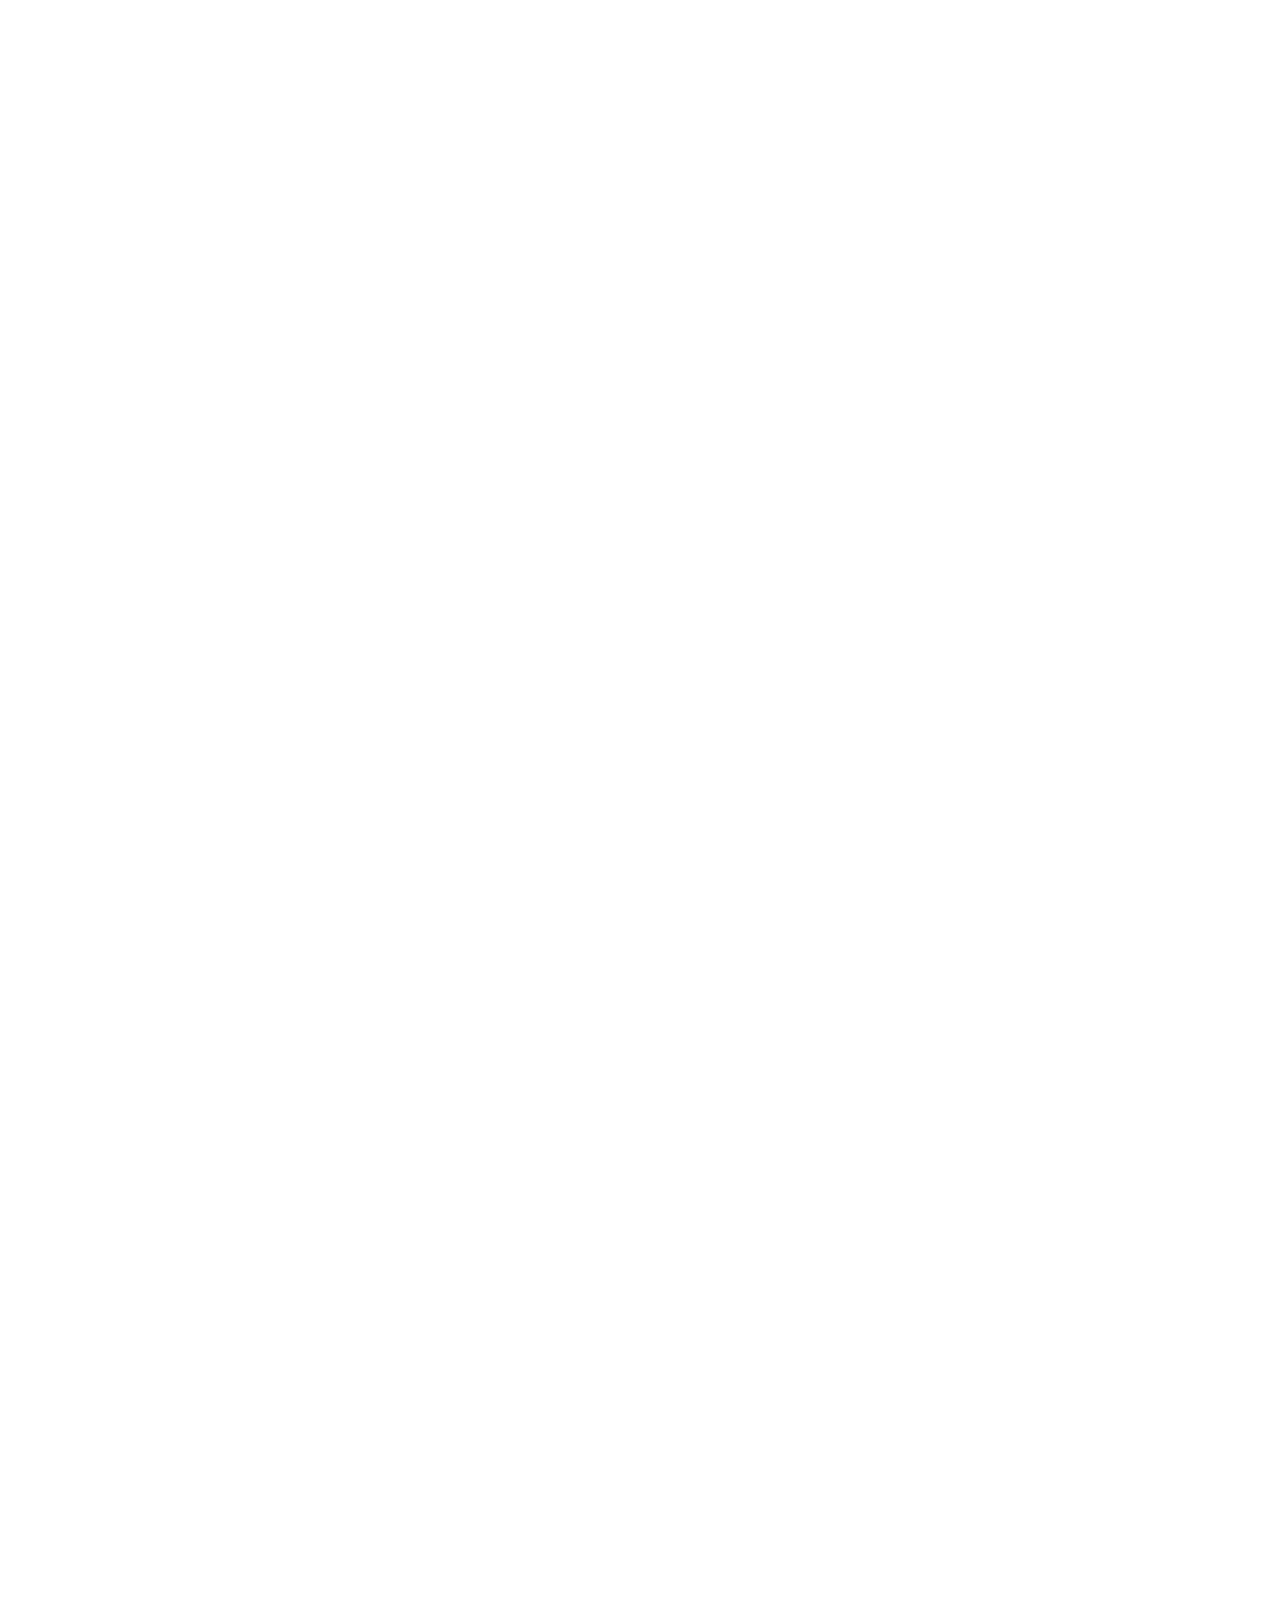
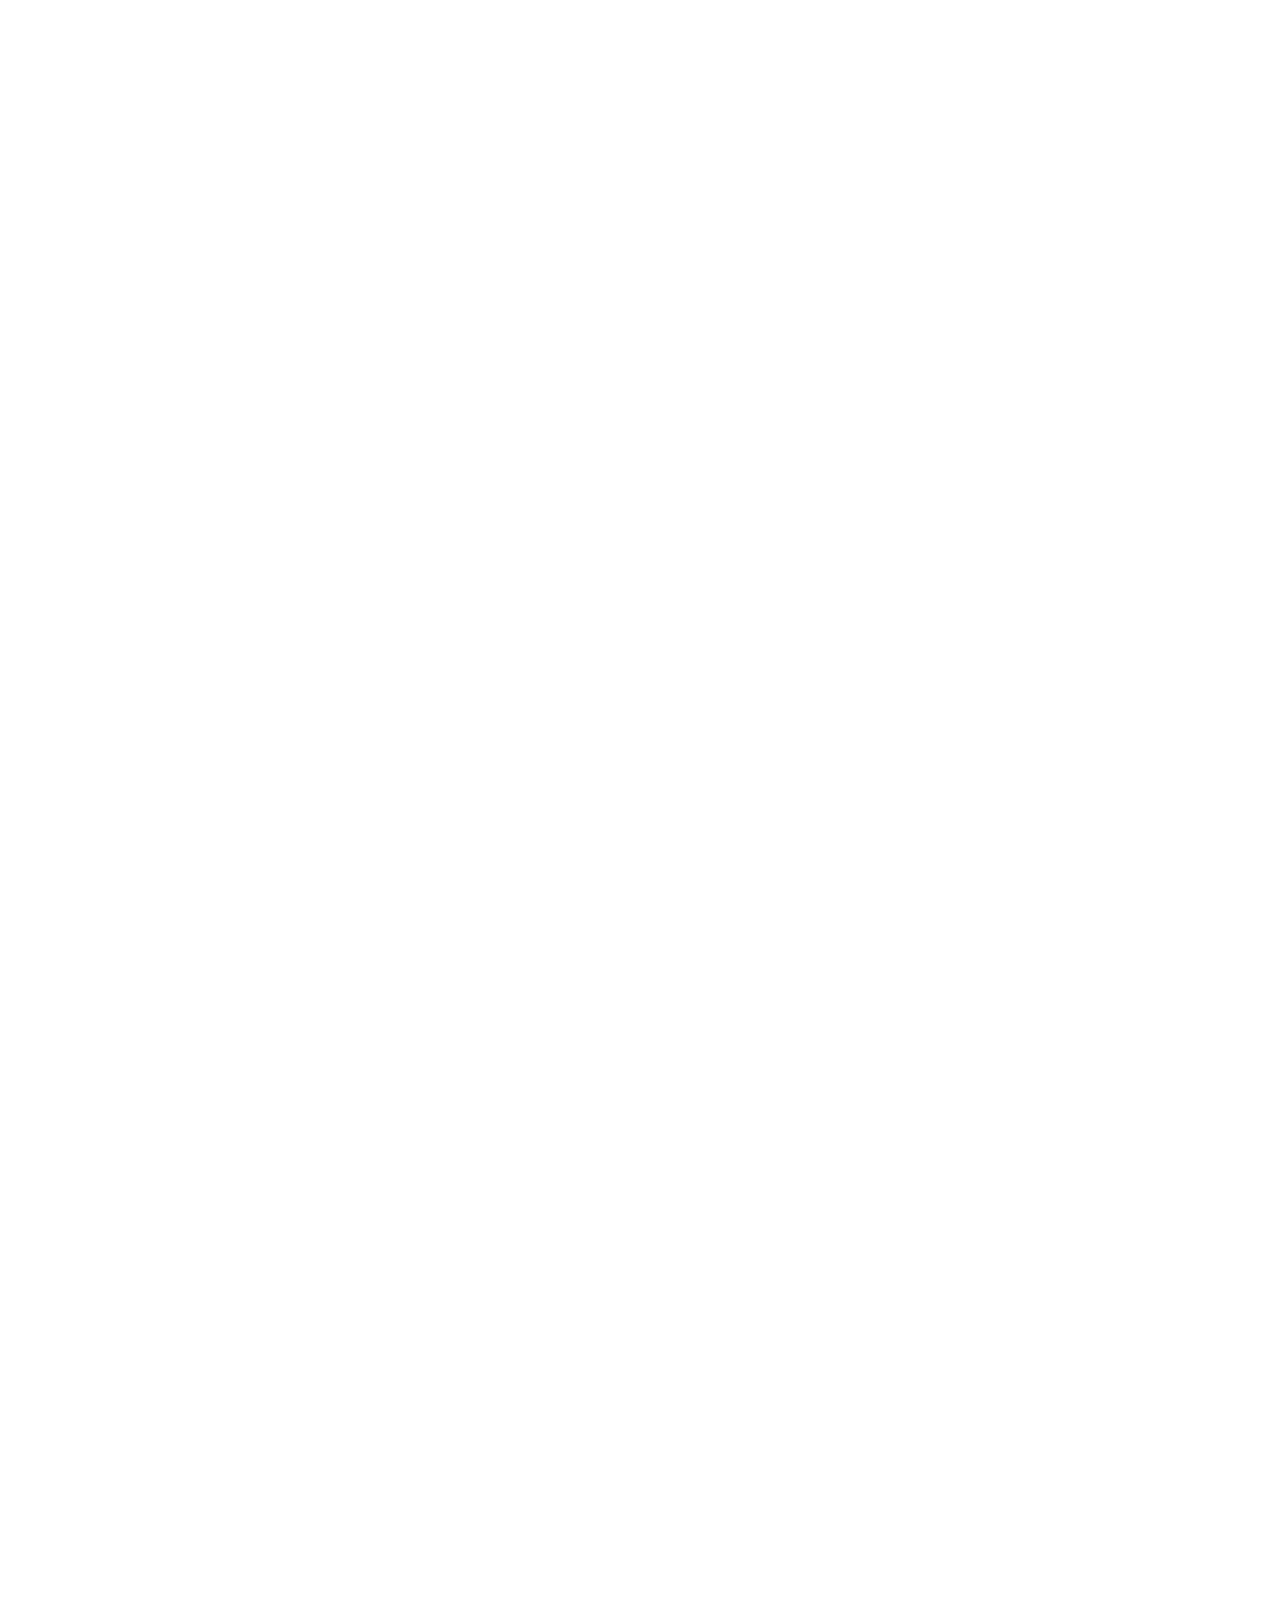
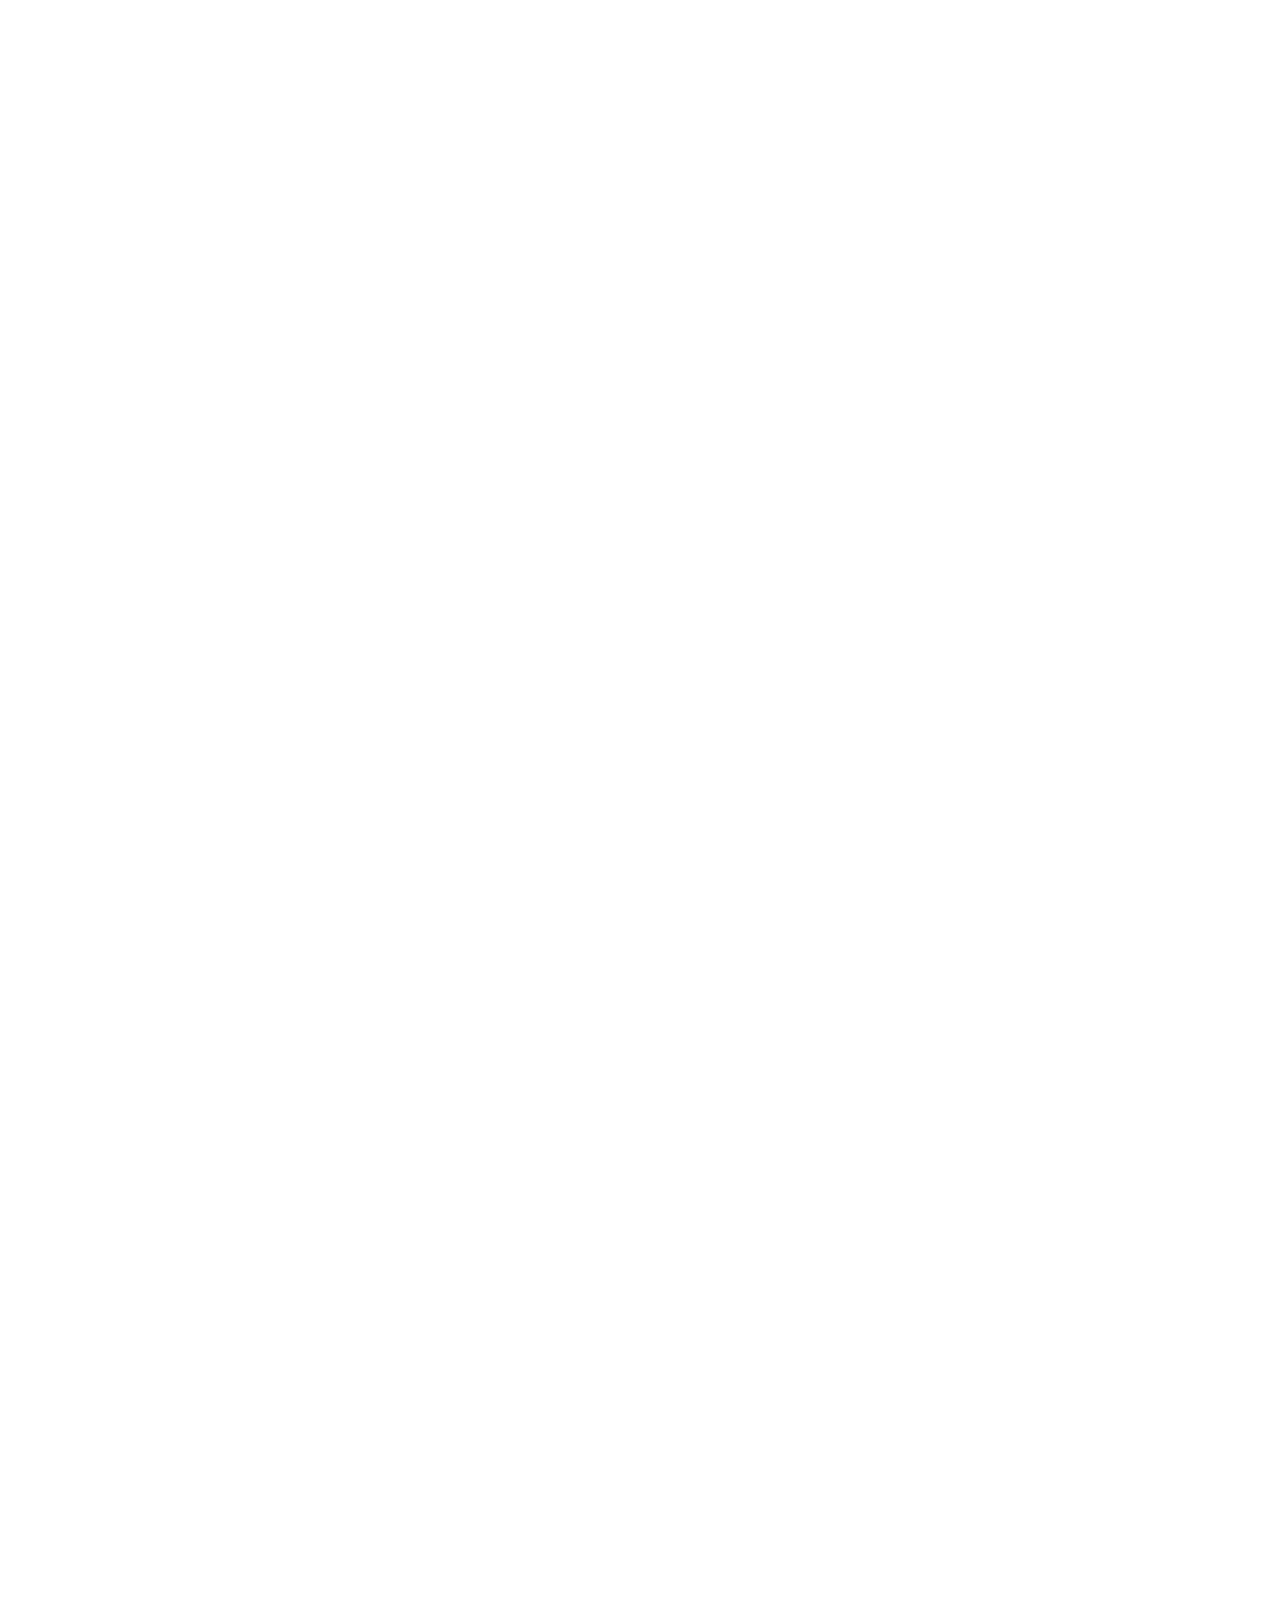
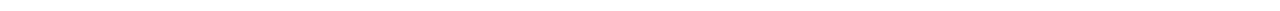
==== commit 6868c4a0: "Addedadvisor" ====
--- a/index.html
+++ b/index.html
@@ -220,7 +220,7 @@
 
 
                                 
-GAVCA is a benevolent nonprofit organization established by Dr. Agnes Fort-Cannon in the United States of America now extended to Liberia as a commitment to advocate & provide numerous humanitarian programs such as vocational training opportunities, equal & quality education, food security, peace building and advocacy for justice and human right and security, promoting and contributing towards sustainable development both locally and internationally. As a non-profit and non-governmental organization, we are committed to making a positive impact in the lives of these vulnerable groups by creating business and job opportunities for the Liberian people.
+GAVCA is a benevolent nonprofit organization established by Dr. Agnes Fortune-Cannon in the United States of America now extended to Liberia as a commitment to advocate & provide numerous humanitarian programs such as vocational training opportunities, equal & quality education, food security, peace building and advocacy for justice and human right and security, promoting and contributing towards sustainable development both locally and internationally. As a non-profit and non-governmental organization, we are committed to making a positive impact in the lives of these vulnerable groups by creating business and job opportunities for the Liberian people.
 <br>
 Our Mission And Objectives are to advocate and provide programs and opportunities for children, women and youths in all communities with the need of sustainable programs, farming, changing mindsets, empowering through training, identifying and showcasing their skills and talents, youth against cybercrimes & bullying, peace, justice and human rights and security and other persons of concern in the social economic development of the nation and to eliminate devices that have the propensity to discriminate against vulnerable groups and to bridge the literacy gap amongst vulnerable children, women & youths by providing access to quality education, job opportunities and learning resources to all children, youth, & persons in need. We are also dedicated to developing sustainable solutions and programs that promote environmental sustainability and support children, youth, women & other persons of concern in community-based development in Liberia, in partnership with other organizations and institutions. We recognize the enormous responsibilities imposed upon us to meaningfully contribute to the forward mobility of all children, women & youths and other persons of concern irrespective of their geographical locations. We pledge to uphold these values and work towards achieving our goals for the betterment of all vulnerable in Liberia and around the world. Our tireless efforts and unwavering dedication to these causes are a testament to our commitment to creating a better world for all. As members of the GAVCA, we are united in our mission and to assist in finding sustainable solutions for all vulnerable persons, children, women, youths and other persons of concern in the Republic of Liberia.
 
@@ -783,6 +783,25 @@
 
 
 
+                <div class="col-lg-3 col-md-6 wow fadeInUp" data-wow-delay="0.1s">
+                    <div class="team-item position-relative rounded overflow-hidden">
+                        <div class="overflow-hidden">
+                            <img class="img-fluid" src="img/team55.jpeg" alt="">                          
+                        </div>
+                        <div class="team-text bg-light text-center p-4">
+                            <h5>Hon. Rugie Barry</h5>
+                        <p class="text-primary">Advisory Board Dist. #1 <br> And Partner</p>
+                            <div class="team-social text-center">
+                                <a class="btn btn-square" href=""><i class="fab fa-facebook-f"></i></a>
+                                <a class="btn btn-square" href=""><i class="fab fa-twitter"></i></a>
+                                <a class="btn btn-square" href=""><i class="fab fa-instagram"></i></a>
+                            </div>
+                        </div>
+                    </div>
+                </div>
+
+
+
 
 
 
